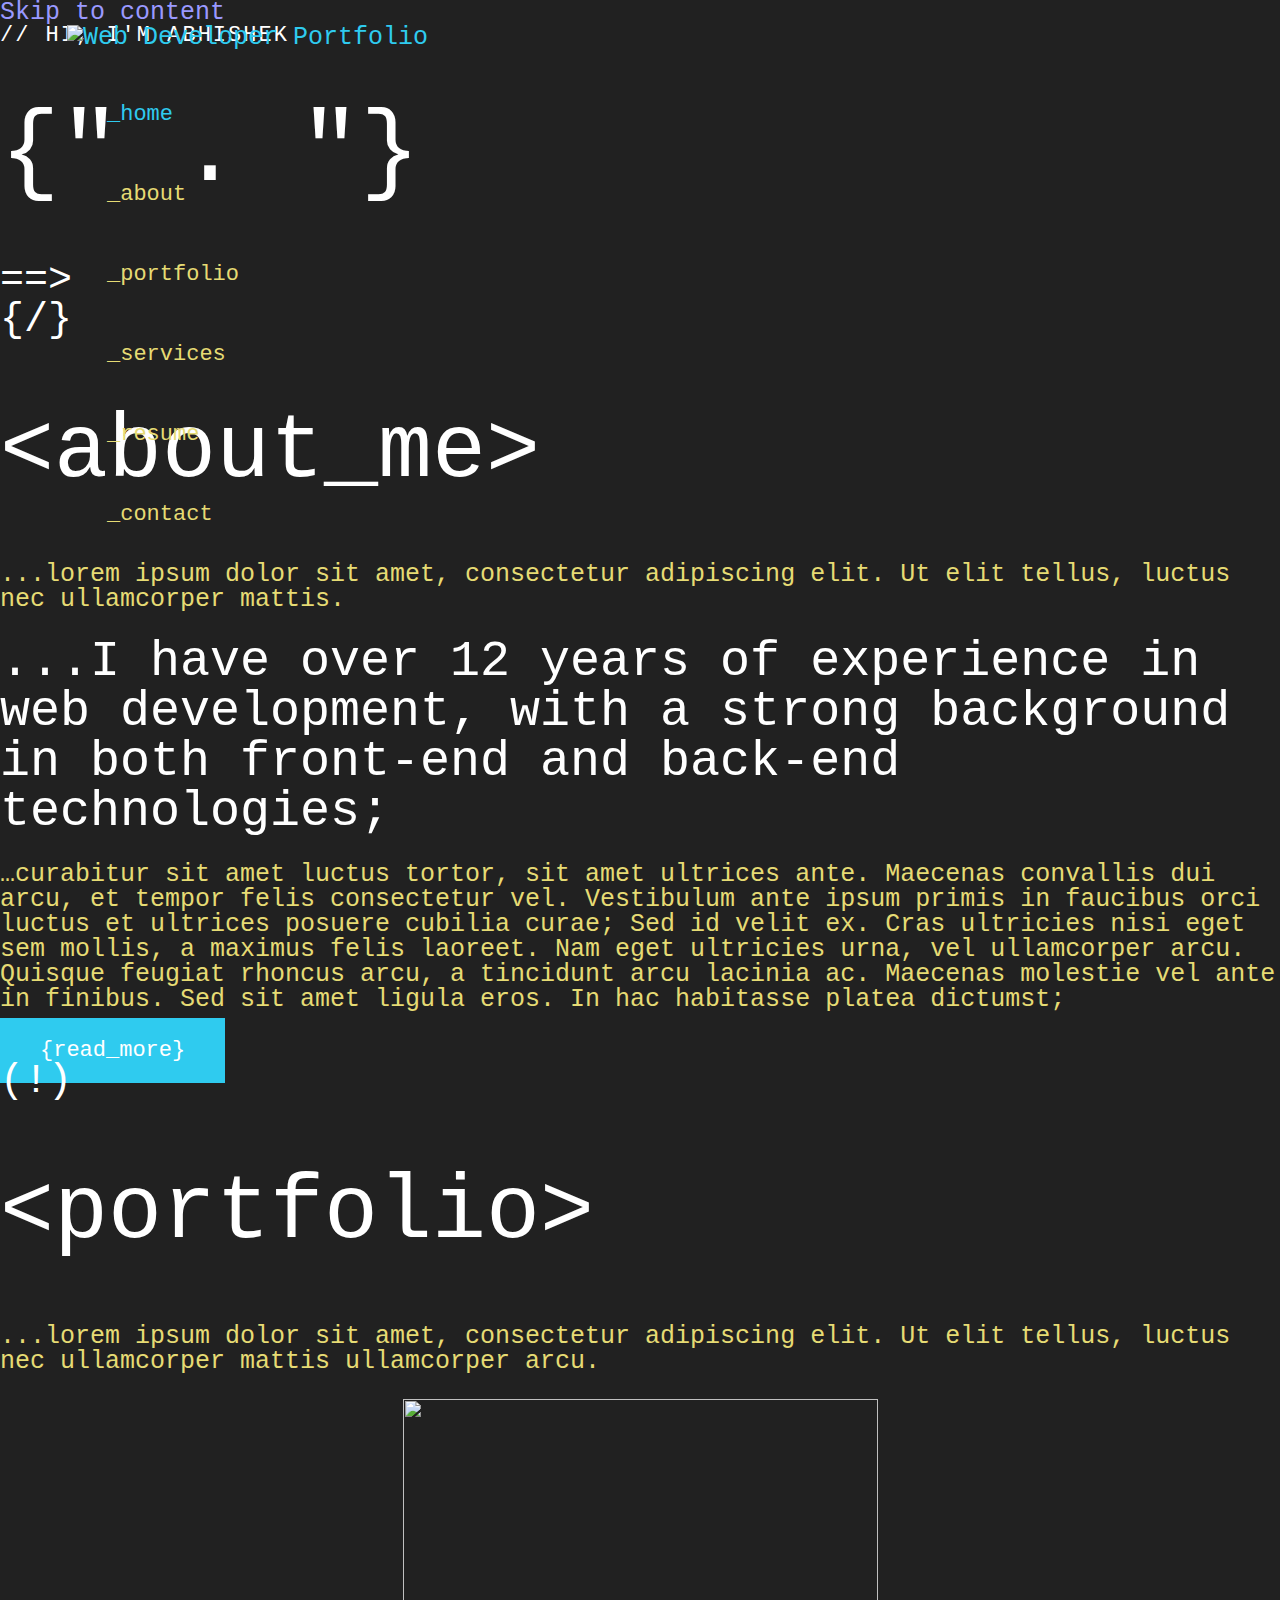
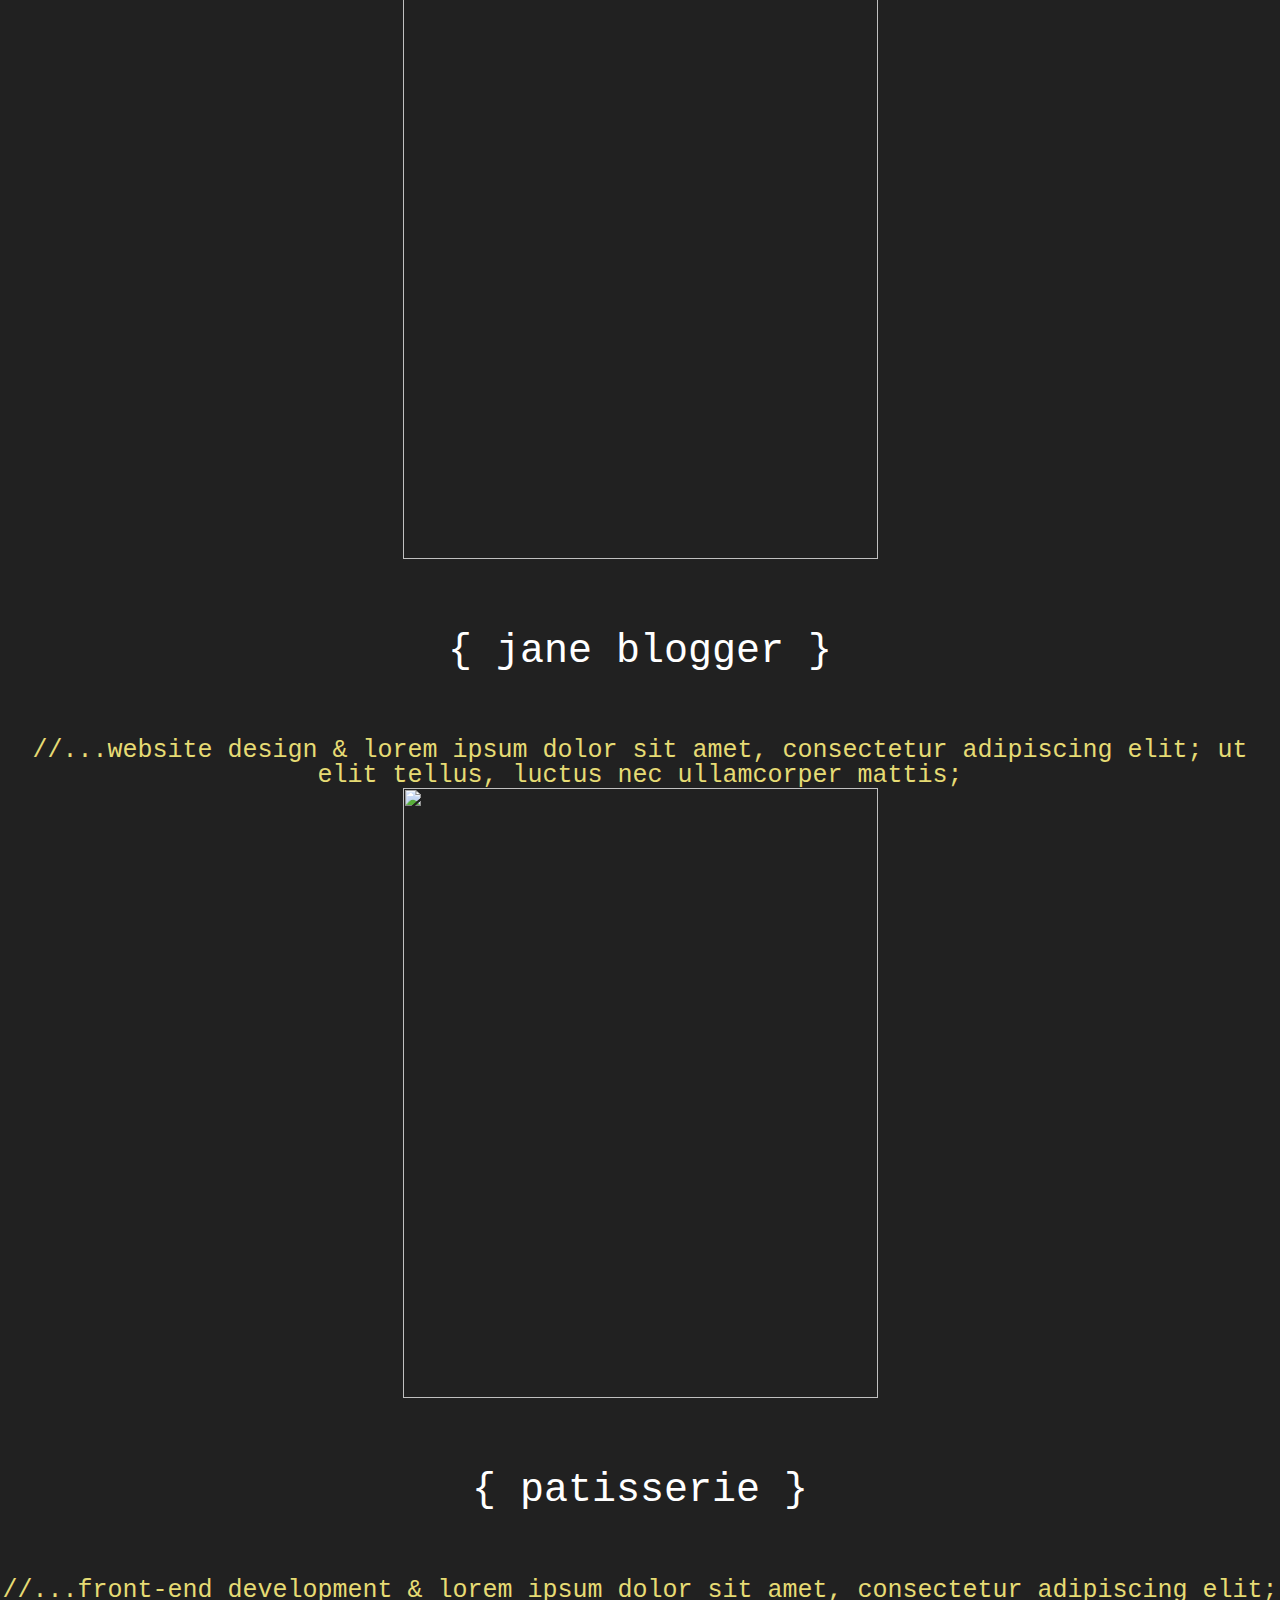
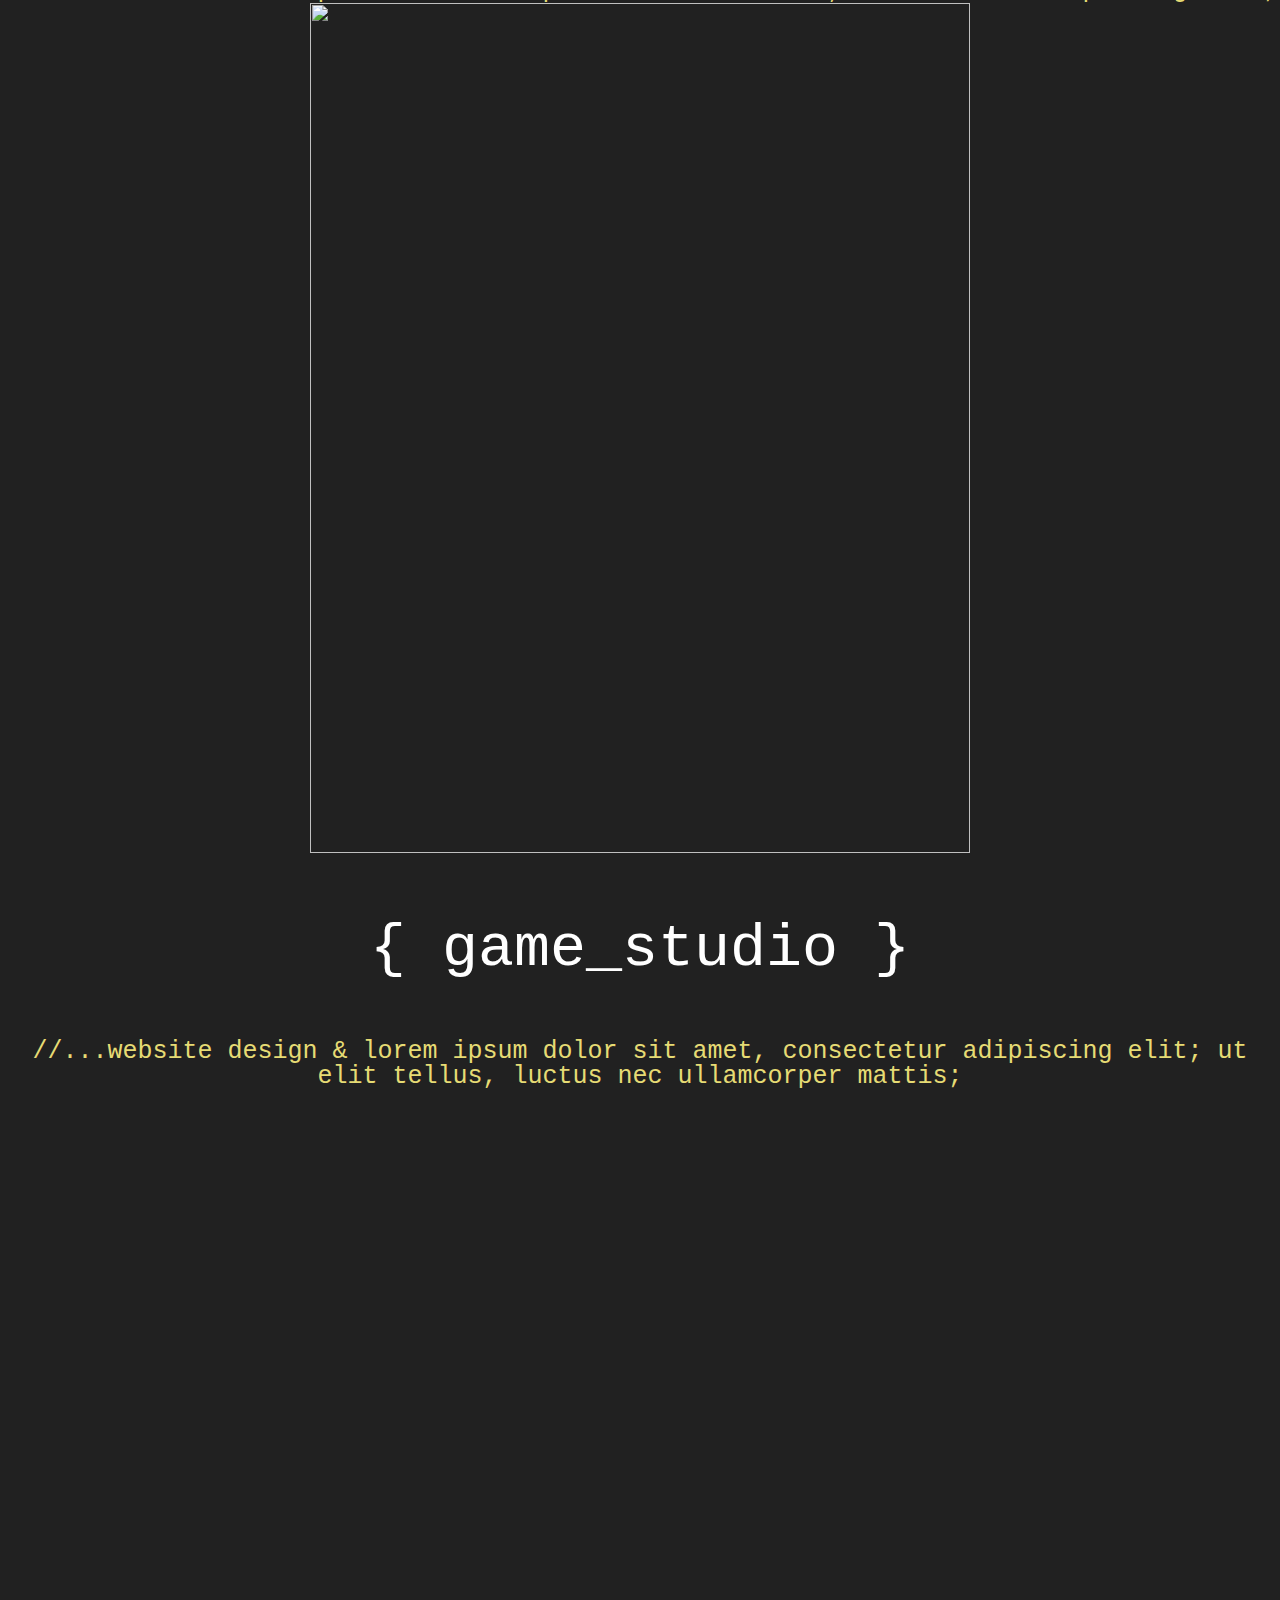
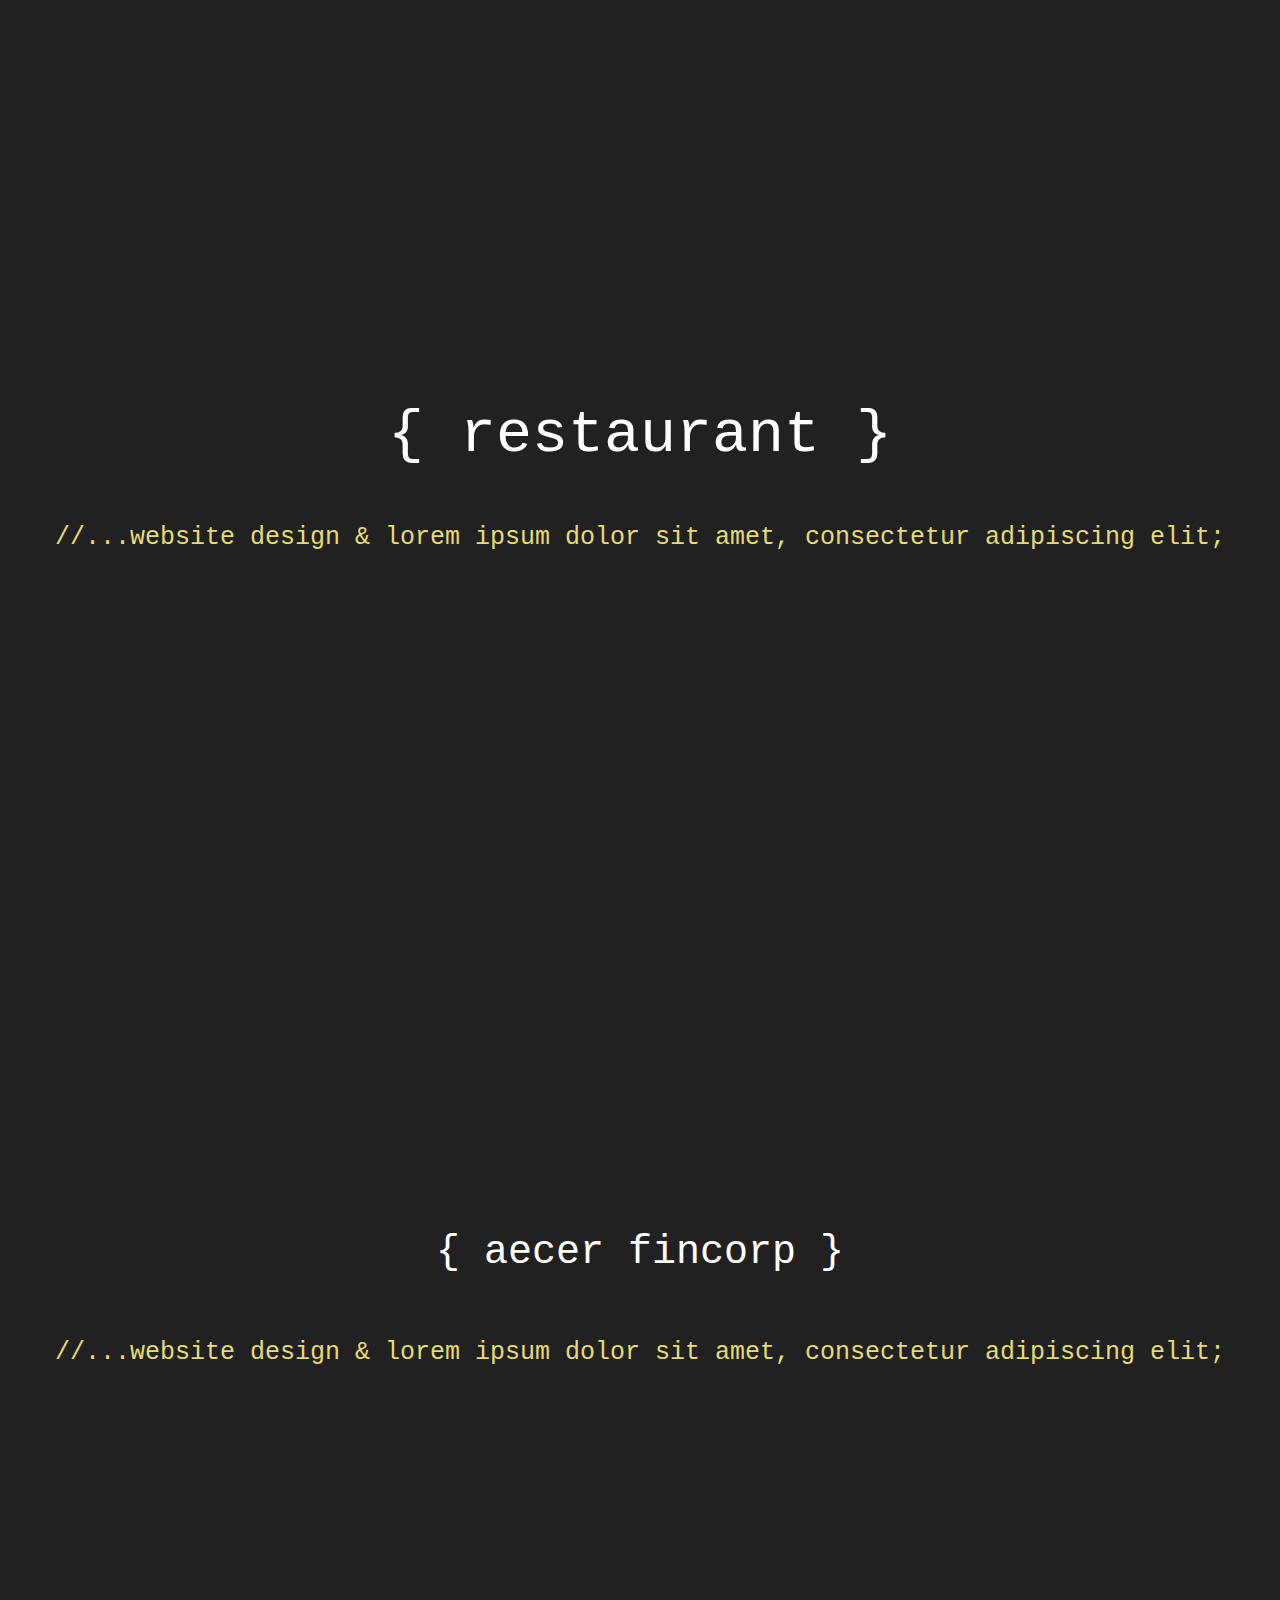
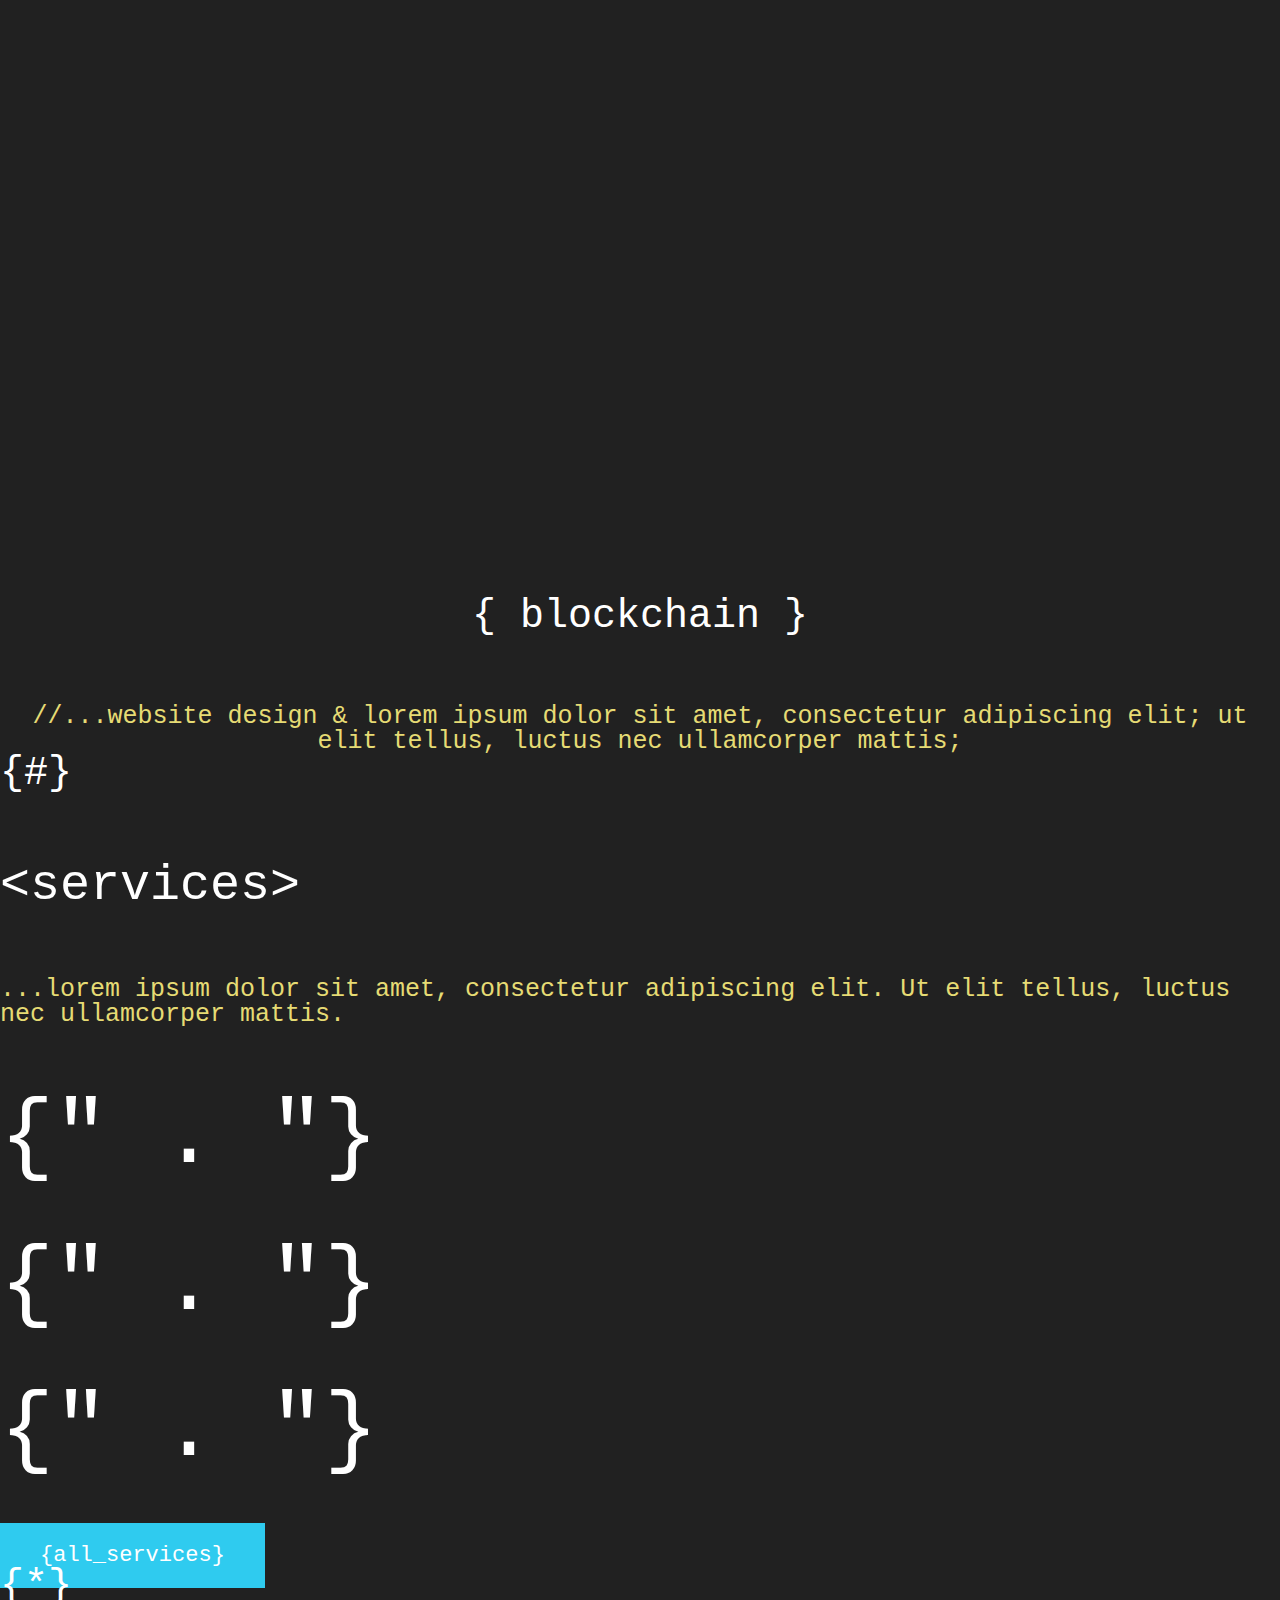
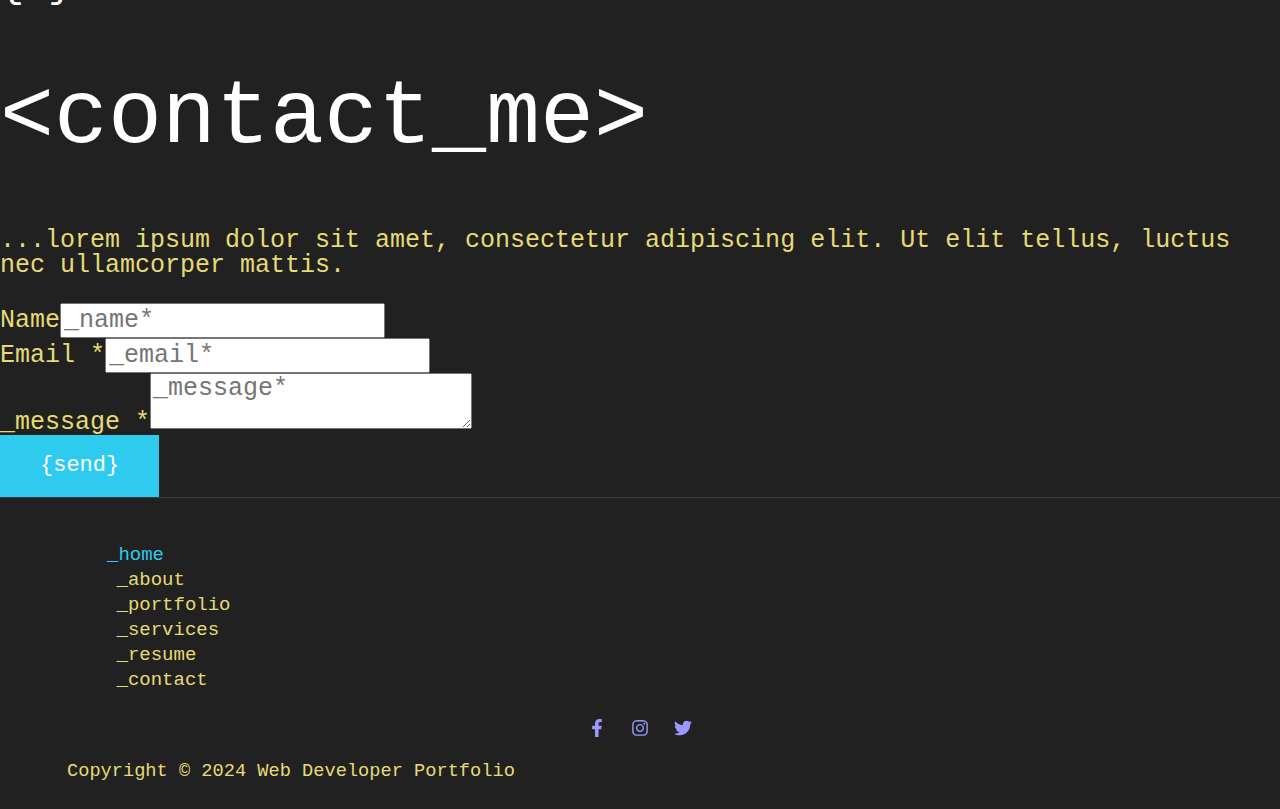
==== index.html @ 99a778a3 "compete the whole website" ====
<!DOCTYPE html>
<html lang="en-US">
  <head>
    <meta charset="UTF-8" />
    <meta name="viewport" content="width=device-width, initial-scale=1" />
    <link rel="profile" href="https://gmpg.org/xfn/11" />
    <script type="text/javascript">
      var isInIFrame = window.self !== window.top ? true : false;

      if (!isInIFrame) {
        var jsData = [
          "showcase-cta",
          "https:\/\/websitedemos.net\/web-developer-portfolio-04\/wp-content\/plugins\/astra-sites-server\/admin\/showcase-cta\/switcher\/dist\/style-main.css?ver=308d53dc52d1fcf8ca1e",
        ];
        var style = document.createElement("link");
        style.setAttribute("id", jsData[0]);
        style.setAttribute("rel", "stylesheet");
        style.setAttribute("type", "text/css");
        style.setAttribute("media", "all");
        style.setAttribute("href", jsData[1]);

        document.head.appendChild(style);
      }
    </script>
    <script type="text/javascript">
      var isInIFrame = window.self !== window.top ? true : false;

      if (!isInIFrame) {
        var jsData = [
          "showcase-cta-google-fonts",
          "\/\/fonts.googleapis.com\/css?family=DM%20Sans%3A400%2C500%2C700&subset=latin%2Clatin-ext",
        ];
        var style = document.createElement("link");
        style.setAttribute("id", jsData[0]);
        style.setAttribute("rel", "stylesheet");
        style.setAttribute("type", "text/css");
        style.setAttribute("media", "all");
        style.setAttribute("href", jsData[1]);

        document.head.appendChild(style);
      }
    </script>
    <meta name="robots" content="noindex, nofollow" />

    <title>_home - Web Developer Portfolio</title>
    <meta property="og:locale" content="en_US" />
    <meta property="og:type" content="website" />
    <meta property="og:title" content="_home - Web Developer Portfolio" />
    <meta
      property="og:description"
      content="// hi, I&#8217;m Abhishek, a&#8230; {&#8221; . &#8220;} ==&gt; {/} &lt;about_me&gt; &#8230;lorem ipsum dolor sit amet, consectetur adipiscing elit. Ut elit tellus, luctus nec ullamcorper mattis. &#8230;I have over 12 years of experience in web development, with a strong background in both front-end and back-end technologies; &#8230;curabitur sit amet luctus tortor, sit amet ultrices ante. [&hellip;]"
    />
    <meta
      property="og:url"
      content="https://websitedemos.net/web-developer-portfolio-04/"
    />
    <meta property="og:site_name" content="Web Developer Portfolio" />
    <meta
      property="article:modified_time"
      content="2024-01-10T08:15:52+00:00"
    />
    <meta
      property="og:image"
      content="https://websitedemos.net/web-developer-portfolio-04/wp-content/uploads/sites/1212/2023/03/work-07.jpg"
    />
    <meta name="twitter:card" content="summary_large_image" />
    <script type="application/ld+json" class="yoast-schema-graph">
      {
        "@context": "https://schema.org",
        "@graph": [
          {
            "@type": "WebPage",
            "@id": "https://websitedemos.net/web-developer-portfolio-04/",
            "url": "https://websitedemos.net/web-developer-portfolio-04/",
            "name": "_home - Web Developer Portfolio",
            "isPartOf": {
              "@id": "https://websitedemos.net/web-developer-portfolio-04/#website"
            },
            "about": {
              "@id": "https://websitedemos.net/web-developer-portfolio-04/#organization"
            },
            "primaryImageOfPage": {
              "@id": "https://websitedemos.net/web-developer-portfolio-04/#primaryimage"
            },
            "image": {
              "@id": "https://websitedemos.net/web-developer-portfolio-04/#primaryimage"
            },
            "thumbnailUrl": "https://websitedemos.net/web-developer-portfolio-04/wp-content/uploads/sites/1212/2023/03/work-07.jpg",
            "datePublished": "2023-03-17T11:53:20+00:00",
            "dateModified": "2024-01-10T08:15:52+00:00",
            "breadcrumb": {
              "@id": "https://websitedemos.net/web-developer-portfolio-04/#breadcrumb"
            },
            "inLanguage": "en-US",
            "potentialAction": [
              {
                "@type": "ReadAction",
                "target": [
                  "https://websitedemos.net/web-developer-portfolio-04/"
                ]
              }
            ]
          },
          {
            "@type": "ImageObject",
            "inLanguage": "en-US",
            "@id": "https://websitedemos.net/web-developer-portfolio-04/#primaryimage",
            "url": "https://websitedemos.net/web-developer-portfolio-04/wp-content/uploads/sites/1212/2023/03/work-07.jpg",
            "contentUrl": "https://websitedemos.net/web-developer-portfolio-04/wp-content/uploads/sites/1212/2023/03/work-07.jpg",
            "width": 475,
            "height": 760
          },
          {
            "@type": "BreadcrumbList",
            "@id": "https://websitedemos.net/web-developer-portfolio-04/#breadcrumb",
            "itemListElement": [
              { "@type": "ListItem", "position": 1, "name": "Home" }
            ]
          },
          {
            "@type": "WebSite",
            "@id": "https://websitedemos.net/web-developer-portfolio-04/#website",
            "url": "https://websitedemos.net/web-developer-portfolio-04/",
            "name": "Web Developer Portfolio",
            "description": "",
            "publisher": {
              "@id": "https://websitedemos.net/web-developer-portfolio-04/#organization"
            },
            "potentialAction": [
              {
                "@type": "SearchAction",
                "target": {
                  "@type": "EntryPoint",
                  "urlTemplate": "https://websitedemos.net/web-developer-portfolio-04/?s={search_term_string}"
                },
                "query-input": "required name=search_term_string"
              }
            ],
            "inLanguage": "en-US"
          },
          {
            "@type": "Organization",
            "@id": "https://websitedemos.net/web-developer-portfolio-04/#organization",
            "name": "Web Developer Portfolio",
            "url": "https://websitedemos.net/web-developer-portfolio-04/",
            "logo": {
              "@type": "ImageObject",
              "inLanguage": "en-US",
              "@id": "https://websitedemos.net/web-developer-portfolio-04/#/schema/logo/image/",
              "url": "https://websitedemos.net/web-developer-portfolio-04/wp-content/uploads/sites/1212/2023/03/logo-regular.png",
              "contentUrl": "https://websitedemos.net/web-developer-portfolio-04/wp-content/uploads/sites/1212/2023/03/logo-regular.png",
              "width": 111,
              "height": 44,
              "caption": "Web Developer Portfolio"
            },
            "image": {
              "@id": "https://websitedemos.net/web-developer-portfolio-04/#/schema/logo/image/"
            }
          }
        ]
      }
    </script>

    <link rel="dns-prefetch" href="//fonts.googleapis.com" />
    <link
      rel="alternate"
      type="application/rss+xml"
      title="Web Developer Portfolio &raquo; Feed"
      href="https://websitedemos.net/web-developer-portfolio-04/feed/"
    />
    <link
      rel="alternate"
      type="application/rss+xml"
      title="Web Developer Portfolio &raquo; Comments Feed"
      href="https://websitedemos.net/web-developer-portfolio-04/comments/feed/"
    />
    <script>
      window._wpemojiSettings = {
        baseUrl: "https:\/\/s.w.org\/images\/core\/emoji\/15.0.3\/72x72\/",
        ext: ".png",
        svgUrl: "https:\/\/s.w.org\/images\/core\/emoji\/15.0.3\/svg\/",
        svgExt: ".svg",
        source: {
          concatemoji:
            "https:\/\/websitedemos.net\/web-developer-portfolio-04\/wp-includes\/js\/wp-emoji-release.min.js?ver=6.6.1",
        },
      };
      /*! This file is auto-generated */
      !(function (i, n) {
        var o, s, e;
        function c(e) {
          try {
            var t = { supportTests: e, timestamp: new Date().valueOf() };
            sessionStorage.setItem(o, JSON.stringify(t));
          } catch (e) {}
        }
        function p(e, t, n) {
          e.clearRect(0, 0, e.canvas.width, e.canvas.height),
            e.fillText(t, 0, 0);
          var t = new Uint32Array(
              e.getImageData(0, 0, e.canvas.width, e.canvas.height).data
            ),
            r =
              (e.clearRect(0, 0, e.canvas.width, e.canvas.height),
              e.fillText(n, 0, 0),
              new Uint32Array(
                e.getImageData(0, 0, e.canvas.width, e.canvas.height).data
              ));
          return t.every(function (e, t) {
            return e === r[t];
          });
        }
        function u(e, t, n) {
          switch (t) {
            case "flag":
              return n(
                e,
                "\ud83c\udff3\ufe0f\u200d\u26a7\ufe0f",
                "\ud83c\udff3\ufe0f\u200b\u26a7\ufe0f"
              )
                ? !1
                : !n(
                    e,
                    "\ud83c\uddfa\ud83c\uddf3",
                    "\ud83c\uddfa\u200b\ud83c\uddf3"
                  ) &&
                    !n(
                      e,
                      "\ud83c\udff4\udb40\udc67\udb40\udc62\udb40\udc65\udb40\udc6e\udb40\udc67\udb40\udc7f",
                      "\ud83c\udff4\u200b\udb40\udc67\u200b\udb40\udc62\u200b\udb40\udc65\u200b\udb40\udc6e\u200b\udb40\udc67\u200b\udb40\udc7f"
                    );
            case "emoji":
              return !n(
                e,
                "\ud83d\udc26\u200d\u2b1b",
                "\ud83d\udc26\u200b\u2b1b"
              );
          }
          return !1;
        }
        function f(e, t, n) {
          var r =
              "undefined" != typeof WorkerGlobalScope &&
              self instanceof WorkerGlobalScope
                ? new OffscreenCanvas(300, 150)
                : i.createElement("canvas"),
            a = r.getContext("2d", { willReadFrequently: !0 }),
            o = ((a.textBaseline = "top"), (a.font = "600 32px Arial"), {});
          return (
            e.forEach(function (e) {
              o[e] = t(a, e, n);
            }),
            o
          );
        }
        function t(e) {
          var t = i.createElement("script");
          (t.src = e), (t.defer = !0), i.head.appendChild(t);
        }
        "undefined" != typeof Promise &&
          ((o = "wpEmojiSettingsSupports"),
          (s = ["flag", "emoji"]),
          (n.supports = { everything: !0, everythingExceptFlag: !0 }),
          (e = new Promise(function (e) {
            i.addEventListener("DOMContentLoaded", e, { once: !0 });
          })),
          new Promise(function (t) {
            var n = (function () {
              try {
                var e = JSON.parse(sessionStorage.getItem(o));
                if (
                  "object" == typeof e &&
                  "number" == typeof e.timestamp &&
                  new Date().valueOf() < e.timestamp + 604800 &&
                  "object" == typeof e.supportTests
                )
                  return e.supportTests;
              } catch (e) {}
              return null;
            })();
            if (!n) {
              if (
                "undefined" != typeof Worker &&
                "undefined" != typeof OffscreenCanvas &&
                "undefined" != typeof URL &&
                URL.createObjectURL &&
                "undefined" != typeof Blob
              )
                try {
                  var e =
                      "postMessage(" +
                      f.toString() +
                      "(" +
                      [JSON.stringify(s), u.toString(), p.toString()].join(
                        ","
                      ) +
                      "));",
                    r = new Blob([e], { type: "text/javascript" }),
                    a = new Worker(URL.createObjectURL(r), {
                      name: "wpTestEmojiSupports",
                    });
                  return void (a.onmessage = function (e) {
                    c((n = e.data)), a.terminate(), t(n);
                  });
                } catch (e) {}
              c((n = f(s, u, p)));
            }
            t(n);
          })
            .then(function (e) {
              for (var t in e)
                (n.supports[t] = e[t]),
                  (n.supports.everything =
                    n.supports.everything && n.supports[t]),
                  "flag" !== t &&
                    (n.supports.everythingExceptFlag =
                      n.supports.everythingExceptFlag && n.supports[t]);
              (n.supports.everythingExceptFlag =
                n.supports.everythingExceptFlag && !n.supports.flag),
                (n.DOMReady = !1),
                (n.readyCallback = function () {
                  n.DOMReady = !0;
                });
            })
            .then(function () {
              return e;
            })
            .then(function () {
              var e;
              n.supports.everything ||
                (n.readyCallback(),
                (e = n.source || {}).concatemoji
                  ? t(e.concatemoji)
                  : e.wpemoji && e.twemoji && (t(e.twemoji), t(e.wpemoji)));
            }));
      })((window, document), window._wpemojiSettings);
    </script>
    <link
      rel="stylesheet"
      id="astra-theme-css-css"
      href="https://websitedemos.net/web-developer-portfolio-04/wp-content/themes/astra/assets/css/minified/main.min.css?ver=4.7.3"
      media="all"
    />
    <style id="astra-theme-css-inline-css">
      :root {
        --ast-post-nav-space: 0;
        --ast-container-default-xlg-padding: 3em;
        --ast-container-default-lg-padding: 3em;
        --ast-container-default-slg-padding: 2em;
        --ast-container-default-md-padding: 3em;
        --ast-container-default-sm-padding: 3em;
        --ast-container-default-xs-padding: 2.4em;
        --ast-container-default-xxs-padding: 1.8em;
        --ast-code-block-background: #eeeeee;
        --ast-comment-inputs-background: #fafafa;
        --ast-normal-container-width: 1280px;
        --ast-narrow-container-width: 750px;
        --ast-blog-title-font-weight: normal;
        --ast-blog-meta-weight: inherit;
      }
      html {
        font-size: 156.25%;
      }
      a {
        color: var(--ast-global-color-0);
      }
      a:hover,
      a:focus {
        color: var(--ast-global-color-1);
      }
      body,
      button,
      input,
      select,
      textarea,
      .ast-button,
      .ast-custom-button {
        font-family: "VT323", monospace;
        font-weight: 400;
        font-size: 25px;
        font-size: 1rem;
        line-height: var(--ast-body-line-height, 1em);
      }
      blockquote {
        color: var(--ast-global-color-3);
      }
      h1,
      .entry-content h1,
      h2,
      .entry-content h2,
      h3,
      .entry-content h3,
      h4,
      .entry-content h4,
      h5,
      .entry-content h5,
      h6,
      .entry-content h6,
      .site-title,
      .site-title a {
        font-family: "VT323", monospace;
        font-weight: normal;
      }
      .site-title {
        font-size: 26px;
        font-size: 1.04rem;
        display: none;
      }
      .site-header .site-description {
        font-size: 15px;
        font-size: 0.6rem;
        display: none;
      }
      .entry-title {
        font-size: 26px;
        font-size: 1.04rem;
      }
      .archive .ast-article-post .ast-article-inner,
      .blog .ast-article-post .ast-article-inner,
      .archive .ast-article-post .ast-article-inner:hover,
      .blog .ast-article-post .ast-article-inner:hover {
        overflow: hidden;
      }
      h1,
      .entry-content h1 {
        font-size: 100px;
        font-size: 4rem;
        font-weight: normal;
        font-family: "VT323", monospace;
        line-height: 0.8em;
      }
      h2,
      .entry-content h2 {
        font-size: 90px;
        font-size: 3.6rem;
        font-weight: normal;
        font-family: "VT323", monospace;
        line-height: 0.8em;
      }
      h3,
      .entry-content h3 {
        font-size: 60px;
        font-size: 2.4rem;
        font-weight: normal;
        font-family: "VT323", monospace;
        line-height: 1em;
      }
      h4,
      .entry-content h4 {
        font-size: 50px;
        font-size: 2rem;
        line-height: 1em;
        font-weight: normal;
        font-family: "VT323", monospace;
      }
      h5,
      .entry-content h5 {
        font-size: 40px;
        font-size: 1.6rem;
        line-height: 1em;
        font-weight: normal;
        font-family: "VT323", monospace;
      }
      h6,
      .entry-content h6 {
        font-size: 22px;
        font-size: 0.88rem;
        line-height: 1em;
        font-weight: normal;
        font-family: "VT323", monospace;
        text-transform: uppercase;
        letter-spacing: 2px;
      }
      ::selection {
        background-color: var(--ast-global-color-0);
        color: #000000;
      }
      body,
      h1,
      .entry-title a,
      .entry-content h1,
      h2,
      .entry-content h2,
      h3,
      .entry-content h3,
      h4,
      .entry-content h4,
      h5,
      .entry-content h5,
      h6,
      .entry-content h6 {
        color: var(--ast-global-color-3);
      }
      .tagcloud a:hover,
      .tagcloud a:focus,
      .tagcloud a.current-item {
        color: #000000;
        border-color: var(--ast-global-color-0);
        background-color: var(--ast-global-color-0);
      }
      input:focus,
      input[type="text"]:focus,
      input[type="email"]:focus,
      input[type="url"]:focus,
      input[type="password"]:focus,
      input[type="reset"]:focus,
      input[type="search"]:focus,
      textarea:focus {
        border-color: var(--ast-global-color-0);
      }
      input[type="radio"]:checked,
      input[type="reset"],
      input[type="checkbox"]:checked,
      input[type="checkbox"]:hover:checked,
      input[type="checkbox"]:focus:checked,
      input[type="range"]::-webkit-slider-thumb {
        border-color: var(--ast-global-color-0);
        background-color: var(--ast-global-color-0);
        box-shadow: none;
      }
      .site-footer a:hover + .post-count,
      .site-footer a:focus + .post-count {
        background: var(--ast-global-color-0);
        border-color: var(--ast-global-color-0);
      }
      .single .nav-links .nav-previous,
      .single .nav-links .nav-next {
        color: var(--ast-global-color-0);
      }
      .entry-meta,
      .entry-meta * {
        line-height: 1.45;
        color: var(--ast-global-color-0);
      }
      .entry-meta a:not(.ast-button):hover,
      .entry-meta a:not(.ast-button):hover *,
      .entry-meta a:not(.ast-button):focus,
      .entry-meta a:not(.ast-button):focus *,
      .page-links > .page-link,
      .page-links .page-link:hover,
      .post-navigation a:hover {
        color: var(--ast-global-color-1);
      }
      #cat option,
      .secondary .calendar_wrap thead a,
      .secondary .calendar_wrap thead a:visited {
        color: var(--ast-global-color-0);
      }
      .secondary .calendar_wrap #today,
      .ast-progress-val span {
        background: var(--ast-global-color-0);
      }
      .secondary a:hover + .post-count,
      .secondary a:focus + .post-count {
        background: var(--ast-global-color-0);
        border-color: var(--ast-global-color-0);
      }
      .calendar_wrap #today > a {
        color: #000000;
      }
      .page-links .page-link,
      .single .post-navigation a {
        color: var(--ast-global-color-0);
      }
      .ast-search-menu-icon .search-form button.search-submit {
        padding: 0 4px;
      }
      .ast-search-menu-icon form.search-form {
        padding-right: 0;
      }
      .ast-search-menu-icon.slide-search input.search-field {
        width: 0;
      }
      .ast-header-search .ast-search-menu-icon.ast-dropdown-active .search-form,
      .ast-header-search
        .ast-search-menu-icon.ast-dropdown-active
        .search-field:focus {
        transition: all 0.2s;
      }
      .search-form input.search-field:focus {
        outline: none;
      }
      .ast-archive-title {
        color: var(--ast-global-color-2);
      }
      .widget-title,
      .widget .wp-block-heading {
        font-size: 35px;
        font-size: 1.4rem;
        color: var(--ast-global-color-2);
      }
      .ast-search-menu-icon.slide-search a:focus-visible:focus-visible,
      .astra-search-icon:focus-visible,
      #close:focus-visible,
      a:focus-visible,
      .ast-menu-toggle:focus-visible,
      .site .skip-link:focus-visible,
      .wp-block-loginout input:focus-visible,
      .wp-block-search.wp-block-search__button-inside
        .wp-block-search__inside-wrapper,
      .ast-header-navigation-arrow:focus-visible,
      .woocommerce .wc-proceed-to-checkout > .checkout-button:focus-visible,
      .woocommerce .woocommerce-MyAccount-navigation ul li a:focus-visible,
      .ast-orders-table__row .ast-orders-table__cell:focus-visible,
      .woocommerce
        .woocommerce-order-details
        .order-again
        > .button:focus-visible,
      .woocommerce .woocommerce-message a.button.wc-forward:focus-visible,
      .woocommerce #minus_qty:focus-visible,
      .woocommerce #plus_qty:focus-visible,
      a#ast-apply-coupon:focus-visible,
      .woocommerce .woocommerce-info a:focus-visible,
      .woocommerce .astra-shop-summary-wrap a:focus-visible,
      .woocommerce a.wc-forward:focus-visible,
      #ast-apply-coupon:focus-visible,
      .woocommerce-js .woocommerce-mini-cart-item a.remove:focus-visible,
      #close:focus-visible,
      .button.search-submit:focus-visible,
      #search_submit:focus,
      .normal-search:focus-visible,
      .ast-header-account-wrap:focus-visible {
        outline-style: dotted;
        outline-color: inherit;
        outline-width: thin;
      }
      input:focus,
      input[type="text"]:focus,
      input[type="email"]:focus,
      input[type="url"]:focus,
      input[type="password"]:focus,
      input[type="reset"]:focus,
      input[type="search"]:focus,
      input[type="number"]:focus,
      textarea:focus,
      .wp-block-search__input:focus,
      [data-section="section-header-mobile-trigger"]
        .ast-button-wrap
        .ast-mobile-menu-trigger-minimal:focus,
      .ast-mobile-popup-drawer.active .menu-toggle-close:focus,
      .woocommerce-ordering select.orderby:focus,
      #ast-scroll-top:focus,
      #coupon_code:focus,
      .woocommerce-page #comment:focus,
      .woocommerce #reviews #respond input#submit:focus,
      .woocommerce a.add_to_cart_button:focus,
      .woocommerce .button.single_add_to_cart_button:focus,
      .woocommerce .woocommerce-cart-form button:focus,
      .woocommerce .woocommerce-cart-form__cart-item .quantity .qty:focus,
      .woocommerce
        .woocommerce-billing-fields
        .woocommerce-billing-fields__field-wrapper
        .woocommerce-input-wrapper
        > .input-text:focus,
      .woocommerce #order_comments:focus,
      .woocommerce #place_order:focus,
      .woocommerce
        .woocommerce-address-fields
        .woocommerce-address-fields__field-wrapper
        .woocommerce-input-wrapper
        > .input-text:focus,
      .woocommerce .woocommerce-MyAccount-content form button:focus,
      .woocommerce
        .woocommerce-MyAccount-content
        .woocommerce-EditAccountForm
        .woocommerce-form-row
        .woocommerce-Input.input-text:focus,
      .woocommerce
        .ast-woocommerce-container
        .woocommerce-pagination
        ul.page-numbers
        li
        a:focus,
      body
        #content
        .woocommerce
        form
        .form-row
        .select2-container--default
        .select2-selection--single:focus,
      #ast-coupon-code:focus,
      .woocommerce.woocommerce-js .quantity input[type="number"]:focus,
      .woocommerce-js
        .woocommerce-mini-cart-item
        .quantity
        input[type="number"]:focus,
      .woocommerce p#ast-coupon-trigger:focus {
        border-style: dotted;
        border-color: inherit;
        border-width: thin;
      }
      input {
        outline: none;
      }
      .site-logo-img img {
        transition: all 0.2s linear;
      }
      body .ast-oembed-container * {
        position: absolute;
        top: 0;
        width: 100%;
        height: 100%;
        left: 0;
      }
      body .wp-block-embed-pocket-casts .ast-oembed-container * {
        position: unset;
      }
      .ast-single-post-featured-section + article {
        margin-top: 2em;
      }
      .site-content .ast-single-post-featured-section img {
        width: 100%;
        overflow: hidden;
        object-fit: cover;
      }
      .site > .ast-single-related-posts-container {
        margin-top: 0;
      }
      @media (min-width: 922px) {
        .ast-desktop .ast-container--narrow {
          max-width: var(--ast-narrow-container-width);
          margin: 0 auto;
        }
      }
      .ast-page-builder-template .hentry {
        margin: 0;
      }
      .ast-page-builder-template .site-content > .ast-container {
        max-width: 100%;
        padding: 0;
      }
      .ast-page-builder-template .site .site-content #primary {
        padding: 0;
        margin: 0;
      }
      .ast-page-builder-template .no-results {
        text-align: center;
        margin: 4em auto;
      }
      .ast-page-builder-template .ast-pagination {
        padding: 2em;
      }
      .ast-page-builder-template .entry-header.ast-no-title.ast-no-thumbnail {
        margin-top: 0;
      }
      .ast-page-builder-template .entry-header.ast-header-without-markup {
        margin-top: 0;
        margin-bottom: 0;
      }
      .ast-page-builder-template .entry-header.ast-no-title.ast-no-meta {
        margin-bottom: 0;
      }
      .ast-page-builder-template.single .post-navigation {
        padding-bottom: 2em;
      }
      .ast-page-builder-template.single-post .site-content > .ast-container {
        max-width: 100%;
      }
      .ast-page-builder-template .entry-header {
        margin-top: 2em;
        margin-left: auto;
        margin-right: auto;
      }
      .ast-page-builder-template .ast-archive-description {
        margin: 2em auto 0;
        padding-left: 20px;
        padding-right: 20px;
      }
      .ast-page-builder-template .ast-row {
        margin-left: 0;
        margin-right: 0;
      }
      .single.ast-page-builder-template .entry-header + .entry-content,
      .single.ast-page-builder-template
        .ast-single-entry-banner
        + .site-content
        article
        .entry-content {
        margin-bottom: 2em;
      }
      @media (min-width: 921px) {
        .ast-page-builder-template.archive.ast-right-sidebar .ast-row article,
        .ast-page-builder-template.archive.ast-left-sidebar .ast-row article {
          padding-left: 0;
          padding-right: 0;
        }
      }
      @media (max-width: 921.9px) {
        #ast-desktop-header {
          display: none;
        }
      }
      @media (min-width: 922px) {
        #ast-mobile-header {
          display: none;
        }
      }
      .wp-block-buttons.aligncenter {
        justify-content: center;
      }
      @media (max-width: 921px) {
        .ast-theme-transparent-header #primary,
        .ast-theme-transparent-header #secondary {
          padding: 0;
        }
      }
      @media (max-width: 921px) {
        .ast-plain-container.ast-no-sidebar #primary {
          padding: 0;
        }
      }
      .ast-plain-container.ast-no-sidebar #primary {
        margin-top: 0;
        margin-bottom: 0;
      }
      .wp-block-button.is-style-outline .wp-block-button__link {
        border-color: var(--ast-global-color-0);
        border-top-width: 0;
        border-right-width: 0;
        border-bottom-width: 0;
        border-left-width: 0;
      }
      div.wp-block-button.is-style-outline
        > .wp-block-button__link:not(.has-text-color),
      div.wp-block-button.wp-block-button__link.is-style-outline:not(
          .has-text-color
        ) {
        color: var(--ast-global-color-0);
      }
      .wp-block-button.is-style-outline .wp-block-button__link:hover,
      .wp-block-buttons
        .wp-block-button.is-style-outline
        .wp-block-button__link:focus,
      .wp-block-buttons
        .wp-block-button.is-style-outline
        > .wp-block-button__link:not(.has-text-color):hover,
      .wp-block-buttons
        .wp-block-button.wp-block-button__link.is-style-outline:not(
          .has-text-color
        ):hover {
        color: var(--ast-global-color-2);
        background-color: var(--ast-global-color-1);
        border-color: var(--ast-global-color-1);
      }
      .post-page-numbers.current .page-link,
      .ast-pagination .page-numbers.current {
        color: #000000;
        border-color: var(--ast-global-color-0);
        background-color: var(--ast-global-color-0);
      }
      .wp-block-button.is-style-outline .wp-block-button__link {
        border-top-width: 0;
        border-right-width: 0;
        border-bottom-width: 0;
        border-left-width: 0;
      }
      .wp-block-button.is-style-outline
        .wp-block-button__link.wp-element-button,
      .ast-outline-button {
        border-color: var(--ast-global-color-0);
        font-family: inherit;
        font-weight: 500;
        font-size: 22px;
        font-size: 0.88rem;
        line-height: 1em;
        border-top-left-radius: 0;
        border-top-right-radius: 0;
        border-bottom-right-radius: 0;
        border-bottom-left-radius: 0;
      }
      .wp-block-buttons
        .wp-block-button.is-style-outline
        > .wp-block-button__link:not(.has-text-color),
      .wp-block-buttons
        .wp-block-button.wp-block-button__link.is-style-outline:not(
          .has-text-color
        ),
      .ast-outline-button {
        color: var(--ast-global-color-0);
      }
      .wp-block-button.is-style-outline .wp-block-button__link:hover,
      .wp-block-buttons
        .wp-block-button.is-style-outline
        .wp-block-button__link:focus,
      .wp-block-buttons
        .wp-block-button.is-style-outline
        > .wp-block-button__link:not(.has-text-color):hover,
      .wp-block-buttons
        .wp-block-button.wp-block-button__link.is-style-outline:not(
          .has-text-color
        ):hover,
      .ast-outline-button:hover,
      .ast-outline-button:focus,
      .wp-block-uagb-buttons-child
        .uagb-buttons-repeater.ast-outline-button:hover,
      .wp-block-uagb-buttons-child
        .uagb-buttons-repeater.ast-outline-button:focus {
        color: var(--ast-global-color-2);
        background-color: var(--ast-global-color-1);
        border-color: var(--ast-global-color-1);
      }
      .entry-content[ast-blocks-layout] > figure {
        margin-bottom: 1em;
      }
      h1.widget-title {
        font-weight: normal;
      }
      h2.widget-title {
        font-weight: normal;
      }
      h3.widget-title {
        font-weight: normal;
      }
      #page {
        display: flex;
        flex-direction: column;
        min-height: 100vh;
      }
      .ast-404-layout-1 h1.page-title {
        color: var(--ast-global-color-2);
      }
      .single .post-navigation a {
        line-height: 1em;
        height: inherit;
      }
      .error-404 .page-sub-title {
        font-size: 1.5rem;
        font-weight: inherit;
      }
      .search .site-content .content-area .search-form {
        margin-bottom: 0;
      }
      #page .site-content {
        flex-grow: 1;
      }
      .widget {
        margin-bottom: 1.25em;
      }
      #secondary li {
        line-height: 1.5em;
      }
      #secondary .wp-block-group h2 {
        margin-bottom: 0.7em;
      }
      #secondary h2 {
        font-size: 1.7rem;
      }
      .ast-separate-container .ast-article-post,
      .ast-separate-container .ast-article-single,
      .ast-separate-container .comment-respond {
        padding: 3em;
      }
      .ast-separate-container .ast-article-single .ast-article-single {
        padding: 0;
      }
      .ast-article-single .wp-block-post-template-is-layout-grid {
        padding-left: 0;
      }
      .ast-separate-container .comments-title,
      .ast-narrow-container .comments-title {
        padding: 1.5em 2em;
      }
      .ast-page-builder-template .comment-form-textarea,
      .ast-comment-formwrap .ast-grid-common-col {
        padding: 0;
      }
      .ast-comment-formwrap {
        padding: 0;
        display: inline-flex;
        column-gap: 20px;
        width: 100%;
        margin-left: 0;
        margin-right: 0;
      }
      .comments-area textarea#comment:focus,
      .comments-area textarea#comment:active,
      .comments-area .ast-comment-formwrap input[type="text"]:focus,
      .comments-area .ast-comment-formwrap input[type="text"]:active {
        box-shadow: none;
        outline: none;
      }
      .archive.ast-page-builder-template .entry-header {
        margin-top: 2em;
      }
      .ast-page-builder-template .ast-comment-formwrap {
        width: 100%;
      }
      .entry-title {
        margin-bottom: 0.5em;
      }
      .ast-archive-description p {
        font-size: inherit;
        font-weight: inherit;
        line-height: inherit;
      }
      .ast-separate-container .ast-comment-list li.depth-1,
      .hentry {
        margin-bottom: 2em;
      }
      @media (min-width: 921px) {
        .ast-left-sidebar.ast-page-builder-template #secondary,
        .archive.ast-right-sidebar.ast-page-builder-template .site-main {
          padding-left: 20px;
          padding-right: 20px;
        }
      }
      @media (max-width: 544px) {
        .ast-comment-formwrap.ast-row {
          column-gap: 10px;
          display: inline-block;
        }
        #ast-commentform .ast-grid-common-col {
          position: relative;
          width: 100%;
        }
      }
      @media (min-width: 1201px) {
        .ast-separate-container .ast-article-post,
        .ast-separate-container .ast-article-single,
        .ast-separate-container .ast-author-box,
        .ast-separate-container .ast-404-layout-1,
        .ast-separate-container .no-results {
          padding: 3em;
        }
      }
      @media (max-width: 921px) {
        .ast-separate-container #primary,
        .ast-separate-container #secondary {
          padding: 1.5em 0;
        }
        #primary,
        #secondary {
          padding: 1.5em 0;
          margin: 0;
        }
        .ast-left-sidebar #content > .ast-container {
          display: flex;
          flex-direction: column-reverse;
          width: 100%;
        }
      }
      @media (min-width: 922px) {
        .ast-separate-container.ast-right-sidebar #primary,
        .ast-separate-container.ast-left-sidebar #primary {
          border: 0;
        }
        .search-no-results.ast-separate-container #primary {
          margin-bottom: 4em;
        }
      }
      .elementor-button-wrapper .elementor-button {
        border-style: solid;
        text-decoration: none;
        border-top-width: 0;
        border-right-width: 0;
        border-left-width: 0;
        border-bottom-width: 0;
      }
      body .elementor-button.elementor-size-sm,
      body .elementor-button.elementor-size-xs,
      body .elementor-button.elementor-size-md,
      body .elementor-button.elementor-size-lg,
      body .elementor-button.elementor-size-xl,
      body .elementor-button {
        border-top-left-radius: 0;
        border-top-right-radius: 0;
        border-bottom-right-radius: 0;
        border-bottom-left-radius: 0;
        padding-top: 20px;
        padding-right: 40px;
        padding-bottom: 20px;
        padding-left: 40px;
      }
      .elementor-button-wrapper .elementor-button {
        border-color: var(--ast-global-color-0);
        background-color: var(--ast-global-color-0);
      }
      .elementor-button-wrapper .elementor-button:hover,
      .elementor-button-wrapper .elementor-button:focus {
        color: var(--ast-global-color-2);
        background-color: var(--ast-global-color-1);
        border-color: var(--ast-global-color-1);
      }
      .wp-block-button .wp-block-button__link,
      .elementor-button-wrapper .elementor-button,
      .elementor-button-wrapper .elementor-button:visited {
        color: var(--ast-global-color-2);
      }
      .elementor-button-wrapper .elementor-button {
        font-weight: 500;
        font-size: 22px;
        font-size: 0.88rem;
        line-height: 1em;
      }
      body .elementor-button.elementor-size-sm,
      body .elementor-button.elementor-size-xs,
      body .elementor-button.elementor-size-md,
      body .elementor-button.elementor-size-lg,
      body .elementor-button.elementor-size-xl,
      body .elementor-button {
        font-size: 22px;
        font-size: 0.88rem;
      }
      .wp-block-button .wp-block-button__link:hover,
      .wp-block-button .wp-block-button__link:focus {
        color: var(--ast-global-color-2);
        background-color: var(--ast-global-color-1);
        border-color: var(--ast-global-color-1);
      }
      .elementor-widget-heading h1.elementor-heading-title {
        line-height: 0.8em;
      }
      .elementor-widget-heading h2.elementor-heading-title {
        line-height: 0.8em;
      }
      .elementor-widget-heading h3.elementor-heading-title {
        line-height: 1em;
      }
      .elementor-widget-heading h4.elementor-heading-title {
        line-height: 1em;
      }
      .elementor-widget-heading h5.elementor-heading-title {
        line-height: 1em;
      }
      .elementor-widget-heading h6.elementor-heading-title {
        line-height: 1em;
      }
      .wp-block-button .wp-block-button__link,
      .wp-block-search .wp-block-search__button,
      body .wp-block-file .wp-block-file__button {
        border-top-width: 0;
        border-right-width: 0;
        border-left-width: 0;
        border-bottom-width: 0;
        border-color: var(--ast-global-color-0);
        background-color: var(--ast-global-color-0);
        color: var(--ast-global-color-2);
        font-family: inherit;
        font-weight: 500;
        line-height: 1em;
        font-size: 22px;
        font-size: 0.88rem;
        border-top-left-radius: 0;
        border-top-right-radius: 0;
        border-bottom-right-radius: 0;
        border-bottom-left-radius: 0;
        padding-top: 20px;
        padding-right: 40px;
        padding-bottom: 20px;
        padding-left: 40px;
      }
      .menu-toggle,
      button,
      .ast-button,
      .ast-custom-button,
      .button,
      input#submit,
      input[type="button"],
      input[type="submit"],
      input[type="reset"],
      form[CLASS*="wp-block-search__"].wp-block-search
        .wp-block-search__inside-wrapper
        .wp-block-search__button,
      body .wp-block-file .wp-block-file__button,
      .search .search-submit,
      .woocommerce-js a.button,
      .woocommerce button.button,
      .woocommerce .woocommerce-message a.button,
      .woocommerce #respond input#submit.alt,
      .woocommerce input.button.alt,
      .woocommerce input.button,
      .woocommerce input.button:disabled,
      .woocommerce input.button:disabled[disabled],
      .woocommerce input.button:disabled:hover,
      .woocommerce input.button:disabled[disabled]:hover,
      .woocommerce #respond input#submit,
      .woocommerce button.button.alt.disabled,
      .wc-block-grid__products .wc-block-grid__product .wp-block-button__link,
      .wc-block-grid__product-onsale,
      [CLASS*="wc-block"] button,
      .woocommerce-js
        .astra-cart-drawer
        .astra-cart-drawer-content
        .woocommerce-mini-cart__buttons
        .button:not(.checkout):not(.ast-continue-shopping),
      .woocommerce-js
        .astra-cart-drawer
        .astra-cart-drawer-content
        .woocommerce-mini-cart__buttons
        a.checkout,
      .woocommerce button.button.alt.disabled.wc-variation-selection-needed,
      [CLASS*="wc-block"] .wc-block-components-button {
        border-style: solid;
        border-top-width: 0;
        border-right-width: 0;
        border-left-width: 0;
        border-bottom-width: 0;
        color: var(--ast-global-color-2);
        border-color: var(--ast-global-color-0);
        background-color: var(--ast-global-color-0);
        padding-top: 20px;
        padding-right: 40px;
        padding-bottom: 20px;
        padding-left: 40px;
        font-family: inherit;
        font-weight: 500;
        font-size: 22px;
        font-size: 0.88rem;
        line-height: 1em;
        border-top-left-radius: 0;
        border-top-right-radius: 0;
        border-bottom-right-radius: 0;
        border-bottom-left-radius: 0;
      }
      button:focus,
      .menu-toggle:hover,
      button:hover,
      .ast-button:hover,
      .ast-custom-button:hover .button:hover,
      .ast-custom-button:hover,
      input[type="reset"]:hover,
      input[type="reset"]:focus,
      input#submit:hover,
      input#submit:focus,
      input[type="button"]:hover,
      input[type="button"]:focus,
      input[type="submit"]:hover,
      input[type="submit"]:focus,
      form[CLASS*="wp-block-search__"].wp-block-search
        .wp-block-search__inside-wrapper
        .wp-block-search__button:hover,
      form[CLASS*="wp-block-search__"].wp-block-search
        .wp-block-search__inside-wrapper
        .wp-block-search__button:focus,
      body .wp-block-file .wp-block-file__button:hover,
      body .wp-block-file .wp-block-file__button:focus,
      .woocommerce-js a.button:hover,
      .woocommerce button.button:hover,
      .woocommerce .woocommerce-message a.button:hover,
      .woocommerce #respond input#submit:hover,
      .woocommerce #respond input#submit.alt:hover,
      .woocommerce input.button.alt:hover,
      .woocommerce input.button:hover,
      .woocommerce button.button.alt.disabled:hover,
      .wc-block-grid__products
        .wc-block-grid__product
        .wp-block-button__link:hover,
      [CLASS*="wc-block"] button:hover,
      .woocommerce-js
        .astra-cart-drawer
        .astra-cart-drawer-content
        .woocommerce-mini-cart__buttons
        .button:not(.checkout):not(.ast-continue-shopping):hover,
      .woocommerce-js
        .astra-cart-drawer
        .astra-cart-drawer-content
        .woocommerce-mini-cart__buttons
        a.checkout:hover,
      .woocommerce
        button.button.alt.disabled.wc-variation-selection-needed:hover,
      [CLASS*="wc-block"] .wc-block-components-button:hover,
      [CLASS*="wc-block"] .wc-block-components-button:focus {
        color: var(--ast-global-color-2);
        background-color: var(--ast-global-color-1);
        border-color: var(--ast-global-color-1);
      }
      form[CLASS*="wp-block-search__"].wp-block-search
        .wp-block-search__inside-wrapper
        .wp-block-search__button.has-icon {
        padding-top: calc(20px - 3px);
        padding-right: calc(40px - 3px);
        padding-bottom: calc(20px - 3px);
        padding-left: calc(40px - 3px);
      }
      @media (max-width: 921px) {
        .ast-mobile-header-stack .main-header-bar .ast-search-menu-icon {
          display: inline-block;
        }
        .ast-header-break-point.ast-header-custom-item-outside
          .ast-mobile-header-stack
          .main-header-bar
          .ast-search-icon {
          margin: 0;
        }
        .ast-comment-avatar-wrap img {
          max-width: 2.5em;
        }
        .ast-comment-meta {
          padding: 0 1.8888em 1.3333em;
        }
        .ast-separate-container .ast-comment-list li.depth-1 {
          padding: 1.5em 2.14em;
        }
        .ast-separate-container .comment-respond {
          padding: 2em 2.14em;
        }
      }
      @media (min-width: 544px) {
        .ast-container {
          max-width: 100%;
        }
      }
      @media (max-width: 544px) {
        .ast-separate-container .ast-article-post,
        .ast-separate-container .ast-article-single,
        .ast-separate-container .comments-title,
        .ast-separate-container .ast-archive-description {
          padding: 1.5em 1em;
        }
        .ast-separate-container #content .ast-container {
          padding-left: 0.54em;
          padding-right: 0.54em;
        }
        .ast-separate-container .ast-comment-list .bypostauthor {
          padding: 0.5em;
        }
        .ast-search-menu-icon.ast-dropdown-active .search-field {
          width: 170px;
        }
      }
      #ast-mobile-header .ast-site-header-cart-li a {
        pointer-events: none;
      }
      #ast-desktop-header .ast-site-header-cart-li a {
        pointer-events: none;
      }
      .ast-separate-container {
        background-color: var(--ast-global-color-4);
        background-image: none;
      }
      @media (max-width: 921px) {
        .site-title {
          display: none;
        }
        .site-header .site-description {
          display: none;
        }
        h1,
        .entry-content h1 {
          font-size: 30px;
        }
        h2,
        .entry-content h2 {
          font-size: 25px;
        }
        h3,
        .entry-content h3 {
          font-size: 20px;
        }
        body,
        .ast-separate-container {
          background-color: var(--ast-global-color-4);
          background-image: none;
        }
      }
      @media (max-width: 544px) {
        .site-title {
          display: none;
        }
        .site-header .site-description {
          display: none;
        }
        h1,
        .entry-content h1 {
          font-size: 30px;
        }
        h2,
        .entry-content h2 {
          font-size: 25px;
        }
        h3,
        .entry-content h3 {
          font-size: 20px;
        }
        body,
        .ast-separate-container {
          background-color: var(--ast-global-color-4);
          background-image: none;
        }
      }
      @media (max-width: 921px) {
        html {
          font-size: 142.5%;
        }
      }
      @media (max-width: 544px) {
        html {
          font-size: 142.5%;
        }
      }
      @media (min-width: 922px) {
        .ast-container {
          max-width: 1320px;
        }
      }
      @media (min-width: 922px) {
        .site-content .ast-container {
          display: flex;
        }
      }
      @media (max-width: 921px) {
        .site-content .ast-container {
          flex-direction: column;
        }
      }
      @media (min-width: 922px) {
        .main-header-menu
          .sub-menu
          .menu-item.ast-left-align-sub-menu:hover
          > .sub-menu,
        .main-header-menu
          .sub-menu
          .menu-item.ast-left-align-sub-menu.focus
          > .sub-menu {
          margin-left: -0px;
        }
      }
      .ast-theme-transparent-header
        [data-section="section-header-mobile-trigger"]
        .ast-button-wrap
        .ast-mobile-menu-trigger-minimal {
        background: transparent;
      }
      .site .comments-area {
        padding-bottom: 3em;
      }
      .wp-block-file {
        display: flex;
        align-items: center;
        flex-wrap: wrap;
        justify-content: space-between;
      }
      .wp-block-pullquote {
        border: none;
      }
      .wp-block-pullquote blockquote::before {
        content: "\201D";
        font-family: "Helvetica", sans-serif;
        display: flex;
        transform: rotate(180deg);
        font-size: 6rem;
        font-style: normal;
        line-height: 1;
        font-weight: bold;
        align-items: center;
        justify-content: center;
      }
      .has-text-align-right > blockquote::before {
        justify-content: flex-start;
      }
      .has-text-align-left > blockquote::before {
        justify-content: flex-end;
      }
      figure.wp-block-pullquote.is-style-solid-color blockquote {
        max-width: 100%;
        text-align: inherit;
      }
      html body {
        --wp--custom--ast-default-block-top-padding: 3em;
        --wp--custom--ast-default-block-right-padding: 3em;
        --wp--custom--ast-default-block-bottom-padding: 3em;
        --wp--custom--ast-default-block-left-padding: 3em;
        --wp--custom--ast-container-width: 1280px;
        --wp--custom--ast-content-width-size: 1280px;
        --wp--custom--ast-wide-width-size: calc(
          1280px + var(--wp--custom--ast-default-block-left-padding) +
            var(--wp--custom--ast-default-block-right-padding)
        );
      }
      .ast-narrow-container {
        --wp--custom--ast-content-width-size: 750px;
        --wp--custom--ast-wide-width-size: 750px;
      }
      @media (max-width: 921px) {
        html body {
          --wp--custom--ast-default-block-top-padding: 3em;
          --wp--custom--ast-default-block-right-padding: 2em;
          --wp--custom--ast-default-block-bottom-padding: 3em;
          --wp--custom--ast-default-block-left-padding: 2em;
        }
      }
      @media (max-width: 544px) {
        html body {
          --wp--custom--ast-default-block-top-padding: 3em;
          --wp--custom--ast-default-block-right-padding: 1.5em;
          --wp--custom--ast-default-block-bottom-padding: 3em;
          --wp--custom--ast-default-block-left-padding: 1.5em;
        }
      }
      .entry-content > .wp-block-group,
      .entry-content > .wp-block-cover,
      .entry-content > .wp-block-columns {
        padding-top: var(--wp--custom--ast-default-block-top-padding);
        padding-right: var(--wp--custom--ast-default-block-right-padding);
        padding-bottom: var(--wp--custom--ast-default-block-bottom-padding);
        padding-left: var(--wp--custom--ast-default-block-left-padding);
      }
      .ast-plain-container.ast-no-sidebar .entry-content > .alignfull,
      .ast-page-builder-template .ast-no-sidebar .entry-content > .alignfull {
        margin-left: calc(-50vw + 50%);
        margin-right: calc(-50vw + 50%);
        max-width: 100vw;
        width: 100vw;
      }
      .ast-plain-container.ast-no-sidebar .entry-content .alignfull .alignfull,
      .ast-page-builder-template.ast-no-sidebar
        .entry-content
        .alignfull
        .alignfull,
      .ast-plain-container.ast-no-sidebar .entry-content .alignfull .alignwide,
      .ast-page-builder-template.ast-no-sidebar
        .entry-content
        .alignfull
        .alignwide,
      .ast-plain-container.ast-no-sidebar .entry-content .alignwide .alignfull,
      .ast-page-builder-template.ast-no-sidebar
        .entry-content
        .alignwide
        .alignfull,
      .ast-plain-container.ast-no-sidebar .entry-content .alignwide .alignwide,
      .ast-page-builder-template.ast-no-sidebar
        .entry-content
        .alignwide
        .alignwide,
      .ast-plain-container.ast-no-sidebar
        .entry-content
        .wp-block-column
        .alignfull,
      .ast-page-builder-template.ast-no-sidebar
        .entry-content
        .wp-block-column
        .alignfull,
      .ast-plain-container.ast-no-sidebar
        .entry-content
        .wp-block-column
        .alignwide,
      .ast-page-builder-template.ast-no-sidebar
        .entry-content
        .wp-block-column
        .alignwide {
        margin-left: auto;
        margin-right: auto;
        width: 100%;
      }
      [ast-blocks-layout] .wp-block-separator:not(.is-style-dots) {
        height: 0;
      }
      [ast-blocks-layout] .wp-block-separator {
        margin: 20px auto;
      }
      [ast-blocks-layout]
        .wp-block-separator:not(.is-style-wide):not(.is-style-dots) {
        max-width: 100px;
      }
      [ast-blocks-layout] .wp-block-separator.has-background {
        padding: 0;
      }
      .entry-content[ast-blocks-layout] > * {
        max-width: var(--wp--custom--ast-content-width-size);
        margin-left: auto;
        margin-right: auto;
      }
      .entry-content[ast-blocks-layout] > .alignwide {
        max-width: var(--wp--custom--ast-wide-width-size);
      }
      .entry-content[ast-blocks-layout] .alignfull {
        max-width: none;
      }
      .entry-content .wp-block-columns {
        margin-bottom: 0;
      }
      blockquote {
        margin: 1.5em;
        border-color: rgba(0, 0, 0, 0.05);
      }
      .wp-block-quote:not(.has-text-align-right):not(.has-text-align-center) {
        border-left: 5px solid rgba(0, 0, 0, 0.05);
      }
      .has-text-align-right > blockquote,
      blockquote.has-text-align-right {
        border-right: 5px solid rgba(0, 0, 0, 0.05);
      }
      .has-text-align-left > blockquote,
      blockquote.has-text-align-left {
        border-left: 5px solid rgba(0, 0, 0, 0.05);
      }
      .wp-block-site-tagline,
      .wp-block-latest-posts .read-more {
        margin-top: 15px;
      }
      .wp-block-loginout p label {
        display: block;
      }
      .wp-block-loginout p:not(.login-remember):not(.login-submit) input {
        width: 100%;
      }
      .wp-block-loginout input:focus {
        border-color: transparent;
      }
      .wp-block-loginout input:focus {
        outline: thin dotted;
      }
      .entry-content .wp-block-media-text .wp-block-media-text__content {
        padding: 0 0 0 8%;
      }
      .entry-content
        .wp-block-media-text.has-media-on-the-right
        .wp-block-media-text__content {
        padding: 0 8% 0 0;
      }
      .entry-content
        .wp-block-media-text.has-background
        .wp-block-media-text__content {
        padding: 8%;
      }
      .entry-content
        .wp-block-cover:not([class*="background-color"])
        .wp-block-cover__inner-container,
      .entry-content
        .wp-block-cover:not([class*="background-color"])
        .wp-block-cover-image-text,
      .entry-content
        .wp-block-cover:not([class*="background-color"])
        .wp-block-cover-text,
      .entry-content
        .wp-block-cover-image:not([class*="background-color"])
        .wp-block-cover__inner-container,
      .entry-content
        .wp-block-cover-image:not([class*="background-color"])
        .wp-block-cover-image-text,
      .entry-content
        .wp-block-cover-image:not([class*="background-color"])
        .wp-block-cover-text {
        color: var(--ast-global-color-5);
      }
      .wp-block-loginout .login-remember input {
        width: 1.1rem;
        height: 1.1rem;
        margin: 0 5px 4px 0;
        vertical-align: middle;
      }
      .wp-block-latest-posts > li > *:first-child,
      .wp-block-latest-posts:not(.is-grid) > li:first-child {
        margin-top: 0;
      }
      .entry-content .wp-block-buttons,
      .entry-content .wp-block-uagb-buttons {
        margin-bottom: 1.5em;
      }
      .wp-block-search__inside-wrapper .wp-block-search__input {
        padding: 0 10px;
        color: var(--ast-global-color-3);
        background: var(--ast-global-color-5);
        border-color: var(--ast-border-color);
      }
      .wp-block-latest-posts .read-more {
        margin-bottom: 1.5em;
      }
      .wp-block-search__no-button
        .wp-block-search__inside-wrapper
        .wp-block-search__input {
        padding-top: 5px;
        padding-bottom: 5px;
      }
      .wp-block-latest-posts .wp-block-latest-posts__post-date,
      .wp-block-latest-posts .wp-block-latest-posts__post-author {
        font-size: 1rem;
      }
      .wp-block-latest-posts > li > *,
      .wp-block-latest-posts:not(.is-grid) > li {
        margin-top: 12px;
        margin-bottom: 12px;
      }
      .ast-page-builder-template .entry-content[ast-blocks-layout] > *,
      .ast-page-builder-template
        .entry-content[ast-blocks-layout]
        > .alignfull
        > * {
        max-width: none;
      }
      .ast-page-builder-template
        .entry-content[ast-blocks-layout]
        > .alignwide
        > * {
        max-width: var(--wp--custom--ast-wide-width-size);
      }
      .ast-page-builder-template
        .entry-content[ast-blocks-layout]
        > .inherit-container-width
        > *,
      .ast-page-builder-template .entry-content[ast-blocks-layout] > * > *,
      .entry-content[ast-blocks-layout]
        > .wp-block-cover
        .wp-block-cover__inner-container {
        max-width: var(--wp--custom--ast-content-width-size);
        margin-left: auto;
        margin-right: auto;
      }
      .entry-content[ast-blocks-layout]
        .wp-block-cover:not(.alignleft):not(.alignright) {
        width: auto;
      }
      @media (max-width: 1200px) {
        .ast-separate-container .entry-content > .alignfull,
        .ast-separate-container .entry-content[ast-blocks-layout] > .alignwide,
        .ast-plain-container .entry-content[ast-blocks-layout] > .alignwide,
        .ast-plain-container .entry-content .alignfull {
          margin-left: calc(
            -1 * min(var(--ast-container-default-xlg-padding), 20px)
          );
          margin-right: calc(
            -1 * min(var(--ast-container-default-xlg-padding), 20px)
          );
        }
      }
      @media (min-width: 1201px) {
        .ast-separate-container .entry-content > .alignfull {
          margin-left: calc(-1 * var(--ast-container-default-xlg-padding));
          margin-right: calc(-1 * var(--ast-container-default-xlg-padding));
        }
        .ast-separate-container .entry-content[ast-blocks-layout] > .alignwide,
        .ast-plain-container .entry-content[ast-blocks-layout] > .alignwide {
          margin-left: calc(
            -1 * var(--wp--custom--ast-default-block-left-padding)
          );
          margin-right: calc(
            -1 * var(--wp--custom--ast-default-block-right-padding)
          );
        }
      }
      @media (min-width: 921px) {
        .ast-separate-container
          .entry-content
          .wp-block-group.alignwide:not(.inherit-container-width)
          > :where(:not(.alignleft):not(.alignright)),
        .ast-plain-container
          .entry-content
          .wp-block-group.alignwide:not(.inherit-container-width)
          > :where(:not(.alignleft):not(.alignright)) {
          max-width: calc(var(--wp--custom--ast-content-width-size) + 80px);
        }
        .ast-plain-container.ast-right-sidebar
          .entry-content[ast-blocks-layout]
          .alignfull,
        .ast-plain-container.ast-left-sidebar
          .entry-content[ast-blocks-layout]
          .alignfull {
          margin-left: -60px;
          margin-right: -60px;
        }
      }
      @media (min-width: 544px) {
        .entry-content > .alignleft {
          margin-right: 20px;
        }
        .entry-content > .alignright {
          margin-left: 20px;
        }
      }
      @media (max-width: 544px) {
        .wp-block-columns .wp-block-column:not(:last-child) {
          margin-bottom: 20px;
        }
        .wp-block-latest-posts {
          margin: 0;
        }
      }
      @media (max-width: 600px) {
        .entry-content .wp-block-media-text .wp-block-media-text__content,
        .entry-content
          .wp-block-media-text.has-media-on-the-right
          .wp-block-media-text__content {
          padding: 8% 0 0;
        }
        .entry-content
          .wp-block-media-text.has-background
          .wp-block-media-text__content {
          padding: 8%;
        }
      }
      .ast-page-builder-template .entry-header {
        padding-left: 0;
      }
      .ast-narrow-container
        .site-content
        .wp-block-uagb-image--align-full
        .wp-block-uagb-image__figure {
        max-width: 100%;
        margin-left: auto;
        margin-right: auto;
      }
      :root .has-ast-global-color-0-color {
        color: var(--ast-global-color-0);
      }
      :root .has-ast-global-color-0-background-color {
        background-color: var(--ast-global-color-0);
      }
      :root .wp-block-button .has-ast-global-color-0-color {
        color: var(--ast-global-color-0);
      }
      :root .wp-block-button .has-ast-global-color-0-background-color {
        background-color: var(--ast-global-color-0);
      }
      :root .has-ast-global-color-1-color {
        color: var(--ast-global-color-1);
      }
      :root .has-ast-global-color-1-background-color {
        background-color: var(--ast-global-color-1);
      }
      :root .wp-block-button .has-ast-global-color-1-color {
        color: var(--ast-global-color-1);
      }
      :root .wp-block-button .has-ast-global-color-1-background-color {
        background-color: var(--ast-global-color-1);
      }
      :root .has-ast-global-color-2-color {
        color: var(--ast-global-color-2);
      }
      :root .has-ast-global-color-2-background-color {
        background-color: var(--ast-global-color-2);
      }
      :root .wp-block-button .has-ast-global-color-2-color {
        color: var(--ast-global-color-2);
      }
      :root .wp-block-button .has-ast-global-color-2-background-color {
        background-color: var(--ast-global-color-2);
      }
      :root .has-ast-global-color-3-color {
        color: var(--ast-global-color-3);
      }
      :root .has-ast-global-color-3-background-color {
        background-color: var(--ast-global-color-3);
      }
      :root .wp-block-button .has-ast-global-color-3-color {
        color: var(--ast-global-color-3);
      }
      :root .wp-block-button .has-ast-global-color-3-background-color {
        background-color: var(--ast-global-color-3);
      }
      :root .has-ast-global-color-4-color {
        color: var(--ast-global-color-4);
      }
      :root .has-ast-global-color-4-background-color {
        background-color: var(--ast-global-color-4);
      }
      :root .wp-block-button .has-ast-global-color-4-color {
        color: var(--ast-global-color-4);
      }
      :root .wp-block-button .has-ast-global-color-4-background-color {
        background-color: var(--ast-global-color-4);
      }
      :root .has-ast-global-color-5-color {
        color: var(--ast-global-color-5);
      }
      :root .has-ast-global-color-5-background-color {
        background-color: var(--ast-global-color-5);
      }
      :root .wp-block-button .has-ast-global-color-5-color {
        color: var(--ast-global-color-5);
      }
      :root .wp-block-button .has-ast-global-color-5-background-color {
        background-color: var(--ast-global-color-5);
      }
      :root .has-ast-global-color-6-color {
        color: var(--ast-global-color-6);
      }
      :root .has-ast-global-color-6-background-color {
        background-color: var(--ast-global-color-6);
      }
      :root .wp-block-button .has-ast-global-color-6-color {
        color: var(--ast-global-color-6);
      }
      :root .wp-block-button .has-ast-global-color-6-background-color {
        background-color: var(--ast-global-color-6);
      }
      :root .has-ast-global-color-7-color {
        color: var(--ast-global-color-7);
      }
      :root .has-ast-global-color-7-background-color {
        background-color: var(--ast-global-color-7);
      }
      :root .wp-block-button .has-ast-global-color-7-color {
        color: var(--ast-global-color-7);
      }
      :root .wp-block-button .has-ast-global-color-7-background-color {
        background-color: var(--ast-global-color-7);
      }
      :root .has-ast-global-color-8-color {
        color: var(--ast-global-color-8);
      }
      :root .has-ast-global-color-8-background-color {
        background-color: var(--ast-global-color-8);
      }
      :root .wp-block-button .has-ast-global-color-8-color {
        color: var(--ast-global-color-8);
      }
      :root .wp-block-button .has-ast-global-color-8-background-color {
        background-color: var(--ast-global-color-8);
      }
      :root {
        --ast-global-color-0: #2fcbef;
        --ast-global-color-1: #9a99ff;
        --ast-global-color-2: #ffffff;
        --ast-global-color-3: #e6db74;
        --ast-global-color-4: #212121;
        --ast-global-color-5: #292929;
        --ast-global-color-6: rgba(255, 255, 255, 0.12);
        --ast-global-color-7: #9a99ff;
        --ast-global-color-8: #94a3b8;
      }
      :root {
        --ast-border-color: var(--ast-global-color-6);
      }
      .ast-single-entry-banner {
        -js-display: flex;
        display: flex;
        flex-direction: column;
        justify-content: center;
        text-align: center;
        position: relative;
        background: #eeeeee;
      }
      .ast-single-entry-banner[data-banner-layout="layout-1"] {
        max-width: 1280px;
        background: inherit;
        padding: 20px 0;
      }
      .ast-single-entry-banner[data-banner-width-type="custom"] {
        margin: 0 auto;
        width: 100%;
      }
      .ast-single-entry-banner + .site-content .entry-header {
        margin-bottom: 0;
      }
      .site .ast-author-avatar {
        --ast-author-avatar-size: ;
      }
      a.ast-underline-text {
        text-decoration: underline;
      }
      .ast-container > .ast-terms-link {
        position: relative;
        display: block;
      }
      a.ast-button.ast-badge-tax {
        padding: 4px 8px;
        border-radius: 3px;
        font-size: inherit;
      }
      header.entry-header > *:not(:last-child) {
        margin-bottom: 10px;
      }
      .ast-archive-entry-banner {
        -js-display: flex;
        display: flex;
        flex-direction: column;
        justify-content: center;
        text-align: center;
        position: relative;
        background: #eeeeee;
      }
      .ast-archive-entry-banner[data-banner-width-type="custom"] {
        margin: 0 auto;
        width: 100%;
      }
      .ast-archive-entry-banner[data-banner-layout="layout-1"] {
        background: inherit;
        padding: 20px 0;
        text-align: left;
      }
      body.archive .ast-archive-description {
        max-width: 1280px;
        width: 100%;
        text-align: left;
        padding-top: 3em;
        padding-right: 3em;
        padding-bottom: 3em;
        padding-left: 3em;
      }
      body.archive .ast-archive-description .ast-archive-title,
      body.archive .ast-archive-description .ast-archive-title * {
        font-size: 40px;
        font-size: 1.6rem;
      }
      body.archive .ast-archive-description > *:not(:last-child) {
        margin-bottom: 10px;
      }
      @media (max-width: 921px) {
        body.archive .ast-archive-description {
          text-align: left;
        }
      }
      @media (max-width: 544px) {
        body.archive .ast-archive-description {
          text-align: left;
        }
      }
      .ast-theme-transparent-header
        #masthead
        .site-logo-img
        .transparent-custom-logo
        .astra-logo-svg {
        width: 150px;
      }
      .ast-theme-transparent-header
        #masthead
        .site-logo-img
        .transparent-custom-logo
        img {
        max-width: 150px;
      }
      @media (max-width: 921px) {
        .ast-theme-transparent-header
          #masthead
          .site-logo-img
          .transparent-custom-logo
          .astra-logo-svg {
          width: 120px;
        }
        .ast-theme-transparent-header
          #masthead
          .site-logo-img
          .transparent-custom-logo
          img {
          max-width: 120px;
        }
      }
      @media (max-width: 543px) {
        .ast-theme-transparent-header
          #masthead
          .site-logo-img
          .transparent-custom-logo
          .astra-logo-svg {
          width: 100px;
        }
        .ast-theme-transparent-header
          #masthead
          .site-logo-img
          .transparent-custom-logo
          img {
          max-width: 100px;
        }
      }
      @media (min-width: 921px) {
        .ast-theme-transparent-header #masthead {
          position: absolute;
          left: 0;
          right: 0;
        }
        .ast-theme-transparent-header .main-header-bar,
        .ast-theme-transparent-header.ast-header-break-point .main-header-bar {
          background: none;
        }
        body.elementor-editor-active.ast-theme-transparent-header #masthead,
        .fl-builder-edit .ast-theme-transparent-header #masthead,
        body.vc_editor.ast-theme-transparent-header #masthead,
        body.brz-ed.ast-theme-transparent-header #masthead {
          z-index: 0;
        }
        .ast-header-break-point.ast-replace-site-logo-transparent.ast-theme-transparent-header
          .custom-mobile-logo-link {
          display: none;
        }
        .ast-header-break-point.ast-replace-site-logo-transparent.ast-theme-transparent-header
          .transparent-custom-logo {
          display: inline-block;
        }
        .ast-theme-transparent-header .ast-above-header,
        .ast-theme-transparent-header .ast-above-header.ast-above-header-bar {
          background-image: none;
          background-color: transparent;
        }
        .ast-theme-transparent-header .ast-below-header,
        .ast-theme-transparent-header .ast-below-header.ast-below-header-bar {
          background-image: none;
          background-color: transparent;
        }
      }
      .ast-theme-transparent-header
        .ast-builder-menu
        .main-header-menu
        .menu-item
        .sub-menu
        .menu-link,
      .ast-theme-transparent-header
        .main-header-menu
        .menu-item
        .sub-menu
        .menu-link {
        background-color: transparent;
      }
      @media (max-width: 921px) {
        .ast-theme-transparent-header #masthead {
          position: absolute;
          left: 0;
          right: 0;
        }
        .ast-theme-transparent-header .main-header-bar,
        .ast-theme-transparent-header.ast-header-break-point .main-header-bar {
          background: none;
        }
        body.elementor-editor-active.ast-theme-transparent-header #masthead,
        .fl-builder-edit .ast-theme-transparent-header #masthead,
        body.vc_editor.ast-theme-transparent-header #masthead,
        body.brz-ed.ast-theme-transparent-header #masthead {
          z-index: 0;
        }
        .ast-header-break-point.ast-replace-site-logo-transparent.ast-theme-transparent-header
          .custom-mobile-logo-link {
          display: none;
        }
        .ast-header-break-point.ast-replace-site-logo-transparent.ast-theme-transparent-header
          .transparent-custom-logo {
          display: inline-block;
        }
        .ast-theme-transparent-header .ast-above-header,
        .ast-theme-transparent-header .ast-above-header.ast-above-header-bar {
          background-image: none;
          background-color: transparent;
        }
        .ast-theme-transparent-header .ast-below-header,
        .ast-theme-transparent-header .ast-below-header.ast-below-header-bar {
          background-image: none;
          background-color: transparent;
        }
      }
      .ast-theme-transparent-header
        #ast-desktop-header
        > .ast-main-header-wrap
        > .main-header-bar,
      .ast-theme-transparent-header.ast-header-break-point
        #ast-mobile-header
        > .ast-main-header-wrap
        > .main-header-bar {
        border-bottom-width: 0;
        border-bottom-style: solid;
      }
      .ast-breadcrumbs .trail-browse,
      .ast-breadcrumbs .trail-items,
      .ast-breadcrumbs .trail-items li {
        display: inline-block;
        margin: 0;
        padding: 0;
        border: none;
        background: inherit;
        text-indent: 0;
        text-decoration: none;
      }
      .ast-breadcrumbs .trail-browse {
        font-size: inherit;
        font-style: inherit;
        font-weight: inherit;
        color: inherit;
      }
      .ast-breadcrumbs .trail-items {
        list-style: none;
      }
      .trail-items li::after {
        padding: 0 0.3em;
        content: "\00bb";
      }
      .trail-items li:last-of-type::after {
        display: none;
      }
      h1,
      .entry-content h1,
      h2,
      .entry-content h2,
      h3,
      .entry-content h3,
      h4,
      .entry-content h4,
      h5,
      .entry-content h5,
      h6,
      .entry-content h6 {
        color: var(--ast-global-color-2);
      }
      .entry-title a {
        color: var(--ast-global-color-2);
      }
      @media (max-width: 921px) {
        .ast-builder-grid-row-container.ast-builder-grid-row-tablet-3-firstrow
          .ast-builder-grid-row
          > *:first-child,
        .ast-builder-grid-row-container.ast-builder-grid-row-tablet-3-lastrow
          .ast-builder-grid-row
          > *:last-child {
          grid-column: 1 / -1;
        }
      }
      @media (max-width: 544px) {
        .ast-builder-grid-row-container.ast-builder-grid-row-mobile-3-firstrow
          .ast-builder-grid-row
          > *:first-child,
        .ast-builder-grid-row-container.ast-builder-grid-row-mobile-3-lastrow
          .ast-builder-grid-row
          > *:last-child {
          grid-column: 1 / -1;
        }
      }
      .ast-builder-layout-element[data-section="title_tagline"] {
        display: flex;
      }
      @media (max-width: 921px) {
        .ast-header-break-point
          .ast-builder-layout-element[data-section="title_tagline"] {
          display: flex;
        }
      }
      @media (max-width: 544px) {
        .ast-header-break-point
          .ast-builder-layout-element[data-section="title_tagline"] {
          display: flex;
        }
      }
      .ast-builder-menu-1 {
        font-family: inherit;
        font-weight: inherit;
      }
      .ast-builder-menu-1 .menu-item > .menu-link {
        font-size: 22px;
        font-size: 0.88rem;
        color: var(--ast-global-color-3);
      }
      .ast-builder-menu-1 .menu-item > .ast-menu-toggle {
        color: var(--ast-global-color-3);
      }
      .ast-builder-menu-1 .menu-item:hover > .menu-link,
      .ast-builder-menu-1
        .inline-on-mobile
        .menu-item:hover
        > .ast-menu-toggle {
        color: var(--ast-global-color-1);
      }
      .ast-builder-menu-1 .menu-item:hover > .ast-menu-toggle {
        color: var(--ast-global-color-1);
      }
      .ast-builder-menu-1 .menu-item.current-menu-item > .menu-link,
      .ast-builder-menu-1
        .inline-on-mobile
        .menu-item.current-menu-item
        > .ast-menu-toggle,
      .ast-builder-menu-1 .current-menu-ancestor > .menu-link {
        color: var(--ast-global-color-0);
      }
      .ast-builder-menu-1 .menu-item.current-menu-item > .ast-menu-toggle {
        color: var(--ast-global-color-0);
      }
      .ast-builder-menu-1 .sub-menu,
      .ast-builder-menu-1 .inline-on-mobile .sub-menu {
        border-top-width: 2px;
        border-bottom-width: 0;
        border-right-width: 0;
        border-left-width: 0;
        border-color: var(--ast-global-color-0);
        border-style: solid;
      }
      .ast-builder-menu-1 .main-header-menu > .menu-item > .sub-menu,
      .ast-builder-menu-1
        .main-header-menu
        > .menu-item
        > .astra-full-megamenu-wrapper {
        margin-top: 0;
      }
      .ast-desktop
        .ast-builder-menu-1
        .main-header-menu
        > .menu-item
        > .sub-menu:before,
      .ast-desktop
        .ast-builder-menu-1
        .main-header-menu
        > .menu-item
        > .astra-full-megamenu-wrapper:before {
        height: calc(0px + 5px);
      }
      .ast-desktop .ast-builder-menu-1 .menu-item .sub-menu .menu-link {
        border-style: none;
      }
      @media (max-width: 921px) {
        .ast-header-break-point
          .ast-builder-menu-1
          .menu-item.menu-item-has-children
          > .ast-menu-toggle {
          top: 0;
        }
        .ast-builder-menu-1
          .inline-on-mobile
          .menu-item.menu-item-has-children
          > .ast-menu-toggle {
          right: -15px;
        }
        .ast-builder-menu-1 .menu-item-has-children > .menu-link:after {
          content: unset;
        }
        .ast-builder-menu-1 .main-header-menu > .menu-item > .sub-menu,
        .ast-builder-menu-1
          .main-header-menu
          > .menu-item
          > .astra-full-megamenu-wrapper {
          margin-top: 0;
        }
      }
      @media (max-width: 544px) {
        .ast-header-break-point
          .ast-builder-menu-1
          .menu-item.menu-item-has-children
          > .ast-menu-toggle {
          top: 0;
        }
        .ast-builder-menu-1 .main-header-menu > .menu-item > .sub-menu,
        .ast-builder-menu-1
          .main-header-menu
          > .menu-item
          > .astra-full-megamenu-wrapper {
          margin-top: 0;
        }
      }
      .ast-builder-menu-1 {
        display: flex;
      }
      @media (max-width: 921px) {
        .ast-header-break-point .ast-builder-menu-1 {
          display: flex;
        }
      }
      @media (max-width: 544px) {
        .ast-header-break-point .ast-builder-menu-1 {
          display: flex;
        }
      }
      .site-below-footer-wrap {
        padding-top: 20px;
        padding-bottom: 20px;
      }
      .site-below-footer-wrap[data-section="section-below-footer-builder"] {
        background-color: rgba(33, 33, 33, 0);
        background-image: none;
        min-height: 80px;
        border-style: solid;
        border-width: 0px;
        border-top-width: 1px;
        border-top-color: var(--ast-global-color-6);
      }
      .site-below-footer-wrap[data-section="section-below-footer-builder"]
        .ast-builder-grid-row {
        max-width: 100%;
        padding-left: 35px;
        padding-right: 35px;
      }
      .site-below-footer-wrap[data-section="section-below-footer-builder"]
        .ast-builder-grid-row,
      .site-below-footer-wrap[data-section="section-below-footer-builder"]
        .site-footer-section {
        align-items: flex-start;
      }
      .site-below-footer-wrap[data-section="section-below-footer-builder"].ast-footer-row-inline
        .site-footer-section {
        display: flex;
        margin-bottom: 0;
      }
      .ast-builder-grid-row-3-equal .ast-builder-grid-row {
        grid-template-columns: repeat(3, 1fr);
      }
      @media (max-width: 921px) {
        .site-below-footer-wrap[data-section="section-below-footer-builder"].ast-footer-row-tablet-inline
          .site-footer-section {
          display: flex;
          margin-bottom: 0;
        }
        .site-below-footer-wrap[data-section="section-below-footer-builder"].ast-footer-row-tablet-stack
          .site-footer-section {
          display: block;
          margin-bottom: 10px;
        }
        .ast-builder-grid-row-container.ast-builder-grid-row-tablet-full
          .ast-builder-grid-row {
          grid-template-columns: 1fr;
        }
      }
      @media (max-width: 544px) {
        .site-below-footer-wrap[data-section="section-below-footer-builder"].ast-footer-row-mobile-inline
          .site-footer-section {
          display: flex;
          margin-bottom: 0;
        }
        .site-below-footer-wrap[data-section="section-below-footer-builder"].ast-footer-row-mobile-stack
          .site-footer-section {
          display: block;
          margin-bottom: 10px;
        }
        .ast-builder-grid-row-container.ast-builder-grid-row-mobile-full
          .ast-builder-grid-row {
          grid-template-columns: 1fr;
        }
      }
      .site-below-footer-wrap[data-section="section-below-footer-builder"] {
        padding-left: 2.5%;
        padding-right: 2.5%;
      }
      .site-below-footer-wrap[data-section="section-below-footer-builder"] {
        display: grid;
      }
      @media (max-width: 921px) {
        .ast-header-break-point
          .site-below-footer-wrap[data-section="section-below-footer-builder"] {
          display: grid;
        }
      }
      @media (max-width: 544px) {
        .ast-header-break-point
          .site-below-footer-wrap[data-section="section-below-footer-builder"] {
          display: grid;
        }
      }
      .ast-footer-copyright {
        text-align: right;
      }
      .ast-footer-copyright {
        color: var(--ast-global-color-3);
      }
      @media (max-width: 921px) {
        .ast-footer-copyright {
          text-align: center;
        }
      }
      @media (max-width: 544px) {
        .ast-footer-copyright {
          text-align: center;
        }
      }
      .ast-footer-copyright {
        font-size: 16px;
        font-size: 0.64rem;
      }
      .ast-footer-copyright.ast-builder-layout-element {
        display: flex;
      }
      @media (max-width: 921px) {
        .ast-header-break-point
          .ast-footer-copyright.ast-builder-layout-element {
          display: flex;
        }
      }
      @media (max-width: 544px) {
        .ast-header-break-point
          .ast-footer-copyright.ast-builder-layout-element {
          display: flex;
        }
      }
      .ast-social-stack-desktop .ast-builder-social-element,
      .ast-social-stack-tablet .ast-builder-social-element,
      .ast-social-stack-mobile .ast-builder-social-element {
        margin-top: 6px;
        margin-bottom: 6px;
      }
      .social-show-label-true .ast-builder-social-element {
        width: auto;
        padding: 0 0.4em;
      }
      [data-section^="section-fb-social-icons-"] .footer-social-inner-wrap {
        text-align: center;
      }
      .ast-footer-social-wrap {
        width: 100%;
      }
      .ast-footer-social-wrap .ast-builder-social-element:first-child {
        margin-left: 0;
      }
      .ast-footer-social-wrap .ast-builder-social-element:last-child {
        margin-right: 0;
      }
      .ast-header-social-wrap .ast-builder-social-element:first-child {
        margin-left: 0;
      }
      .ast-header-social-wrap .ast-builder-social-element:last-child {
        margin-right: 0;
      }
      .ast-builder-social-element {
        line-height: 1;
        color: #3a3a3a;
        background: transparent;
        vertical-align: middle;
        transition: all 0.01s;
        margin-left: 6px;
        margin-right: 6px;
        justify-content: center;
        align-items: center;
      }
      .ast-builder-social-element {
        line-height: 1;
        color: #3a3a3a;
        background: transparent;
        vertical-align: middle;
        transition: all 0.01s;
        margin-left: 6px;
        margin-right: 6px;
        justify-content: center;
        align-items: center;
      }
      .ast-builder-social-element .social-item-label {
        padding-left: 6px;
      }
      .ast-footer-social-1-wrap .ast-builder-social-element,
      .ast-footer-social-1-wrap
        .social-show-label-true
        .ast-builder-social-element {
        margin-left: 12.5px;
        margin-right: 12.5px;
      }
      .ast-footer-social-1-wrap .ast-builder-social-element svg {
        width: 18px;
        height: 18px;
      }
      .ast-footer-social-1-wrap .ast-social-color-type-custom svg {
        fill: var(--ast-global-color-1);
      }
      .ast-footer-social-1-wrap
        .ast-social-color-type-custom
        .ast-builder-social-element:hover {
        color: var(--ast-global-color-0);
      }
      .ast-footer-social-1-wrap
        .ast-social-color-type-custom
        .ast-builder-social-element:hover
        svg {
        fill: var(--ast-global-color-0);
      }
      .ast-footer-social-1-wrap
        .ast-social-color-type-custom
        .social-item-label {
        color: var(--ast-global-color-1);
      }
      .ast-footer-social-1-wrap
        .ast-builder-social-element:hover
        .social-item-label {
        color: var(--ast-global-color-0);
      }
      [data-section="section-fb-social-icons-1"] .footer-social-inner-wrap {
        text-align: center;
      }
      @media (max-width: 921px) {
        [data-section="section-fb-social-icons-1"] .footer-social-inner-wrap {
          text-align: center;
        }
      }
      @media (max-width: 544px) {
        [data-section="section-fb-social-icons-1"] .footer-social-inner-wrap {
          text-align: center;
        }
      }
      .ast-builder-layout-element[data-section="section-fb-social-icons-1"] {
        display: flex;
      }
      @media (max-width: 921px) {
        .ast-header-break-point
          .ast-builder-layout-element[data-section="section-fb-social-icons-1"] {
          display: flex;
        }
      }
      @media (max-width: 544px) {
        .ast-header-break-point
          .ast-builder-layout-element[data-section="section-fb-social-icons-1"] {
          display: flex;
        }
      }
      .footer-widget-area.widget-area.site-footer-focus-item {
        width: auto;
      }
      .elementor-widget-heading .elementor-heading-title {
        margin: 0;
      }
      .elementor-page .ast-menu-toggle {
        color: unset !important;
        background: unset !important;
      }
      .elementor-post.elementor-grid-item.hentry {
        margin-bottom: 0;
      }
      .woocommerce
        div.product
        .elementor-element.elementor-products-grid
        .related.products
        ul.products
        li.product,
      .elementor-element
        .elementor-wc-products
        .woocommerce[class*="columns-"]
        ul.products
        li.product {
        width: auto;
        margin: 0;
        float: none;
      }
      .elementor-toc__list-wrapper {
        margin: 0;
      }
      body .elementor hr {
        background-color: #ccc;
        margin: 0;
      }
      .ast-left-sidebar .elementor-section.elementor-section-stretched,
      .ast-right-sidebar .elementor-section.elementor-section-stretched {
        max-width: 100%;
        left: 0 !important;
      }
      .elementor-posts-container [CLASS*="ast-width-"] {
        width: 100%;
      }
      .elementor-template-full-width .ast-container {
        display: block;
      }
      .elementor-screen-only,
      .screen-reader-text,
      .screen-reader-text span,
      .ui-helper-hidden-accessible {
        top: 0 !important;
      }
      @media (max-width: 544px) {
        .elementor-element
          .elementor-wc-products
          .woocommerce[class*="columns-"]
          ul.products
          li.product {
          width: auto;
          margin: 0;
        }
        .elementor-element .woocommerce .woocommerce-result-count {
          float: none;
        }
      }
      .ast-header-break-point .main-header-bar {
        border-bottom-width: 1px;
      }
      @media (min-width: 922px) {
        .main-header-bar {
          border-bottom-width: 1px;
        }
      }
      .main-header-menu .menu-item,
      #astra-footer-menu .menu-item,
      .main-header-bar .ast-masthead-custom-menu-items {
        -js-display: flex;
        display: flex;
        -webkit-box-pack: center;
        -webkit-justify-content: center;
        -moz-box-pack: center;
        -ms-flex-pack: center;
        justify-content: center;
        -webkit-box-orient: vertical;
        -webkit-box-direction: normal;
        -webkit-flex-direction: column;
        -moz-box-orient: vertical;
        -moz-box-direction: normal;
        -ms-flex-direction: column;
        flex-direction: column;
      }
      .main-header-menu > .menu-item > .menu-link,
      #astra-footer-menu > .menu-item > .menu-link {
        height: 100%;
        -webkit-box-align: center;
        -webkit-align-items: center;
        -moz-box-align: center;
        -ms-flex-align: center;
        align-items: center;
        -js-display: flex;
        display: flex;
      }
      .ast-header-break-point
        .main-navigation
        ul
        .menu-item
        .menu-link
        .icon-arrow:first-of-type
        svg {
        top: 0.2em;
        margin-top: 0px;
        margin-left: 0px;
        width: 0.65em;
        transform: translate(0, -2px) rotateZ(270deg);
      }
      .ast-mobile-popup-content .ast-submenu-expanded > .ast-menu-toggle {
        transform: rotateX(180deg);
        overflow-y: auto;
      }
      @media (min-width: 922px) {
        .ast-builder-menu .main-navigation > ul > li:last-child a {
          margin-right: 0;
        }
      }
      .ast-separate-container .ast-article-inner {
        background-color: transparent;
        background-image: none;
      }
      .ast-separate-container .ast-article-post {
        background-color: var(--ast-global-color-4);
        background-image: none;
      }
      @media (max-width: 921px) {
        .ast-separate-container .ast-article-post {
          background-color: var(--ast-global-color-4);
          background-image: none;
        }
      }
      @media (max-width: 544px) {
        .ast-separate-container .ast-article-post {
          background-color: var(--ast-global-color-4);
          background-image: none;
        }
      }
      .ast-separate-container .ast-article-single:not(.ast-related-post),
      .woocommerce.ast-separate-container .ast-woocommerce-container,
      .ast-separate-container .error-404,
      .ast-separate-container .no-results,
      .single.ast-separate-container .site-main .ast-author-meta,
      .ast-separate-container .related-posts-title-wrapper,
      .ast-separate-container .comments-count-wrapper,
      .ast-box-layout.ast-plain-container .site-content,
      .ast-padded-layout.ast-plain-container .site-content,
      .ast-separate-container .ast-archive-description,
      .ast-separate-container .comments-area .comment-respond,
      .ast-separate-container .comments-area .ast-comment-list li,
      .ast-separate-container .comments-area .comments-title {
        background-color: var(--ast-global-color-4);
        background-image: none;
      }
      @media (max-width: 921px) {
        .ast-separate-container .ast-article-single:not(.ast-related-post),
        .woocommerce.ast-separate-container .ast-woocommerce-container,
        .ast-separate-container .error-404,
        .ast-separate-container .no-results,
        .single.ast-separate-container .site-main .ast-author-meta,
        .ast-separate-container .related-posts-title-wrapper,
        .ast-separate-container .comments-count-wrapper,
        .ast-box-layout.ast-plain-container .site-content,
        .ast-padded-layout.ast-plain-container .site-content,
        .ast-separate-container .ast-archive-description {
          background-color: var(--ast-global-color-4);
          background-image: none;
        }
      }
      @media (max-width: 544px) {
        .ast-separate-container .ast-article-single:not(.ast-related-post),
        .woocommerce.ast-separate-container .ast-woocommerce-container,
        .ast-separate-container .error-404,
        .ast-separate-container .no-results,
        .single.ast-separate-container .site-main .ast-author-meta,
        .ast-separate-container .related-posts-title-wrapper,
        .ast-separate-container .comments-count-wrapper,
        .ast-box-layout.ast-plain-container .site-content,
        .ast-padded-layout.ast-plain-container .site-content,
        .ast-separate-container .ast-archive-description {
          background-color: var(--ast-global-color-4);
          background-image: none;
        }
      }
      .ast-separate-container.ast-two-container #secondary .widget {
        background-color: var(--ast-global-color-4);
        background-image: none;
      }
      @media (max-width: 921px) {
        .ast-separate-container.ast-two-container #secondary .widget {
          background-color: var(--ast-global-color-4);
          background-image: none;
        }
      }
      @media (max-width: 544px) {
        .ast-separate-container.ast-two-container #secondary .widget {
          background-color: var(--ast-global-color-4);
          background-image: none;
        }
      }
      .ast-plain-container,
      .ast-page-builder-template {
        background-color: var(--ast-global-color-4);
        background-image: none;
      }
      @media (max-width: 921px) {
        .ast-plain-container,
        .ast-page-builder-template {
          background-color: var(--ast-global-color-4);
          background-image: none;
        }
      }
      @media (max-width: 544px) {
        .ast-plain-container,
        .ast-page-builder-template {
          background-color: var(--ast-global-color-4);
          background-image: none;
        }
      }
      .ast-mobile-header-content > *,
      .ast-desktop-header-content > * {
        padding: 10px 0;
        height: auto;
      }
      .ast-mobile-header-content > *:first-child,
      .ast-desktop-header-content > *:first-child {
        padding-top: 10px;
      }
      .ast-mobile-header-content > .ast-builder-menu,
      .ast-desktop-header-content > .ast-builder-menu {
        padding-top: 0;
      }
      .ast-mobile-header-content > *:last-child,
      .ast-desktop-header-content > *:last-child {
        padding-bottom: 0;
      }
      .ast-mobile-header-content .ast-search-menu-icon.ast-inline-search label,
      .ast-desktop-header-content
        .ast-search-menu-icon.ast-inline-search
        label {
        width: 100%;
      }
      .ast-desktop-header-content
        .main-header-bar-navigation
        .ast-submenu-expanded
        > .ast-menu-toggle::before {
        transform: rotateX(180deg);
      }
      #ast-desktop-header .ast-desktop-header-content,
      .ast-mobile-header-content .ast-search-icon,
      .ast-desktop-header-content .ast-search-icon,
      .ast-mobile-header-wrap .ast-mobile-header-content,
      .ast-main-header-nav-open.ast-popup-nav-open
        .ast-mobile-header-wrap
        .ast-mobile-header-content,
      .ast-main-header-nav-open.ast-popup-nav-open .ast-desktop-header-content {
        display: none;
      }
      .ast-main-header-nav-open.ast-header-break-point
        #ast-desktop-header
        .ast-desktop-header-content,
      .ast-main-header-nav-open.ast-header-break-point
        .ast-mobile-header-wrap
        .ast-mobile-header-content {
        display: block;
      }
      .ast-desktop
        .ast-desktop-header-content
        .astra-menu-animation-slide-up
        > .menu-item
        > .sub-menu,
      .ast-desktop
        .ast-desktop-header-content
        .astra-menu-animation-slide-up
        > .menu-item
        .menu-item
        > .sub-menu,
      .ast-desktop
        .ast-desktop-header-content
        .astra-menu-animation-slide-down
        > .menu-item
        > .sub-menu,
      .ast-desktop
        .ast-desktop-header-content
        .astra-menu-animation-slide-down
        > .menu-item
        .menu-item
        > .sub-menu,
      .ast-desktop
        .ast-desktop-header-content
        .astra-menu-animation-fade
        > .menu-item
        > .sub-menu,
      .ast-desktop
        .ast-desktop-header-content
        .astra-menu-animation-fade
        > .menu-item
        .menu-item
        > .sub-menu {
        opacity: 1;
        visibility: visible;
      }
      .ast-hfb-header.ast-default-menu-enable.ast-header-break-point
        .ast-mobile-header-wrap
        .ast-mobile-header-content
        .main-header-bar-navigation {
        width: unset;
        margin: unset;
      }
      .ast-mobile-header-content.content-align-flex-end
        .main-header-bar-navigation
        .menu-item-has-children
        > .ast-menu-toggle,
      .ast-desktop-header-content.content-align-flex-end
        .main-header-bar-navigation
        .menu-item-has-children
        > .ast-menu-toggle {
        left: calc(20px - 0.907em);
        right: auto;
      }
      .ast-mobile-header-content .ast-search-menu-icon,
      .ast-mobile-header-content .ast-search-menu-icon.slide-search,
      .ast-desktop-header-content .ast-search-menu-icon,
      .ast-desktop-header-content .ast-search-menu-icon.slide-search {
        width: 100%;
        position: relative;
        display: block;
        right: auto;
        transform: none;
      }
      .ast-mobile-header-content
        .ast-search-menu-icon.slide-search
        .search-form,
      .ast-mobile-header-content .ast-search-menu-icon .search-form,
      .ast-desktop-header-content
        .ast-search-menu-icon.slide-search
        .search-form,
      .ast-desktop-header-content .ast-search-menu-icon .search-form {
        right: 0;
        visibility: visible;
        opacity: 1;
        position: relative;
        top: auto;
        transform: none;
        padding: 0;
        display: block;
        overflow: hidden;
      }
      .ast-mobile-header-content
        .ast-search-menu-icon.ast-inline-search
        .search-field,
      .ast-mobile-header-content .ast-search-menu-icon .search-field,
      .ast-desktop-header-content
        .ast-search-menu-icon.ast-inline-search
        .search-field,
      .ast-desktop-header-content .ast-search-menu-icon .search-field {
        width: 100%;
        padding-right: 5.5em;
      }
      .ast-mobile-header-content .ast-search-menu-icon .search-submit,
      .ast-desktop-header-content .ast-search-menu-icon .search-submit {
        display: block;
        position: absolute;
        height: 100%;
        top: 0;
        right: 0;
        padding: 0 1em;
        border-radius: 0;
      }
      .ast-hfb-header.ast-default-menu-enable.ast-header-break-point
        .ast-mobile-header-wrap
        .ast-mobile-header-content
        .main-header-bar-navigation
        ul
        .sub-menu
        .menu-link {
        padding-left: 30px;
      }
      .ast-hfb-header.ast-default-menu-enable.ast-header-break-point
        .ast-mobile-header-wrap
        .ast-mobile-header-content
        .main-header-bar-navigation
        .sub-menu
        .menu-item
        .menu-item
        .menu-link {
        padding-left: 40px;
      }
      .ast-mobile-popup-drawer.active .ast-mobile-popup-inner {
        background-color: var(--ast-global-color-4);
      }
      .ast-mobile-header-wrap .ast-mobile-header-content,
      .ast-desktop-header-content {
        background-color: var(--ast-global-color-4);
      }
      .ast-mobile-popup-content > *,
      .ast-mobile-header-content > *,
      .ast-desktop-popup-content > *,
      .ast-desktop-header-content > * {
        padding-top: 0;
        padding-bottom: 0;
      }
      .content-align-flex-start .ast-builder-layout-element {
        justify-content: flex-start;
      }
      .content-align-flex-start .main-header-menu {
        text-align: left;
      }
      .ast-mobile-popup-drawer.active .menu-toggle-close {
        color: var(--ast-global-color-0);
      }
      .ast-mobile-header-wrap .ast-primary-header-bar,
      .ast-primary-header-bar .site-primary-header-wrap {
        min-height: 80px;
      }
      .ast-desktop .ast-primary-header-bar .main-header-menu > .menu-item {
        line-height: 80px;
      }
      #masthead .ast-container,
      .site-header-focus-item + .ast-breadcrumbs-wrapper {
        max-width: 100%;
        padding-left: 35px;
        padding-right: 35px;
      }
      .ast-header-break-point
        #masthead
        .ast-mobile-header-wrap
        .ast-primary-header-bar,
      .ast-header-break-point
        #masthead
        .ast-mobile-header-wrap
        .ast-below-header-bar,
      .ast-header-break-point
        #masthead
        .ast-mobile-header-wrap
        .ast-above-header-bar {
        padding-left: 20px;
        padding-right: 20px;
      }
      .ast-header-break-point .ast-primary-header-bar {
        border-bottom-width: 1px;
        border-bottom-color: #eaeaea;
        border-bottom-style: solid;
      }
      @media (min-width: 922px) {
        .ast-primary-header-bar {
          border-bottom-width: 1px;
          border-bottom-color: #eaeaea;
          border-bottom-style: solid;
        }
      }
      .ast-primary-header-bar {
        background-color: #ffffff;
        background-image: none;
      }
      .ast-primary-header-bar {
        display: block;
      }
      @media (max-width: 921px) {
        .ast-header-break-point .ast-primary-header-bar {
          display: grid;
        }
      }
      @media (max-width: 544px) {
        .ast-header-break-point .ast-primary-header-bar {
          display: grid;
        }
      }
      .ast-hfb-header .site-header {
        margin-top: 0%;
        margin-bottom: 0%;
        margin-left: 2.5%;
        margin-right: 2.5%;
      }
      @media (max-width: 921px) {
        .ast-hfb-header .site-header {
          margin-left: 4%;
          margin-right: 4%;
        }
      }
      @media (max-width: 544px) {
        .ast-hfb-header .site-header {
          margin-left: 8%;
          margin-right: 8%;
        }
      }
      [data-section="section-header-mobile-trigger"]
        .ast-button-wrap
        .ast-mobile-menu-trigger-minimal {
        color: var(--ast-global-color-0);
        border: none;
        background: transparent;
      }
      [data-section="section-header-mobile-trigger"]
        .ast-button-wrap
        .mobile-menu-toggle-icon
        .ast-mobile-svg {
        width: 20px;
        height: 20px;
        fill: var(--ast-global-color-0);
      }
      [data-section="section-header-mobile-trigger"]
        .ast-button-wrap
        .mobile-menu-wrap
        .mobile-menu {
        color: var(--ast-global-color-0);
      }
      .ast-builder-menu-mobile
        .main-navigation
        .main-header-menu
        .menu-item
        > .menu-link {
        color: var(--ast-global-color-3);
      }
      .ast-builder-menu-mobile
        .main-navigation
        .main-header-menu
        .menu-item
        > .ast-menu-toggle {
        color: var(--ast-global-color-3);
      }
      .ast-builder-menu-mobile .main-navigation .menu-item:hover > .menu-link,
      .ast-builder-menu-mobile
        .main-navigation
        .inline-on-mobile
        .menu-item:hover
        > .ast-menu-toggle {
        color: var(--ast-global-color-1);
      }
      .ast-builder-menu-mobile
        .main-navigation
        .menu-item:hover
        > .ast-menu-toggle {
        color: var(--ast-global-color-1);
      }
      .ast-builder-menu-mobile
        .main-navigation
        .menu-item.current-menu-item
        > .menu-link,
      .ast-builder-menu-mobile
        .main-navigation
        .inline-on-mobile
        .menu-item.current-menu-item
        > .ast-menu-toggle,
      .ast-builder-menu-mobile
        .main-navigation
        .menu-item.current-menu-ancestor
        > .menu-link,
      .ast-builder-menu-mobile
        .main-navigation
        .menu-item.current-menu-ancestor
        > .ast-menu-toggle {
        color: var(--ast-global-color-1);
      }
      .ast-builder-menu-mobile
        .main-navigation
        .menu-item.current-menu-item
        > .ast-menu-toggle {
        color: var(--ast-global-color-1);
      }
      .ast-builder-menu-mobile
        .main-navigation
        .menu-item.menu-item-has-children
        > .ast-menu-toggle {
        top: 0;
      }
      .ast-builder-menu-mobile
        .main-navigation
        .menu-item-has-children
        > .menu-link:after {
        content: unset;
      }
      .ast-hfb-header
        .ast-builder-menu-mobile
        .main-navigation
        .main-header-menu,
      .ast-hfb-header
        .ast-builder-menu-mobile
        .main-navigation
        .main-header-menu,
      .ast-hfb-header
        .ast-mobile-header-content
        .ast-builder-menu-mobile
        .main-navigation
        .main-header-menu,
      .ast-hfb-header
        .ast-mobile-popup-content
        .ast-builder-menu-mobile
        .main-navigation
        .main-header-menu {
        border-top-width: 1px;
        border-color: var(--ast-global-color-6);
      }
      .ast-hfb-header
        .ast-builder-menu-mobile
        .main-navigation
        .menu-item
        .sub-menu
        .menu-link,
      .ast-hfb-header
        .ast-builder-menu-mobile
        .main-navigation
        .menu-item
        .menu-link,
      .ast-hfb-header
        .ast-builder-menu-mobile
        .main-navigation
        .menu-item
        .sub-menu
        .menu-link,
      .ast-hfb-header
        .ast-builder-menu-mobile
        .main-navigation
        .menu-item
        .menu-link,
      .ast-hfb-header
        .ast-mobile-header-content
        .ast-builder-menu-mobile
        .main-navigation
        .menu-item
        .sub-menu
        .menu-link,
      .ast-hfb-header
        .ast-mobile-header-content
        .ast-builder-menu-mobile
        .main-navigation
        .menu-item
        .menu-link,
      .ast-hfb-header
        .ast-mobile-popup-content
        .ast-builder-menu-mobile
        .main-navigation
        .menu-item
        .sub-menu
        .menu-link,
      .ast-hfb-header
        .ast-mobile-popup-content
        .ast-builder-menu-mobile
        .main-navigation
        .menu-item
        .menu-link {
        border-bottom-width: 1px;
        border-color: var(--ast-global-color-6);
        border-style: solid;
      }
      .ast-builder-menu-mobile
        .main-navigation
        .menu-item.menu-item-has-children
        > .ast-menu-toggle {
        top: 0;
      }
      @media (max-width: 921px) {
        .ast-builder-menu-mobile
          .main-navigation
          .main-header-menu
          .menu-item
          > .menu-link {
          color: var(--ast-global-color-3);
        }
        .ast-builder-menu-mobile
          .main-navigation
          .main-header-menu
          .menu-item
          > .ast-menu-toggle {
          color: var(--ast-global-color-3);
        }
        .ast-builder-menu-mobile .main-navigation .menu-item:hover > .menu-link,
        .ast-builder-menu-mobile
          .main-navigation
          .inline-on-mobile
          .menu-item:hover
          > .ast-menu-toggle {
          color: var(--ast-global-color-1);
          background: var(--ast-global-color-4);
        }
        .ast-builder-menu-mobile
          .main-navigation
          .menu-item:hover
          > .ast-menu-toggle {
          color: var(--ast-global-color-1);
        }
        .ast-builder-menu-mobile
          .main-navigation
          .menu-item.current-menu-item
          > .menu-link,
        .ast-builder-menu-mobile
          .main-navigation
          .inline-on-mobile
          .menu-item.current-menu-item
          > .ast-menu-toggle,
        .ast-builder-menu-mobile
          .main-navigation
          .menu-item.current-menu-ancestor
          > .menu-link,
        .ast-builder-menu-mobile
          .main-navigation
          .menu-item.current-menu-ancestor
          > .ast-menu-toggle {
          color: var(--ast-global-color-1);
          background: var(--ast-global-color-5);
        }
        .ast-builder-menu-mobile
          .main-navigation
          .menu-item.current-menu-item
          > .ast-menu-toggle {
          color: var(--ast-global-color-1);
        }
        .ast-builder-menu-mobile
          .main-navigation
          .menu-item.menu-item-has-children
          > .ast-menu-toggle {
          top: 0;
        }
        .ast-builder-menu-mobile
          .main-navigation
          .menu-item-has-children
          > .menu-link:after {
          content: unset;
        }
        .ast-builder-menu-mobile .main-navigation .main-header-menu,
        .ast-builder-menu-mobile .main-navigation .main-header-menu .sub-menu {
          background-color: var(--ast-global-color-4);
          background-image: none;
        }
      }
      @media (max-width: 544px) {
        .ast-builder-menu-mobile
          .main-navigation
          .menu-item.menu-item-has-children
          > .ast-menu-toggle {
          top: 0;
        }
      }
      .ast-builder-menu-mobile .main-navigation {
        display: block;
      }
      @media (max-width: 921px) {
        .ast-header-break-point .ast-builder-menu-mobile .main-navigation {
          display: block;
        }
      }
      @media (max-width: 544px) {
        .ast-header-break-point .ast-builder-menu-mobile .main-navigation {
          display: block;
        }
      }
      .footer-nav-wrap .astra-footer-vertical-menu {
        display: grid;
      }
      @media (min-width: 769px) {
        .footer-nav-wrap .astra-footer-horizontal-menu li {
          margin: 0;
        }
        .footer-nav-wrap .astra-footer-horizontal-menu a {
          padding: 0 0.5em;
        }
      }
      @media (min-width: 769px) {
        .footer-nav-wrap .astra-footer-horizontal-menu li:first-child a {
          padding-left: 0;
        }
        .footer-nav-wrap .astra-footer-horizontal-menu li:last-child a {
          padding-right: 0;
        }
      }
      .footer-widget-area[data-section="section-footer-menu"]
        .astra-footer-horizontal-menu {
        justify-content: flex-start;
      }
      .footer-widget-area[data-section="section-footer-menu"]
        .astra-footer-vertical-menu
        .menu-item {
        align-items: flex-start;
      }
      #astra-footer-menu .menu-item > a {
        color: var(--ast-global-color-3);
        font-size: 19px;
        font-size: 0.76rem;
      }
      #astra-footer-menu .menu-item:hover > a {
        color: var(--ast-global-color-1);
      }
      #astra-footer-menu .menu-item.current-menu-item > a {
        color: var(--ast-global-color-0);
      }
      @media (max-width: 921px) {
        .footer-widget-area[data-section="section-footer-menu"]
          .astra-footer-tablet-horizontal-menu {
          justify-content: center;
          display: flex;
        }
        .footer-widget-area[data-section="section-footer-menu"]
          .astra-footer-tablet-vertical-menu {
          display: grid;
          justify-content: center;
        }
        .footer-widget-area[data-section="section-footer-menu"]
          .astra-footer-tablet-vertical-menu
          .menu-item {
          align-items: center;
        }
        #astra-footer-menu .menu-item > a {
          padding-top: 0px;
          padding-bottom: 0px;
          padding-left: 20px;
          padding-right: 20px;
        }
      }
      @media (max-width: 544px) {
        .footer-widget-area[data-section="section-footer-menu"]
          .astra-footer-mobile-horizontal-menu {
          justify-content: center;
          display: flex;
        }
        .footer-widget-area[data-section="section-footer-menu"]
          .astra-footer-mobile-vertical-menu {
          display: grid;
          justify-content: center;
        }
        .footer-widget-area[data-section="section-footer-menu"]
          .astra-footer-mobile-vertical-menu
          .menu-item {
          align-items: center;
        }
        #astra-footer-menu .menu-item > a {
          padding-top: 5px;
          padding-bottom: 5px;
          padding-left: 5px;
          padding-right: 5px;
        }
      }
      .footer-widget-area[data-section="section-footer-menu"] {
        display: block;
      }
      @media (max-width: 921px) {
        .ast-header-break-point
          .footer-widget-area[data-section="section-footer-menu"] {
          display: block;
        }
      }
      @media (max-width: 544px) {
        .ast-header-break-point
          .footer-widget-area[data-section="section-footer-menu"] {
          display: block;
        }
      }
      :root {
        --e-global-color-astglobalcolor0: #2fcbef;
        --e-global-color-astglobalcolor1: #9a99ff;
        --e-global-color-astglobalcolor2: #ffffff;
        --e-global-color-astglobalcolor3: #e6db74;
        --e-global-color-astglobalcolor4: #212121;
        --e-global-color-astglobalcolor5: #292929;
        --e-global-color-astglobalcolor6: rgba(255, 255, 255, 0.12);
        --e-global-color-astglobalcolor7: #9a99ff;
        --e-global-color-astglobalcolor8: #94a3b8;
      }
    </style>
    <style id="astra-google-fonts-css" media="all">
      @font-face {
        font-family: "VT323";
        font-style: normal;
        font-weight: 400;
        font-display: fallback;
        src: url(/fonts.gstatic.com/s/vt323/v17/pxiKyp0ihIEF2isfFJA.ttf)
          format("truetype");
      }
    </style>
    <style id="wp-emoji-styles-inline-css">
      img.wp-smiley,
      img.emoji {
        display: inline !important;
        border: none !important;
        box-shadow: none !important;
        height: 1em !important;
        width: 1em !important;
        margin: 0 0.07em !important;
        vertical-align: -0.1em !important;
        background: none !important;
        padding: 0 !important;
      }
    </style>
    <style id="global-styles-inline-css">
      :root {
        --wp--preset--aspect-ratio--square: 1;
        --wp--preset--aspect-ratio--4-3: 4/3;
        --wp--preset--aspect-ratio--3-4: 3/4;
        --wp--preset--aspect-ratio--3-2: 3/2;
        --wp--preset--aspect-ratio--2-3: 2/3;
        --wp--preset--aspect-ratio--16-9: 16/9;
        --wp--preset--aspect-ratio--9-16: 9/16;
        --wp--preset--color--black: #000000;
        --wp--preset--color--cyan-bluish-gray: #abb8c3;
        --wp--preset--color--white: #ffffff;
        --wp--preset--color--pale-pink: #f78da7;
        --wp--preset--color--vivid-red: #cf2e2e;
        --wp--preset--color--luminous-vivid-orange: #ff6900;
        --wp--preset--color--luminous-vivid-amber: #fcb900;
        --wp--preset--color--light-green-cyan: #7bdcb5;
        --wp--preset--color--vivid-green-cyan: #00d084;
        --wp--preset--color--pale-cyan-blue: #8ed1fc;
        --wp--preset--color--vivid-cyan-blue: #0693e3;
        --wp--preset--color--vivid-purple: #9b51e0;
        --wp--preset--color--ast-global-color-0: var(--ast-global-color-0);
        --wp--preset--color--ast-global-color-1: var(--ast-global-color-1);
        --wp--preset--color--ast-global-color-2: var(--ast-global-color-2);
        --wp--preset--color--ast-global-color-3: var(--ast-global-color-3);
        --wp--preset--color--ast-global-color-4: var(--ast-global-color-4);
        --wp--preset--color--ast-global-color-5: var(--ast-global-color-5);
        --wp--preset--color--ast-global-color-6: var(--ast-global-color-6);
        --wp--preset--color--ast-global-color-7: var(--ast-global-color-7);
        --wp--preset--color--ast-global-color-8: var(--ast-global-color-8);
        --wp--preset--gradient--vivid-cyan-blue-to-vivid-purple: linear-gradient(
          135deg,
          rgba(6, 147, 227, 1) 0%,
          rgb(155, 81, 224) 100%
        );
        --wp--preset--gradient--light-green-cyan-to-vivid-green-cyan: linear-gradient(
          135deg,
          rgb(122, 220, 180) 0%,
          rgb(0, 208, 130) 100%
        );
        --wp--preset--gradient--luminous-vivid-amber-to-luminous-vivid-orange: linear-gradient(
          135deg,
          rgba(252, 185, 0, 1) 0%,
          rgba(255, 105, 0, 1) 100%
        );
        --wp--preset--gradient--luminous-vivid-orange-to-vivid-red: linear-gradient(
          135deg,
          rgba(255, 105, 0, 1) 0%,
          rgb(207, 46, 46) 100%
        );
        --wp--preset--gradient--very-light-gray-to-cyan-bluish-gray: linear-gradient(
          135deg,
          rgb(238, 238, 238) 0%,
          rgb(169, 184, 195) 100%
        );
        --wp--preset--gradient--cool-to-warm-spectrum: linear-gradient(
          135deg,
          rgb(74, 234, 220) 0%,
          rgb(151, 120, 209) 20%,
          rgb(207, 42, 186) 40%,
          rgb(238, 44, 130) 60%,
          rgb(251, 105, 98) 80%,
          rgb(254, 248, 76) 100%
        );
        --wp--preset--gradient--blush-light-purple: linear-gradient(
          135deg,
          rgb(255, 206, 236) 0%,
          rgb(152, 150, 240) 100%
        );
        --wp--preset--gradient--blush-bordeaux: linear-gradient(
          135deg,
          rgb(254, 205, 165) 0%,
          rgb(254, 45, 45) 50%,
          rgb(107, 0, 62) 100%
        );
        --wp--preset--gradient--luminous-dusk: linear-gradient(
          135deg,
          rgb(255, 203, 112) 0%,
          rgb(199, 81, 192) 50%,
          rgb(65, 88, 208) 100%
        );
        --wp--preset--gradient--pale-ocean: linear-gradient(
          135deg,
          rgb(255, 245, 203) 0%,
          rgb(182, 227, 212) 50%,
          rgb(51, 167, 181) 100%
        );
        --wp--preset--gradient--electric-grass: linear-gradient(
          135deg,
          rgb(202, 248, 128) 0%,
          rgb(113, 206, 126) 100%
        );
        --wp--preset--gradient--midnight: linear-gradient(
          135deg,
          rgb(2, 3, 129) 0%,
          rgb(40, 116, 252) 100%
        );
        --wp--preset--font-size--small: 13px;
        --wp--preset--font-size--medium: 20px;
        --wp--preset--font-size--large: 36px;
        --wp--preset--font-size--x-large: 42px;
        --wp--preset--spacing--20: 0.44rem;
        --wp--preset--spacing--30: 0.67rem;
        --wp--preset--spacing--40: 1rem;
        --wp--preset--spacing--50: 1.5rem;
        --wp--preset--spacing--60: 2.25rem;
        --wp--preset--spacing--70: 3.38rem;
        --wp--preset--spacing--80: 5.06rem;
        --wp--preset--shadow--natural: 6px 6px 9px rgba(0, 0, 0, 0.2);
        --wp--preset--shadow--deep: 12px 12px 50px rgba(0, 0, 0, 0.4);
        --wp--preset--shadow--sharp: 6px 6px 0px rgba(0, 0, 0, 0.2);
        --wp--preset--shadow--outlined: 6px 6px 0px -3px rgba(255, 255, 255, 1),
          6px 6px rgba(0, 0, 0, 1);
        --wp--preset--shadow--crisp: 6px 6px 0px rgba(0, 0, 0, 1);
      }
      :root {
        --wp--style--global--content-size: var(
          --wp--custom--ast-content-width-size
        );
        --wp--style--global--wide-size: var(--wp--custom--ast-wide-width-size);
      }
      :where(body) {
        margin: 0;
      }
      .wp-site-blocks > .alignleft {
        float: left;
        margin-right: 2em;
      }
      .wp-site-blocks > .alignright {
        float: right;
        margin-left: 2em;
      }
      .wp-site-blocks > .aligncenter {
        justify-content: center;
        margin-left: auto;
        margin-right: auto;
      }
      :where(.wp-site-blocks) > * {
        margin-block-start: 24px;
        margin-block-end: 0;
      }
      :where(.wp-site-blocks) > :first-child {
        margin-block-start: 0;
      }
      :where(.wp-site-blocks) > :last-child {
        margin-block-end: 0;
      }
      :root {
        --wp--style--block-gap: 24px;
      }
      .is-layout-flow > :first-child {
        margin-block-start: 0;
      }
      .is-layout-flow > :last-child {
        margin-block-end: 0;
      }
      .is-layout-flow > * {
        margin-block-start: 24px;
        margin-block-end: 0;
      }
      .is-layout-constrained > :first-child {
        margin-block-start: 0;
      }
      .is-layout-constrained > :last-child {
        margin-block-end: 0;
      }
      .is-layout-constrained > * {
        margin-block-start: 24px;
        margin-block-end: 0;
      }
      .is-layout-flex {
        gap: 24px;
      }
      .is-layout-grid {
        gap: 24px;
      }
      .is-layout-flow > .alignleft {
        float: left;
        margin-inline-start: 0;
        margin-inline-end: 2em;
      }
      .is-layout-flow > .alignright {
        float: right;
        margin-inline-start: 2em;
        margin-inline-end: 0;
      }
      .is-layout-flow > .aligncenter {
        margin-left: auto !important;
        margin-right: auto !important;
      }
      .is-layout-constrained > .alignleft {
        float: left;
        margin-inline-start: 0;
        margin-inline-end: 2em;
      }
      .is-layout-constrained > .alignright {
        float: right;
        margin-inline-start: 2em;
        margin-inline-end: 0;
      }
      .is-layout-constrained > .aligncenter {
        margin-left: auto !important;
        margin-right: auto !important;
      }
      .is-layout-constrained
        > :where(:not(.alignleft):not(.alignright):not(.alignfull)) {
        max-width: var(--wp--style--global--content-size);
        margin-left: auto !important;
        margin-right: auto !important;
      }
      .is-layout-constrained > .alignwide {
        max-width: var(--wp--style--global--wide-size);
      }
      body .is-layout-flex {
        display: flex;
      }
      .is-layout-flex {
        flex-wrap: wrap;
        align-items: center;
      }
      .is-layout-flex > :is(*, div) {
        margin: 0;
      }
      body .is-layout-grid {
        display: grid;
      }
      .is-layout-grid > :is(*, div) {
        margin: 0;
      }
      :root :where(body) {
        padding-top: 0px;
        padding-right: 0px;
        padding-bottom: 0px;
        padding-left: 0px;
      }
      a:where(:not(.wp-element-button)) {
        text-decoration: none;
      }
      :root :where(.wp-element-button, .wp-block-button__link) {
        background-color: #32373c;
        border-width: 0;
        color: #fff;
        font-family: inherit;
        font-size: inherit;
        line-height: inherit;
        padding: calc(0.667em + 2px) calc(1.333em + 2px);
        text-decoration: none;
      }
      .has-black-color {
        color: var(--wp--preset--color--black) !important;
      }
      .has-cyan-bluish-gray-color {
        color: var(--wp--preset--color--cyan-bluish-gray) !important;
      }
      .has-white-color {
        color: var(--wp--preset--color--white) !important;
      }
      .has-pale-pink-color {
        color: var(--wp--preset--color--pale-pink) !important;
      }
      .has-vivid-red-color {
        color: var(--wp--preset--color--vivid-red) !important;
      }
      .has-luminous-vivid-orange-color {
        color: var(--wp--preset--color--luminous-vivid-orange) !important;
      }
      .has-luminous-vivid-amber-color {
        color: var(--wp--preset--color--luminous-vivid-amber) !important;
      }
      .has-light-green-cyan-color {
        color: var(--wp--preset--color--light-green-cyan) !important;
      }
      .has-vivid-green-cyan-color {
        color: var(--wp--preset--color--vivid-green-cyan) !important;
      }
      .has-pale-cyan-blue-color {
        color: var(--wp--preset--color--pale-cyan-blue) !important;
      }
      .has-vivid-cyan-blue-color {
        color: var(--wp--preset--color--vivid-cyan-blue) !important;
      }
      .has-vivid-purple-color {
        color: var(--wp--preset--color--vivid-purple) !important;
      }
      .has-ast-global-color-0-color {
        color: var(--wp--preset--color--ast-global-color-0) !important;
      }
      .has-ast-global-color-1-color {
        color: var(--wp--preset--color--ast-global-color-1) !important;
      }
      .has-ast-global-color-2-color {
        color: var(--wp--preset--color--ast-global-color-2) !important;
      }
      .has-ast-global-color-3-color {
        color: var(--wp--preset--color--ast-global-color-3) !important;
      }
      .has-ast-global-color-4-color {
        color: var(--wp--preset--color--ast-global-color-4) !important;
      }
      .has-ast-global-color-5-color {
        color: var(--wp--preset--color--ast-global-color-5) !important;
      }
      .has-ast-global-color-6-color {
        color: var(--wp--preset--color--ast-global-color-6) !important;
      }
      .has-ast-global-color-7-color {
        color: var(--wp--preset--color--ast-global-color-7) !important;
      }
      .has-ast-global-color-8-color {
        color: var(--wp--preset--color--ast-global-color-8) !important;
      }
      .has-black-background-color {
        background-color: var(--wp--preset--color--black) !important;
      }
      .has-cyan-bluish-gray-background-color {
        background-color: var(--wp--preset--color--cyan-bluish-gray) !important;
      }
      .has-white-background-color {
        background-color: var(--wp--preset--color--white) !important;
      }
      .has-pale-pink-background-color {
        background-color: var(--wp--preset--color--pale-pink) !important;
      }
      .has-vivid-red-background-color {
        background-color: var(--wp--preset--color--vivid-red) !important;
      }
      .has-luminous-vivid-orange-background-color {
        background-color: var(
          --wp--preset--color--luminous-vivid-orange
        ) !important;
      }
      .has-luminous-vivid-amber-background-color {
        background-color: var(
          --wp--preset--color--luminous-vivid-amber
        ) !important;
      }
      .has-light-green-cyan-background-color {
        background-color: var(--wp--preset--color--light-green-cyan) !important;
      }
      .has-vivid-green-cyan-background-color {
        background-color: var(--wp--preset--color--vivid-green-cyan) !important;
      }
      .has-pale-cyan-blue-background-color {
        background-color: var(--wp--preset--color--pale-cyan-blue) !important;
      }
      .has-vivid-cyan-blue-background-color {
        background-color: var(--wp--preset--color--vivid-cyan-blue) !important;
      }
      .has-vivid-purple-background-color {
        background-color: var(--wp--preset--color--vivid-purple) !important;
      }
      .has-ast-global-color-0-background-color {
        background-color: var(
          --wp--preset--color--ast-global-color-0
        ) !important;
      }
      .has-ast-global-color-1-background-color {
        background-color: var(
          --wp--preset--color--ast-global-color-1
        ) !important;
      }
      .has-ast-global-color-2-background-color {
        background-color: var(
          --wp--preset--color--ast-global-color-2
        ) !important;
      }
      .has-ast-global-color-3-background-color {
        background-color: var(
          --wp--preset--color--ast-global-color-3
        ) !important;
      }
      .has-ast-global-color-4-background-color {
        background-color: var(
          --wp--preset--color--ast-global-color-4
        ) !important;
      }
      .has-ast-global-color-5-background-color {
        background-color: var(
          --wp--preset--color--ast-global-color-5
        ) !important;
      }
      .has-ast-global-color-6-background-color {
        background-color: var(
          --wp--preset--color--ast-global-color-6
        ) !important;
      }
      .has-ast-global-color-7-background-color {
        background-color: var(
          --wp--preset--color--ast-global-color-7
        ) !important;
      }
      .has-ast-global-color-8-background-color {
        background-color: var(
          --wp--preset--color--ast-global-color-8
        ) !important;
      }
      .has-black-border-color {
        border-color: var(--wp--preset--color--black) !important;
      }
      .has-cyan-bluish-gray-border-color {
        border-color: var(--wp--preset--color--cyan-bluish-gray) !important;
      }
      .has-white-border-color {
        border-color: var(--wp--preset--color--white) !important;
      }
      .has-pale-pink-border-color {
        border-color: var(--wp--preset--color--pale-pink) !important;
      }
      .has-vivid-red-border-color {
        border-color: var(--wp--preset--color--vivid-red) !important;
      }
      .has-luminous-vivid-orange-border-color {
        border-color: var(
          --wp--preset--color--luminous-vivid-orange
        ) !important;
      }
      .has-luminous-vivid-amber-border-color {
        border-color: var(--wp--preset--color--luminous-vivid-amber) !important;
      }
      .has-light-green-cyan-border-color {
        border-color: var(--wp--preset--color--light-green-cyan) !important;
      }
      .has-vivid-green-cyan-border-color {
        border-color: var(--wp--preset--color--vivid-green-cyan) !important;
      }
      .has-pale-cyan-blue-border-color {
        border-color: var(--wp--preset--color--pale-cyan-blue) !important;
      }
      .has-vivid-cyan-blue-border-color {
        border-color: var(--wp--preset--color--vivid-cyan-blue) !important;
      }
      .has-vivid-purple-border-color {
        border-color: var(--wp--preset--color--vivid-purple) !important;
      }
      .has-ast-global-color-0-border-color {
        border-color: var(--wp--preset--color--ast-global-color-0) !important;
      }
      .has-ast-global-color-1-border-color {
        border-color: var(--wp--preset--color--ast-global-color-1) !important;
      }
      .has-ast-global-color-2-border-color {
        border-color: var(--wp--preset--color--ast-global-color-2) !important;
      }
      .has-ast-global-color-3-border-color {
        border-color: var(--wp--preset--color--ast-global-color-3) !important;
      }
      .has-ast-global-color-4-border-color {
        border-color: var(--wp--preset--color--ast-global-color-4) !important;
      }
      .has-ast-global-color-5-border-color {
        border-color: var(--wp--preset--color--ast-global-color-5) !important;
      }
      .has-ast-global-color-6-border-color {
        border-color: var(--wp--preset--color--ast-global-color-6) !important;
      }
      .has-ast-global-color-7-border-color {
        border-color: var(--wp--preset--color--ast-global-color-7) !important;
      }
      .has-ast-global-color-8-border-color {
        border-color: var(--wp--preset--color--ast-global-color-8) !important;
      }
      .has-vivid-cyan-blue-to-vivid-purple-gradient-background {
        background: var(
          --wp--preset--gradient--vivid-cyan-blue-to-vivid-purple
        ) !important;
      }
      .has-light-green-cyan-to-vivid-green-cyan-gradient-background {
        background: var(
          --wp--preset--gradient--light-green-cyan-to-vivid-green-cyan
        ) !important;
      }
      .has-luminous-vivid-amber-to-luminous-vivid-orange-gradient-background {
        background: var(
          --wp--preset--gradient--luminous-vivid-amber-to-luminous-vivid-orange
        ) !important;
      }
      .has-luminous-vivid-orange-to-vivid-red-gradient-background {
        background: var(
          --wp--preset--gradient--luminous-vivid-orange-to-vivid-red
        ) !important;
      }
      .has-very-light-gray-to-cyan-bluish-gray-gradient-background {
        background: var(
          --wp--preset--gradient--very-light-gray-to-cyan-bluish-gray
        ) !important;
      }
      .has-cool-to-warm-spectrum-gradient-background {
        background: var(
          --wp--preset--gradient--cool-to-warm-spectrum
        ) !important;
      }
      .has-blush-light-purple-gradient-background {
        background: var(--wp--preset--gradient--blush-light-purple) !important;
      }
      .has-blush-bordeaux-gradient-background {
        background: var(--wp--preset--gradient--blush-bordeaux) !important;
      }
      .has-luminous-dusk-gradient-background {
        background: var(--wp--preset--gradient--luminous-dusk) !important;
      }
      .has-pale-ocean-gradient-background {
        background: var(--wp--preset--gradient--pale-ocean) !important;
      }
      .has-electric-grass-gradient-background {
        background: var(--wp--preset--gradient--electric-grass) !important;
      }
      .has-midnight-gradient-background {
        background: var(--wp--preset--gradient--midnight) !important;
      }
      .has-small-font-size {
        font-size: var(--wp--preset--font-size--small) !important;
      }
      .has-medium-font-size {
        font-size: var(--wp--preset--font-size--medium) !important;
      }
      .has-large-font-size {
        font-size: var(--wp--preset--font-size--large) !important;
      }
      .has-x-large-font-size {
        font-size: var(--wp--preset--font-size--x-large) !important;
      }
      :root :where(.wp-block-pullquote) {
        font-size: 1.5em;
        line-height: 1.6;
      }
    </style>
    <link
      rel="stylesheet"
      id="elementor-icons-css"
      href="https://websitedemos.net/web-developer-portfolio-04/wp-content/plugins/elementor/assets/lib/eicons/css/elementor-icons.min.css?ver=5.30.0"
      media="all"
    />
    <link
      rel="stylesheet"
      id="elementor-frontend-css"
      href="https://websitedemos.net/web-developer-portfolio-04/wp-content/plugins/elementor/assets/css/frontend-lite.min.css?ver=3.23.4"
      media="all"
    />
    <link
      rel="stylesheet"
      id="swiper-css"
      href="https://websitedemos.net/web-developer-portfolio-04/wp-content/plugins/elementor/assets/lib/swiper/v8/css/swiper.min.css?ver=8.4.5"
      media="all"
    />
    <link
      rel="stylesheet"
      id="elementor-post-9-css"
      href="https://websitedemos.net/web-developer-portfolio-04/wp-content/uploads/sites/1212/elementor/css/post-9.css?ver=1722929741"
      media="all"
    />
    <link
      rel="stylesheet"
      id="astra-sites-showcase-blocks-css"
      href="https://websitedemos.net/web-developer-portfolio-04/wp-content/plugins/astra-sites-showcase/assets/css/blocks.css?ver=2.4.3"
      media="all"
    />
    <link
      rel="stylesheet"
      id="uael-frontend-css"
      href="https://websitedemos.net/web-developer-portfolio-04/wp-content/plugins/ultimate-elementor/assets/min-css/uael-frontend.min.css?ver=1.36.36"
      media="all"
    />
    <link
      rel="stylesheet"
      id="wpforms-classic-base-css"
      href="https://websitedemos.net/web-developer-portfolio-04/wp-content/plugins/wpforms-lite/assets/css/frontend/classic/wpforms-base.min.css?ver=1.8.9.6"
      media="all"
    />
    <link
      rel="stylesheet"
      id="elementor-post-17-css"
      href="https://websitedemos.net/web-developer-portfolio-04/wp-content/uploads/sites/1212/elementor/css/post-17.css?ver=1722932611"
      media="all"
    />
    <style id="google-fonts-1-css" media="all">
      @font-face {
        font-family: "Roboto";
        font-style: italic;
        font-weight: 100;
        font-display: swap;
        src: url(/fonts.gstatic.com/s/roboto/v32/KFOiCnqEu92Fr1Mu51QrEzAdKg.ttf)
          format("truetype");
      }
      @font-face {
        font-family: "Roboto";
        font-style: italic;
        font-weight: 300;
        font-display: swap;
        src: url(/fonts.gstatic.com/s/roboto/v32/KFOjCnqEu92Fr1Mu51TjASc6CsE.ttf)
          format("truetype");
      }
      @font-face {
        font-family: "Roboto";
        font-style: italic;
        font-weight: 400;
        font-display: swap;
        src: url(/fonts.gstatic.com/s/roboto/v32/KFOkCnqEu92Fr1Mu51xIIzc.ttf)
          format("truetype");
      }
      @font-face {
        font-family: "Roboto";
        font-style: italic;
        font-weight: 500;
        font-display: swap;
        src: url(/fonts.gstatic.com/s/roboto/v32/KFOjCnqEu92Fr1Mu51S7ACc6CsE.ttf)
          format("truetype");
      }
      @font-face {
        font-family: "Roboto";
        font-style: italic;
        font-weight: 700;
        font-display: swap;
        src: url(/fonts.gstatic.com/s/roboto/v32/KFOjCnqEu92Fr1Mu51TzBic6CsE.ttf)
          format("truetype");
      }
      @font-face {
        font-family: "Roboto";
        font-style: italic;
        font-weight: 900;
        font-display: swap;
        src: url(/fonts.gstatic.com/s/roboto/v32/KFOjCnqEu92Fr1Mu51TLBCc6CsE.ttf)
          format("truetype");
      }
      @font-face {
        font-family: "Roboto";
        font-style: normal;
        font-weight: 100;
        font-display: swap;
        src: url(/fonts.gstatic.com/s/roboto/v32/KFOkCnqEu92Fr1MmgVxIIzc.ttf)
          format("truetype");
      }
      @font-face {
        font-family: "Roboto";
        font-style: normal;
        font-weight: 300;
        font-display: swap;
        src: url(/fonts.gstatic.com/s/roboto/v32/KFOlCnqEu92Fr1MmSU5fBBc9.ttf)
          format("truetype");
      }
      @font-face {
        font-family: "Roboto";
        font-style: normal;
        font-weight: 400;
        font-display: swap;
        src: url(/fonts.gstatic.com/s/roboto/v32/KFOmCnqEu92Fr1Mu4mxP.ttf)
          format("truetype");
      }
      @font-face {
        font-family: "Roboto";
        font-style: normal;
        font-weight: 500;
        font-display: swap;
        src: url(/fonts.gstatic.com/s/roboto/v32/KFOlCnqEu92Fr1MmEU9fBBc9.ttf)
          format("truetype");
      }
      @font-face {
        font-family: "Roboto";
        font-style: normal;
        font-weight: 700;
        font-display: swap;
        src: url(/fonts.gstatic.com/s/roboto/v32/KFOlCnqEu92Fr1MmWUlfBBc9.ttf)
          format("truetype");
      }
      @font-face {
        font-family: "Roboto";
        font-style: normal;
        font-weight: 900;
        font-display: swap;
        src: url(/fonts.gstatic.com/s/roboto/v32/KFOlCnqEu92Fr1MmYUtfBBc9.ttf)
          format("truetype");
      }
      @font-face {
        font-family: "Roboto Slab";
        font-style: normal;
        font-weight: 100;
        font-display: swap;
        src: url(/fonts.gstatic.com/s/robotoslab/v34/BngbUXZYTXPIvIBgJJSb6s3BzlRRfKOFbvjojIWmb2Rm.ttf)
          format("truetype");
      }
      @font-face {
        font-family: "Roboto Slab";
        font-style: normal;
        font-weight: 200;
        font-display: swap;
        src: url(/fonts.gstatic.com/s/robotoslab/v34/BngbUXZYTXPIvIBgJJSb6s3BzlRRfKOFbvjoDISmb2Rm.ttf)
          format("truetype");
      }
      @font-face {
        font-family: "Roboto Slab";
        font-style: normal;
        font-weight: 300;
        font-display: swap;
        src: url(/fonts.gstatic.com/s/robotoslab/v34/BngbUXZYTXPIvIBgJJSb6s3BzlRRfKOFbvjo0oSmb2Rm.ttf)
          format("truetype");
      }
      @font-face {
        font-family: "Roboto Slab";
        font-style: normal;
        font-weight: 400;
        font-display: swap;
        src: url(/fonts.gstatic.com/s/robotoslab/v34/BngbUXZYTXPIvIBgJJSb6s3BzlRRfKOFbvjojISmb2Rm.ttf)
          format("truetype");
      }
      @font-face {
        font-family: "Roboto Slab";
        font-style: normal;
        font-weight: 500;
        font-display: swap;
        src: url(/fonts.gstatic.com/s/robotoslab/v34/BngbUXZYTXPIvIBgJJSb6s3BzlRRfKOFbvjovoSmb2Rm.ttf)
          format("truetype");
      }
      @font-face {
        font-family: "Roboto Slab";
        font-style: normal;
        font-weight: 600;
        font-display: swap;
        src: url(/fonts.gstatic.com/s/robotoslab/v34/BngbUXZYTXPIvIBgJJSb6s3BzlRRfKOFbvjoUoOmb2Rm.ttf)
          format("truetype");
      }
      @font-face {
        font-family: "Roboto Slab";
        font-style: normal;
        font-weight: 700;
        font-display: swap;
        src: url(/fonts.gstatic.com/s/robotoslab/v34/BngbUXZYTXPIvIBgJJSb6s3BzlRRfKOFbvjoa4Omb2Rm.ttf)
          format("truetype");
      }
      @font-face {
        font-family: "Roboto Slab";
        font-style: normal;
        font-weight: 800;
        font-display: swap;
        src: url(/fonts.gstatic.com/s/robotoslab/v34/BngbUXZYTXPIvIBgJJSb6s3BzlRRfKOFbvjoDIOmb2Rm.ttf)
          format("truetype");
      }
      @font-face {
        font-family: "Roboto Slab";
        font-style: normal;
        font-weight: 900;
        font-display: swap;
        src: url(/fonts.gstatic.com/s/robotoslab/v34/BngbUXZYTXPIvIBgJJSb6s3BzlRRfKOFbvjoJYOmb2Rm.ttf)
          format("truetype");
      }
    </style>
    <link rel="preconnect" href="https://fonts.gstatic.com/" crossorigin />
    <script
      src="https://websitedemos.net/web-developer-portfolio-04/wp-includes/js/jquery/jquery.min.js?ver=3.7.1"
      id="jquery-core-js"
    ></script>
    <script
      src="https://websitedemos.net/web-developer-portfolio-04/wp-includes/js/jquery/jquery-migrate.min.js?ver=3.4.1"
      id="jquery-migrate-js"
    ></script>
    <!--[if IE]>
      <script
        src="https://websitedemos.net/web-developer-portfolio-04/wp-content/themes/astra/assets/js/minified/flexibility.min.js?ver=4.7.3"
        id="astra-flexibility-js"
      ></script>
      <script id="astra-flexibility-js-after">
        flexibility(document.documentElement);
      </script>
    <![endif]-->
    <script
      src="https://websitedemos.net/web-developer-portfolio-04/wp-includes/js/dist/dom-ready.min.js?ver=f77871ff7694fffea381"
      id="wp-dom-ready-js"
    ></script>
    <script
      src="https://websitedemos.net/web-developer-portfolio-04/wp-includes/js/dist/url.min.js?ver=36ae0e4dd9043bb8749b"
      id="wp-url-js"
    ></script>
    <script id="showcase-cta-preview-js-js-after">
      window.self !== window.top ||
        document.write(
          '<script src="https://websitedemos.net/web-developer-portfolio-04/wp-content/plugins/astra-sites-server/dist/template-preview/main.js?ver=ae2e87f495819b6e9f4f"></scr' +
            "ipt>"
        );
    </script>
    <script id="starter-templates-preview-js-js-extra">
      var starterTemplatesPreview = {
        site_url: "https:\/\/websitedemos.net\/web-developer-portfolio-04",
        AstColorPaletteVarPrefix: "--ast-global-color-",
        AstEleColorPaletteVarPrefix: [
          "ast-global-color-0",
          "ast-global-color-1",
          "ast-global-color-2",
          "ast-global-color-3",
          "ast-global-color-4",
          "ast-global-color-5",
          "ast-global-color-6",
          "ast-global-color-7",
          "ast-global-color-8",
        ],
        templateTheme: "astra",
      };
    </script>
    <script id="starter-templates-preview-js-js-after">
      window.self === window.top ||
        document.write(
          '<script src="https://websitedemos.net/web-developer-portfolio-04/wp-content/plugins/astra-sites-server/dist/template-preview/main.js?ver=ae2e87f495819b6e9f4f"></scr' +
            "ipt>"
        );
    </script>
    <link
      rel="https://api.w.org/"
      href="https://websitedemos.net/web-developer-portfolio-04/wp-json/"
    />
    <link
      rel="alternate"
      title="JSON"
      type="application/json"
      href="https://websitedemos.net/web-developer-portfolio-04/wp-json/wp/v2/pages/17"
    />
    <link
      rel="EditURI"
      type="application/rsd+xml"
      title="RSD"
      href="https://websitedemos.net/web-developer-portfolio-04/xmlrpc.php?rsd"
    />
    <meta name="generator" content="WordPress 6.6.1" />
    <link
      rel="shortlink"
      href="https://websitedemos.net/web-developer-portfolio-04/"
    />
    <link
      rel="alternate"
      title="oEmbed (JSON)"
      type="application/json+oembed"
      href="https://websitedemos.net/web-developer-portfolio-04/wp-json/oembed/1.0/embed?url=https%3A%2F%2Fwebsitedemos.net%2Fweb-developer-portfolio-04%2F"
    />
    <link
      rel="alternate"
      title="oEmbed (XML)"
      type="text/xml+oembed"
      href="https://websitedemos.net/web-developer-portfolio-04/wp-json/oembed/1.0/embed?url=https%3A%2F%2Fwebsitedemos.net%2Fweb-developer-portfolio-04%2F&#038;format=xml"
    />

    <script>
      (function (w, d, s, l, i) {
        w[l] = w[l] || [];
        w[l].push({ "gtm.start": new Date().getTime(), event: "gtm.js" });
        var f = d.getElementsByTagName(s)[0],
          j = d.createElement(s),
          dl = l != "dataLayer" ? "&l=" + l : "";
        j.async = true;
        j.src = "https://www.googletagmanager.com/gtm.js?id=" + i + dl;
        f.parentNode.insertBefore(j, f);
      })(window, document, "script", "dataLayer", "GTM-PW78FQ8");
    </script>

    <meta
      name="generator"
      content="Elementor 3.23.4; features: e_optimized_css_loading, additional_custom_breakpoints, e_lazyload; settings: css_print_method-external, google_font-enabled, font_display-swap"
    />
    <style>
      .e-con.e-parent:nth-of-type(n + 4):not(.e-lazyloaded):not(.e-no-lazyload),
      .e-con.e-parent:nth-of-type(n + 4):not(.e-lazyloaded):not(.e-no-lazyload)
        * {
        background-image: none !important;
      }
      @media screen and (max-height: 1024px) {
        .e-con.e-parent:nth-of-type(n + 3):not(.e-lazyloaded):not(
            .e-no-lazyload
          ),
        .e-con.e-parent:nth-of-type(n + 3):not(.e-lazyloaded):not(
            .e-no-lazyload
          )
          * {
          background-image: none !important;
        }
      }
      @media screen and (max-height: 640px) {
        .e-con.e-parent:nth-of-type(n + 2):not(.e-lazyloaded):not(
            .e-no-lazyload
          ),
        .e-con.e-parent:nth-of-type(n + 2):not(.e-lazyloaded):not(
            .e-no-lazyload
          )
          * {
          background-image: none !important;
        }
      }
    </style>
  </head>
  <body
    itemtype="https://schema.org/WebPage"
    itemscope="itemscope"
    class="home page-template-default page page-id-17 wp-custom-logo ast-desktop ast-page-builder-template ast-no-sidebar astra-4.7.3 ast-single-post ast-inherit-site-logo-transparent ast-theme-transparent-header ast-hfb-header ast-full-width-primary-header elementor-default elementor-kit-9 elementor-page elementor-page-17"
  >
    <noscript
      ><iframe
        src="https://www.googletagmanager.com/ns.html?id=GTM-PW78FQ8"
        height="0"
        width="0"
        style="display: none; visibility: hidden"
      ></iframe
    ></noscript>

    <a
      class="skip-link screen-reader-text"
      href="#content"
      role="link"
      title="Skip to content"
    >
      Skip to content</a
    >
    <div class="hfeed site" id="page">
      <header
        class="site-header header-main-layout-1 ast-primary-menu-enabled ast-hide-custom-menu-mobile ast-builder-menu-toggle-icon ast-mobile-header-inline"
        id="masthead"
        itemtype="https://schema.org/WPHeader"
        itemscope="itemscope"
        itemid="#masthead"
      >
        <div id="ast-desktop-header" data-toggle-type="dropdown">
          <div class="ast-main-header-wrap main-header-bar-wrap">
            <div
              class="ast-primary-header-bar ast-primary-header main-header-bar site-header-focus-item"
              data-section="section-primary-header-builder"
            >
              <div
                class="site-primary-header-wrap ast-builder-grid-row-container site-header-focus-item ast-container"
                data-section="section-primary-header-builder"
              >
                <div
                  class="ast-builder-grid-row ast-builder-grid-row-has-sides ast-builder-grid-row-no-center"
                >
                  <div
                    class="site-header-primary-section-left site-header-section ast-flex site-header-section-left"
                  >
                    <div
                      class="ast-builder-layout-element ast-flex site-header-focus-item"
                      data-section="title_tagline"
                    >
                      <div
                        class="site-branding ast-site-identity"
                        itemtype="https://schema.org/Organization"
                        itemscope="itemscope"
                      >
                        <span class="site-logo-img"
                          ><a
                            href="https://websitedemos.net/web-developer-portfolio-04/"
                            class="custom-logo-link"
                            rel="home"
                            aria-current="page"
                            ><img
                              width="111"
                              height="44"
                              src="https://websitedemos.net/web-developer-portfolio-04/wp-content/uploads/sites/1212/2023/03/logo-regular.png"
                              class="custom-logo"
                              alt="Web Developer Portfolio"
                              decoding="async"
                              srcset="
                                https://websitedemos.net/web-developer-portfolio-04/wp-content/uploads/sites/1212/2023/03/logo-regular.png 1x,
                                https://websitedemos.net/web-developer-portfolio-04/wp-content/uploads/sites/1212/2023/03/logo-retina.png  2x
                              " /></a
                        ></span>
                      </div>
                    </div>
                  </div>
                  <div
                    class="site-header-primary-section-right site-header-section ast-flex ast-grid-right-section"
                  >
                    <div
                      class="ast-builder-menu-1 ast-builder-menu ast-flex ast-builder-menu-1-focus-item ast-builder-layout-element site-header-focus-item"
                      data-section="section-hb-menu-1"
                    >
                      <div class="ast-main-header-bar-alignment">
                        <div class="main-header-bar-navigation">
                          <nav
                            class="site-navigation ast-flex-grow-1 navigation-accessibility site-header-focus-item"
                            id="primary-site-navigation-desktop"
                            aria-label="Site Navigation: Menu"
                            itemtype="https://schema.org/SiteNavigationElement"
                            itemscope="itemscope"
                          >
                            <div class="main-navigation ast-inline-flex">
                              <ul
                                id="ast-hf-menu-1"
                                class="main-header-menu ast-menu-shadow ast-nav-menu ast-flex submenu-with-border stack-on-mobile"
                              >
                                <li
                                  id="menu-item-28"
                                  class="menu-item menu-item-type-post_type menu-item-object-page menu-item-home current-menu-item page_item page-item-17 current_page_item menu-item-28"
                                >
                                  <a
                                    href="https://websitedemos.net/web-developer-portfolio-04/"
                                    aria-current="page"
                                    class="menu-link"
                                    >_home</a
                                  >
                                </li>
                                <li
                                  id="menu-item-30"
                                  class="menu-item menu-item-type-post_type menu-item-object-page menu-item-30"
                                >
                                  <a href="\about.html" class="menu-link"
                                    >_about</a
                                  >
                                </li>
                                <li
                                  id="menu-item-27"
                                  class="menu-item menu-item-type-post_type menu-item-object-page menu-item-27"
                                >
                                  <a
                                    href="https://websitedemos.net/web-developer-portfolio-04/portfolio/"
                                    class="menu-link"
                                    >_portfolio</a
                                  >
                                </li>
                                <li
                                  id="menu-item-25"
                                  class="menu-item menu-item-type-post_type menu-item-object-page menu-item-25"
                                >
                                  <a
                                    href="https://websitedemos.net/web-developer-portfolio-04/services/"
                                    class="menu-link"
                                    >_services</a
                                  >
                                </li>
                                <li
                                  id="menu-item-26"
                                  class="menu-item menu-item-type-post_type menu-item-object-page menu-item-26"
                                >
                                  <a
                                    href="https://websitedemos.net/web-developer-portfolio-04/resume/"
                                    class="menu-link"
                                    >_resume</a
                                  >
                                </li>
                                <li
                                  id="menu-item-29"
                                  class="menu-item menu-item-type-post_type menu-item-object-page menu-item-29"
                                >
                                  <a
                                    href="https://websitedemos.net/web-developer-portfolio-04/contact/"
                                    class="menu-link"
                                    >_contact</a
                                  >
                                </li>
                              </ul>
                            </div>
                          </nav>
                        </div>
                      </div>
                    </div>
                  </div>
                </div>
              </div>
            </div>
          </div>
        </div>
        <div
          id="ast-mobile-header"
          class="ast-mobile-header-wrap"
          data-type="dropdown"
        >
          <div class="ast-main-header-wrap main-header-bar-wrap">
            <div
              class="ast-primary-header-bar ast-primary-header main-header-bar site-primary-header-wrap site-header-focus-item ast-builder-grid-row-layout-default ast-builder-grid-row-tablet-layout-default ast-builder-grid-row-mobile-layout-default"
              data-section="section-primary-header-builder"
            >
              <div
                class="ast-builder-grid-row ast-builder-grid-row-has-sides ast-builder-grid-row-no-center"
              >
                <div
                  class="site-header-primary-section-left site-header-section ast-flex site-header-section-left"
                >
                  <div
                    class="ast-builder-layout-element ast-flex site-header-focus-item"
                    data-section="title_tagline"
                  >
                    <div
                      class="site-branding ast-site-identity"
                      itemtype="https://schema.org/Organization"
                      itemscope="itemscope"
                    >
                      <span class="site-logo-img"
                        ><a
                          href="https://websitedemos.net/web-developer-portfolio-04/"
                          class="custom-logo-link"
                          rel="home"
                          aria-current="page"
                          ><img
                            width="111"
                            height="44"
                            src="https://websitedemos.net/web-developer-portfolio-04/wp-content/uploads/sites/1212/2023/03/logo-regular.png"
                            class="custom-logo"
                            alt="Web Developer Portfolio"
                            decoding="async"
                            srcset="
                              https://websitedemos.net/web-developer-portfolio-04/wp-content/uploads/sites/1212/2023/03/logo-regular.png 1x,
                              https://websitedemos.net/web-developer-portfolio-04/wp-content/uploads/sites/1212/2023/03/logo-retina.png  2x
                            " /></a
                      ></span>
                    </div>
                  </div>
                </div>
                <div
                  class="site-header-primary-section-right site-header-section ast-flex ast-grid-right-section"
                >
                  <div
                    class="ast-builder-layout-element ast-flex site-header-focus-item"
                    data-section="section-header-mobile-trigger"
                  >
                    <div class="ast-button-wrap">
                      <button
                        type="button"
                        class="menu-toggle main-header-menu-toggle ast-mobile-menu-trigger-minimal"
                        aria-expanded="false"
                      >
                        <span class="screen-reader-text">Main Menu</span>
                        <span class="mobile-menu-toggle-icon">
                          <span
                            class="ahfb-svg-iconset ast-inline-flex svg-baseline"
                            ><svg
                              class="ast-mobile-svg ast-menu-svg"
                              fill="currentColor"
                              version="1.1"
                              xmlns="http://www.w3.org/2000/svg"
                              width="24"
                              height="24"
                              viewBox="0 0 24 24"
                            >
                              <path
                                d="M3 13h18c0.552 0 1-0.448 1-1s-0.448-1-1-1h-18c-0.552 0-1 0.448-1 1s0.448 1 1 1zM3 7h18c0.552 0 1-0.448 1-1s-0.448-1-1-1h-18c-0.552 0-1 0.448-1 1s0.448 1 1 1zM3 19h18c0.552 0 1-0.448 1-1s-0.448-1-1-1h-18c-0.552 0-1 0.448-1 1s0.448 1 1 1z"
                              ></path></svg></span
                          ><span
                            class="ahfb-svg-iconset ast-inline-flex svg-baseline"
                            ><svg
                              class="ast-mobile-svg ast-close-svg"
                              fill="currentColor"
                              version="1.1"
                              xmlns="http://www.w3.org/2000/svg"
                              width="24"
                              height="24"
                              viewBox="0 0 24 24"
                            >
                              <path
                                d="M5.293 6.707l5.293 5.293-5.293 5.293c-0.391 0.391-0.391 1.024 0 1.414s1.024 0.391 1.414 0l5.293-5.293 5.293 5.293c0.391 0.391 1.024 0.391 1.414 0s0.391-1.024 0-1.414l-5.293-5.293 5.293-5.293c0.391-0.391 0.391-1.024 0-1.414s-1.024-0.391-1.414 0l-5.293 5.293-5.293-5.293c-0.391-0.391-1.024-0.391-1.414 0s-0.391 1.024 0 1.414z"
                              ></path></svg
                          ></span>
                        </span>
                      </button>
                    </div>
                  </div>
                </div>
              </div>
            </div>
          </div>
          <div class="ast-mobile-header-content content-align-flex-start">
            <div
              class="ast-builder-menu-mobile ast-builder-menu ast-builder-menu-mobile-focus-item ast-builder-layout-element site-header-focus-item"
              data-section="section-header-mobile-menu"
            >
              <div class="ast-main-header-bar-alignment">
                <div class="main-header-bar-navigation">
                  <nav
                    class="site-navigation ast-flex-grow-1 navigation-accessibility site-header-focus-item"
                    id="ast-mobile-site-navigation"
                    aria-label="Site Navigation: Menu"
                    itemtype="https://schema.org/SiteNavigationElement"
                    itemscope="itemscope"
                  >
                    <div class="main-navigation">
                      <ul
                        id="ast-hf-mobile-menu"
                        class="main-header-menu ast-nav-menu ast-flex submenu-with-border astra-menu-animation-fade stack-on-mobile"
                      >
                        <li
                          class="menu-item menu-item-type-post_type menu-item-object-page menu-item-home current-menu-item page_item page-item-17 current_page_item menu-item-28"
                        >
                          <a
                            href="https://websitedemos.net/web-developer-portfolio-04/"
                            aria-current="page"
                            class="menu-link"
                            >_home</a
                          >
                        </li>
                        <li
                          class="menu-item menu-item-type-post_type menu-item-object-page menu-item-30"
                        >
                          <a href="\about.html" class="menu-link">_about</a>
                        </li>
                        <li
                          class="menu-item menu-item-type-post_type menu-item-object-page menu-item-27"
                        >
                          <a
                            href="https://websitedemos.net/web-developer-portfolio-04/portfolio/"
                            class="menu-link"
                            >_portfolio</a
                          >
                        </li>
                        <li
                          class="menu-item menu-item-type-post_type menu-item-object-page menu-item-25"
                        >
                          <a
                            href="https://websitedemos.net/web-developer-portfolio-04/services/"
                            class="menu-link"
                            >_services</a
                          >
                        </li>
                        <li
                          class="menu-item menu-item-type-post_type menu-item-object-page menu-item-26"
                        >
                          <a
                            href="https://websitedemos.net/web-developer-portfolio-04/resume/"
                            class="menu-link"
                            >_resume</a
                          >
                        </li>
                        <li
                          class="menu-item menu-item-type-post_type menu-item-object-page menu-item-29"
                        >
                          <a
                            href="https://websitedemos.net/web-developer-portfolio-04/contact/"
                            class="menu-link"
                            >_contact</a
                          >
                        </li>
                      </ul>
                    </div>
                  </nav>
                </div>
              </div>
            </div>
          </div>
        </div>
      </header>
      <div id="content" class="site-content">
        <div class="ast-container">
          <div id="primary" class="content-area primary">
            <main id="main" class="site-main">
              <article
                class="post-17 page type-page status-publish ast-article-single"
                id="post-17"
                itemtype="https://schema.org/CreativeWork"
                itemscope="itemscope"
              >
                <header
                  class="entry-header ast-no-title ast-header-without-markup"
                ></header>
                <div class="entry-content clear" itemprop="text">
                  <div
                    data-elementor-type="wp-page"
                    data-elementor-id="17"
                    class="elementor elementor-17"
                  >
                    <section
                      class="elementor-section elementor-top-section elementor-element elementor-element-50760a45 elementor-section-full_width elementor-section-height-min-height elementor-section-items-stretch elementor-section-height-default"
                      data-id="50760a45"
                      data-element_type="section"
                    >
                      <div class="elementor-container elementor-column-gap-no">
                        <div
                          class="elementor-column elementor-col-100 elementor-top-column elementor-element elementor-element-6e7b3d6"
                          data-id="6e7b3d6"
                          data-element_type="column"
                        >
                          <div
                            class="elementor-widget-wrap elementor-element-populated"
                          >
                            <section
                              class="elementor-section elementor-inner-section elementor-element elementor-element-62a9df13 elementor-section-full_width elementor-section-height-default elementor-section-height-default"
                              data-id="62a9df13"
                              data-element_type="section"
                            >
                              <div
                                class="elementor-container elementor-column-gap-no"
                              >
                                <div
                                  class="elementor-column elementor-col-100 elementor-inner-column elementor-element elementor-element-3e5e4e2e"
                                  data-id="3e5e4e2e"
                                  data-element_type="column"
                                >
                                  <div
                                    class="elementor-widget-wrap elementor-element-populated"
                                  >
                                    <div
                                      class="elementor-element elementor-element-482aae41 elementor-widget elementor-widget-heading"
                                      data-id="482aae41"
                                      data-element_type="widget"
                                      data-widget_type="heading.default"
                                    >
                                      <div class="elementor-widget-container">
                                        <style>
                                          /*! elementor - v3.23.0 - 05-08-2024 */
                                          .elementor-heading-title {
                                            padding: 0;
                                            margin: 0;
                                            line-height: 1;
                                          }
                                          .elementor-widget-heading
                                            .elementor-heading-title[class*="elementor-size-"]
                                            > a {
                                            color: inherit;
                                            font-size: inherit;
                                            line-height: inherit;
                                          }
                                          .elementor-widget-heading
                                            .elementor-heading-title.elementor-size-small {
                                            font-size: 15px;
                                          }
                                          .elementor-widget-heading
                                            .elementor-heading-title.elementor-size-medium {
                                            font-size: 19px;
                                          }
                                          .elementor-widget-heading
                                            .elementor-heading-title.elementor-size-large {
                                            font-size: 29px;
                                          }
                                          .elementor-widget-heading
                                            .elementor-heading-title.elementor-size-xl {
                                            font-size: 39px;
                                          }
                                          .elementor-widget-heading
                                            .elementor-heading-title.elementor-size-xxl {
                                            font-size: 59px;
                                          }
                                        </style>
                                        <h6
                                          class="elementor-heading-title elementor-size-default"
                                        >
                                          // hi, I'm Abhishek
                                        </h6>
                                      </div>
                                    </div>
                                    <div
                                      class="elementor-element elementor-element-741cd785 uael-show-cursor-yes uael-fancytext-stack-no elementor-widget elementor-widget-uael-fancy-heading"
                                      data-id="741cd785"
                                      data-element_type="widget"
                                      data-settings='{"fancytext_space_prefix":{"unit":"px","size":"0","sizes":[]},"fancytext_space_prefix_tablet":{"unit":"px","size":"","sizes":[]},"fancytext_space_prefix_mobile":{"unit":"px","size":"","sizes":[]},"fancytext_space_suffix":{"unit":"px","size":"0","sizes":[]},"fancytext_space_suffix_tablet":{"unit":"px","size":"","sizes":[]},"fancytext_space_suffix_mobile":{"unit":"px","size":"","sizes":[]},"fancytext_min_height":{"unit":"px","size":"","sizes":[]},"fancytext_min_height_tablet":{"unit":"px","size":"","sizes":[]},"fancytext_min_height_mobile":{"unit":"px","size":"","sizes":[]}}'
                                      data-widget_type="uael-fancy-heading.default"
                                    >
                                      <div class="elementor-widget-container">
                                        <div
                                          class="uael-module-content uael-fancy-text-node uael-clip-cursor-yes"
                                          data-type-speed="120"
                                          data-animation="type"
                                          data-back-speed="60"
                                          data-start-delay="0"
                                          data-back-delay="1200"
                                          data-loop="true"
                                          data-show-cursor="true"
                                          data-cursor-char="|"
                                          data-strings='["_web designer","_front-end developer","_full stack engineer"]'
                                        >
                                          <h1
                                            class="uael-fancy-text-wrap uael-fancy-text-type"
                                          >
                                            <span
                                              class="uael-fancy-heading uael-fancy-text-prefix"
                                              >{"</span
                                            >
                                            <span class="uael-fancy-stack">
                                              <span
                                                class="uael-fancy-heading uael-fancy-text-main uael-typed-main-wrap"
                                                ><span
                                                  class="uael-typed-main"
                                                ></span
                                                ><span class="uael-text-holder"
                                                  >.</span
                                                ></span
                                              >
                                            </span>
                                            <span
                                              class="uael-fancy-heading uael-fancy-text-suffix"
                                              >"}
                                            </span>
                                          </h1>
                                        </div>
                                      </div>
                                    </div>
                                    <div
                                      class="elementor-element elementor-element-57ee8eda e-transform elementor-widget elementor-widget-heading"
                                      data-id="57ee8eda"
                                      data-element_type="widget"
                                      data-settings='{"_transform_rotateZ_effect":{"unit":"px","size":90,"sizes":[]},"_transform_rotateZ_effect_tablet":{"unit":"deg","size":"","sizes":[]},"_transform_rotateZ_effect_mobile":{"unit":"deg","size":"","sizes":[]}}'
                                      data-widget_type="heading.default"
                                    >
                                      <div class="elementor-widget-container">
                                        <h5
                                          class="elementor-heading-title elementor-size-default"
                                        >
                                          <a href="#about">==></a>
                                        </h5>
                                      </div>
                                    </div>
                                  </div>
                                </div>
                              </div>
                            </section>
                            <section
                              class="elementor-section elementor-inner-section elementor-element elementor-element-71550d1e elementor-section-full_width elementor-section-height-min-height elementor-section-height-default"
                              data-id="71550d1e"
                              data-element_type="section"
                              data-settings='{"background_background":"classic"}'
                            >
                              <div class="elementor-background-overlay"></div>
                              <div
                                class="elementor-container elementor-column-gap-no"
                              >
                                <div
                                  class="elementor-column elementor-col-100 elementor-inner-column elementor-element elementor-element-577620f1"
                                  data-id="577620f1"
                                  data-element_type="column"
                                >
                                  <div class="elementor-widget-wrap"></div>
                                </div>
                              </div>
                            </section>
                          </div>
                        </div>
                      </div>
                    </section>
                    <section
                      class="elementor-section elementor-top-section elementor-element elementor-element-1f1715e elementor-section-full_width elementor-section-height-default elementor-section-height-default"
                      data-id="1f1715e"
                      data-element_type="section"
                      data-settings='{"background_background":"classic"}'
                    >
                      <div class="elementor-background-overlay"></div>
                      <div class="elementor-container elementor-column-gap-no">
                        <div
                          class="elementor-column elementor-col-100 elementor-top-column elementor-element elementor-element-43a07ff3"
                          data-id="43a07ff3"
                          data-element_type="column"
                        >
                          <div
                            class="elementor-widget-wrap elementor-element-populated"
                          >
                            <div
                              class="elementor-element elementor-element-33884a89 elementor-widget elementor-widget-menu-anchor"
                              data-id="33884a89"
                              data-element_type="widget"
                              data-widget_type="menu-anchor.default"
                            >
                              <div class="elementor-widget-container">
                                <style>
                                  /*! elementor - v3.23.0 - 05-08-2024 */
                                  body.elementor-page
                                    .elementor-widget-menu-anchor {
                                    margin-bottom: 0;
                                  }
                                </style>
                                <div
                                  class="elementor-menu-anchor"
                                  id="about"
                                ></div>
                              </div>
                            </div>
                            <div
                              class="elementor-element elementor-element-7f229c1f elementor-widget elementor-widget-heading"
                              data-id="7f229c1f"
                              data-element_type="widget"
                              data-widget_type="heading.default"
                            >
                              <div class="elementor-widget-container">
                                <h5
                                  class="elementor-heading-title elementor-size-default"
                                >
                                  {/}
                                </h5>
                              </div>
                            </div>
                            <div
                              class="elementor-element elementor-element-42e2c7a8 elementor-widget elementor-widget-icon-box"
                              data-id="42e2c7a8"
                              data-element_type="widget"
                              data-widget_type="icon-box.default"
                            >
                              <div class="elementor-widget-container">
                                <link
                                  rel="stylesheet"
                                  href="https://websitedemos.net/web-developer-portfolio-04/wp-content/plugins/elementor/assets/css/widget-icon-box.min.css"
                                />
                                <div class="elementor-icon-box-wrapper">
                                  <div class="elementor-icon-box-content">
                                    <h2 class="elementor-icon-box-title">
                                      <span> &lt;about_me&gt; </span>
                                    </h2>
                                    <p class="elementor-icon-box-description">
                                      ...lorem ipsum dolor sit amet, consectetur
                                      adipiscing elit. Ut elit tellus, luctus
                                      nec ullamcorper mattis.
                                    </p>
                                  </div>
                                </div>
                              </div>
                            </div>
                            <section
                              class="elementor-section elementor-inner-section elementor-element elementor-element-5e6e135b elementor-section-boxed elementor-section-height-default elementor-section-height-default"
                              data-id="5e6e135b"
                              data-element_type="section"
                            >
                              <div
                                class="elementor-container elementor-column-gap-no"
                              >
                                <div
                                  class="elementor-column elementor-col-50 elementor-inner-column elementor-element elementor-element-5f9a84f"
                                  data-id="5f9a84f"
                                  data-element_type="column"
                                >
                                  <div
                                    class="elementor-widget-wrap elementor-element-populated"
                                  >
                                    <div
                                      class="elementor-element elementor-element-7fdcaa19 elementor-widget elementor-widget-heading"
                                      data-id="7fdcaa19"
                                      data-element_type="widget"
                                      data-widget_type="heading.default"
                                    >
                                      <div class="elementor-widget-container">
                                        <h4
                                          class="elementor-heading-title elementor-size-default"
                                        >
                                          ...I have over 12 years of experience
                                          in web development, with a strong
                                          background in both front-end and
                                          back-end technologies;
                                        </h4>
                                      </div>
                                    </div>
                                  </div>
                                </div>
                                <div
                                  class="elementor-column elementor-col-50 elementor-inner-column elementor-element elementor-element-856f5ed"
                                  data-id="856f5ed"
                                  data-element_type="column"
                                >
                                  <div
                                    class="elementor-widget-wrap elementor-element-populated"
                                  >
                                    <div
                                      class="elementor-element elementor-element-695e8f4f elementor-widget elementor-widget-text-editor"
                                      data-id="695e8f4f"
                                      data-element_type="widget"
                                      data-widget_type="text-editor.default"
                                    >
                                      <div class="elementor-widget-container">
                                        <style>
                                          /*! elementor - v3.23.0 - 05-08-2024 */
                                          .elementor-widget-text-editor.elementor-drop-cap-view-stacked
                                            .elementor-drop-cap {
                                            background-color: #69727d;
                                            color: #fff;
                                          }
                                          .elementor-widget-text-editor.elementor-drop-cap-view-framed
                                            .elementor-drop-cap {
                                            color: #69727d;
                                            border: 3px solid;
                                            background-color: transparent;
                                          }
                                          .elementor-widget-text-editor:not(
                                              .elementor-drop-cap-view-default
                                            )
                                            .elementor-drop-cap {
                                            margin-top: 8px;
                                          }
                                          .elementor-widget-text-editor:not(
                                              .elementor-drop-cap-view-default
                                            )
                                            .elementor-drop-cap-letter {
                                            width: 1em;
                                            height: 1em;
                                          }
                                          .elementor-widget-text-editor
                                            .elementor-drop-cap {
                                            float: left;
                                            text-align: center;
                                            line-height: 1;
                                            font-size: 50px;
                                          }
                                          .elementor-widget-text-editor
                                            .elementor-drop-cap-letter {
                                            display: inline-block;
                                          }
                                        </style>
                                        <p>
                                          &#8230;curabitur sit amet luctus
                                          tortor, sit amet ultrices ante.
                                          Maecenas convallis dui arcu, et tempor
                                          felis consectetur vel. Vestibulum ante
                                          ipsum primis in faucibus orci luctus
                                          et ultrices posuere cubilia curae; Sed
                                          id velit ex. Cras ultricies nisi eget
                                          sem mollis, a maximus felis laoreet.
                                          Nam eget ultricies urna, vel
                                          ullamcorper arcu. Quisque feugiat
                                          rhoncus arcu, a tincidunt arcu lacinia
                                          ac. Maecenas molestie vel ante in
                                          finibus. Sed sit amet ligula eros. In
                                          hac habitasse platea dictumst;
                                        </p>
                                      </div>
                                    </div>
                                  </div>
                                </div>
                              </div>
                            </section>
                            <div
                              class="elementor-element elementor-element-1ff09be5 elementor-widget elementor-widget-button"
                              data-id="1ff09be5"
                              data-element_type="widget"
                              data-widget_type="button.default"
                            >
                              <div class="elementor-widget-container">
                                <div class="elementor-button-wrapper">
                                  <a
                                    class="elementor-button elementor-button-link elementor-size-sm"
                                    href="#"
                                  >
                                    <span
                                      class="elementor-button-content-wrapper"
                                    >
                                      <span class="elementor-button-text"
                                        >{read_more}</span
                                      >
                                    </span>
                                  </a>
                                </div>
                              </div>
                            </div>
                          </div>
                        </div>
                      </div>
                    </section>
                    <section
                      class="elementor-section elementor-top-section elementor-element elementor-element-4c5b4a30 elementor-section-full_width elementor-section-height-min-height elementor-section-items-stretch elementor-section-height-default"
                      data-id="4c5b4a30"
                      data-element_type="section"
                    >
                      <div class="elementor-container elementor-column-gap-no">
                        <div
                          class="elementor-column elementor-col-100 elementor-top-column elementor-element elementor-element-1db117ee"
                          data-id="1db117ee"
                          data-element_type="column"
                        >
                          <div
                            class="elementor-widget-wrap elementor-element-populated"
                          >
                            <div
                              class="elementor-element elementor-element-be98379 elementor-widget elementor-widget-heading"
                              data-id="be98379"
                              data-element_type="widget"
                              data-widget_type="heading.default"
                            >
                              <div class="elementor-widget-container">
                                <h5
                                  class="elementor-heading-title elementor-size-default"
                                >
                                  (!)
                                </h5>
                              </div>
                            </div>
                            <div
                              class="elementor-element elementor-element-771a9685 elementor-widget elementor-widget-icon-box"
                              data-id="771a9685"
                              data-element_type="widget"
                              data-widget_type="icon-box.default"
                            >
                              <div class="elementor-widget-container">
                                <div class="elementor-icon-box-wrapper">
                                  <div class="elementor-icon-box-content">
                                    <h2 class="elementor-icon-box-title">
                                      <span> &lt;portfolio&gt; </span>
                                    </h2>
                                    <p class="elementor-icon-box-description">
                                      ...lorem ipsum dolor sit amet, consectetur
                                      adipiscing elit. Ut elit tellus, luctus
                                      nec ullamcorper mattis ullamcorper arcu.
                                    </p>
                                  </div>
                                </div>
                              </div>
                            </div>
                            <section
                              class="elementor-section elementor-inner-section elementor-element elementor-element-76a2f80a elementor-section-full_width elementor-section-height-default elementor-section-height-default"
                              data-id="76a2f80a"
                              data-element_type="section"
                            >
                              <div
                                class="elementor-container elementor-column-gap-no"
                              >
                                <div
                                  class="elementor-column elementor-col-25 elementor-inner-column elementor-element elementor-element-6d05c823"
                                  data-id="6d05c823"
                                  data-element_type="column"
                                >
                                  <div
                                    class="elementor-widget-wrap elementor-element-populated"
                                  >
                                    <div
                                      class="elementor-element elementor-element-59a7ec43 elementor-position-top elementor-widget elementor-widget-image-box"
                                      data-id="59a7ec43"
                                      data-element_type="widget"
                                      data-widget_type="image-box.default"
                                    >
                                      <div class="elementor-widget-container">
                                        <style>
                                          /*! elementor - v3.23.0 - 05-08-2024 */
                                          .elementor-widget-image-box
                                            .elementor-image-box-content {
                                            width: 100%;
                                          }
                                          @media (min-width: 768px) {
                                            .elementor-widget-image-box.elementor-position-left
                                              .elementor-image-box-wrapper,
                                            .elementor-widget-image-box.elementor-position-right
                                              .elementor-image-box-wrapper {
                                              display: flex;
                                            }
                                            .elementor-widget-image-box.elementor-position-right
                                              .elementor-image-box-wrapper {
                                              text-align: end;
                                              flex-direction: row-reverse;
                                            }
                                            .elementor-widget-image-box.elementor-position-left
                                              .elementor-image-box-wrapper {
                                              text-align: start;
                                              flex-direction: row;
                                            }
                                            .elementor-widget-image-box.elementor-position-top
                                              .elementor-image-box-img {
                                              margin: auto;
                                            }
                                            .elementor-widget-image-box.elementor-vertical-align-top
                                              .elementor-image-box-wrapper {
                                              align-items: flex-start;
                                            }
                                            .elementor-widget-image-box.elementor-vertical-align-middle
                                              .elementor-image-box-wrapper {
                                              align-items: center;
                                            }
                                            .elementor-widget-image-box.elementor-vertical-align-bottom
                                              .elementor-image-box-wrapper {
                                              align-items: flex-end;
                                            }
                                          }
                                          @media (max-width: 767px) {
                                            .elementor-widget-image-box
                                              .elementor-image-box-img {
                                              margin-left: auto !important;
                                              margin-right: auto !important;
                                              margin-bottom: 15px;
                                            }
                                          }
                                          .elementor-widget-image-box
                                            .elementor-image-box-img {
                                            display: inline-block;
                                          }
                                          .elementor-widget-image-box
                                            .elementor-image-box-title
                                            a {
                                            color: inherit;
                                          }
                                          .elementor-widget-image-box
                                            .elementor-image-box-wrapper {
                                            text-align: center;
                                          }
                                          .elementor-widget-image-box
                                            .elementor-image-box-description {
                                            margin: 0;
                                          }
                                        </style>
                                        <div
                                          class="elementor-image-box-wrapper"
                                        >
                                          <figure
                                            class="elementor-image-box-img"
                                          >
                                            <a href="#" tabindex="-1"
                                              ><img
                                                fetchpriority="high"
                                                decoding="async"
                                                width="475"
                                                height="760"
                                                src="https://websitedemos.net/web-developer-portfolio-04/wp-content/uploads/sites/1212/2023/03/work-07.jpg"
                                                class="attachment-full size-full wp-image-32"
                                                alt
                                                srcset="
                                                  https://websitedemos.net/web-developer-portfolio-04/wp-content/uploads/sites/1212/2023/03/work-07.jpg         475w,
                                                  https://websitedemos.net/web-developer-portfolio-04/wp-content/uploads/sites/1212/2023/03/work-07-188x300.jpg 188w,
                                                  https://websitedemos.net/web-developer-portfolio-04/wp-content/uploads/sites/1212/2023/03/work-07-400x640.jpg 400w
                                                "
                                                sizes="(max-width: 475px) 100vw, 475px"
                                            /></a>
                                          </figure>
                                          <div
                                            class="elementor-image-box-content"
                                          >
                                            <h5
                                              class="elementor-image-box-title"
                                            >
                                              <a href="#">{ jane blogger }</a>
                                            </h5>
                                            <p
                                              class="elementor-image-box-description"
                                            >
                                              //...website design &amp; lorem
                                              ipsum dolor sit amet, consectetur
                                              adipiscing elit; ut elit tellus,
                                              luctus nec ullamcorper mattis;
                                            </p>
                                          </div>
                                        </div>
                                      </div>
                                    </div>
                                  </div>
                                </div>
                                <div
                                  class="elementor-column elementor-col-25 elementor-inner-column elementor-element elementor-element-3c975086"
                                  data-id="3c975086"
                                  data-element_type="column"
                                >
                                  <div
                                    class="elementor-widget-wrap elementor-element-populated"
                                  >
                                    <div
                                      class="elementor-element elementor-element-5bc4b137 elementor-position-top elementor-widget elementor-widget-image-box"
                                      data-id="5bc4b137"
                                      data-element_type="widget"
                                      data-widget_type="image-box.default"
                                    >
                                      <div class="elementor-widget-container">
                                        <div
                                          class="elementor-image-box-wrapper"
                                        >
                                          <figure
                                            class="elementor-image-box-img"
                                          >
                                            <a href="#" tabindex="-1"
                                              ><img
                                                decoding="async"
                                                width="475"
                                                height="610"
                                                src="https://websitedemos.net/web-developer-portfolio-04/wp-content/uploads/sites/1212/2023/03/work-04.jpg"
                                                class="attachment-full size-full wp-image-33"
                                                alt
                                                srcset="
                                                  https://websitedemos.net/web-developer-portfolio-04/wp-content/uploads/sites/1212/2023/03/work-04.jpg         475w,
                                                  https://websitedemos.net/web-developer-portfolio-04/wp-content/uploads/sites/1212/2023/03/work-04-234x300.jpg 234w,
                                                  https://websitedemos.net/web-developer-portfolio-04/wp-content/uploads/sites/1212/2023/03/work-04-400x514.jpg 400w
                                                "
                                                sizes="(max-width: 475px) 100vw, 475px"
                                            /></a>
                                          </figure>
                                          <div
                                            class="elementor-image-box-content"
                                          >
                                            <h5
                                              class="elementor-image-box-title"
                                            >
                                              <a href="#">{ patisserie }</a>
                                            </h5>
                                            <p
                                              class="elementor-image-box-description"
                                            >
                                              //...front-end development &amp;
                                              lorem ipsum dolor sit amet,
                                              consectetur adipiscing elit;
                                            </p>
                                          </div>
                                        </div>
                                      </div>
                                    </div>
                                  </div>
                                </div>
                                <div
                                  class="elementor-column elementor-col-50 elementor-inner-column elementor-element elementor-element-2d2888c6"
                                  data-id="2d2888c6"
                                  data-element_type="column"
                                >
                                  <div
                                    class="elementor-widget-wrap elementor-element-populated"
                                  >
                                    <div
                                      class="elementor-element elementor-element-17ea4344 elementor-position-top elementor-widget elementor-widget-image-box"
                                      data-id="17ea4344"
                                      data-element_type="widget"
                                      data-widget_type="image-box.default"
                                    >
                                      <div class="elementor-widget-container">
                                        <div
                                          class="elementor-image-box-wrapper"
                                        >
                                          <figure
                                            class="elementor-image-box-img"
                                          >
                                            <a href="#" tabindex="-1"
                                              ><img
                                                decoding="async"
                                                width="660"
                                                height="850"
                                                src="https://websitedemos.net/web-developer-portfolio-04/wp-content/uploads/sites/1212/2023/03/work-03.jpg"
                                                class="attachment-full size-full wp-image-34"
                                                alt
                                                srcset="
                                                  https://websitedemos.net/web-developer-portfolio-04/wp-content/uploads/sites/1212/2023/03/work-03.jpg         660w,
                                                  https://websitedemos.net/web-developer-portfolio-04/wp-content/uploads/sites/1212/2023/03/work-03-233x300.jpg 233w,
                                                  https://websitedemos.net/web-developer-portfolio-04/wp-content/uploads/sites/1212/2023/03/work-03-600x773.jpg 600w,
                                                  https://websitedemos.net/web-developer-portfolio-04/wp-content/uploads/sites/1212/2023/03/work-03-400x515.jpg 400w
                                                "
                                                sizes="(max-width: 660px) 100vw, 660px"
                                            /></a>
                                          </figure>
                                          <div
                                            class="elementor-image-box-content"
                                          >
                                            <h3
                                              class="elementor-image-box-title"
                                            >
                                              <a href="#">{ game_studio }</a>
                                            </h3>
                                            <p
                                              class="elementor-image-box-description"
                                            >
                                              //...website design &amp; lorem
                                              ipsum dolor sit amet, consectetur
                                              adipiscing elit; ut elit tellus,
                                              luctus nec ullamcorper mattis;
                                            </p>
                                          </div>
                                        </div>
                                      </div>
                                    </div>
                                  </div>
                                </div>
                              </div>
                            </section>
                            <section
                              class="elementor-section elementor-inner-section elementor-element elementor-element-2aa9ad0d elementor-section-full_width elementor-section-height-default elementor-section-height-default"
                              data-id="2aa9ad0d"
                              data-element_type="section"
                            >
                              <div
                                class="elementor-container elementor-column-gap-no"
                              >
                                <div
                                  class="elementor-column elementor-col-50 elementor-inner-column elementor-element elementor-element-52f7ddf2"
                                  data-id="52f7ddf2"
                                  data-element_type="column"
                                >
                                  <div
                                    class="elementor-widget-wrap elementor-element-populated"
                                  >
                                    <div
                                      class="elementor-element elementor-element-4b5130a4 elementor-position-top elementor-widget elementor-widget-image-box"
                                      data-id="4b5130a4"
                                      data-element_type="widget"
                                      data-widget_type="image-box.default"
                                    >
                                      <div class="elementor-widget-container">
                                        <div
                                          class="elementor-image-box-wrapper"
                                        >
                                          <figure
                                            class="elementor-image-box-img"
                                          >
                                            <a href="#" tabindex="-1"
                                              ><img
                                                loading="lazy"
                                                decoding="async"
                                                width="660"
                                                height="850"
                                                src="https://websitedemos.net/web-developer-portfolio-04/wp-content/uploads/sites/1212/2023/03/work-06.jpg"
                                                class="attachment-full size-full wp-image-35"
                                                alt
                                                srcset="
                                                  https://websitedemos.net/web-developer-portfolio-04/wp-content/uploads/sites/1212/2023/03/work-06.jpg         660w,
                                                  https://websitedemos.net/web-developer-portfolio-04/wp-content/uploads/sites/1212/2023/03/work-06-233x300.jpg 233w,
                                                  https://websitedemos.net/web-developer-portfolio-04/wp-content/uploads/sites/1212/2023/03/work-06-600x773.jpg 600w,
                                                  https://websitedemos.net/web-developer-portfolio-04/wp-content/uploads/sites/1212/2023/03/work-06-400x515.jpg 400w
                                                "
                                                sizes="(max-width: 660px) 100vw, 660px"
                                            /></a>
                                          </figure>
                                          <div
                                            class="elementor-image-box-content"
                                          >
                                            <h3
                                              class="elementor-image-box-title"
                                            >
                                              <a href="#">{ restaurant }</a>
                                            </h3>
                                            <p
                                              class="elementor-image-box-description"
                                            >
                                              //...website design &amp; lorem
                                              ipsum dolor sit amet, consectetur
                                              adipiscing elit;
                                            </p>
                                          </div>
                                        </div>
                                      </div>
                                    </div>
                                  </div>
                                </div>
                                <div
                                  class="elementor-column elementor-col-25 elementor-inner-column elementor-element elementor-element-e8d2772"
                                  data-id="e8d2772"
                                  data-element_type="column"
                                >
                                  <div
                                    class="elementor-widget-wrap elementor-element-populated"
                                  >
                                    <div
                                      class="elementor-element elementor-element-655b0f5c elementor-position-top elementor-widget elementor-widget-image-box"
                                      data-id="655b0f5c"
                                      data-element_type="widget"
                                      data-widget_type="image-box.default"
                                    >
                                      <div class="elementor-widget-container">
                                        <div
                                          class="elementor-image-box-wrapper"
                                        >
                                          <figure
                                            class="elementor-image-box-img"
                                          >
                                            <a href="#" tabindex="-1"
                                              ><img
                                                loading="lazy"
                                                decoding="async"
                                                width="475"
                                                height="610"
                                                src="https://websitedemos.net/web-developer-portfolio-04/wp-content/uploads/sites/1212/2023/03/work-01.jpg"
                                                class="attachment-full size-full wp-image-36"
                                                alt
                                                srcset="
                                                  https://websitedemos.net/web-developer-portfolio-04/wp-content/uploads/sites/1212/2023/03/work-01.jpg         475w,
                                                  https://websitedemos.net/web-developer-portfolio-04/wp-content/uploads/sites/1212/2023/03/work-01-234x300.jpg 234w,
                                                  https://websitedemos.net/web-developer-portfolio-04/wp-content/uploads/sites/1212/2023/03/work-01-400x514.jpg 400w
                                                "
                                                sizes="(max-width: 475px) 100vw, 475px"
                                            /></a>
                                          </figure>
                                          <div
                                            class="elementor-image-box-content"
                                          >
                                            <h5
                                              class="elementor-image-box-title"
                                            >
                                              <a href="#">{ aecer fincorp }</a>
                                            </h5>
                                            <p
                                              class="elementor-image-box-description"
                                            >
                                              //...website design &amp; lorem
                                              ipsum dolor sit amet, consectetur
                                              adipiscing elit;
                                            </p>
                                          </div>
                                        </div>
                                      </div>
                                    </div>
                                  </div>
                                </div>
                                <div
                                  class="elementor-column elementor-col-25 elementor-inner-column elementor-element elementor-element-56bc5c76"
                                  data-id="56bc5c76"
                                  data-element_type="column"
                                >
                                  <div
                                    class="elementor-widget-wrap elementor-element-populated"
                                  >
                                    <div
                                      class="elementor-element elementor-element-913cb98 elementor-position-top elementor-widget elementor-widget-image-box"
                                      data-id="913cb98"
                                      data-element_type="widget"
                                      data-widget_type="image-box.default"
                                    >
                                      <div class="elementor-widget-container">
                                        <div
                                          class="elementor-image-box-wrapper"
                                        >
                                          <figure
                                            class="elementor-image-box-img"
                                          >
                                            <a href="#" tabindex="-1"
                                              ><img
                                                loading="lazy"
                                                decoding="async"
                                                width="475"
                                                height="760"
                                                src="https://websitedemos.net/web-developer-portfolio-04/wp-content/uploads/sites/1212/2023/03/work-02.jpg"
                                                class="attachment-full size-full wp-image-37"
                                                alt
                                                srcset="
                                                  https://websitedemos.net/web-developer-portfolio-04/wp-content/uploads/sites/1212/2023/03/work-02.jpg         475w,
                                                  https://websitedemos.net/web-developer-portfolio-04/wp-content/uploads/sites/1212/2023/03/work-02-188x300.jpg 188w,
                                                  https://websitedemos.net/web-developer-portfolio-04/wp-content/uploads/sites/1212/2023/03/work-02-400x640.jpg 400w
                                                "
                                                sizes="(max-width: 475px) 100vw, 475px"
                                            /></a>
                                          </figure>
                                          <div
                                            class="elementor-image-box-content"
                                          >
                                            <h5
                                              class="elementor-image-box-title"
                                            >
                                              <a href="#">{ blockchain }</a>
                                            </h5>
                                            <p
                                              class="elementor-image-box-description"
                                            >
                                              //...website design &amp; lorem
                                              ipsum dolor sit amet, consectetur
                                              adipiscing elit; ut elit tellus,
                                              luctus nec ullamcorper mattis;
                                            </p>
                                          </div>
                                        </div>
                                      </div>
                                    </div>
                                  </div>
                                </div>
                              </div>
                            </section>
                          </div>
                        </div>
                      </div>
                    </section>
                    <section
                      class="elementor-section elementor-top-section elementor-element elementor-element-504a1742 elementor-section-full_width elementor-section-height-default elementor-section-height-default"
                      data-id="504a1742"
                      data-element_type="section"
                    >
                      <div class="elementor-container elementor-column-gap-no">
                        <div
                          class="elementor-column elementor-col-100 elementor-top-column elementor-element elementor-element-7694790d"
                          data-id="7694790d"
                          data-element_type="column"
                        >
                          <div
                            class="elementor-widget-wrap elementor-element-populated"
                          >
                            <div
                              class="elementor-element elementor-element-1dadc9a7 elementor-widget elementor-widget-heading"
                              data-id="1dadc9a7"
                              data-element_type="widget"
                              data-widget_type="heading.default"
                            >
                              <div class="elementor-widget-container">
                                <h5
                                  class="elementor-heading-title elementor-size-default"
                                >
                                  {#}
                                </h5>
                              </div>
                            </div>
                            <div
                              class="elementor-element elementor-element-1c4e8b6 elementor-widget elementor-widget-icon-box"
                              data-id="1c4e8b6"
                              data-element_type="widget"
                              data-widget_type="icon-box.default"
                            >
                              <div class="elementor-widget-container">
                                <div class="elementor-icon-box-wrapper">
                                  <div class="elementor-icon-box-content">
                                    <h4 class="elementor-icon-box-title">
                                      <span> &lt;services&gt; </span>
                                    </h4>
                                    <p class="elementor-icon-box-description">
                                      ...lorem ipsum dolor sit amet, consectetur
                                      adipiscing elit. Ut elit tellus, luctus
                                      nec ullamcorper mattis.
                                    </p>
                                  </div>
                                </div>
                              </div>
                            </div>
                            <div
                              class="elementor-element elementor-element-5ebf365b uael-show-cursor-yes elementor-widget elementor-widget-uael-fancy-heading"
                              data-id="5ebf365b"
                              data-element_type="widget"
                              data-settings='{"fancytext_space_prefix":{"unit":"px","size":0,"sizes":[]},"fancytext_min_height":{"unit":"px","size":0,"sizes":[]},"fancytext_space_prefix_tablet":{"unit":"px","size":"","sizes":[]},"fancytext_space_prefix_mobile":{"unit":"px","size":"","sizes":[]},"fancytext_space_suffix":{"unit":"px","size":"0","sizes":[]},"fancytext_space_suffix_tablet":{"unit":"px","size":"","sizes":[]},"fancytext_space_suffix_mobile":{"unit":"px","size":"","sizes":[]},"fancytext_min_height_tablet":{"unit":"px","size":"","sizes":[]},"fancytext_min_height_mobile":{"unit":"px","size":"","sizes":[]}}'
                              data-widget_type="uael-fancy-heading.default"
                            >
                              <div class="elementor-widget-container">
                                <div
                                  class="uael-module-content uael-fancy-text-node uael-clip-cursor-yes"
                                  data-type-speed="120"
                                  data-animation="type"
                                  data-back-speed="60"
                                  data-start-delay="0"
                                  data-back-delay="10000"
                                  data-loop="false"
                                  data-show-cursor="true"
                                  data-cursor-char="|"
                                  data-strings='["_web designer"]'
                                >
                                  <h2
                                    class="uael-fancy-text-wrap uael-fancy-text-type"
                                  >
                                    <span
                                      class="uael-fancy-heading uael-fancy-text-prefix"
                                      >{"</span
                                    >
                                    <span class="uael-fancy-stack">
                                      <span
                                        class="uael-fancy-heading uael-fancy-text-main uael-typed-main-wrap"
                                        ><span class="uael-typed-main"></span
                                        ><span class="uael-text-holder"
                                          >.</span
                                        ></span
                                      >
                                    </span>
                                    <span
                                      class="uael-fancy-heading uael-fancy-text-suffix"
                                      >"}
                                    </span>
                                  </h2>
                                </div>
                              </div>
                            </div>
                            <div
                              class="elementor-element elementor-element-95fb530 uael-show-cursor-yes elementor-widget elementor-widget-uael-fancy-heading"
                              data-id="95fb530"
                              data-element_type="widget"
                              data-settings='{"fancytext_space_prefix":{"unit":"px","size":0,"sizes":[]},"fancytext_min_height":{"unit":"px","size":0,"sizes":[]},"fancytext_space_prefix_tablet":{"unit":"px","size":"","sizes":[]},"fancytext_space_prefix_mobile":{"unit":"px","size":"","sizes":[]},"fancytext_space_suffix":{"unit":"px","size":"0","sizes":[]},"fancytext_space_suffix_tablet":{"unit":"px","size":"","sizes":[]},"fancytext_space_suffix_mobile":{"unit":"px","size":"","sizes":[]},"fancytext_min_height_tablet":{"unit":"px","size":"","sizes":[]},"fancytext_min_height_mobile":{"unit":"px","size":"","sizes":[]}}'
                              data-widget_type="uael-fancy-heading.default"
                            >
                              <div class="elementor-widget-container">
                                <div
                                  class="uael-module-content uael-fancy-text-node uael-clip-cursor-yes"
                                  data-type-speed="120"
                                  data-animation="type"
                                  data-back-speed="60"
                                  data-start-delay="0"
                                  data-back-delay="10000"
                                  data-loop="false"
                                  data-show-cursor="true"
                                  data-cursor-char="|"
                                  data-strings='["_front-end developer"]'
                                >
                                  <h2
                                    class="uael-fancy-text-wrap uael-fancy-text-type"
                                  >
                                    <span
                                      class="uael-fancy-heading uael-fancy-text-prefix"
                                      >{"</span
                                    >
                                    <span class="uael-fancy-stack">
                                      <span
                                        class="uael-fancy-heading uael-fancy-text-main uael-typed-main-wrap"
                                        ><span class="uael-typed-main"></span
                                        ><span class="uael-text-holder"
                                          >.</span
                                        ></span
                                      >
                                    </span>
                                    <span
                                      class="uael-fancy-heading uael-fancy-text-suffix"
                                      >"}
                                    </span>
                                  </h2>
                                </div>
                              </div>
                            </div>
                            <div
                              class="elementor-element elementor-element-3a51a707 uael-show-cursor-yes elementor-widget elementor-widget-uael-fancy-heading"
                              data-id="3a51a707"
                              data-element_type="widget"
                              data-settings='{"fancytext_space_prefix":{"unit":"px","size":0,"sizes":[]},"fancytext_min_height":{"unit":"px","size":0,"sizes":[]},"fancytext_space_prefix_tablet":{"unit":"px","size":"","sizes":[]},"fancytext_space_prefix_mobile":{"unit":"px","size":"","sizes":[]},"fancytext_space_suffix":{"unit":"px","size":"0","sizes":[]},"fancytext_space_suffix_tablet":{"unit":"px","size":"","sizes":[]},"fancytext_space_suffix_mobile":{"unit":"px","size":"","sizes":[]},"fancytext_min_height_tablet":{"unit":"px","size":"","sizes":[]},"fancytext_min_height_mobile":{"unit":"px","size":"","sizes":[]}}'
                              data-widget_type="uael-fancy-heading.default"
                            >
                              <div class="elementor-widget-container">
                                <div
                                  class="uael-module-content uael-fancy-text-node uael-clip-cursor-yes"
                                  data-type-speed="120"
                                  data-animation="type"
                                  data-back-speed="60"
                                  data-start-delay="0"
                                  data-back-delay="10000"
                                  data-loop="false"
                                  data-show-cursor="true"
                                  data-cursor-char="|"
                                  data-strings='["_full-stack engineer"]'
                                >
                                  <h2
                                    class="uael-fancy-text-wrap uael-fancy-text-type"
                                  >
                                    <span
                                      class="uael-fancy-heading uael-fancy-text-prefix"
                                      >{"</span
                                    >
                                    <span class="uael-fancy-stack">
                                      <span
                                        class="uael-fancy-heading uael-fancy-text-main uael-typed-main-wrap"
                                        ><span class="uael-typed-main"></span
                                        ><span class="uael-text-holder"
                                          >.</span
                                        ></span
                                      >
                                    </span>
                                    <span
                                      class="uael-fancy-heading uael-fancy-text-suffix"
                                      >"}
                                    </span>
                                  </h2>
                                </div>
                              </div>
                            </div>
                            <div
                              class="elementor-element elementor-element-74925c40 elementor-widget elementor-widget-button"
                              data-id="74925c40"
                              data-element_type="widget"
                              data-widget_type="button.default"
                            >
                              <div class="elementor-widget-container">
                                <div class="elementor-button-wrapper">
                                  <a
                                    class="elementor-button elementor-button-link elementor-size-sm"
                                    href="#"
                                  >
                                    <span
                                      class="elementor-button-content-wrapper"
                                    >
                                      <span class="elementor-button-text"
                                        >{all_services}</span
                                      >
                                    </span>
                                  </a>
                                </div>
                              </div>
                            </div>
                          </div>
                        </div>
                      </div>
                    </section>
                    <section
                      class="elementor-section elementor-top-section elementor-element elementor-element-644c7fd0 elementor-section-full_width elementor-section-height-min-height elementor-section-items-stretch elementor-section-height-default"
                      data-id="644c7fd0"
                      data-element_type="section"
                    >
                      <div class="elementor-container elementor-column-gap-no">
                        <div
                          class="elementor-column elementor-col-100 elementor-top-column elementor-element elementor-element-68196ec"
                          data-id="68196ec"
                          data-element_type="column"
                          data-settings='{"background_background":"classic"}'
                        >
                          <div
                            class="elementor-widget-wrap elementor-element-populated"
                          >
                            <div class="elementor-background-overlay"></div>
                            <div
                              class="elementor-element elementor-element-6740438e elementor-widget elementor-widget-spacer"
                              data-id="6740438e"
                              data-element_type="widget"
                              data-widget_type="spacer.default"
                            >
                              <div class="elementor-widget-container">
                                <style>
                                  /*! elementor - v3.23.0 - 05-08-2024 */
                                  .elementor-column .elementor-spacer-inner {
                                    height: var(--spacer-size);
                                  }
                                  .e-con {
                                    --container-widget-width: 100%;
                                  }
                                  .e-con-inner > .elementor-widget-spacer,
                                  .e-con > .elementor-widget-spacer {
                                    width: var(
                                      --container-widget-width,
                                      var(--spacer-size)
                                    );
                                    --align-self: var(
                                      --container-widget-align-self,
                                      initial
                                    );
                                    --flex-shrink: 0;
                                  }
                                  .e-con-inner
                                    > .elementor-widget-spacer
                                    > .elementor-widget-container,
                                  .e-con
                                    > .elementor-widget-spacer
                                    > .elementor-widget-container {
                                    height: 100%;
                                    width: 100%;
                                  }
                                  .e-con-inner
                                    > .elementor-widget-spacer
                                    > .elementor-widget-container
                                    > .elementor-spacer,
                                  .e-con
                                    > .elementor-widget-spacer
                                    > .elementor-widget-container
                                    > .elementor-spacer {
                                    height: 100%;
                                  }
                                  .e-con-inner
                                    > .elementor-widget-spacer
                                    > .elementor-widget-container
                                    > .elementor-spacer
                                    > .elementor-spacer-inner,
                                  .e-con
                                    > .elementor-widget-spacer
                                    > .elementor-widget-container
                                    > .elementor-spacer
                                    > .elementor-spacer-inner {
                                    height: var(
                                      --container-widget-height,
                                      var(--spacer-size)
                                    );
                                  }
                                  .e-con-inner
                                    > .elementor-widget-spacer.elementor-widget-empty,
                                  .e-con
                                    > .elementor-widget-spacer.elementor-widget-empty {
                                    position: relative;
                                    min-height: 22px;
                                    min-width: 22px;
                                  }
                                  .e-con-inner
                                    > .elementor-widget-spacer.elementor-widget-empty
                                    .elementor-widget-empty-icon,
                                  .e-con
                                    > .elementor-widget-spacer.elementor-widget-empty
                                    .elementor-widget-empty-icon {
                                    position: absolute;
                                    top: 0;
                                    bottom: 0;
                                    left: 0;
                                    right: 0;
                                    margin: auto;
                                    padding: 0;
                                    width: 22px;
                                    height: 22px;
                                  }
                                </style>
                                <div class="elementor-spacer">
                                  <div class="elementor-spacer-inner"></div>
                                </div>
                              </div>
                            </div>
                          </div>
                        </div>
                      </div>
                    </section>
                    <section
                      class="elementor-section elementor-top-section elementor-element elementor-element-2911ae25 elementor-section-full_width elementor-section-height-default elementor-section-height-default"
                      data-id="2911ae25"
                      data-element_type="section"
                      data-settings='{"background_background":"classic"}'
                    >
                      <div class="elementor-background-overlay"></div>
                      <div class="elementor-container elementor-column-gap-no">
                        <div
                          class="elementor-column elementor-col-100 elementor-top-column elementor-element elementor-element-78159e8b"
                          data-id="78159e8b"
                          data-element_type="column"
                        >
                          <div
                            class="elementor-widget-wrap elementor-element-populated"
                          >
                            <div
                              class="elementor-element elementor-element-535d719 elementor-widget elementor-widget-heading"
                              data-id="535d719"
                              data-element_type="widget"
                              data-widget_type="heading.default"
                            >
                              <div class="elementor-widget-container">
                                <h5
                                  class="elementor-heading-title elementor-size-default"
                                >
                                  {*}
                                </h5>
                              </div>
                            </div>
                            <div
                              class="elementor-element elementor-element-3fe113bc elementor-widget elementor-widget-icon-box"
                              data-id="3fe113bc"
                              data-element_type="widget"
                              data-widget_type="icon-box.default"
                            >
                              <div class="elementor-widget-container">
                                <div class="elementor-icon-box-wrapper">
                                  <div class="elementor-icon-box-content">
                                    <h2 class="elementor-icon-box-title">
                                      <span> &lt;contact_me&gt; </span>
                                    </h2>
                                    <p class="elementor-icon-box-description">
                                      ...lorem ipsum dolor sit amet, consectetur
                                      adipiscing elit. Ut elit tellus, luctus
                                      nec ullamcorper mattis.
                                    </p>
                                  </div>
                                </div>
                              </div>
                            </div>
                            <section
                              class="elementor-section elementor-inner-section elementor-element elementor-element-5cb293fd elementor-section-boxed elementor-section-height-default elementor-section-height-default"
                              data-id="5cb293fd"
                              data-element_type="section"
                            >
                              <div
                                class="elementor-container elementor-column-gap-no"
                              >
                                <div
                                  class="elementor-column elementor-col-100 elementor-inner-column elementor-element elementor-element-1b8b2e95"
                                  data-id="1b8b2e95"
                                  data-element_type="column"
                                >
                                  <div
                                    class="elementor-widget-wrap elementor-element-populated"
                                  >
                                    <div
                                      class="elementor-element elementor-element-4c9cd277 uael-wpf-style-underline uael-wpf-input-size-xl uael-wpf-button-center uael-wpf-btn-size-lg uael-wpf-highlight-style-default elementor-widget elementor-widget-uael-wpf-styler"
                                      data-id="4c9cd277"
                                      data-element_type="widget"
                                      data-settings='{"wpf_border_bottom":{"unit":"px","size":1,"sizes":[]},"wpf_button_align":"center","btn_border_radius":{"unit":"px","top":"0","right":"0","bottom":"0","left":"0","isLinked":true},"wpf_input_padding":{"unit":"px","top":"","right":"","bottom":"","left":"","isLinked":true},"wpf_input_padding_tablet":{"unit":"px","top":"","right":"","bottom":"","left":"","isLinked":true},"wpf_input_padding_mobile":{"unit":"px","top":"","right":"","bottom":"","left":"","isLinked":true},"wpf_border_bottom_tablet":{"unit":"px","size":"","sizes":[]},"wpf_border_bottom_mobile":{"unit":"px","size":"","sizes":[]},"wpf_input_radius":{"unit":"px","top":"0","right":"0","bottom":"0","left":"0","isLinked":true},"wpf_input_radius_tablet":{"unit":"px","top":"","right":"","bottom":"","left":"","isLinked":true},"wpf_input_radius_mobile":{"unit":"px","top":"","right":"","bottom":"","left":"","isLinked":true},"wpf_button_padding":{"unit":"px","top":"","right":"","bottom":"","left":"","isLinked":true},"wpf_button_padding_tablet":{"unit":"px","top":"","right":"","bottom":"","left":"","isLinked":true},"wpf_button_padding_mobile":{"unit":"px","top":"","right":"","bottom":"","left":"","isLinked":true},"btn_border_radius_tablet":{"unit":"px","top":"","right":"","bottom":"","left":"","isLinked":true},"btn_border_radius_mobile":{"unit":"px","top":"","right":"","bottom":"","left":"","isLinked":true},"form_fields_margin":{"unit":"px","size":"","sizes":[]},"form_fields_margin_tablet":{"unit":"px","size":"","sizes":[]},"form_fields_margin_mobile":{"unit":"px","size":"","sizes":[]},"form_label_margin_bottom":{"unit":"px","size":"","sizes":[]},"form_label_margin_bottom_tablet":{"unit":"px","size":"","sizes":[]},"form_label_margin_bottom_mobile":{"unit":"px","size":"","sizes":[]},"form_desc_margin_top":{"unit":"px","size":"","sizes":[]},"form_desc_margin_top_tablet":{"unit":"px","size":"","sizes":[]},"form_desc_margin_top_mobile":{"unit":"px","size":"","sizes":[]},"check_radio_items_spacing":{"unit":"px","size":"","sizes":[]},"check_radio_items_spacing_tablet":{"unit":"px","size":"","sizes":[]},"check_radio_items_spacing_mobile":{"unit":"px","size":"","sizes":[]},"submit_spacing":{"unit":"px","size":"","sizes":[]},"submit_spacing_tablet":{"unit":"px","size":"","sizes":[]},"submit_spacing_mobile":{"unit":"px","size":"","sizes":[]}}'
                                      data-widget_type="uael-wpf-styler.default"
                                    >
                                      <div class="elementor-widget-container">
                                        <div class="uael-wpf-container">
                                          <div
                                            class="uael-wpf uael-wpf-style elementor-clickable"
                                          >
                                            <div
                                              class="wpforms-container"
                                              id="wpforms-5"
                                            >
                                              <form
                                                id="wpforms-form-5"
                                                class="wpforms-validate wpforms-form wpforms-ajax-form"
                                                data-formid="5"
                                                method="post"
                                                enctype="multipart/form-data"
                                                action="/web-developer-portfolio-04/"
                                                data-token="4d17abebf5bffe7d6034af86f759c17e"
                                                data-token-time="1724596508"
                                              >
                                                <noscript
                                                  class="wpforms-error-noscript"
                                                  >Please enable JavaScript in
                                                  your browser to complete this
                                                  form.</noscript
                                                >
                                                <div
                                                  class="wpforms-field-container"
                                                >
                                                  <div
                                                    id="wpforms-5-field_3-container"
                                                    class="wpforms-field wpforms-field-text"
                                                    data-field-id="3"
                                                  >
                                                    <label
                                                      class="wpforms-field-label wpforms-label-hide"
                                                      for="wpforms-5-field_3"
                                                      >Name</label
                                                    ><input
                                                      type="text"
                                                      id="wpforms-5-field_3"
                                                      class="wpforms-field-large"
                                                      name="wpforms[fields][3]"
                                                      placeholder="_name*"
                                                    />
                                                  </div>
                                                  <div
                                                    id="wpforms-5-field_1-container"
                                                    class="wpforms-field wpforms-field-email"
                                                    data-field-id="1"
                                                  >
                                                    <label
                                                      class="wpforms-field-label wpforms-label-hide"
                                                      for="wpforms-5-field_1"
                                                      >Email
                                                      <span
                                                        class="wpforms-required-label"
                                                        >*</span
                                                      ></label
                                                    ><input
                                                      type="email"
                                                      id="wpforms-5-field_1"
                                                      class="wpforms-field-large wpforms-field-required"
                                                      name="wpforms[fields][1]"
                                                      placeholder="_email*"
                                                      spellcheck="false"
                                                      required
                                                    />
                                                  </div>
                                                  <div
                                                    id="wpforms-5-field_2-container"
                                                    class="wpforms-field wpforms-field-textarea"
                                                    data-field-id="2"
                                                  >
                                                    <label
                                                      class="wpforms-field-label wpforms-label-hide"
                                                      for="wpforms-5-field_2"
                                                      >_message
                                                      <span
                                                        class="wpforms-required-label"
                                                        >*</span
                                                      ></label
                                                    ><textarea
                                                      id="wpforms-5-field_2"
                                                      class="wpforms-field-large wpforms-field-required"
                                                      name="wpforms[fields][2]"
                                                      placeholder="_message*"
                                                      required
                                                    ></textarea>
                                                  </div>
                                                </div>
                                                <div
                                                  class="wpforms-submit-container"
                                                >
                                                  <input
                                                    type="hidden"
                                                    name="wpforms[id]"
                                                    value="5"
                                                  /><input
                                                    type="hidden"
                                                    name="page_title"
                                                    value="_home"
                                                  /><input
                                                    type="hidden"
                                                    name="page_url"
                                                    value="https://websitedemos.net/web-developer-portfolio-04/"
                                                  /><input
                                                    type="hidden"
                                                    name="page_id"
                                                    value="17"
                                                  /><input
                                                    type="hidden"
                                                    name="wpforms[post_id]"
                                                    value="17"
                                                  /><button
                                                    type="submit"
                                                    name="wpforms[submit]"
                                                    id="wpforms-submit-5"
                                                    class="wpforms-submit"
                                                    data-alt-text="sending..."
                                                    data-submit-text="{send}"
                                                    aria-live="assertive"
                                                    value="wpforms-submit"
                                                  >
                                                    {send}</button
                                                  ><img
                                                    loading="lazy"
                                                    decoding="async"
                                                    src="https://websitedemos.net/web-developer-portfolio-04/wp-content/plugins/wpforms-lite/assets/images/submit-spin.svg"
                                                    class="wpforms-submit-spinner"
                                                    style="display: none"
                                                    width="26"
                                                    height="26"
                                                    alt="Loading"
                                                  />
                                                </div>
                                              </form>
                                            </div>
                                          </div>
                                        </div>
                                      </div>
                                    </div>
                                  </div>
                                </div>
                              </div>
                            </section>
                          </div>
                        </div>
                      </div>
                    </section>
                  </div>
                </div>
              </article>
            </main>
          </div>
        </div>
      </div>
      <footer
        class="site-footer"
        id="colophon"
        itemtype="https://schema.org/WPFooter"
        itemscope="itemscope"
        itemid="#colophon"
      >
        <div
          class="site-below-footer-wrap ast-builder-grid-row-container site-footer-focus-item ast-builder-grid-row-3-equal ast-builder-grid-row-tablet-full ast-builder-grid-row-mobile-full ast-footer-row-stack ast-footer-row-tablet-stack ast-footer-row-mobile-stack"
          data-section="section-below-footer-builder"
        >
          <div class="ast-builder-grid-row-container-inner">
            <div
              class="ast-builder-footer-grid-columns site-below-footer-inner-wrap ast-builder-grid-row"
            >
              <div
                class="site-footer-below-section-1 site-footer-section site-footer-section-1"
              >
                <div
                  class="footer-widget-area widget-area site-footer-focus-item"
                  data-section="section-footer-menu"
                >
                  <div class="footer-bar-navigation">
                    <nav
                      class="site-navigation ast-flex-grow-1 navigation-accessibility footer-navigation"
                      id="footer-site-navigation"
                      aria-label="Site Navigation: Menu"
                      itemtype="https://schema.org/SiteNavigationElement"
                      itemscope="itemscope"
                    >
                      <div class="footer-nav-wrap">
                        <ul
                          id="astra-footer-menu"
                          class="ast-nav-menu ast-flex astra-footer-horizontal-menu astra-footer-tablet-horizontal-menu astra-footer-mobile-vertical-menu"
                        >
                          <li
                            class="menu-item menu-item-type-post_type menu-item-object-page menu-item-home current-menu-item page_item page-item-17 current_page_item menu-item-28"
                          >
                            <a
                              href="https://websitedemos.net/web-developer-portfolio-04/"
                              aria-current="page"
                              class="menu-link"
                              >_home</a
                            >
                          </li>
                          <li
                            class="menu-item menu-item-type-post_type menu-item-object-page menu-item-30"
                          >
                            <a href="\about.html" class="menu-link">_about</a>
                          </li>
                          <li
                            class="menu-item menu-item-type-post_type menu-item-object-page menu-item-27"
                          >
                            <a
                              href="https://websitedemos.net/web-developer-portfolio-04/portfolio/"
                              class="menu-link"
                              >_portfolio</a
                            >
                          </li>
                          <li
                            class="menu-item menu-item-type-post_type menu-item-object-page menu-item-25"
                          >
                            <a
                              href="https://websitedemos.net/web-developer-portfolio-04/services/"
                              class="menu-link"
                              >_services</a
                            >
                          </li>
                          <li
                            class="menu-item menu-item-type-post_type menu-item-object-page menu-item-26"
                          >
                            <a
                              href="https://websitedemos.net/web-developer-portfolio-04/resume/"
                              class="menu-link"
                              >_resume</a
                            >
                          </li>
                          <li
                            class="menu-item menu-item-type-post_type menu-item-object-page menu-item-29"
                          >
                            <a
                              href="https://websitedemos.net/web-developer-portfolio-04/contact/"
                              class="menu-link"
                              >_contact</a
                            >
                          </li>
                        </ul>
                      </div>
                    </nav>
                  </div>
                </div>
              </div>
              <div
                class="site-footer-below-section-2 site-footer-section site-footer-section-2"
              >
                <div
                  class="ast-builder-layout-element ast-flex site-footer-focus-item"
                  data-section="section-fb-social-icons-1"
                >
                  <div class="ast-footer-social-1-wrap ast-footer-social-wrap">
                    <div
                      class="footer-social-inner-wrap element-social-inner-wrap social-show-label-false ast-social-color-type-custom ast-social-stack-none ast-social-element-style-filled"
                    >
                      <a
                        href
                        aria-label="Facebook"
                        target="_blank"
                        rel="noopener noreferrer"
                        style="
                          --color: #557dbc;
                          --background-color: transparent;
                        "
                        class="ast-builder-social-element ast-inline-flex ast-facebook footer-social-item"
                        ><span
                          class="ahfb-svg-iconset ast-inline-flex svg-baseline"
                          ><svg
                            xmlns="http://www.w3.org/2000/svg"
                            viewBox="0 0 320 512"
                          >
                            <path
                              d="M279.14 288l14.22-92.66h-88.91v-60.13c0-25.35 12.42-50.06 52.24-50.06h40.42V6.26S260.43 0 225.36 0c-73.22 0-121.08 44.38-121.08 124.72v70.62H22.89V288h81.39v224h100.17V288z"
                            ></path></svg></span></a
                      ><a
                        href
                        aria-label="Instagram"
                        target="_blank"
                        rel="noopener noreferrer"
                        style="
                          --color: #8a3ab9;
                          --background-color: transparent;
                        "
                        class="ast-builder-social-element ast-inline-flex ast-instagram footer-social-item"
                        ><span
                          class="ahfb-svg-iconset ast-inline-flex svg-baseline"
                          ><svg
                            xmlns="http://www.w3.org/2000/svg"
                            viewBox="0 0 448 512"
                          >
                            <path
                              d="M224.1 141c-63.6 0-114.9 51.3-114.9 114.9s51.3 114.9 114.9 114.9S339 319.5 339 255.9 287.7 141 224.1 141zm0 189.6c-41.1 0-74.7-33.5-74.7-74.7s33.5-74.7 74.7-74.7 74.7 33.5 74.7 74.7-33.6 74.7-74.7 74.7zm146.4-194.3c0 14.9-12 26.8-26.8 26.8-14.9 0-26.8-12-26.8-26.8s12-26.8 26.8-26.8 26.8 12 26.8 26.8zm76.1 27.2c-1.7-35.9-9.9-67.7-36.2-93.9-26.2-26.2-58-34.4-93.9-36.2-37-2.1-147.9-2.1-184.9 0-35.8 1.7-67.6 9.9-93.9 36.1s-34.4 58-36.2 93.9c-2.1 37-2.1 147.9 0 184.9 1.7 35.9 9.9 67.7 36.2 93.9s58 34.4 93.9 36.2c37 2.1 147.9 2.1 184.9 0 35.9-1.7 67.7-9.9 93.9-36.2 26.2-26.2 34.4-58 36.2-93.9 2.1-37 2.1-147.8 0-184.8zM398.8 388c-7.8 19.6-22.9 34.7-42.6 42.6-29.5 11.7-99.5 9-132.1 9s-102.7 2.6-132.1-9c-19.6-7.8-34.7-22.9-42.6-42.6-11.7-29.5-9-99.5-9-132.1s-2.6-102.7 9-132.1c7.8-19.6 22.9-34.7 42.6-42.6 29.5-11.7 99.5-9 132.1-9s102.7-2.6 132.1 9c19.6 7.8 34.7 22.9 42.6 42.6 11.7 29.5 9 99.5 9 132.1s2.7 102.7-9 132.1z"
                            ></path></svg></span></a
                      ><a
                        href
                        aria-label="Twitter"
                        target="_blank"
                        rel="noopener noreferrer"
                        style="
                          --color: #7acdee;
                          --background-color: transparent;
                        "
                        class="ast-builder-social-element ast-inline-flex ast-twitter footer-social-item"
                        ><span
                          class="ahfb-svg-iconset ast-inline-flex svg-baseline"
                          ><svg
                            xmlns="http://www.w3.org/2000/svg"
                            viewBox="0 0 512 512"
                          >
                            <path
                              d="M459.37 151.716c.325 4.548.325 9.097.325 13.645 0 138.72-105.583 298.558-298.558 298.558-59.452 0-114.68-17.219-161.137-47.106 8.447.974 16.568 1.299 25.34 1.299 49.055 0 94.213-16.568 130.274-44.832-46.132-.975-84.792-31.188-98.112-72.772 6.498.974 12.995 1.624 19.818 1.624 9.421 0 18.843-1.3 27.614-3.573-48.081-9.747-84.143-51.98-84.143-102.985v-1.299c13.969 7.797 30.214 12.67 47.431 13.319-28.264-18.843-46.781-51.005-46.781-87.391 0-19.492 5.197-37.36 14.294-52.954 51.655 63.675 129.3 105.258 216.365 109.807-1.624-7.797-2.599-15.918-2.599-24.04 0-57.828 46.782-104.934 104.934-104.934 30.213 0 57.502 12.67 76.67 33.137 23.715-4.548 46.456-13.32 66.599-25.34-7.798 24.366-24.366 44.833-46.132 57.827 21.117-2.273 41.584-8.122 60.426-16.243-14.292 20.791-32.161 39.308-52.628 54.253z"
                            ></path></svg></span
                      ></a>
                    </div>
                  </div>
                </div>
              </div>
              <div
                class="site-footer-below-section-3 site-footer-section site-footer-section-3"
              >
                <div
                  class="ast-builder-layout-element ast-flex site-footer-focus-item ast-footer-copyright"
                  data-section="section-footer-builder"
                >
                  <div class="ast-footer-copyright">
                    <p>
                      <span style="font-size: 14pt"
                        >Copyright &copy; 2024 Web Developer Portfolio</span
                      >
                    </p>
                  </div>
                </div>
              </div>
            </div>
          </div>
        </div>
      </footer>
    </div>
    <div
      id="showcase-cta-entry-root"
      class="st-customizer-cta st-section-root"
    ></div>
    <script type="text/javascript">
      const lazyloadRunObserver = () => {
        const lazyloadBackgrounds = document.querySelectorAll(
          `.e-con.e-parent:not(.e-lazyloaded)`
        );
        const lazyloadBackgroundObserver = new IntersectionObserver(
          (entries) => {
            entries.forEach((entry) => {
              if (entry.isIntersecting) {
                let lazyloadBackground = entry.target;
                if (lazyloadBackground) {
                  lazyloadBackground.classList.add("e-lazyloaded");
                }
                lazyloadBackgroundObserver.unobserve(entry.target);
              }
            });
          },
          { rootMargin: "200px 0px 200px 0px" }
        );
        lazyloadBackgrounds.forEach((lazyloadBackground) => {
          lazyloadBackgroundObserver.observe(lazyloadBackground);
        });
      };
      const events = ["DOMContentLoaded", "elementor/lazyload/observe"];
      events.forEach((event) => {
        document.addEventListener(event, lazyloadRunObserver);
      });
    </script>
    <script id="astra-theme-js-js-extra">
      var astra = {
        break_point: "921",
        isRtl: "",
        is_scroll_to_id: "1",
        is_scroll_to_top: "",
        is_header_footer_builder_active: "1",
        responsive_cart_click: "flyout",
      };
    </script>
    <script
      src="https://websitedemos.net/web-developer-portfolio-04/wp-content/themes/astra/assets/js/minified/frontend.min.js?ver=4.7.3"
      id="astra-theme-js-js"
    ></script>
    <script
      src="https://websitedemos.net/web-developer-portfolio-04/wp-includes/js/dist/vendor/react.min.js?ver=18.3.1"
      id="react-js"
    ></script>
    <script
      src="https://websitedemos.net/web-developer-portfolio-04/wp-includes/js/dist/vendor/react-dom.min.js?ver=18.3.1"
      id="react-dom-js"
    ></script>
    <script
      src="https://websitedemos.net/web-developer-portfolio-04/wp-includes/js/dist/escape-html.min.js?ver=6561a406d2d232a6fbd2"
      id="wp-escape-html-js"
    ></script>
    <script
      src="https://websitedemos.net/web-developer-portfolio-04/wp-includes/js/dist/element.min.js?ver=cb762d190aebbec25b27"
      id="wp-element-js"
    ></script>
    <script
      src="https://websitedemos.net/web-developer-portfolio-04/wp-includes/js/dist/hooks.min.js?ver=2810c76e705dd1a53b18"
      id="wp-hooks-js"
    ></script>
    <script
      src="https://websitedemos.net/web-developer-portfolio-04/wp-includes/js/dist/i18n.min.js?ver=5e580eb46a90c2b997e6"
      id="wp-i18n-js"
    ></script>
    <script id="wp-i18n-js-after">
      wp.i18n.setLocaleData({ "text direction\u0004ltr": ["ltr"] });
    </script>
    <script id="showcase-cta-js-js-extra">
      var showcaseCTA = {
        adminUrl:
          "https:\/\/websitedemos.net\/web-developer-portfolio-04\/wp-admin\/",
        networkSiteURL: "https:\/\/websitedemos.net\/",
        templateName: "Web Developer Portfolio",
        isMainSite: "",
        templateColorScheme: "dark",
        path: "\/web-developer-portfolio-04\/",
        pageBuilder: ["elementor"],
        customizerData: {
          "astra-settings": {
            "blog-single-width": "default",
            "blog-single-max-width": 1200,
            "single-content-images-shadow": false,
            "single-post-ast-content-layout": "default",
            "single-post-sidebar-style": "default",
            "ast-dynamic-single-post-elements-gap": 10,
            "ast-dynamic-single-post-meta-font-size": {
              desktop: "",
              tablet: "",
              mobile: "",
              "desktop-unit": "px",
              "tablet-unit": "px",
              "mobile-unit": "px",
            },
            "ast-dynamic-single-post-meta-font-weight": "",
            "ast-dynamic-single-post-metadata": [
              "comments",
              "ast-dynamic-single-post-taxonomy",
              "author",
            ],
            "section-search-page-title-structure": [
              "section-search-page-title-title",
            ],
            "section-search-page-title-custom-title": "Search Results for:",
            "section-search-page-title-found-custom-description":
              "Here are the search results for your search.",
            "section-search-page-title-not-found-custom-description":
              "Sorry, but we could not find anything related to your search terms. Please try again.",
            "section-search-page-title-title-font-weight": "",
            "section-search-page-title-title-font-size": {
              desktop: "",
              tablet: "",
              mobile: "",
              "desktop-unit": "px",
              "tablet-unit": "px",
              "mobile-unit": "px",
            },
            "ast-search-results-per-page": 10,
            "section-search-page-title-horizontal-alignment": {
              desktop: "",
              tablet: "",
              mobile: "",
            },
            "ast-search-live-search": false,
            "ast-search-live-search-post-types": { post: 1, page: 1 },
            "blog-post-structure": [
              "image",
              "title",
              "title-meta",
              "excerpt",
              "read-more",
            ],
            "blog-post-per-page": 10,
            "blog-hover-effect": "none",
            "blog-layout": "blog-layout-classic",
            "blog-width": "default",
            "blog-meta-date-type": "published",
            "blog-meta-date-format": "",
            "blog-max-width": 1200,
            "blog-post-content": "excerpt",
            "blog-meta": ["comments", "category", "author"],
            "post-card-border-radius": {
              desktop: { top: "", right: "", bottom: "", left: "" },
              tablet: { top: "", right: "", bottom: "", left: "" },
              mobile: { top: "", right: "", bottom: "", left: "" },
              "desktop-unit": "px",
              "tablet-unit": "px",
              "mobile-unit": "px",
            },
            "post-card-featured-overlay": "",
            "blog-category-style": "default",
            "blog-tag-style": "default",
            "blog-post-meta-divider-type": "\/",
            "blog-meta-category-style": "default",
            "blog-meta-tag-style": "default",
            "blog-image-ratio-type": "",
            "blog-image-ratio-pre-scale": "16\/9",
            "blog-image-custom-scale-width": 16,
            "blog-image-custom-scale-height": 9,
            "text-color": "var(--ast-global-color-3)",
            "link-color": "var(--ast-global-color-0)",
            "theme-color": "var(--ast-global-color-0)",
            "link-h-color": "var(--ast-global-color-1)",
            "heading-base-color": "var(--ast-global-color-2)",
            "border-color": "var(--ast-global-color-6)",
            "footer-bg-obj": {
              "background-color": "",
              "background-image": "",
              "background-repeat": "repeat",
              "background-position": "center center",
              "background-size": "auto",
              "background-attachment": "scroll",
              "background-type": "",
              "background-media": "",
              "overlay-type": "none",
              "overlay-color": "",
              "overlay-gradient": "",
            },
            "footer-color": "",
            "footer-link-color": "",
            "footer-link-h-color": "",
            "footer-adv-bg-obj": {
              "background-color": "",
              "background-image": "",
              "background-repeat": "repeat",
              "background-position": "center center",
              "background-size": "auto",
              "background-attachment": "scroll",
              "background-type": "",
              "background-media": "",
              "overlay-type": "none",
              "overlay-color": "",
              "overlay-gradient": "",
            },
            "footer-adv-text-color": "",
            "footer-adv-link-color": "",
            "footer-adv-link-h-color": "",
            "footer-adv-wgt-title-color": "",
            "button-color": "var(--ast-global-color-2)",
            "button-h-color": "var(--ast-global-color-2)",
            "button-bg-color": "",
            "button-bg-h-color": "",
            "secondary-button-bg-h-color": "",
            "secondary-button-bg-color": "",
            "secondary-button-color": "",
            "secondary-button-h-color": "",
            "theme-button-padding": {
              desktop: { top: "20", right: "40", bottom: "20", left: "40" },
              tablet: { top: "", right: "", bottom: "", left: "" },
              mobile: { top: "", right: "", bottom: "", left: "" },
              "desktop-unit": "px",
              "tablet-unit": "px",
              "mobile-unit": "px",
            },
            "secondary-theme-button-padding": {
              desktop: { top: "", right: "", bottom: "", left: "" },
              tablet: { top: "", right: "", bottom: "", left: "" },
              mobile: { top: "", right: "", bottom: "", left: "" },
              "desktop-unit": "px",
              "tablet-unit": "px",
              "mobile-unit": "px",
            },
            "button-radius-fields": {
              desktop: { top: 0, right: 0, bottom: 0, left: 0 },
              tablet: { top: "", right: "", bottom: "", left: "" },
              mobile: { top: "", right: "", bottom: "", left: "" },
              "desktop-unit": "px",
              "tablet-unit": "px",
              "mobile-unit": "px",
            },
            "secondary-button-radius-fields": {
              desktop: { top: 0, right: 0, bottom: 0, left: 0 },
              tablet: { top: "", right: "", bottom: "", left: "" },
              mobile: { top: "", right: "", bottom: "", left: "" },
              "desktop-unit": "px",
              "tablet-unit": "px",
              "mobile-unit": "px",
            },
            "theme-button-border-group-border-size": {
              top: 0,
              right: 0,
              bottom: 0,
              left: 0,
            },
            "secondary-theme-button-border-group-border-size": {
              top: "",
              right: "",
              bottom: "",
              left: "",
            },
            "footer-sml-layout": "footer-sml-layout-1",
            "footer-sml-section-1": "custom",
            "footer-sml-section-1-credit":
              "Copyright &copy; [current_year] [site_title] | Powered by [theme_author]",
            "footer-sml-section-2": "",
            "footer-sml-section-2-credit":
              "Copyright &copy; [current_year] [site_title] | Powered by [theme_author]",
            "footer-sml-dist-equal-align": true,
            "footer-sml-divider": 1,
            "footer-sml-divider-color": "#7a7a7a",
            "footer-layout-width": "content",
            "ast-header-retina-logo":
              "https:\/\/websitedemos.net\/web-developer-portfolio-04\/wp-content\/uploads\/sites\/1212\/2023\/03\/logo-retina.png",
            "ast-header-logo-width": "",
            "ast-header-responsive-logo-width": {
              desktop: "",
              tablet: "",
              mobile: "",
            },
            "header-color-site-title": "",
            "header-color-h-site-title": "",
            "header-color-site-tagline": "",
            "display-site-title-responsive": {
              desktop: 0,
              tablet: 0,
              mobile: 0,
            },
            "display-site-tagline-responsive": {
              desktop: 0,
              tablet: 0,
              mobile: 0,
            },
            "logo-title-inline": false,
            "disable-primary-nav": false,
            "header-layouts": "header-main-layout-1",
            "header-main-rt-section": "none",
            "header-display-outside-menu": false,
            "header-main-rt-section-html": "<button>Contact Us<\/button>",
            "header-main-rt-section-button-text": "Button",
            "header-main-rt-section-button-link": "https:\/\/www.wpastra.com",
            "header-main-rt-section-button-link-option": {
              url: "https:\/\/www.wpastra.com",
              new_tab: false,
              link_rel: "",
            },
            "header-main-rt-section-button-style": "theme-button",
            "header-main-rt-section-button-text-color": "",
            "header-main-rt-section-button-back-color": "",
            "header-main-rt-section-button-text-h-color": "",
            "header-main-rt-section-button-back-h-color": "",
            "header-main-rt-section-button-padding": {
              desktop: { top: "", right: "", bottom: "", left: "" },
              tablet: { top: "", right: "", bottom: "", left: "" },
              mobile: { top: "", right: "", bottom: "", left: "" },
            },
            "header-main-rt-section-button-border-size": {
              top: "",
              right: "",
              bottom: "",
              left: "",
            },
            "header-main-sep": 1,
            "header-main-sep-color": "",
            "header-main-layout-width": "content",
            "primary-submenu-border": {
              top: "2",
              right: "0",
              bottom: "0",
              left: "0",
            },
            "primary-submenu-item-border": false,
            "primary-submenu-b-color": "",
            "primary-submenu-item-b-color": "",
            "primary-header-button-font-family": "inherit",
            "primary-header-button-font-weight": "inherit",
            "primary-header-button-font-size": {
              desktop: "",
              tablet: "",
              mobile: "",
              "desktop-unit": "px",
              "tablet-unit": "px",
              "mobile-unit": "px",
            },
            "primary-header-button-text-transform": "",
            "primary-header-button-line-height": 1,
            "primary-header-button-letter-spacing": "",
            "header-main-menu-label": "",
            "header-main-menu-align": "inline",
            "header-main-submenu-container-animation": "",
            "mobile-header-breakpoint": "",
            "mobile-header-logo": "",
            "mobile-header-logo-width": "",
            "site-layout": "ast-full-width-layout",
            "site-content-width": 1280,
            "narrow-container-max-width": 750,
            "site-layout-outside-bg-obj-responsive": {
              desktop: {
                "background-color": "var(--ast-global-color-4)",
                "background-image": "",
                "background-repeat": "repeat",
                "background-position": "center center",
                "background-size": "auto",
                "background-attachment": "scroll",
                "background-type": "color",
                "background-media": "",
                "overlay-type": "",
                "overlay-color": "",
                "overlay-gradient": "",
              },
              tablet: {
                "background-color": "var(--ast-global-color-4)",
                "background-image": "",
                "background-repeat": "repeat",
                "background-position": "center center",
                "background-size": "auto",
                "background-attachment": "scroll",
                "background-type": "color",
                "background-media": "",
                "overlay-type": "",
                "overlay-color": "",
                "overlay-gradient": "",
              },
              mobile: {
                "background-color": "var(--ast-global-color-4)",
                "background-image": "",
                "background-repeat": "repeat",
                "background-position": "center center",
                "background-size": "auto",
                "background-attachment": "scroll",
                "background-type": "color",
                "background-media": "",
                "overlay-type": "",
                "overlay-color": "",
                "overlay-gradient": "",
              },
            },
            "content-bg-obj-responsive": {
              desktop: {
                "background-color": "var(--ast-global-color-4)",
                "background-image": "",
                "background-repeat": "repeat",
                "background-position": "center center",
                "background-size": "auto",
                "background-attachment": "scroll",
                "background-type": "color",
                "background-media": "",
                "overlay-type": "",
                "overlay-color": "",
                "overlay-gradient": "",
              },
              tablet: {
                "background-color": "var(--ast-global-color-4)",
                "background-image": "",
                "background-repeat": "repeat",
                "background-position": "center center",
                "background-size": "auto",
                "background-attachment": "scroll",
                "background-type": "color",
                "background-media": "",
                "overlay-type": "",
                "overlay-color": "",
                "overlay-gradient": "",
              },
              mobile: {
                "background-color": "var(--ast-global-color-4)",
                "background-image": "",
                "background-repeat": "repeat",
                "background-position": "center center",
                "background-size": "auto",
                "background-attachment": "scroll",
                "background-type": "color",
                "background-media": "",
                "overlay-type": "",
                "overlay-color": "",
                "overlay-gradient": "",
              },
            },
            "wp-blocks-ui": "comfort",
            "wp-blocks-global-padding": {
              desktop: { top: "", right: "", bottom: "", left: "" },
              tablet: { top: "", right: "", bottom: "", left: "" },
              mobile: { top: "", right: "", bottom: "", left: "" },
              "desktop-unit": "em",
              "tablet-unit": "em",
              "mobile-unit": "em",
            },
            "enable-comments-area": true,
            "comments-box-placement": "",
            "comment-form-position": "below",
            "comments-box-container-width": "",
            "ast-sub-section-comments-margin": {
              desktop: { top: "", right: "", bottom: "", left: "" },
              tablet: { top: "", right: "", bottom: "", left: "" },
              mobile: { top: "", right: "", bottom: "", left: "" },
              "desktop-unit": "em",
              "tablet-unit": "em",
              "mobile-unit": "em",
            },
            "ast-sub-section-comments-padding": {
              desktop: { top: "", right: "", bottom: 3, left: "" },
              tablet: { top: "", right: "", bottom: "", left: "" },
              mobile: { top: "", right: "", bottom: "", left: "" },
              "desktop-unit": "em",
              "tablet-unit": "em",
              "mobile-unit": "em",
            },
            "single-page-ast-content-layout": "normal-width-container",
            "single-page-content-style": "unboxed",
            "single-post-content-style": "default",
            "archive-post-ast-content-layout": "default",
            "ast-site-content-layout": "normal-width-container",
            "site-content-style": "boxed",
            "body-font-family": "'VT323', monospace",
            "body-font-variant": "",
            "body-font-weight": "400",
            "font-size-body": {
              desktop: 25,
              tablet: "",
              mobile: "",
              "desktop-unit": "px",
              "tablet-unit": "px",
              "mobile-unit": "px",
            },
            "body-font-extras": {
              "line-height": "1",
              "line-height-unit": "em",
              "letter-spacing": "",
              "letter-spacing-unit": "px",
              "text-transform": "",
              "text-decoration": "",
            },
            "headings-font-height-settings": {
              "line-height": "",
              "line-height-unit": "em",
              "letter-spacing": "",
              "letter-spacing-unit": "px",
              "text-transform": "",
              "text-decoration": "",
            },
            "para-margin-bottom": "",
            "underline-content-links": false,
            "site-accessibility-toggle": true,
            "site-accessibility-highlight-type": "dotted",
            "site-accessibility-highlight-input-type": "disable",
            "body-text-transform": "",
            "headings-font-family": "'VT323', monospace",
            "headings-font-weight": "normal",
            "font-size-site-title": {
              desktop: 26,
              tablet: "",
              mobile: "",
              "desktop-unit": "px",
              "tablet-unit": "px",
              "mobile-unit": "px",
            },
            "font-size-site-tagline": {
              desktop: 15,
              tablet: "",
              mobile: "",
              "desktop-unit": "px",
              "tablet-unit": "px",
              "mobile-unit": "px",
            },
            "single-post-outside-spacing": {
              desktop: { top: "", right: "", bottom: "", left: "" },
              tablet: { top: "", right: "", bottom: "", left: "" },
              mobile: { top: "", right: "", bottom: "", left: "" },
              "desktop-unit": "px",
              "tablet-unit": "px",
              "mobile-unit": "px",
            },
            "font-size-page-title": {
              desktop: 26,
              tablet: "",
              mobile: "",
              "desktop-unit": "px",
              "tablet-unit": "px",
              "mobile-unit": "px",
            },
            "font-size-post-tax": {
              desktop: "",
              tablet: "",
              mobile: "",
              "desktop-unit": "px",
              "tablet-unit": "px",
              "mobile-unit": "px",
            },
            "font-size-post-meta": {
              desktop: "",
              tablet: "",
              mobile: "",
              "desktop-unit": "px",
              "tablet-unit": "px",
              "mobile-unit": "px",
            },
            "font-size-h1": {
              desktop: 100,
              tablet: "",
              mobile: "",
              "desktop-unit": "px",
              "tablet-unit": "px",
              "mobile-unit": "px",
            },
            "font-size-h2": {
              desktop: 90,
              tablet: "",
              mobile: "",
              "desktop-unit": "px",
              "tablet-unit": "px",
              "mobile-unit": "px",
            },
            "font-size-h3": {
              desktop: 60,
              tablet: "",
              mobile: "",
              "desktop-unit": "px",
              "tablet-unit": "px",
              "mobile-unit": "px",
            },
            "font-size-h4": {
              desktop: 50,
              tablet: "",
              mobile: "",
              "desktop-unit": "px",
              "tablet-unit": "px",
              "mobile-unit": "px",
            },
            "font-size-h5": {
              desktop: 40,
              tablet: "",
              mobile: "",
              "desktop-unit": "px",
              "tablet-unit": "px",
              "mobile-unit": "px",
            },
            "font-size-h6": {
              desktop: 22,
              tablet: "",
              mobile: "",
              "desktop-unit": "px",
              "tablet-unit": "px",
              "mobile-unit": "px",
            },
            "site-sidebar-layout": "no-sidebar",
            "site-sidebar-width": 30,
            "single-page-sidebar-layout": "no-sidebar",
            "single-post-sidebar-layout": "default",
            "archive-post-sidebar-layout": "default",
            "site-sticky-sidebar": false,
            "site-sidebar-style": "unboxed",
            "single-page-sidebar-style": "unboxed",
            "archive-post-sidebar-style": "default",
            "footer-adv": "disabled",
            "footer-adv-border-width": "",
            "footer-adv-border-color": "#7a7a7a",
            "mobile-header-toggle-btn-style": "minimal",
            "hide-custom-menu-mobile": 1,
            "mobile-header-toggle-target": "icon",
            "enable-scroll-to-id": true,
            "enable-related-posts": false,
            "related-posts-title": "Related Posts",
            "releted-posts-title-alignment": "left",
            "related-posts-total-count": 2,
            "enable-related-posts-excerpt": false,
            "related-posts-box-placement": "default",
            "related-posts-outside-location": "above",
            "related-posts-container-width": "fallback",
            "related-posts-excerpt-count": 25,
            "related-posts-based-on": "categories",
            "related-posts-order-by": "date",
            "related-posts-order": "asc",
            "related-posts-grid-responsive": {
              desktop: "2-equal",
              tablet: "2-equal",
              mobile: "full",
            },
            "related-posts-structure": ["featured-image", "title-meta"],
            "related-posts-tag-style": "none",
            "related-posts-category-style": "none",
            "related-posts-date-format": "",
            "related-posts-meta-date-type": "published",
            "related-posts-author-avatar-size": "",
            "related-posts-author-avatar": false,
            "related-posts-author-prefix-label": "By ",
            "related-posts-image-size": "",
            "related-posts-image-custom-scale-width": 16,
            "related-posts-image-custom-scale-height": 9,
            "related-posts-image-ratio-pre-scale": "16\/9",
            "related-posts-image-ratio-type": "",
            "related-posts-meta-structure": ["comments", "category", "author"],
            "related-posts-text-color": "var(--ast-global-color-2)",
            "related-posts-link-color": "",
            "related-posts-title-color": "var(--ast-global-color-2)",
            "related-posts-background-color": "",
            "related-posts-meta-color": "",
            "related-posts-link-hover-color": "",
            "related-posts-meta-link-hover-color": "",
            "related-posts-section-title-font-family": "inherit",
            "related-posts-section-title-font-weight": "inherit",
            "related-posts-section-title-text-transform": "",
            "related-posts-section-title-line-height": "1.25",
            "related-posts-section-title-font-extras": {
              "line-height": "1.6",
              "line-height-unit": "em",
              "letter-spacing": "",
              "letter-spacing-unit": "px",
              "text-transform": "",
              "text-decoration": "",
            },
            "related-posts-section-title-font-size": {
              desktop: "26",
              tablet: "",
              mobile: "",
              "desktop-unit": "px",
              "tablet-unit": "px",
              "mobile-unit": "px",
            },
            "related-posts-title-font-family": "inherit",
            "related-posts-title-font-weight": "500",
            "related-posts-title-text-transform": "",
            "related-posts-title-line-height": "1",
            "related-posts-title-font-size": {
              desktop: "20",
              tablet: "",
              mobile: "",
              "desktop-unit": "px",
              "tablet-unit": "px",
              "mobile-unit": "px",
            },
            "related-posts-title-font-extras": {
              "line-height": "1",
              "line-height-unit": "em",
              "letter-spacing": "",
              "letter-spacing-unit": "px",
              "text-transform": "",
              "text-decoration": "",
            },
            "related-posts-meta-font-family": "inherit",
            "related-posts-meta-font-weight": "inherit",
            "related-posts-meta-text-transform": "",
            "related-posts-meta-line-height": "",
            "related-posts-meta-font-size": {
              desktop: "14",
              tablet: "",
              mobile: "",
              "desktop-unit": "px",
              "tablet-unit": "px",
              "mobile-unit": "px",
            },
            "related-posts-meta-font-extras": {
              "line-height": "1.6",
              "line-height-unit": "em",
              "letter-spacing": "",
              "letter-spacing-unit": "px",
              "text-transform": "",
              "text-decoration": "",
            },
            "related-posts-content-font-family": "inherit",
            "related-posts-content-font-weight": "inherit",
            "related-posts-content-font-extras": {
              "line-height": "",
              "line-height-unit": "em",
              "letter-spacing": "",
              "letter-spacing-unit": "px",
              "text-transform": "",
              "text-decoration": "",
            },
            "related-posts-content-font-size": {
              desktop: "",
              tablet: "",
              mobile: "",
              "desktop-unit": "px",
              "tablet-unit": "px",
              "mobile-unit": "px",
            },
            "ast-sub-section-related-posts-padding": {
              desktop: { top: 2.5, right: 2.5, bottom: 2.5, left: 2.5 },
              tablet: { top: "", right: "", bottom: "", left: "" },
              mobile: { top: "", right: "", bottom: "", left: "" },
              "desktop-unit": "em",
              "tablet-unit": "em",
              "mobile-unit": "em",
            },
            "ast-sub-section-related-posts-margin": {
              desktop: { top: 2, right: "", bottom: "", left: "" },
              tablet: { top: "", right: "", bottom: "", left: "" },
              mobile: { top: "", right: "", bottom: "", left: "" },
              "desktop-unit": "em",
              "tablet-unit": "em",
              "mobile-unit": "em",
            },
            "transparent-header-logo": "",
            "transparent-header-retina-logo": "",
            "different-transparent-logo": 0,
            "different-transparent-retina-logo": 0,
            "transparent-header-logo-width": {
              desktop: 150,
              tablet: 120,
              mobile: 100,
            },
            "transparent-header-enable": 0,
            "transparent-header-disable-archive": 1,
            "transparent-header-disable-latest-posts-index": 1,
            "transparent-header-on-devices": "both",
            "transparent-header-main-sep": 0,
            "transparent-header-main-sep-color": "",
            "transparent-header-bg-color": "",
            "transparent-header-color-site-title": "",
            "transparent-header-color-h-site-title": "",
            "transparent-menu-bg-color": "",
            "transparent-menu-color": "",
            "transparent-menu-h-color": "",
            "transparent-submenu-bg-color": "",
            "transparent-submenu-color": "",
            "transparent-submenu-h-color": "",
            "transparent-header-logo-color": "",
            "transparent-header-bg-color-responsive": {
              desktop: "",
              tablet: "",
              mobile: "",
            },
            "transparent-header-color-site-title-responsive": {
              desktop: "",
              tablet: "",
              mobile: "",
            },
            "transparent-header-color-h-site-title-responsive": {
              desktop: "",
              tablet: "",
              mobile: "",
            },
            "transparent-menu-bg-color-responsive": {
              desktop: "",
              tablet: "",
              mobile: "",
            },
            "transparent-menu-color-responsive": {
              desktop: "",
              tablet: "",
              mobile: "",
            },
            "transparent-menu-h-color-responsive": {
              desktop: "",
              tablet: "",
              mobile: "",
            },
            "transparent-submenu-bg-color-responsive": {
              desktop: "",
              tablet: "",
              mobile: "",
            },
            "transparent-submenu-color-responsive": {
              desktop: "",
              tablet: "",
              mobile: "",
            },
            "transparent-submenu-h-color-responsive": {
              desktop: "",
              tablet: "",
              mobile: "",
            },
            "transparent-content-section-text-color-responsive": {
              desktop: "",
              tablet: "",
              mobile: "",
            },
            "transparent-content-section-link-color-responsive": {
              desktop: "",
              tablet: "",
              mobile: "",
            },
            "transparent-content-section-link-h-color-responsive": {
              desktop: "",
              tablet: "",
              mobile: "",
            },
            "breadcrumb-font-family": "inherit",
            "breadcrumb-font-weight": "inherit",
            "breadcrumb-text-color-responsive": {
              desktop: "",
              tablet: "",
              mobile: "",
            },
            "breadcrumb-active-color-responsive": {
              desktop: "",
              tablet: "",
              mobile: "",
            },
            "breadcrumb-hover-color-responsive": {
              desktop: "",
              tablet: "",
              mobile: "",
            },
            "breadcrumb-separator-color": {
              desktop: "",
              tablet: "",
              mobile: "",
            },
            "breadcrumb-bg-color": { desktop: "", tablet: "", mobile: "" },
            "breadcrumb-spacing": {
              desktop: { top: "", right: "", bottom: "", left: "" },
              tablet: { top: "", right: "", bottom: "", left: "" },
              mobile: { top: "", right: "", bottom: "", left: "" },
              "desktop-unit": "px",
              "tablet-unit": "px",
              "mobile-unit": "px",
            },
            "breadcrumb-font-size": {
              desktop: "",
              tablet: "",
              mobile: "",
              "desktop-unit": "px",
              "tablet-unit": "px",
              "mobile-unit": "px",
            },
            "breadcrumb-font-extras": {
              "line-height": "",
              "line-height-unit": "em",
              "letter-spacing": "",
              "letter-spacing-unit": "px",
              "text-transform": "",
              "text-decoration": "",
            },
            "breadcrumb-separator-selector": "\u000003E",
            "breadcrumb-separator": "\u00000bb",
            "scroll-to-top-enable": false,
            "scroll-to-top-icon-size": 15,
            "scroll-to-top-icon-position": "right",
            "scroll-to-top-on-devices": "both",
            "scroll-to-top-icon-radius-fields": {
              desktop: { top: 50, right: 50, bottom: 50, left: 50 },
              tablet: { top: "", right: "", bottom: "", left: "" },
              mobile: { top: "", right: "", bottom: "", left: "" },
              "desktop-unit": "px",
              "tablet-unit": "px",
              "mobile-unit": "px",
            },
            "scroll-to-top-icon-color": "",
            "scroll-to-top-icon-h-color": "",
            "scroll-to-top-icon-bg-color": "var(--ast-global-color-0)",
            "scroll-to-top-icon-h-bg-color": "var(--ast-global-color-1)",
            "h1-color": "",
            "h2-color": "",
            "h3-color": "",
            "h4-color": "",
            "h5-color": "",
            "h6-color": "",
            "font-family-h1": "inherit",
            "font-weight-h1": "inherit",
            "font-extras-h1": {
              "line-height": "0.8",
              "line-height-unit": "em",
              "letter-spacing": "",
              "letter-spacing-unit": "px",
              "text-transform": "",
              "text-decoration": "",
            },
            "font-family-h2": "inherit",
            "font-weight-h2": "inherit",
            "font-extras-h2": {
              "line-height": "0.8",
              "line-height-unit": "em",
              "letter-spacing": "",
              "letter-spacing-unit": "px",
              "text-transform": "",
              "text-decoration": "",
            },
            "font-family-h3": "inherit",
            "font-weight-h3": "inherit",
            "font-extras-h3": {
              "line-height": "1",
              "line-height-unit": "em",
              "letter-spacing": "",
              "letter-spacing-unit": "px",
              "text-transform": "",
              "text-decoration": "",
            },
            "font-family-h4": "inherit",
            "font-weight-h4": "inherit",
            "font-extras-h4": {
              "line-height": "1",
              "line-height-unit": "em",
              "letter-spacing": "",
              "letter-spacing-unit": "px",
              "text-transform": "",
              "text-decoration": "",
            },
            "font-family-h5": "inherit",
            "font-weight-h5": "inherit",
            "font-extras-h5": {
              "line-height": "1",
              "line-height-unit": "em",
              "letter-spacing": "",
              "letter-spacing-unit": "px",
              "text-transform": "",
              "text-decoration": "",
            },
            "font-family-h6": "inherit",
            "font-weight-h6": "inherit",
            "font-extras-h6": {
              "line-height": "1",
              "line-height-unit": "em",
              "letter-spacing": "2",
              "letter-spacing-unit": "px",
              "text-transform": "uppercase",
              "text-decoration": "",
            },
            "font-weight-button": "500",
            "secondary-font-weight-button": "500",
            "font-family-button": "inherit",
            "secondary-font-family-button": "inherit",
            "font-size-button": {
              desktop: 22,
              tablet: "",
              mobile: "",
              "desktop-unit": "px",
              "tablet-unit": "px",
              "mobile-unit": "px",
            },
            "secondary-font-size-button": {
              desktop: 22,
              tablet: "",
              mobile: "",
              "desktop-unit": "px",
              "tablet-unit": "px",
              "mobile-unit": "px",
            },
            "font-extras-button": {
              "line-height": 1,
              "line-height-unit": "em",
              "letter-spacing": "",
              "letter-spacing-unit": "px",
              "text-transform": "",
              "text-decoration": "",
            },
            "secondary-font-extras-button": {
              "line-height": 1,
              "line-height-unit": "em",
              "letter-spacing": "",
              "letter-spacing-unit": "px",
              "text-transform": "",
              "text-decoration": "",
            },
            "header-desktop-items": {
              popup: { popup_content: ["mobile-menu"] },
              above: {
                above_left: [],
                above_left_center: [],
                above_center: [],
                above_right_center: [],
                above_right: [],
              },
              primary: {
                primary_left: ["logo"],
                primary_left_center: [],
                primary_center: [],
                primary_right_center: [],
                primary_right: ["menu-1"],
              },
              below: {
                below_left: [],
                below_left_center: [],
                below_center: [],
                below_right_center: [],
                below_right: [],
              },
              flag: false,
            },
            "header-mobile-items": {
              popup: { popup_content: ["mobile-menu"] },
              above: { above_left: [], above_center: [], above_right: [] },
              primary: {
                primary_left: ["logo"],
                primary_center: [],
                primary_right: ["mobile-trigger"],
              },
              below: { below_left: [], below_center: [], below_right: [] },
              flag: true,
            },
            "hb-header-main-layout-width": "full",
            "hb-header-height": { desktop: 80, tablet: "", mobile: "" },
            "hb-stack": { desktop: "stack", tablet: "stack", mobile: "stack" },
            "hb-header-main-sep": 1,
            "hb-header-main-sep-color": "#eaeaea",
            "hb-header-main-menu-align": "inline",
            "hb-header-bg-obj-responsive": {
              desktop: {
                "background-color": "#ffffff",
                "background-image": "",
                "background-repeat": "repeat",
                "background-position": "center center",
                "background-size": "auto",
                "background-attachment": "scroll",
                "background-type": "color",
                "overlay-type": "",
                "overlay-color": "",
                "overlay-gradient": "",
              },
              tablet: {
                "background-color": "",
                "background-image": "",
                "background-repeat": "repeat",
                "background-position": "center center",
                "background-size": "auto",
                "background-attachment": "scroll",
                "overlay-type": "",
                "overlay-color": "",
                "overlay-gradient": "",
              },
              mobile: {
                "background-color": "",
                "background-image": "",
                "background-repeat": "repeat",
                "background-position": "center center",
                "background-size": "auto",
                "background-attachment": "scroll",
                "overlay-type": "",
                "overlay-color": "",
                "overlay-gradient": "",
              },
            },
            "hb-header-spacing": {
              desktop: { top: "", right: "", bottom: "", left: "" },
              tablet: { top: "1.5", right: "", bottom: "1.5", left: "" },
              mobile: { top: "1", right: "", bottom: "1", left: "" },
              "desktop-unit": "px",
              "tablet-unit": "em",
              "mobile-unit": "em",
            },
            "hba-header-layout": "above-header-layout-1",
            "hba-header-height": { desktop: 50, tablet: "", mobile: "" },
            "hba-stack": { desktop: "stack", tablet: "stack", mobile: "stack" },
            "hba-header-separator": 1,
            "hba-header-bottom-border-color": "#eaeaea",
            "hba-header-bg-obj-responsive": {
              desktop: {
                "background-color": "#ffffff",
                "background-image": "",
                "background-repeat": "repeat",
                "background-position": "center center",
                "background-size": "auto",
                "background-attachment": "scroll",
                "overlay-type": "",
                "overlay-color": "",
                "overlay-gradient": "",
              },
              tablet: {
                "background-color": "",
                "background-image": "",
                "background-repeat": "repeat",
                "background-position": "center center",
                "background-size": "auto",
                "background-attachment": "scroll",
                "overlay-type": "",
                "overlay-color": "",
                "overlay-gradient": "",
              },
              mobile: {
                "background-color": "",
                "background-image": "",
                "background-repeat": "repeat",
                "background-position": "center center",
                "background-size": "auto",
                "background-attachment": "scroll",
                "overlay-type": "",
                "overlay-color": "",
                "overlay-gradient": "",
              },
            },
            "hba-header-text-color-responsive": {
              desktop: "",
              tablet: "",
              mobile: "",
            },
            "hba-header-link-color-responsive": {
              desktop: "",
              tablet: "",
              mobile: "",
            },
            "hba-header-link-h-color-responsive": {
              desktop: "",
              tablet: "",
              mobile: "",
            },
            "hba-header-spacing": {
              desktop: { top: "", right: "", bottom: "", left: "" },
              tablet: { top: "0", right: "", bottom: "0", left: "" },
              mobile: { top: "0.5", right: "", bottom: "", left: "" },
              "desktop-unit": "px",
              "tablet-unit": "px",
              "mobile-unit": "em",
            },
            "hbb-header-layout": "below-header-layout-1",
            "hbb-header-height": { desktop: 60, tablet: "", mobile: "" },
            "hbb-stack": { desktop: "stack", tablet: "stack", mobile: "stack" },
            "hbb-header-separator": 1,
            "hbb-header-bottom-border-color": "#eaeaea",
            "hbb-header-bg-obj-responsive": {
              desktop: {
                "background-color": "#eeeeee",
                "background-image": "",
                "background-repeat": "repeat",
                "background-position": "center center",
                "background-size": "auto",
                "background-attachment": "scroll",
                "overlay-type": "",
                "overlay-color": "",
                "overlay-gradient": "",
              },
              tablet: {
                "background-color": "",
                "background-image": "",
                "background-repeat": "repeat",
                "background-position": "center center",
                "background-size": "auto",
                "background-attachment": "scroll",
                "overlay-type": "",
                "overlay-color": "",
                "overlay-gradient": "",
              },
              mobile: {
                "background-color": "",
                "background-image": "",
                "background-repeat": "repeat",
                "background-position": "center center",
                "background-size": "auto",
                "background-attachment": "scroll",
                "overlay-type": "",
                "overlay-color": "",
                "overlay-gradient": "",
              },
            },
            "hbb-header-spacing": {
              desktop: { top: "", right: "", bottom: "", left: "" },
              tablet: { top: "1", right: "", bottom: "1", left: "" },
              mobile: { top: "", right: "", bottom: "", left: "" },
              "desktop-unit": "px",
              "tablet-unit": "em",
              "mobile-unit": "px",
            },
            "section-footer-builder-layout-padding": {
              desktop: { top: "", right: "", bottom: "", left: "" },
              tablet: { top: "", right: "", bottom: "", left: "" },
              mobile: { top: "", right: "", bottom: "", left: "" },
              "desktop-unit": "px",
              "tablet-unit": "px",
              "mobile-unit": "px",
            },
            "section-footer-builder-layout-margin": {
              desktop: { top: "", right: "", bottom: "", left: "" },
              tablet: { top: "", right: "", bottom: "", left: "" },
              mobile: { top: "", right: "", bottom: "", left: "" },
              "desktop-unit": "px",
              "tablet-unit": "px",
              "mobile-unit": "px",
            },
            "section-above-header-builder-padding": {
              desktop: { top: "", right: "", bottom: "", left: "" },
              tablet: { top: "", right: "", bottom: "", left: "" },
              mobile: { top: "", right: "", bottom: "", left: "" },
              "desktop-unit": "px",
              "tablet-unit": "px",
              "mobile-unit": "px",
            },
            "section-above-header-builder-margin": {
              desktop: { top: "", right: "", bottom: "", left: "" },
              tablet: { top: "", right: "", bottom: "", left: "" },
              mobile: { top: "", right: "", bottom: "", left: "" },
              "desktop-unit": "px",
              "tablet-unit": "px",
              "mobile-unit": "px",
            },
            "section-below-header-builder-padding": {
              desktop: { top: "", right: "", bottom: "", left: "" },
              tablet: { top: "", right: "", bottom: "", left: "" },
              mobile: { top: "", right: "", bottom: "", left: "" },
              "desktop-unit": "px",
              "tablet-unit": "px",
              "mobile-unit": "px",
            },
            "section-below-header-builder-margin": {
              desktop: { top: "", right: "", bottom: "", left: "" },
              tablet: { top: "", right: "", bottom: "", left: "" },
              mobile: { top: "", right: "", bottom: "", left: "" },
              "desktop-unit": "px",
              "tablet-unit": "px",
              "mobile-unit": "px",
            },
            "section-header-mobile-trigger-margin": {
              desktop: { top: "", right: "", bottom: "", left: "" },
              tablet: { top: "", right: "", bottom: "", left: "" },
              mobile: { top: "", right: "", bottom: "", left: "" },
              "desktop-unit": "px",
              "tablet-unit": "px",
              "mobile-unit": "px",
            },
            "section-primary-header-builder-padding": {
              desktop: { top: "", right: "", bottom: "", left: "" },
              tablet: { top: "", right: "", bottom: "", left: "" },
              mobile: { top: "", right: "", bottom: "", left: "" },
              "desktop-unit": "px",
              "tablet-unit": "%",
              "mobile-unit": "px",
            },
            "section-primary-header-builder-margin": {
              desktop: { top: "", right: "", bottom: "", left: "" },
              tablet: { top: "", right: "", bottom: "", left: "" },
              mobile: { top: "", right: "", bottom: "", left: "" },
              "desktop-unit": "px",
              "tablet-unit": "%",
              "mobile-unit": "px",
            },
            "title_tagline-margin": {
              desktop: { top: "", right: "", bottom: "", left: "" },
              tablet: { top: "", right: "", bottom: "", left: "" },
              mobile: { top: "", right: "", bottom: "", left: "" },
              "desktop-unit": "px",
              "tablet-unit": "px",
              "mobile-unit": "px",
            },
            "section-header-search-margin": {
              desktop: { top: "", right: "", bottom: "", left: "" },
              tablet: { top: "", right: "", bottom: "", left: "" },
              mobile: { top: "", right: "", bottom: "", left: "" },
              "desktop-unit": "px",
              "tablet-unit": "px",
              "mobile-unit": "px",
            },
            "header-account-margin": {
              desktop: { top: "", right: "", bottom: "", left: "" },
              tablet: { top: "", right: "", bottom: "", left: "" },
              mobile: { top: "", right: "", bottom: "", left: "" },
              "desktop-unit": "px",
              "tablet-unit": "px",
              "mobile-unit": "px",
            },
            "header-mobile-menu-menu-spacing": {
              desktop: { top: "", right: "", bottom: "", left: "" },
              tablet: { top: "", right: "", bottom: "", left: "" },
              mobile: { top: "", right: "", bottom: "", left: "" },
              "desktop-unit": "px",
              "tablet-unit": "%",
              "mobile-unit": "px",
            },
            "section-header-mobile-menu-margin": {
              desktop: { top: "", right: "", bottom: "", left: "" },
              tablet: { top: "", right: "", bottom: "", left: "" },
              mobile: { top: "", right: "", bottom: "", left: "" },
              "desktop-unit": "px",
              "tablet-unit": "%",
              "mobile-unit": "px",
            },
            "section-above-footer-builder-padding": {
              desktop: { top: "", right: "", bottom: "", left: "" },
              tablet: { top: "", right: "", bottom: "", left: "" },
              mobile: { top: "", right: "", bottom: "", left: "" },
              "desktop-unit": "px",
              "tablet-unit": "px",
              "mobile-unit": "px",
            },
            "section-above-footer-builder-margin": {
              desktop: { top: "", right: "", bottom: "", left: "" },
              tablet: { top: "", right: "", bottom: "", left: "" },
              mobile: { top: "", right: "", bottom: "", left: "" },
              "desktop-unit": "px",
              "tablet-unit": "px",
              "mobile-unit": "px",
            },
            "section-below-footer-builder-margin": {
              desktop: { top: "", right: "", bottom: "", left: "" },
              tablet: { top: "", right: "", bottom: "", left: "" },
              mobile: { top: "", right: "", bottom: "", left: "" },
              "desktop-unit": "px",
              "tablet-unit": "px",
              "mobile-unit": "px",
            },
            "section-footer-copyright-margin": {
              desktop: { top: "", right: "", bottom: "", left: "" },
              tablet: { top: "", right: "", bottom: "", left: "" },
              mobile: { top: "", right: "", bottom: "", left: "" },
              "desktop-unit": "px",
              "tablet-unit": "px",
              "mobile-unit": "px",
            },
            "section-footer-menu-margin": {
              desktop: { top: "", right: "", bottom: "", left: "" },
              tablet: { top: "", right: "", bottom: "", left: "" },
              mobile: { top: "", right: "", bottom: "", left: "" },
              "desktop-unit": "px",
              "tablet-unit": "px",
              "mobile-unit": "px",
            },
            "section-primary-footer-builder-padding": {
              desktop: { top: "", right: "", bottom: "", left: "" },
              tablet: { top: "", right: "", bottom: "", left: "" },
              mobile: { top: "", right: "", bottom: "", left: "" },
              "desktop-unit": "px",
              "tablet-unit": "px",
              "mobile-unit": "px",
            },
            "section-primary-footer-builder-margin": {
              desktop: { top: "", right: "", bottom: "", left: "" },
              tablet: { top: "", right: "", bottom: "", left: "" },
              mobile: { top: "", right: "", bottom: "", left: "" },
              "desktop-unit": "px",
              "tablet-unit": "px",
              "mobile-unit": "px",
            },
            "section-header-woo-cart-padding": {
              desktop: { top: "", right: "", bottom: "", left: "" },
              tablet: { top: "", right: "", bottom: "", left: "" },
              mobile: { top: "", right: "", bottom: "", left: "" },
              "desktop-unit": "px",
              "tablet-unit": "px",
              "mobile-unit": "px",
            },
            "section-header-woo-cart-margin": {
              desktop: { top: "", right: "", bottom: "", left: "" },
              tablet: { top: "", right: "", bottom: "", left: "" },
              mobile: { top: "", right: "", bottom: "", left: "" },
              "desktop-unit": "px",
              "tablet-unit": "px",
              "mobile-unit": "px",
            },
            "header-button1-text": "Button",
            "header-button1-link-option": {
              url: "https:\/\/www.wpastra.com",
              new_tab: false,
              link_rel: "",
            },
            "header-button1-font-family": "inherit",
            "header-button1-font-weight": "inherit",
            "header-button1-font-extras": {
              "line-height": "",
              "line-height-unit": "em",
              "letter-spacing": "",
              "letter-spacing-unit": "px",
              "text-transform": "",
              "text-decoration": "",
            },
            "header-button1-font-size": {
              desktop: "",
              tablet: "",
              mobile: "",
              "desktop-unit": "px",
              "tablet-unit": "px",
              "mobile-unit": "px",
            },
            "header-button1-text-color": {
              desktop: "",
              tablet: "",
              mobile: "",
            },
            "header-button1-back-color": {
              desktop: "",
              tablet: "",
              mobile: "",
            },
            "header-button1-text-h-color": {
              desktop: "",
              tablet: "",
              mobile: "",
            },
            "header-button1-back-h-color": {
              desktop: "",
              tablet: "",
              mobile: "",
            },
            "header-button1-padding": {
              desktop: { top: "", right: "", bottom: "", left: "" },
              tablet: { top: "", right: "", bottom: "", left: "" },
              mobile: { top: "", right: "", bottom: "", left: "" },
              "desktop-unit": "px",
              "tablet-unit": "px",
              "mobile-unit": "px",
            },
            "header-button1-border-size": {
              top: "",
              right: "",
              bottom: "",
              left: "",
            },
            "header-button1-border-color": {
              desktop: "",
              tablet: "",
              mobile: "",
            },
            "header-button1-border-radius-fields": {
              desktop: { top: "", right: "", bottom: "", left: "" },
              tablet: { top: "", right: "", bottom: "", left: "" },
              mobile: { top: "", right: "", bottom: "", left: "" },
              "desktop-unit": "px",
              "tablet-unit": "px",
              "mobile-unit": "px",
            },
            "header-button1-border-radius": "",
            "section-hb-button-1-padding": {
              desktop: { top: "12", right: "20", bottom: "12", left: "20" },
              tablet: { top: "", right: "", bottom: "", left: "" },
              mobile: { top: "", right: "", bottom: "", left: "" },
              "desktop-unit": "px",
              "tablet-unit": "px",
              "mobile-unit": "px",
            },
            "section-hb-button-1-margin": {
              desktop: { top: "", right: "", bottom: "", left: "" },
              tablet: { top: "", right: "", bottom: "", left: "" },
              mobile: { top: "", right: "", bottom: "", left: "" },
              "desktop-unit": "px",
              "tablet-unit": "px",
              "mobile-unit": "px",
            },
            "sticky-header-button1-padding": {
              desktop: { top: "", right: "", bottom: "", left: "" },
              tablet: { top: "", right: "", bottom: "", left: "" },
              mobile: { top: "", right: "", bottom: "", left: "" },
              "desktop-unit": "px",
              "tablet-unit": "px",
              "mobile-unit": "px",
            },
            "footer-button1-text": "Button",
            "footer-button1-link-option": {
              url: "https:\/\/www.wpastra.com",
              new_tab: false,
              link_rel: "",
            },
            "footer-button1-font-family": "inherit",
            "footer-button1-font-weight": "inherit",
            "footer-button1-text-transform": "",
            "footer-button1-line-height": "",
            "footer-button1-font-size": {
              desktop: "",
              tablet: "",
              mobile: "",
              "desktop-unit": "px",
              "tablet-unit": "px",
              "mobile-unit": "px",
            },
            "footer-button1-text-color": {
              desktop: "",
              tablet: "",
              mobile: "",
            },
            "footer-button1-back-color": {
              desktop: "",
              tablet: "",
              mobile: "",
            },
            "footer-button1-text-h-color": {
              desktop: "",
              tablet: "",
              mobile: "",
            },
            "footer-button1-back-h-color": {
              desktop: "",
              tablet: "",
              mobile: "",
            },
            "footer-button1-padding": {
              desktop: { top: "", right: "", bottom: "", left: "" },
              tablet: { top: "", right: "", bottom: "", left: "" },
              mobile: { top: "", right: "", bottom: "", left: "" },
              "desktop-unit": "px",
              "tablet-unit": "px",
              "mobile-unit": "px",
            },
            "footer-button1-border-size": {
              top: "",
              right: "",
              bottom: "",
              left: "",
            },
            "footer-button1-border-color": {
              desktop: "",
              tablet: "",
              mobile: "",
            },
            "footer-button1-border-radius-fields": {
              desktop: { top: "", right: "", bottom: "", left: "" },
              tablet: { top: "", right: "", bottom: "", left: "" },
              mobile: { top: "", right: "", bottom: "", left: "" },
              "desktop-unit": "px",
              "tablet-unit": "px",
              "mobile-unit": "px",
            },
            "footer-button-1-alignment": {
              desktop: "center",
              tablet: "center",
              mobile: "center",
            },
            "section-fb-button-1-padding": {
              desktop: { top: "", right: "", bottom: "", left: "" },
              tablet: { top: "", right: "", bottom: "", left: "" },
              mobile: { top: "", right: "", bottom: "", left: "" },
              "desktop-unit": "px",
              "tablet-unit": "px",
              "mobile-unit": "px",
            },
            "section-fb-button-1-margin": {
              desktop: { top: "", right: "", bottom: "", left: "" },
              tablet: { top: "", right: "", bottom: "", left: "" },
              mobile: { top: "", right: "", bottom: "", left: "" },
              "desktop-unit": "px",
              "tablet-unit": "px",
              "mobile-unit": "px",
            },
            "header-html-1": "Insert HTML text here.",
            "header-html-1color": { desktop: "", tablet: "", mobile: "" },
            "header-html-1link-color": { desktop: "", tablet: "", mobile: "" },
            "header-html-1link-h-color": {
              desktop: "",
              tablet: "",
              mobile: "",
            },
            "font-size-section-hb-html-1": {
              desktop: 15,
              tablet: "",
              mobile: "",
              "desktop-unit": "px",
              "tablet-unit": "px",
              "mobile-unit": "px",
            },
            "font-weight-section-hb-html-1": "inherit",
            "font-family-section-hb-html-1": "inherit",
            "font-extras-section-hb-html-1": {
              "line-height": "",
              "line-height-unit": "em",
              "letter-spacing": "",
              "letter-spacing-unit": "px",
              "text-transform": "",
              "text-decoration": "",
            },
            "section-hb-html-1-margin": {
              desktop: { top: "", right: "", bottom: "", left: "" },
              tablet: { top: "", right: "", bottom: "", left: "" },
              mobile: { top: "", right: "", bottom: "", left: "" },
              "desktop-unit": "px",
              "tablet-unit": "px",
              "mobile-unit": "px",
            },
            "footer-html-1": "Insert HTML text here.",
            "footer-html-1color": { desktop: "", tablet: "", mobile: "" },
            "footer-html-1link-color": { desktop: "", tablet: "", mobile: "" },
            "footer-html-1link-h-color": {
              desktop: "",
              tablet: "",
              mobile: "",
            },
            "font-size-section-fb-html-1": {
              desktop: "",
              tablet: "",
              mobile: "",
              "desktop-unit": "px",
              "tablet-unit": "px",
              "mobile-unit": "px",
            },
            "footer-html-1-alignment": {
              desktop: "center",
              tablet: "center",
              mobile: "center",
            },
            "font-weight-section-fb-html-1": "inherit",
            "font-family-section-fb-html-1": "inherit",
            "font-extras-section-fb-html-1": {
              "line-height": "",
              "line-height-unit": "em",
              "letter-spacing": "",
              "letter-spacing-unit": "px",
              "text-transform": "",
              "text-decoration": "",
            },
            "section-fb-html-1-margin": {
              desktop: { top: "", right: "", bottom: "", left: "" },
              tablet: { top: "", right: "", bottom: "", left: "" },
              mobile: { top: "", right: "", bottom: "", left: "" },
              "desktop-unit": "px",
              "tablet-unit": "px",
              "mobile-unit": "px",
            },
            "header-social-1-space": { desktop: "", tablet: "", mobile: "" },
            "header-social-1-bg-space": "",
            "header-social-1-size": { desktop: 18, tablet: "", mobile: "" },
            "header-social-1-radius-fields": {
              desktop: { top: "", right: "", bottom: "", left: "" },
              tablet: { top: "", right: "", bottom: "", left: "" },
              mobile: { top: "", right: "", bottom: "", left: "" },
              "desktop-unit": "px",
              "tablet-unit": "px",
              "mobile-unit": "px",
            },
            "header-social-1-color": "",
            "header-social-1-h-color": "",
            "header-social-1-bg-color": "",
            "header-social-1-bg-h-color": "",
            "header-social-1-label-toggle": false,
            "header-social-1-color-type": "custom",
            "header-social-1-brand-hover-toggle": false,
            "font-size-section-hb-social-icons-1": {
              desktop: "",
              tablet: "",
              mobile: "",
              "desktop-unit": "px",
              "tablet-unit": "px",
              "mobile-unit": "px",
            },
            "header-social-icons-1": {
              items: [
                {
                  id: "facebook",
                  enabled: true,
                  source: "icon",
                  url: "",
                  color: "#557dbc",
                  background: "transparent",
                  icon: "facebook",
                  label: "Facebook",
                },
                {
                  id: "twitter",
                  enabled: true,
                  source: "icon",
                  url: "",
                  color: "#7acdee",
                  background: "transparent",
                  icon: "twitter",
                  label: "Twitter",
                },
                {
                  id: "instagram",
                  enabled: true,
                  source: "icon",
                  url: "",
                  color: "#8a3ab9",
                  background: "transparent",
                  icon: "instagram",
                  label: "Instagram",
                },
              ],
            },
            "section-hb-social-icons-1-margin": {
              desktop: { top: "", right: "", bottom: "", left: "" },
              tablet: { top: "", right: "", bottom: "", left: "" },
              mobile: { top: "", right: "", bottom: "", left: "" },
              "desktop-unit": "px",
              "tablet-unit": "px",
              "mobile-unit": "px",
            },
            "footer-social-1-space": { desktop: 25, tablet: "", mobile: "" },
            "footer-social-1-bg-space": "",
            "footer-social-1-size": { desktop: 18, tablet: "", mobile: "" },
            "footer-social-1-radius": "",
            "footer-social-1-color": { desktop: "var(--ast-global-color-1)" },
            "footer-social-1-h-color": { desktop: "var(--ast-global-color-0)" },
            "footer-social-1-bg-color": "",
            "footer-social-1-bg-h-color": "",
            "footer-social-1-label-toggle": false,
            "footer-social-1-color-type": "custom",
            "footer-social-1-brand-color": "",
            "footer-social-1-brand-label-color": "",
            "footer-social-1-brand-hover-toggle": false,
            "font-size-section-fb-social-icons-1": {
              desktop: "",
              tablet: "",
              mobile: "",
              "desktop-unit": "px",
              "tablet-unit": "px",
              "mobile-unit": "px",
            },
            "footer-social-icons-1": {
              items: [
                {
                  id: "facebook",
                  enabled: true,
                  source: "icon",
                  url: "",
                  color: "#557dbc",
                  background: "transparent",
                  icon: "facebook-f",
                  label: "Facebook",
                },
                {
                  id: "instagram",
                  enabled: true,
                  source: "icon",
                  url: "",
                  color: "#8a3ab9",
                  background: "transparent",
                  icon: "instagram-square",
                  label: "Instagram",
                },
                {
                  id: "twitter",
                  enabled: true,
                  source: "icon",
                  url: "",
                  color: "#7acdee",
                  background: "transparent",
                  icon: "twitter",
                  label: "Twitter",
                },
              ],
              flag: true,
            },
            "footer-social-1-alignment": {
              desktop: "center",
              tablet: "center",
              mobile: "center",
            },
            "section-fb-social-icons-1-margin": {
              desktop: { top: "", right: "", bottom: "", left: "" },
              tablet: { top: "", right: "", bottom: "", left: "" },
              mobile: { top: "", right: "", bottom: "", left: "" },
              "desktop-unit": "px",
              "tablet-unit": "px",
              "mobile-unit": "px",
            },
            "header-widget-1-title-color": {
              desktop: "",
              tablet: "",
              mobile: "",
            },
            "header-widget-1-color": { desktop: "", tablet: "", mobile: "" },
            "header-widget-1-link-color": {
              desktop: "",
              tablet: "",
              mobile: "",
            },
            "header-widget-1-link-h-color": {
              desktop: "",
              tablet: "",
              mobile: "",
            },
            "header-widget-1-font-family": "inherit",
            "header-widget-1-font-weight": "inherit",
            "header-widget-1-font-size": {
              desktop: "",
              tablet: "",
              mobile: "",
              "desktop-unit": "px",
              "tablet-unit": "px",
              "mobile-unit": "px",
            },
            "header-widget-1-font-extras": {
              "line-height": "",
              "line-height-unit": "em",
              "letter-spacing": "",
              "letter-spacing-unit": "px",
              "text-transform": "",
              "text-decoration": "",
            },
            "header-widget-1-content-font-family": "inherit",
            "header-widget-1-content-font-weight": "inherit",
            "header-widget-1-content-font-size": {
              desktop: "",
              tablet: "",
              mobile: "",
              "desktop-unit": "px",
              "tablet-unit": "px",
              "mobile-unit": "px",
            },
            "header-widget-1-content-font-extras": {
              "line-height": "",
              "line-height-unit": "em",
              "letter-spacing": "",
              "letter-spacing-unit": "px",
              "text-transform": "",
              "text-decoration": "",
            },
            "sidebar-widgets-header-widget-1-margin": {
              desktop: { top: "", right: "", bottom: "", left: "" },
              tablet: { top: "", right: "", bottom: "", left: "" },
              mobile: { top: "", right: "", bottom: "", left: "" },
              "desktop-unit": "px",
              "tablet-unit": "px",
              "mobile-unit": "px",
            },
            "footer-widget-1-title-color": {
              desktop: "",
              tablet: "",
              mobile: "",
            },
            "footer-widget-1-color": { desktop: "", tablet: "", mobile: "" },
            "footer-widget-1-link-color": {
              desktop: "",
              tablet: "",
              mobile: "",
            },
            "footer-widget-1-link-h-color": {
              desktop: "",
              tablet: "",
              mobile: "",
            },
            "footer-widget-1-font-family": "inherit",
            "footer-widget-1-font-weight": "inherit",
            "footer-widget-1-text-transform": "",
            "footer-widget-1-line-height": "",
            "footer-widget-1-font-size": {
              desktop: "",
              tablet: "",
              mobile: "",
              "desktop-unit": "px",
              "tablet-unit": "px",
              "mobile-unit": "px",
            },
            "footer-widget-1-content-font-family": "inherit",
            "footer-widget-1-content-font-weight": "inherit",
            "footer-widget-1-content-font-extras": {
              "line-height": "",
              "line-height-unit": "em",
              "letter-spacing": "",
              "letter-spacing-unit": "px",
              "text-transform": "",
              "text-decoration": "",
            },
            "footer-widget-1-content-font-size": {
              desktop: "",
              tablet: "",
              mobile: "",
              "desktop-unit": "px",
              "tablet-unit": "px",
              "mobile-unit": "px",
            },
            "footer-widget-alignment-1": {
              desktop: "left",
              tablet: "",
              mobile: "",
            },
            "sidebar-widgets-footer-widget-1-margin": {
              desktop: { top: "", right: "", bottom: "", left: "" },
              tablet: { top: "", right: "", bottom: "", left: "" },
              mobile: { top: "", right: "", bottom: "", left: "" },
              "desktop-unit": "px",
              "tablet-unit": "px",
              "mobile-unit": "px",
            },
            "header-menu1-bg-color": "",
            "header-menu1-color": "",
            "header-menu1-h-bg-color": "",
            "header-menu1-h-color": "",
            "header-menu1-a-bg-color": "",
            "header-menu1-a-color": "",
            "header-menu1-bg-obj-responsive": {
              desktop: {
                "background-color": "",
                "background-image": "",
                "background-repeat": "repeat",
                "background-position": "center center",
                "background-size": "auto",
                "background-attachment": "scroll",
                "overlay-type": "",
                "overlay-color": "",
                "overlay-gradient": "",
              },
              tablet: {
                "background-color": "",
                "background-image": "",
                "background-repeat": "repeat",
                "background-position": "center center",
                "background-size": "auto",
                "background-attachment": "scroll",
                "overlay-type": "",
                "overlay-color": "",
                "overlay-gradient": "",
              },
              mobile: {
                "background-color": "",
                "background-image": "",
                "background-repeat": "repeat",
                "background-position": "center center",
                "background-size": "auto",
                "background-attachment": "scroll",
                "overlay-type": "",
                "overlay-color": "",
                "overlay-gradient": "",
              },
            },
            "header-menu1-color-responsive": {
              desktop: "var(--ast-global-color-3)",
              tablet: "",
              mobile: "",
            },
            "header-menu1-h-bg-color-responsive": {
              desktop: "",
              tablet: "",
              mobile: "",
            },
            "header-menu1-h-color-responsive": {
              desktop: "var(--ast-global-color-1)",
              tablet: "",
              mobile: "",
            },
            "header-menu1-a-bg-color-responsive": {
              desktop: "",
              tablet: "",
              mobile: "",
            },
            "header-menu1-a-color-responsive": {
              desktop: "var(--ast-global-color-0)",
              tablet: "",
              mobile: "",
            },
            "header-menu1-menu-hover-animation": "",
            "header-menu1-submenu-container-animation": "",
            "section-hb-menu-1-margin": {
              desktop: { top: "", right: "", bottom: "", left: "" },
              tablet: { top: "", right: "", bottom: "", left: "" },
              mobile: { top: "", right: "", bottom: "", left: "" },
              "desktop-unit": "px",
              "tablet-unit": "px",
              "mobile-unit": "px",
            },
            "header-menu1-menu-spacing": {
              desktop: { top: "", right: "", bottom: "", left: "" },
              tablet: { top: "", right: "", bottom: "", left: "" },
              mobile: { top: "", right: "", bottom: "", left: "" },
              "desktop-unit": "px",
              "tablet-unit": "px",
              "mobile-unit": "px",
            },
            "header-menu1-submenu-item-border": false,
            "header-menu1-submenu-item-b-size": "1",
            "header-menu1-submenu-item-b-color": "#eaeaea",
            "header-menu1-submenu-border-radius-fields": {
              desktop: { top: "", right: "", bottom: "", left: "" },
              tablet: { top: "", right: "", bottom: "", left: "" },
              mobile: { top: "", right: "", bottom: "", left: "" },
              "desktop-unit": "px",
              "tablet-unit": "px",
              "mobile-unit": "px",
            },
            "header-menu1-submenu-top-offset": "",
            "header-menu1-submenu-width": "",
            "header-menu1-submenu-border": {
              top: 2,
              bottom: 0,
              left: 0,
              right: 0,
            },
            "header-menu1-menu-stack-on-mobile": true,
            "header-menu1-font-size": {
              desktop: 22,
              tablet: "",
              mobile: "",
              "desktop-unit": "px",
              "tablet-unit": "px",
              "mobile-unit": "px",
            },
            "header-menu1-font-weight": "inherit",
            "header-menu1-font-family": "inherit",
            "header-menu1-font-extras": {
              "line-height": "",
              "line-height-unit": "em",
              "letter-spacing": "",
              "letter-spacing-unit": "px",
              "text-transform": "",
              "text-decoration": "",
            },
            "section-hb-divider-1-margin": {
              desktop: { top: "", right: "", bottom: "", left: "" },
              tablet: { top: "", right: "", bottom: "", left: "" },
              mobile: { top: "", right: "", bottom: "", left: "" },
              "desktop-unit": "px",
              "tablet-unit": "px",
              "mobile-unit": "px",
            },
            "section-fb-divider-1-margin": {
              desktop: { top: "", right: "", bottom: "", left: "" },
              tablet: { top: "", right: "", bottom: "", left: "" },
              mobile: { top: "", right: "", bottom: "", left: "" },
              "desktop-unit": "px",
              "tablet-unit": "px",
              "mobile-unit": "px",
            },
            "header-button2-text": "Button",
            "header-button2-link-option": {
              url: "https:\/\/www.wpastra.com",
              new_tab: false,
              link_rel: "",
            },
            "header-button2-font-family": "inherit",
            "header-button2-font-weight": "inherit",
            "header-button2-font-extras": {
              "line-height": "",
              "line-height-unit": "em",
              "letter-spacing": "",
              "letter-spacing-unit": "px",
              "text-transform": "",
              "text-decoration": "",
            },
            "header-button2-font-size": {
              desktop: "",
              tablet: "",
              mobile: "",
              "desktop-unit": "px",
              "tablet-unit": "px",
              "mobile-unit": "px",
            },
            "header-button2-text-color": {
              desktop: "",
              tablet: "",
              mobile: "",
            },
            "header-button2-back-color": {
              desktop: "",
              tablet: "",
              mobile: "",
            },
            "header-button2-text-h-color": {
              desktop: "",
              tablet: "",
              mobile: "",
            },
            "header-button2-back-h-color": {
              desktop: "",
              tablet: "",
              mobile: "",
            },
            "header-button2-padding": {
              desktop: { top: "", right: "", bottom: "", left: "" },
              tablet: { top: "", right: "", bottom: "", left: "" },
              mobile: { top: "", right: "", bottom: "", left: "" },
              "desktop-unit": "px",
              "tablet-unit": "px",
              "mobile-unit": "px",
            },
            "header-button2-border-size": {
              top: "",
              right: "",
              bottom: "",
              left: "",
            },
            "header-button2-border-color": {
              desktop: "",
              tablet: "",
              mobile: "",
            },
            "header-button2-border-radius-fields": {
              desktop: { top: "", right: "", bottom: "", left: "" },
              tablet: { top: "", right: "", bottom: "", left: "" },
              mobile: { top: "", right: "", bottom: "", left: "" },
              "desktop-unit": "px",
              "tablet-unit": "px",
              "mobile-unit": "px",
            },
            "header-button2-border-radius": "",
            "section-hb-button-2-padding": {
              desktop: { top: "12", right: "20", bottom: "12", left: "20" },
              tablet: { top: "", right: "", bottom: "", left: "" },
              mobile: { top: "", right: "", bottom: "", left: "" },
              "desktop-unit": "px",
              "tablet-unit": "px",
              "mobile-unit": "px",
            },
            "section-hb-button-2-margin": {
              desktop: { top: "", right: "", bottom: "", left: "" },
              tablet: { top: "", right: "", bottom: "", left: "" },
              mobile: { top: "", right: "", bottom: "", left: "" },
              "desktop-unit": "px",
              "tablet-unit": "px",
              "mobile-unit": "px",
            },
            "sticky-header-button2-padding": {
              desktop: { top: "", right: "", bottom: "", left: "" },
              tablet: { top: "", right: "", bottom: "", left: "" },
              mobile: { top: "", right: "", bottom: "", left: "" },
              "desktop-unit": "px",
              "tablet-unit": "px",
              "mobile-unit": "px",
            },
            "footer-button2-text": "Button",
            "footer-button2-link-option": {
              url: "https:\/\/www.wpastra.com",
              new_tab: false,
              link_rel: "",
            },
            "footer-button2-font-family": "inherit",
            "footer-button2-font-weight": "inherit",
            "footer-button2-text-transform": "",
            "footer-button2-line-height": "",
            "footer-button2-font-size": {
              desktop: "",
              tablet: "",
              mobile: "",
              "desktop-unit": "px",
              "tablet-unit": "px",
              "mobile-unit": "px",
            },
            "footer-button2-text-color": {
              desktop: "",
              tablet: "",
              mobile: "",
            },
            "footer-button2-back-color": {
              desktop: "",
              tablet: "",
              mobile: "",
            },
            "footer-button2-text-h-color": {
              desktop: "",
              tablet: "",
              mobile: "",
            },
            "footer-button2-back-h-color": {
              desktop: "",
              tablet: "",
              mobile: "",
            },
            "footer-button2-padding": {
              desktop: { top: "", right: "", bottom: "", left: "" },
              tablet: { top: "", right: "", bottom: "", left: "" },
              mobile: { top: "", right: "", bottom: "", left: "" },
              "desktop-unit": "px",
              "tablet-unit": "px",
              "mobile-unit": "px",
            },
            "footer-button2-border-size": {
              top: "",
              right: "",
              bottom: "",
              left: "",
            },
            "footer-button2-border-color": {
              desktop: "",
              tablet: "",
              mobile: "",
            },
            "footer-button2-border-radius-fields": {
              desktop: { top: "", right: "", bottom: "", left: "" },
              tablet: { top: "", right: "", bottom: "", left: "" },
              mobile: { top: "", right: "", bottom: "", left: "" },
              "desktop-unit": "px",
              "tablet-unit": "px",
              "mobile-unit": "px",
            },
            "footer-button-2-alignment": {
              desktop: "center",
              tablet: "center",
              mobile: "center",
            },
            "section-fb-button-2-padding": {
              desktop: { top: "", right: "", bottom: "", left: "" },
              tablet: { top: "", right: "", bottom: "", left: "" },
              mobile: { top: "", right: "", bottom: "", left: "" },
              "desktop-unit": "px",
              "tablet-unit": "px",
              "mobile-unit": "px",
            },
            "section-fb-button-2-margin": {
              desktop: { top: "", right: "", bottom: "", left: "" },
              tablet: { top: "", right: "", bottom: "", left: "" },
              mobile: { top: "", right: "", bottom: "", left: "" },
              "desktop-unit": "px",
              "tablet-unit": "px",
              "mobile-unit": "px",
            },
            "header-html-2": "Insert HTML text here.",
            "header-html-2color": { desktop: "", tablet: "", mobile: "" },
            "header-html-2link-color": { desktop: "", tablet: "", mobile: "" },
            "header-html-2link-h-color": {
              desktop: "",
              tablet: "",
              mobile: "",
            },
            "font-size-section-hb-html-2": {
              desktop: 15,
              tablet: "",
              mobile: "",
              "desktop-unit": "px",
              "tablet-unit": "px",
              "mobile-unit": "px",
            },
            "font-weight-section-hb-html-2": "inherit",
            "font-family-section-hb-html-2": "inherit",
            "font-extras-section-hb-html-2": {
              "line-height": "",
              "line-height-unit": "em",
              "letter-spacing": "",
              "letter-spacing-unit": "px",
              "text-transform": "",
              "text-decoration": "",
            },
            "section-hb-html-2-margin": {
              desktop: { top: "", right: "", bottom: "", left: "" },
              tablet: { top: "", right: "", bottom: "", left: "" },
              mobile: { top: "", right: "", bottom: "", left: "" },
              "desktop-unit": "px",
              "tablet-unit": "px",
              "mobile-unit": "px",
            },
            "footer-html-2": "Insert HTML text here.",
            "footer-html-2color": { desktop: "", tablet: "", mobile: "" },
            "footer-html-2link-color": { desktop: "", tablet: "", mobile: "" },
            "footer-html-2link-h-color": {
              desktop: "",
              tablet: "",
              mobile: "",
            },
            "font-size-section-fb-html-2": {
              desktop: "",
              tablet: "",
              mobile: "",
              "desktop-unit": "px",
              "tablet-unit": "px",
              "mobile-unit": "px",
            },
            "footer-html-2-alignment": {
              desktop: "center",
              tablet: "center",
              mobile: "center",
            },
            "font-weight-section-fb-html-2": "inherit",
            "font-family-section-fb-html-2": "inherit",
            "font-extras-section-fb-html-2": {
              "line-height": "",
              "line-height-unit": "em",
              "letter-spacing": "",
              "letter-spacing-unit": "px",
              "text-transform": "",
              "text-decoration": "",
            },
            "section-fb-html-2-margin": {
              desktop: { top: "", right: "", bottom: "", left: "" },
              tablet: { top: "", right: "", bottom: "", left: "" },
              mobile: { top: "", right: "", bottom: "", left: "" },
              "desktop-unit": "px",
              "tablet-unit": "px",
              "mobile-unit": "px",
            },
            "header-social-2-space": { desktop: "", tablet: "", mobile: "" },
            "header-social-2-bg-space": "",
            "header-social-2-size": { desktop: 18, tablet: "", mobile: "" },
            "header-social-2-radius-fields": {
              desktop: { top: "", right: "", bottom: "", left: "" },
              tablet: { top: "", right: "", bottom: "", left: "" },
              mobile: { top: "", right: "", bottom: "", left: "" },
              "desktop-unit": "px",
              "tablet-unit": "px",
              "mobile-unit": "px",
            },
            "header-social-2-color": "",
            "header-social-2-h-color": "",
            "header-social-2-bg-color": "",
            "header-social-2-bg-h-color": "",
            "header-social-2-label-toggle": false,
            "header-social-2-color-type": "custom",
            "header-social-2-brand-hover-toggle": false,
            "font-size-section-hb-social-icons-2": {
              desktop: "",
              tablet: "",
              mobile: "",
              "desktop-unit": "px",
              "tablet-unit": "px",
              "mobile-unit": "px",
            },
            "header-social-icons-2": {
              items: [
                {
                  id: "facebook",
                  enabled: true,
                  source: "icon",
                  url: "",
                  color: "#557dbc",
                  background: "transparent",
                  icon: "facebook",
                  label: "Facebook",
                },
                {
                  id: "twitter",
                  enabled: true,
                  source: "icon",
                  url: "",
                  color: "#7acdee",
                  background: "transparent",
                  icon: "twitter",
                  label: "Twitter",
                },
                {
                  id: "instagram",
                  enabled: true,
                  source: "icon",
                  url: "",
                  color: "#8a3ab9",
                  background: "transparent",
                  icon: "instagram",
                  label: "Instagram",
                },
              ],
            },
            "section-hb-social-icons-2-margin": {
              desktop: { top: "", right: "", bottom: "", left: "" },
              tablet: { top: "", right: "", bottom: "", left: "" },
              mobile: { top: "", right: "", bottom: "", left: "" },
              "desktop-unit": "px",
              "tablet-unit": "px",
              "mobile-unit": "px",
            },
            "footer-social-2-space": { desktop: "", tablet: "", mobile: "" },
            "footer-social-2-bg-space": "",
            "footer-social-2-size": { desktop: 18, tablet: "", mobile: "" },
            "footer-social-2-radius": "",
            "footer-social-2-color": "",
            "footer-social-2-h-color": "",
            "footer-social-2-bg-color": "",
            "footer-social-2-bg-h-color": "",
            "footer-social-2-label-toggle": false,
            "footer-social-2-color-type": "custom",
            "footer-social-2-brand-color": "",
            "footer-social-2-brand-label-color": "",
            "footer-social-2-brand-hover-toggle": false,
            "font-size-section-fb-social-icons-2": {
              desktop: "",
              tablet: "",
              mobile: "",
              "desktop-unit": "px",
              "tablet-unit": "px",
              "mobile-unit": "px",
            },
            "footer-social-icons-2": {
              items: [
                {
                  id: "facebook",
                  enabled: true,
                  source: "icon",
                  url: "",
                  color: "#557dbc",
                  background: "transparent",
                  icon: "facebook",
                  label: "Facebook",
                },
                {
                  id: "twitter",
                  enabled: true,
                  source: "icon",
                  url: "",
                  color: "#7acdee",
                  background: "transparent",
                  icon: "twitter",
                  label: "Twitter",
                },
                {
                  id: "instagram",
                  enabled: true,
                  source: "icon",
                  url: "",
                  color: "#8a3ab9",
                  background: "transparent",
                  icon: "instagram",
                  label: "Instagram",
                },
              ],
            },
            "footer-social-2-alignment": {
              desktop: "center",
              tablet: "center",
              mobile: "center",
            },
            "section-fb-social-icons-2-margin": {
              desktop: { top: "", right: "", bottom: "", left: "" },
              tablet: { top: "", right: "", bottom: "", left: "" },
              mobile: { top: "", right: "", bottom: "", left: "" },
              "desktop-unit": "px",
              "tablet-unit": "px",
              "mobile-unit": "px",
            },
            "header-widget-2-title-color": {
              desktop: "",
              tablet: "",
              mobile: "",
            },
            "header-widget-2-color": { desktop: "", tablet: "", mobile: "" },
            "header-widget-2-link-color": {
              desktop: "",
              tablet: "",
              mobile: "",
            },
            "header-widget-2-link-h-color": {
              desktop: "",
              tablet: "",
              mobile: "",
            },
            "header-widget-2-font-family": "inherit",
            "header-widget-2-font-weight": "inherit",
            "header-widget-2-font-size": {
              desktop: "",
              tablet: "",
              mobile: "",
              "desktop-unit": "px",
              "tablet-unit": "px",
              "mobile-unit": "px",
            },
            "header-widget-2-font-extras": {
              "line-height": "",
              "line-height-unit": "em",
              "letter-spacing": "",
              "letter-spacing-unit": "px",
              "text-transform": "",
              "text-decoration": "",
            },
            "header-widget-2-content-font-family": "inherit",
            "header-widget-2-content-font-weight": "inherit",
            "header-widget-2-content-font-size": {
              desktop: "",
              tablet: "",
              mobile: "",
              "desktop-unit": "px",
              "tablet-unit": "px",
              "mobile-unit": "px",
            },
            "header-widget-2-content-font-extras": {
              "line-height": "",
              "line-height-unit": "em",
              "letter-spacing": "",
              "letter-spacing-unit": "px",
              "text-transform": "",
              "text-decoration": "",
            },
            "sidebar-widgets-header-widget-2-margin": {
              desktop: { top: "", right: "", bottom: "", left: "" },
              tablet: { top: "", right: "", bottom: "", left: "" },
              mobile: { top: "", right: "", bottom: "", left: "" },
              "desktop-unit": "px",
              "tablet-unit": "px",
              "mobile-unit": "px",
            },
            "footer-widget-2-title-color": {
              desktop: "",
              tablet: "",
              mobile: "",
            },
            "footer-widget-2-color": { desktop: "", tablet: "", mobile: "" },
            "footer-widget-2-link-color": {
              desktop: "",
              tablet: "",
              mobile: "",
            },
            "footer-widget-2-link-h-color": {
              desktop: "",
              tablet: "",
              mobile: "",
            },
            "footer-widget-2-font-family": "inherit",
            "footer-widget-2-font-weight": "inherit",
            "footer-widget-2-text-transform": "",
            "footer-widget-2-line-height": "",
            "footer-widget-2-font-size": {
              desktop: "",
              tablet: "",
              mobile: "",
              "desktop-unit": "px",
              "tablet-unit": "px",
              "mobile-unit": "px",
            },
            "footer-widget-2-content-font-family": "inherit",
            "footer-widget-2-content-font-weight": "inherit",
            "footer-widget-2-content-font-extras": {
              "line-height": "",
              "line-height-unit": "em",
              "letter-spacing": "",
              "letter-spacing-unit": "px",
              "text-transform": "",
              "text-decoration": "",
            },
            "footer-widget-2-content-font-size": {
              desktop: "",
              tablet: "",
              mobile: "",
              "desktop-unit": "px",
              "tablet-unit": "px",
              "mobile-unit": "px",
            },
            "footer-widget-alignment-2": {
              desktop: "left",
              tablet: "",
              mobile: "",
            },
            "sidebar-widgets-footer-widget-2-margin": {
              desktop: { top: "", right: "", bottom: "", left: "" },
              tablet: { top: "", right: "", bottom: "", left: "" },
              mobile: { top: "", right: "", bottom: "", left: "" },
              "desktop-unit": "px",
              "tablet-unit": "px",
              "mobile-unit": "px",
            },
            "header-menu2-bg-color": "",
            "header-menu2-color": "",
            "header-menu2-h-bg-color": "",
            "header-menu2-h-color": "",
            "header-menu2-a-bg-color": "",
            "header-menu2-a-color": "",
            "header-menu2-bg-obj-responsive": {
              desktop: {
                "background-color": "",
                "background-image": "",
                "background-repeat": "repeat",
                "background-position": "center center",
                "background-size": "auto",
                "background-attachment": "scroll",
                "overlay-type": "",
                "overlay-color": "",
                "overlay-gradient": "",
              },
              tablet: {
                "background-color": "",
                "background-image": "",
                "background-repeat": "repeat",
                "background-position": "center center",
                "background-size": "auto",
                "background-attachment": "scroll",
                "overlay-type": "",
                "overlay-color": "",
                "overlay-gradient": "",
              },
              mobile: {
                "background-color": "",
                "background-image": "",
                "background-repeat": "repeat",
                "background-position": "center center",
                "background-size": "auto",
                "background-attachment": "scroll",
                "overlay-type": "",
                "overlay-color": "",
                "overlay-gradient": "",
              },
            },
            "header-menu2-color-responsive": {
              desktop: "var(--ast-global-color-3)",
              tablet: "",
              mobile: "",
            },
            "header-menu2-h-bg-color-responsive": {
              desktop: "",
              tablet: "",
              mobile: "",
            },
            "header-menu2-h-color-responsive": {
              desktop: "var(--ast-global-color-1)",
              tablet: "",
              mobile: "",
            },
            "header-menu2-a-bg-color-responsive": {
              desktop: "",
              tablet: "",
              mobile: "",
            },
            "header-menu2-a-color-responsive": {
              desktop: "var(--ast-global-color-1)",
              tablet: "",
              mobile: "",
            },
            "header-menu2-menu-hover-animation": "",
            "header-menu2-submenu-container-animation": "",
            "section-hb-menu-2-margin": {
              desktop: { top: "", right: "", bottom: "", left: "" },
              tablet: { top: "", right: "", bottom: "", left: "" },
              mobile: { top: "", right: "", bottom: "", left: "" },
              "desktop-unit": "px",
              "tablet-unit": "px",
              "mobile-unit": "px",
            },
            "header-menu2-menu-spacing": {
              desktop: { top: "", right: "", bottom: "", left: "" },
              tablet: { top: "", right: "", bottom: "", left: "" },
              mobile: { top: "", right: "", bottom: "", left: "" },
              "desktop-unit": "px",
              "tablet-unit": "px",
              "mobile-unit": "px",
            },
            "header-menu2-submenu-item-border": false,
            "header-menu2-submenu-item-b-size": "1",
            "header-menu2-submenu-item-b-color": "#eaeaea",
            "header-menu2-submenu-border-radius-fields": {
              desktop: { top: "", right: "", bottom: "", left: "" },
              tablet: { top: "", right: "", bottom: "", left: "" },
              mobile: { top: "", right: "", bottom: "", left: "" },
              "desktop-unit": "px",
              "tablet-unit": "px",
              "mobile-unit": "px",
            },
            "header-menu2-submenu-top-offset": "",
            "header-menu2-submenu-width": "",
            "header-menu2-submenu-border": {
              top: 2,
              bottom: 0,
              left: 0,
              right: 0,
            },
            "header-menu2-menu-stack-on-mobile": true,
            "header-menu2-font-size": {
              desktop: "",
              tablet: "",
              mobile: "",
              "desktop-unit": "px",
              "tablet-unit": "px",
              "mobile-unit": "px",
            },
            "header-menu2-font-weight": "inherit",
            "header-menu2-font-family": "inherit",
            "header-menu2-font-extras": {
              "line-height": "",
              "line-height-unit": "em",
              "letter-spacing": "",
              "letter-spacing-unit": "px",
              "text-transform": "",
              "text-decoration": "",
            },
            "section-hb-divider-2-margin": {
              desktop: { top: "", right: "", bottom: "", left: "" },
              tablet: { top: "", right: "", bottom: "", left: "" },
              mobile: { top: "", right: "", bottom: "", left: "" },
              "desktop-unit": "px",
              "tablet-unit": "px",
              "mobile-unit": "px",
            },
            "section-fb-divider-2-margin": {
              desktop: { top: "", right: "", bottom: "", left: "" },
              tablet: { top: "", right: "", bottom: "", left: "" },
              mobile: { top: "", right: "", bottom: "", left: "" },
              "desktop-unit": "px",
              "tablet-unit": "px",
              "mobile-unit": "px",
            },
            "header-button3-text": "Button",
            "header-button3-link-option": {
              url: "https:\/\/www.wpastra.com",
              new_tab: false,
              link_rel: "",
            },
            "header-button3-font-family": "inherit",
            "header-button3-font-weight": "inherit",
            "header-button3-font-extras": {
              "line-height": "",
              "line-height-unit": "em",
              "letter-spacing": "",
              "letter-spacing-unit": "px",
              "text-transform": "",
              "text-decoration": "",
            },
            "header-button3-font-size": {
              desktop: "",
              tablet: "",
              mobile: "",
              "desktop-unit": "px",
              "tablet-unit": "px",
              "mobile-unit": "px",
            },
            "header-button3-text-color": {
              desktop: "",
              tablet: "",
              mobile: "",
            },
            "header-button3-back-color": {
              desktop: "",
              tablet: "",
              mobile: "",
            },
            "header-button3-text-h-color": {
              desktop: "",
              tablet: "",
              mobile: "",
            },
            "header-button3-back-h-color": {
              desktop: "",
              tablet: "",
              mobile: "",
            },
            "header-button3-padding": {
              desktop: { top: "", right: "", bottom: "", left: "" },
              tablet: { top: "", right: "", bottom: "", left: "" },
              mobile: { top: "", right: "", bottom: "", left: "" },
              "desktop-unit": "px",
              "tablet-unit": "px",
              "mobile-unit": "px",
            },
            "header-button3-border-size": {
              top: "",
              right: "",
              bottom: "",
              left: "",
            },
            "header-button3-border-color": {
              desktop: "",
              tablet: "",
              mobile: "",
            },
            "header-button3-border-radius-fields": {
              desktop: { top: "", right: "", bottom: "", left: "" },
              tablet: { top: "", right: "", bottom: "", left: "" },
              mobile: { top: "", right: "", bottom: "", left: "" },
              "desktop-unit": "px",
              "tablet-unit": "px",
              "mobile-unit": "px",
            },
            "header-button3-border-radius": "",
            "section-hb-button-3-padding": {
              desktop: { top: "12", right: "20", bottom: "12", left: "20" },
              tablet: { top: "", right: "", bottom: "", left: "" },
              mobile: { top: "", right: "", bottom: "", left: "" },
              "desktop-unit": "px",
              "tablet-unit": "px",
              "mobile-unit": "px",
            },
            "section-hb-button-3-margin": {
              desktop: { top: "", right: "", bottom: "", left: "" },
              tablet: { top: "", right: "", bottom: "", left: "" },
              mobile: { top: "", right: "", bottom: "", left: "" },
              "desktop-unit": "px",
              "tablet-unit": "px",
              "mobile-unit": "px",
            },
            "sticky-header-button3-padding": {
              desktop: { top: "", right: "", bottom: "", left: "" },
              tablet: { top: "", right: "", bottom: "", left: "" },
              mobile: { top: "", right: "", bottom: "", left: "" },
              "desktop-unit": "px",
              "tablet-unit": "px",
              "mobile-unit": "px",
            },
            "footer-button3-text": "Button",
            "footer-button3-link-option": {
              url: "https:\/\/www.wpastra.com",
              new_tab: false,
              link_rel: "",
            },
            "footer-button3-font-family": "inherit",
            "footer-button3-font-weight": "inherit",
            "footer-button3-text-transform": "",
            "footer-button3-line-height": "",
            "footer-button3-font-size": {
              desktop: "",
              tablet: "",
              mobile: "",
              "desktop-unit": "px",
              "tablet-unit": "px",
              "mobile-unit": "px",
            },
            "footer-button3-text-color": {
              desktop: "",
              tablet: "",
              mobile: "",
            },
            "footer-button3-back-color": {
              desktop: "",
              tablet: "",
              mobile: "",
            },
            "footer-button3-text-h-color": {
              desktop: "",
              tablet: "",
              mobile: "",
            },
            "footer-button3-back-h-color": {
              desktop: "",
              tablet: "",
              mobile: "",
            },
            "footer-button3-padding": {
              desktop: { top: "", right: "", bottom: "", left: "" },
              tablet: { top: "", right: "", bottom: "", left: "" },
              mobile: { top: "", right: "", bottom: "", left: "" },
              "desktop-unit": "px",
              "tablet-unit": "px",
              "mobile-unit": "px",
            },
            "footer-button3-border-size": {
              top: "",
              right: "",
              bottom: "",
              left: "",
            },
            "footer-button3-border-color": {
              desktop: "",
              tablet: "",
              mobile: "",
            },
            "footer-button3-border-radius-fields": {
              desktop: { top: "", right: "", bottom: "", left: "" },
              tablet: { top: "", right: "", bottom: "", left: "" },
              mobile: { top: "", right: "", bottom: "", left: "" },
              "desktop-unit": "px",
              "tablet-unit": "px",
              "mobile-unit": "px",
            },
            "footer-button-3-alignment": {
              desktop: "center",
              tablet: "center",
              mobile: "center",
            },
            "section-fb-button-3-padding": {
              desktop: { top: "", right: "", bottom: "", left: "" },
              tablet: { top: "", right: "", bottom: "", left: "" },
              mobile: { top: "", right: "", bottom: "", left: "" },
              "desktop-unit": "px",
              "tablet-unit": "px",
              "mobile-unit": "px",
            },
            "section-fb-button-3-margin": {
              desktop: { top: "", right: "", bottom: "", left: "" },
              tablet: { top: "", right: "", bottom: "", left: "" },
              mobile: { top: "", right: "", bottom: "", left: "" },
              "desktop-unit": "px",
              "tablet-unit": "px",
              "mobile-unit": "px",
            },
            "header-html-3": "Insert HTML text here.",
            "header-html-3color": { desktop: "", tablet: "", mobile: "" },
            "header-html-3link-color": { desktop: "", tablet: "", mobile: "" },
            "header-html-3link-h-color": {
              desktop: "",
              tablet: "",
              mobile: "",
            },
            "font-size-section-hb-html-3": {
              desktop: 15,
              tablet: "",
              mobile: "",
              "desktop-unit": "px",
              "tablet-unit": "px",
              "mobile-unit": "px",
            },
            "font-weight-section-hb-html-3": "inherit",
            "font-family-section-hb-html-3": "inherit",
            "font-extras-section-hb-html-3": {
              "line-height": "",
              "line-height-unit": "em",
              "letter-spacing": "",
              "letter-spacing-unit": "px",
              "text-transform": "",
              "text-decoration": "",
            },
            "section-hb-html-3-margin": {
              desktop: { top: "", right: "", bottom: "", left: "" },
              tablet: { top: "", right: "", bottom: "", left: "" },
              mobile: { top: "", right: "", bottom: "", left: "" },
              "desktop-unit": "px",
              "tablet-unit": "px",
              "mobile-unit": "px",
            },
            "footer-html-3": "Insert HTML text here.",
            "footer-html-3color": { desktop: "", tablet: "", mobile: "" },
            "footer-html-3link-color": { desktop: "", tablet: "", mobile: "" },
            "footer-html-3link-h-color": {
              desktop: "",
              tablet: "",
              mobile: "",
            },
            "font-size-section-fb-html-3": {
              desktop: "",
              tablet: "",
              mobile: "",
              "desktop-unit": "px",
              "tablet-unit": "px",
              "mobile-unit": "px",
            },
            "footer-html-3-alignment": {
              desktop: "center",
              tablet: "center",
              mobile: "center",
            },
            "font-weight-section-fb-html-3": "inherit",
            "font-family-section-fb-html-3": "inherit",
            "font-extras-section-fb-html-3": {
              "line-height": "",
              "line-height-unit": "em",
              "letter-spacing": "",
              "letter-spacing-unit": "px",
              "text-transform": "",
              "text-decoration": "",
            },
            "section-fb-html-3-margin": {
              desktop: { top: "", right: "", bottom: "", left: "" },
              tablet: { top: "", right: "", bottom: "", left: "" },
              mobile: { top: "", right: "", bottom: "", left: "" },
              "desktop-unit": "px",
              "tablet-unit": "px",
              "mobile-unit": "px",
            },
            "header-social-3-space": { desktop: "", tablet: "", mobile: "" },
            "header-social-3-bg-space": "",
            "header-social-3-size": { desktop: 18, tablet: "", mobile: "" },
            "header-social-3-radius-fields": {
              desktop: { top: "", right: "", bottom: "", left: "" },
              tablet: { top: "", right: "", bottom: "", left: "" },
              mobile: { top: "", right: "", bottom: "", left: "" },
              "desktop-unit": "px",
              "tablet-unit": "px",
              "mobile-unit": "px",
            },
            "header-social-3-color": "",
            "header-social-3-h-color": "",
            "header-social-3-bg-color": "",
            "header-social-3-bg-h-color": "",
            "header-social-3-label-toggle": false,
            "header-social-3-color-type": "custom",
            "header-social-3-brand-hover-toggle": false,
            "font-size-section-hb-social-icons-3": {
              desktop: "",
              tablet: "",
              mobile: "",
              "desktop-unit": "px",
              "tablet-unit": "px",
              "mobile-unit": "px",
            },
            "header-social-icons-3": {
              items: [
                {
                  id: "facebook",
                  enabled: true,
                  source: "icon",
                  url: "",
                  color: "#557dbc",
                  background: "transparent",
                  icon: "facebook",
                  label: "Facebook",
                },
                {
                  id: "twitter",
                  enabled: true,
                  source: "icon",
                  url: "",
                  color: "#7acdee",
                  background: "transparent",
                  icon: "twitter",
                  label: "Twitter",
                },
                {
                  id: "instagram",
                  enabled: true,
                  source: "icon",
                  url: "",
                  color: "#8a3ab9",
                  background: "transparent",
                  icon: "instagram",
                  label: "Instagram",
                },
              ],
            },
            "section-hb-social-icons-3-margin": {
              desktop: { top: "", right: "", bottom: "", left: "" },
              tablet: { top: "", right: "", bottom: "", left: "" },
              mobile: { top: "", right: "", bottom: "", left: "" },
              "desktop-unit": "px",
              "tablet-unit": "px",
              "mobile-unit": "px",
            },
            "footer-social-3-space": { desktop: "", tablet: "", mobile: "" },
            "footer-social-3-bg-space": "",
            "footer-social-3-size": { desktop: 18, tablet: "", mobile: "" },
            "footer-social-3-radius": "",
            "footer-social-3-color": "",
            "footer-social-3-h-color": "",
            "footer-social-3-bg-color": "",
            "footer-social-3-bg-h-color": "",
            "footer-social-3-label-toggle": false,
            "footer-social-3-color-type": "custom",
            "footer-social-3-brand-color": "",
            "footer-social-3-brand-label-color": "",
            "footer-social-3-brand-hover-toggle": false,
            "font-size-section-fb-social-icons-3": {
              desktop: "",
              tablet: "",
              mobile: "",
              "desktop-unit": "px",
              "tablet-unit": "px",
              "mobile-unit": "px",
            },
            "footer-social-icons-3": {
              items: [
                {
                  id: "facebook",
                  enabled: true,
                  source: "icon",
                  url: "",
                  color: "#557dbc",
                  background: "transparent",
                  icon: "facebook",
                  label: "Facebook",
                },
                {
                  id: "twitter",
                  enabled: true,
                  source: "icon",
                  url: "",
                  color: "#7acdee",
                  background: "transparent",
                  icon: "twitter",
                  label: "Twitter",
                },
                {
                  id: "instagram",
                  enabled: true,
                  source: "icon",
                  url: "",
                  color: "#8a3ab9",
                  background: "transparent",
                  icon: "instagram",
                  label: "Instagram",
                },
              ],
            },
            "footer-social-3-alignment": {
              desktop: "center",
              tablet: "center",
              mobile: "center",
            },
            "section-fb-social-icons-3-margin": {
              desktop: { top: "", right: "", bottom: "", left: "" },
              tablet: { top: "", right: "", bottom: "", left: "" },
              mobile: { top: "", right: "", bottom: "", left: "" },
              "desktop-unit": "px",
              "tablet-unit": "px",
              "mobile-unit": "px",
            },
            "header-widget-3-title-color": {
              desktop: "",
              tablet: "",
              mobile: "",
            },
            "header-widget-3-color": { desktop: "", tablet: "", mobile: "" },
            "header-widget-3-link-color": {
              desktop: "",
              tablet: "",
              mobile: "",
            },
            "header-widget-3-link-h-color": {
              desktop: "",
              tablet: "",
              mobile: "",
            },
            "header-widget-3-font-family": "inherit",
            "header-widget-3-font-weight": "inherit",
            "header-widget-3-font-size": {
              desktop: "",
              tablet: "",
              mobile: "",
              "desktop-unit": "px",
              "tablet-unit": "px",
              "mobile-unit": "px",
            },
            "header-widget-3-font-extras": {
              "line-height": "",
              "line-height-unit": "em",
              "letter-spacing": "",
              "letter-spacing-unit": "px",
              "text-transform": "",
              "text-decoration": "",
            },
            "header-widget-3-content-font-family": "inherit",
            "header-widget-3-content-font-weight": "inherit",
            "header-widget-3-content-font-size": {
              desktop: "",
              tablet: "",
              mobile: "",
              "desktop-unit": "px",
              "tablet-unit": "px",
              "mobile-unit": "px",
            },
            "header-widget-3-content-font-extras": {
              "line-height": "",
              "line-height-unit": "em",
              "letter-spacing": "",
              "letter-spacing-unit": "px",
              "text-transform": "",
              "text-decoration": "",
            },
            "sidebar-widgets-header-widget-3-margin": {
              desktop: { top: "", right: "", bottom: "", left: "" },
              tablet: { top: "", right: "", bottom: "", left: "" },
              mobile: { top: "", right: "", bottom: "", left: "" },
              "desktop-unit": "px",
              "tablet-unit": "px",
              "mobile-unit": "px",
            },
            "footer-widget-3-title-color": {
              desktop: "",
              tablet: "",
              mobile: "",
            },
            "footer-widget-3-color": { desktop: "", tablet: "", mobile: "" },
            "footer-widget-3-link-color": {
              desktop: "",
              tablet: "",
              mobile: "",
            },
            "footer-widget-3-link-h-color": {
              desktop: "",
              tablet: "",
              mobile: "",
            },
            "footer-widget-3-font-family": "inherit",
            "footer-widget-3-font-weight": "inherit",
            "footer-widget-3-text-transform": "",
            "footer-widget-3-line-height": "",
            "footer-widget-3-font-size": {
              desktop: "",
              tablet: "",
              mobile: "",
              "desktop-unit": "px",
              "tablet-unit": "px",
              "mobile-unit": "px",
            },
            "footer-widget-3-content-font-family": "inherit",
            "footer-widget-3-content-font-weight": "inherit",
            "footer-widget-3-content-font-extras": {
              "line-height": "",
              "line-height-unit": "em",
              "letter-spacing": "",
              "letter-spacing-unit": "px",
              "text-transform": "",
              "text-decoration": "",
            },
            "footer-widget-3-content-font-size": {
              desktop: "",
              tablet: "",
              mobile: "",
              "desktop-unit": "px",
              "tablet-unit": "px",
              "mobile-unit": "px",
            },
            "footer-widget-alignment-3": {
              desktop: "left",
              tablet: "",
              mobile: "",
            },
            "sidebar-widgets-footer-widget-3-margin": {
              desktop: { top: "", right: "", bottom: "", left: "" },
              tablet: { top: "", right: "", bottom: "", left: "" },
              mobile: { top: "", right: "", bottom: "", left: "" },
              "desktop-unit": "px",
              "tablet-unit": "px",
              "mobile-unit": "px",
            },
            "header-menu3-bg-color": "",
            "header-menu3-color": "",
            "header-menu3-h-bg-color": "",
            "header-menu3-h-color": "",
            "header-menu3-a-bg-color": "",
            "header-menu3-a-color": "",
            "header-menu3-bg-obj-responsive": {
              desktop: {
                "background-color": "",
                "background-image": "",
                "background-repeat": "repeat",
                "background-position": "center center",
                "background-size": "auto",
                "background-attachment": "scroll",
              },
              tablet: {
                "background-color": "",
                "background-image": "",
                "background-repeat": "repeat",
                "background-position": "center center",
                "background-size": "auto",
                "background-attachment": "scroll",
              },
              mobile: {
                "background-color": "",
                "background-image": "",
                "background-repeat": "repeat",
                "background-position": "center center",
                "background-size": "auto",
                "background-attachment": "scroll",
              },
            },
            "header-menu3-color-responsive": {
              desktop: "var(--ast-global-color-3)",
              tablet: "",
              mobile: "",
            },
            "header-menu3-h-bg-color-responsive": {
              desktop: "",
              tablet: "",
              mobile: "",
            },
            "header-menu3-h-color-responsive": {
              desktop: "var(--ast-global-color-1)",
              tablet: "",
              mobile: "",
            },
            "header-menu3-a-bg-color-responsive": {
              desktop: "",
              tablet: "",
              mobile: "",
            },
            "header-menu3-a-color-responsive": {
              desktop: "var(--ast-global-color-1)",
              tablet: "",
              mobile: "",
            },
            "header-menu3-menu-hover-animation": "",
            "header-menu3-submenu-container-animation": "",
            "section-hb-menu-3-margin": {
              desktop: { top: "", right: "", bottom: "", left: "" },
              tablet: { top: "", right: "", bottom: "", left: "" },
              mobile: { top: "", right: "", bottom: "", left: "" },
              "desktop-unit": "px",
              "tablet-unit": "px",
              "mobile-unit": "px",
            },
            "header-menu3-menu-spacing": {
              desktop: { top: "", right: "", bottom: "", left: "" },
              tablet: { top: "", right: "", bottom: "", left: "" },
              mobile: { top: "", right: "", bottom: "", left: "" },
              "desktop-unit": "px",
              "tablet-unit": "px",
              "mobile-unit": "px",
            },
            "header-menu3-submenu-item-border": false,
            "header-menu3-submenu-item-b-size": "1",
            "header-menu3-submenu-item-b-color": "#eaeaea",
            "header-menu3-submenu-border-radius-fields": {
              desktop: { top: "", right: "", bottom: "", left: "" },
              tablet: { top: "", right: "", bottom: "", left: "" },
              mobile: { top: "", right: "", bottom: "", left: "" },
              "desktop-unit": "px",
              "tablet-unit": "px",
              "mobile-unit": "px",
            },
            "header-menu3-submenu-top-offset": "",
            "header-menu3-submenu-width": "",
            "header-menu3-submenu-border": {
              top: 2,
              bottom: 0,
              left: 0,
              right: 0,
            },
            "header-menu3-menu-stack-on-mobile": true,
            "header-menu3-font-size": {
              desktop: "",
              tablet: "",
              mobile: "",
              "desktop-unit": "px",
              "tablet-unit": "px",
              "mobile-unit": "px",
            },
            "header-menu3-font-weight": "inherit",
            "header-menu3-font-family": "inherit",
            "header-menu3-font-extras": {
              "line-height": "",
              "line-height-unit": "em",
              "letter-spacing": "",
              "letter-spacing-unit": "px",
              "text-transform": "",
              "text-decoration": "",
            },
            "section-hb-divider-3-margin": {
              desktop: { top: "", right: "", bottom: "", left: "" },
              tablet: { top: "", right: "", bottom: "", left: "" },
              mobile: { top: "", right: "", bottom: "", left: "" },
              "desktop-unit": "px",
              "tablet-unit": "px",
              "mobile-unit": "px",
            },
            "section-fb-divider-3-margin": {
              desktop: { top: "", right: "", bottom: "", left: "" },
              tablet: { top: "", right: "", bottom: "", left: "" },
              mobile: { top: "", right: "", bottom: "", left: "" },
              "desktop-unit": "px",
              "tablet-unit": "px",
              "mobile-unit": "px",
            },
            "header-button4-text": "Button",
            "header-button4-link-option": {
              url: "https:\/\/www.wpastra.com",
              new_tab: false,
              link_rel: "",
            },
            "header-button4-font-family": "inherit",
            "header-button4-font-weight": "inherit",
            "header-button4-font-extras": {
              "line-height": "",
              "line-height-unit": "em",
              "letter-spacing": "",
              "letter-spacing-unit": "px",
              "text-transform": "",
              "text-decoration": "",
            },
            "header-button4-font-size": {
              desktop: "",
              tablet: "",
              mobile: "",
              "desktop-unit": "px",
              "tablet-unit": "px",
              "mobile-unit": "px",
            },
            "header-button4-text-color": {
              desktop: "",
              tablet: "",
              mobile: "",
            },
            "header-button4-back-color": {
              desktop: "",
              tablet: "",
              mobile: "",
            },
            "header-button4-text-h-color": {
              desktop: "",
              tablet: "",
              mobile: "",
            },
            "header-button4-back-h-color": {
              desktop: "",
              tablet: "",
              mobile: "",
            },
            "header-button4-padding": {
              desktop: { top: "", right: "", bottom: "", left: "" },
              tablet: { top: "", right: "", bottom: "", left: "" },
              mobile: { top: "", right: "", bottom: "", left: "" },
              "desktop-unit": "px",
              "tablet-unit": "px",
              "mobile-unit": "px",
            },
            "header-button4-border-size": {
              top: "",
              right: "",
              bottom: "",
              left: "",
            },
            "header-button4-border-color": {
              desktop: "",
              tablet: "",
              mobile: "",
            },
            "header-button4-border-radius-fields": {
              desktop: { top: "", right: "", bottom: "", left: "" },
              tablet: { top: "", right: "", bottom: "", left: "" },
              mobile: { top: "", right: "", bottom: "", left: "" },
              "desktop-unit": "px",
              "tablet-unit": "px",
              "mobile-unit": "px",
            },
            "header-button4-border-radius": "",
            "section-hb-button-4-padding": {
              desktop: { top: "12", right: "20", bottom: "12", left: "20" },
              tablet: { top: "", right: "", bottom: "", left: "" },
              mobile: { top: "", right: "", bottom: "", left: "" },
              "desktop-unit": "px",
              "tablet-unit": "px",
              "mobile-unit": "px",
            },
            "section-hb-button-4-margin": {
              desktop: { top: "", right: "", bottom: "", left: "" },
              tablet: { top: "", right: "", bottom: "", left: "" },
              mobile: { top: "", right: "", bottom: "", left: "" },
              "desktop-unit": "px",
              "tablet-unit": "px",
              "mobile-unit": "px",
            },
            "sticky-header-button4-padding": {
              desktop: { top: "", right: "", bottom: "", left: "" },
              tablet: { top: "", right: "", bottom: "", left: "" },
              mobile: { top: "", right: "", bottom: "", left: "" },
              "desktop-unit": "px",
              "tablet-unit": "px",
              "mobile-unit": "px",
            },
            "footer-button4-text": "Button",
            "footer-button4-link-option": {
              url: "https:\/\/www.wpastra.com",
              new_tab: false,
              link_rel: "",
            },
            "footer-button4-font-family": "inherit",
            "footer-button4-font-weight": "inherit",
            "footer-button4-text-transform": "",
            "footer-button4-line-height": "",
            "footer-button4-font-size": {
              desktop: "",
              tablet: "",
              mobile: "",
              "desktop-unit": "px",
              "tablet-unit": "px",
              "mobile-unit": "px",
            },
            "footer-button4-text-color": {
              desktop: "",
              tablet: "",
              mobile: "",
            },
            "footer-button4-back-color": {
              desktop: "",
              tablet: "",
              mobile: "",
            },
            "footer-button4-text-h-color": {
              desktop: "",
              tablet: "",
              mobile: "",
            },
            "footer-button4-back-h-color": {
              desktop: "",
              tablet: "",
              mobile: "",
            },
            "footer-button4-padding": {
              desktop: { top: "", right: "", bottom: "", left: "" },
              tablet: { top: "", right: "", bottom: "", left: "" },
              mobile: { top: "", right: "", bottom: "", left: "" },
              "desktop-unit": "px",
              "tablet-unit": "px",
              "mobile-unit": "px",
            },
            "footer-button4-border-size": {
              top: "",
              right: "",
              bottom: "",
              left: "",
            },
            "footer-button4-border-color": {
              desktop: "",
              tablet: "",
              mobile: "",
            },
            "footer-button4-border-radius-fields": {
              desktop: { top: "", right: "", bottom: "", left: "" },
              tablet: { top: "", right: "", bottom: "", left: "" },
              mobile: { top: "", right: "", bottom: "", left: "" },
              "desktop-unit": "px",
              "tablet-unit": "px",
              "mobile-unit": "px",
            },
            "footer-button-4-alignment": {
              desktop: "center",
              tablet: "center",
              mobile: "center",
            },
            "section-fb-button-4-padding": {
              desktop: { top: "", right: "", bottom: "", left: "" },
              tablet: { top: "", right: "", bottom: "", left: "" },
              mobile: { top: "", right: "", bottom: "", left: "" },
              "desktop-unit": "px",
              "tablet-unit": "px",
              "mobile-unit": "px",
            },
            "section-fb-button-4-margin": {
              desktop: { top: "", right: "", bottom: "", left: "" },
              tablet: { top: "", right: "", bottom: "", left: "" },
              mobile: { top: "", right: "", bottom: "", left: "" },
              "desktop-unit": "px",
              "tablet-unit": "px",
              "mobile-unit": "px",
            },
            "header-html-4": "Insert HTML text here.",
            "header-html-4color": { desktop: "", tablet: "", mobile: "" },
            "header-html-4link-color": { desktop: "", tablet: "", mobile: "" },
            "header-html-4link-h-color": {
              desktop: "",
              tablet: "",
              mobile: "",
            },
            "font-size-section-hb-html-4": {
              desktop: 15,
              tablet: "",
              mobile: "",
              "desktop-unit": "px",
              "tablet-unit": "px",
              "mobile-unit": "px",
            },
            "font-weight-section-hb-html-4": "inherit",
            "font-family-section-hb-html-4": "inherit",
            "font-extras-section-hb-html-4": {
              "line-height": "",
              "line-height-unit": "em",
              "letter-spacing": "",
              "letter-spacing-unit": "px",
              "text-transform": "",
              "text-decoration": "",
            },
            "section-hb-html-4-margin": {
              desktop: { top: "", right: "", bottom: "", left: "" },
              tablet: { top: "", right: "", bottom: "", left: "" },
              mobile: { top: "", right: "", bottom: "", left: "" },
              "desktop-unit": "px",
              "tablet-unit": "px",
              "mobile-unit": "px",
            },
            "footer-html-4": "Insert HTML text here.",
            "footer-html-4color": { desktop: "", tablet: "", mobile: "" },
            "footer-html-4link-color": { desktop: "", tablet: "", mobile: "" },
            "footer-html-4link-h-color": {
              desktop: "",
              tablet: "",
              mobile: "",
            },
            "font-size-section-fb-html-4": {
              desktop: "",
              tablet: "",
              mobile: "",
              "desktop-unit": "px",
              "tablet-unit": "px",
              "mobile-unit": "px",
            },
            "footer-html-4-alignment": {
              desktop: "center",
              tablet: "center",
              mobile: "center",
            },
            "font-weight-section-fb-html-4": "inherit",
            "font-family-section-fb-html-4": "inherit",
            "font-extras-section-fb-html-4": {
              "line-height": "",
              "line-height-unit": "em",
              "letter-spacing": "",
              "letter-spacing-unit": "px",
              "text-transform": "",
              "text-decoration": "",
            },
            "section-fb-html-4-margin": {
              desktop: { top: "", right: "", bottom: "", left: "" },
              tablet: { top: "", right: "", bottom: "", left: "" },
              mobile: { top: "", right: "", bottom: "", left: "" },
              "desktop-unit": "px",
              "tablet-unit": "px",
              "mobile-unit": "px",
            },
            "header-social-4-space": { desktop: "", tablet: "", mobile: "" },
            "header-social-4-bg-space": "",
            "header-social-4-size": { desktop: 18, tablet: "", mobile: "" },
            "header-social-4-radius-fields": {
              desktop: { top: "", right: "", bottom: "", left: "" },
              tablet: { top: "", right: "", bottom: "", left: "" },
              mobile: { top: "", right: "", bottom: "", left: "" },
              "desktop-unit": "px",
              "tablet-unit": "px",
              "mobile-unit": "px",
            },
            "header-social-4-color": "",
            "header-social-4-h-color": "",
            "header-social-4-bg-color": "",
            "header-social-4-bg-h-color": "",
            "header-social-4-label-toggle": false,
            "header-social-4-color-type": "custom",
            "header-social-4-brand-hover-toggle": false,
            "font-size-section-hb-social-icons-4": {
              desktop: "",
              tablet: "",
              mobile: "",
              "desktop-unit": "px",
              "tablet-unit": "px",
              "mobile-unit": "px",
            },
            "header-social-icons-4": {
              items: [
                {
                  id: "facebook",
                  enabled: true,
                  source: "icon",
                  url: "",
                  color: "#557dbc",
                  background: "transparent",
                  icon: "facebook",
                  label: "Facebook",
                },
                {
                  id: "twitter",
                  enabled: true,
                  source: "icon",
                  url: "",
                  color: "#7acdee",
                  background: "transparent",
                  icon: "twitter",
                  label: "Twitter",
                },
                {
                  id: "instagram",
                  enabled: true,
                  source: "icon",
                  url: "",
                  color: "#8a3ab9",
                  background: "transparent",
                  icon: "instagram",
                  label: "Instagram",
                },
              ],
            },
            "section-hb-social-icons-4-margin": {
              desktop: { top: "", right: "", bottom: "", left: "" },
              tablet: { top: "", right: "", bottom: "", left: "" },
              mobile: { top: "", right: "", bottom: "", left: "" },
              "desktop-unit": "px",
              "tablet-unit": "px",
              "mobile-unit": "px",
            },
            "footer-social-4-space": { desktop: "", tablet: "", mobile: "" },
            "footer-social-4-bg-space": "",
            "footer-social-4-size": { desktop: 18, tablet: "", mobile: "" },
            "footer-social-4-radius": "",
            "footer-social-4-color": "",
            "footer-social-4-h-color": "",
            "footer-social-4-bg-color": "",
            "footer-social-4-bg-h-color": "",
            "footer-social-4-label-toggle": false,
            "footer-social-4-color-type": "custom",
            "footer-social-4-brand-color": "",
            "footer-social-4-brand-label-color": "",
            "footer-social-4-brand-hover-toggle": false,
            "font-size-section-fb-social-icons-4": {
              desktop: "",
              tablet: "",
              mobile: "",
              "desktop-unit": "px",
              "tablet-unit": "px",
              "mobile-unit": "px",
            },
            "footer-social-icons-4": {
              items: [
                {
                  id: "facebook",
                  enabled: true,
                  source: "icon",
                  url: "",
                  color: "#557dbc",
                  background: "transparent",
                  icon: "facebook",
                  label: "Facebook",
                },
                {
                  id: "twitter",
                  enabled: true,
                  source: "icon",
                  url: "",
                  color: "#7acdee",
                  background: "transparent",
                  icon: "twitter",
                  label: "Twitter",
                },
                {
                  id: "instagram",
                  enabled: true,
                  source: "icon",
                  url: "",
                  color: "#8a3ab9",
                  background: "transparent",
                  icon: "instagram",
                  label: "Instagram",
                },
              ],
            },
            "footer-social-4-alignment": {
              desktop: "center",
              tablet: "center",
              mobile: "center",
            },
            "section-fb-social-icons-4-margin": {
              desktop: { top: "", right: "", bottom: "", left: "" },
              tablet: { top: "", right: "", bottom: "", left: "" },
              mobile: { top: "", right: "", bottom: "", left: "" },
              "desktop-unit": "px",
              "tablet-unit": "px",
              "mobile-unit": "px",
            },
            "header-widget-4-title-color": {
              desktop: "",
              tablet: "",
              mobile: "",
            },
            "header-widget-4-color": { desktop: "", tablet: "", mobile: "" },
            "header-widget-4-link-color": {
              desktop: "",
              tablet: "",
              mobile: "",
            },
            "header-widget-4-link-h-color": {
              desktop: "",
              tablet: "",
              mobile: "",
            },
            "header-widget-4-font-family": "inherit",
            "header-widget-4-font-weight": "inherit",
            "header-widget-4-font-size": {
              desktop: "",
              tablet: "",
              mobile: "",
              "desktop-unit": "px",
              "tablet-unit": "px",
              "mobile-unit": "px",
            },
            "header-widget-4-font-extras": {
              "line-height": "",
              "line-height-unit": "em",
              "letter-spacing": "",
              "letter-spacing-unit": "px",
              "text-transform": "",
              "text-decoration": "",
            },
            "header-widget-4-content-font-family": "inherit",
            "header-widget-4-content-font-weight": "inherit",
            "header-widget-4-content-font-size": {
              desktop: "",
              tablet: "",
              mobile: "",
              "desktop-unit": "px",
              "tablet-unit": "px",
              "mobile-unit": "px",
            },
            "header-widget-4-content-font-extras": {
              "line-height": "",
              "line-height-unit": "em",
              "letter-spacing": "",
              "letter-spacing-unit": "px",
              "text-transform": "",
              "text-decoration": "",
            },
            "sidebar-widgets-header-widget-4-margin": {
              desktop: { top: "", right: "", bottom: "", left: "" },
              tablet: { top: "", right: "", bottom: "", left: "" },
              mobile: { top: "", right: "", bottom: "", left: "" },
              "desktop-unit": "px",
              "tablet-unit": "px",
              "mobile-unit": "px",
            },
            "footer-widget-4-title-color": {
              desktop: "",
              tablet: "",
              mobile: "",
            },
            "footer-widget-4-color": { desktop: "", tablet: "", mobile: "" },
            "footer-widget-4-link-color": {
              desktop: "",
              tablet: "",
              mobile: "",
            },
            "footer-widget-4-link-h-color": {
              desktop: "",
              tablet: "",
              mobile: "",
            },
            "footer-widget-4-font-family": "inherit",
            "footer-widget-4-font-weight": "inherit",
            "footer-widget-4-text-transform": "",
            "footer-widget-4-line-height": "",
            "footer-widget-4-font-size": {
              desktop: "",
              tablet: "",
              mobile: "",
              "desktop-unit": "px",
              "tablet-unit": "px",
              "mobile-unit": "px",
            },
            "footer-widget-4-content-font-family": "inherit",
            "footer-widget-4-content-font-weight": "inherit",
            "footer-widget-4-content-font-extras": {
              "line-height": "",
              "line-height-unit": "em",
              "letter-spacing": "",
              "letter-spacing-unit": "px",
              "text-transform": "",
              "text-decoration": "",
            },
            "footer-widget-4-content-font-size": {
              desktop: "",
              tablet: "",
              mobile: "",
              "desktop-unit": "px",
              "tablet-unit": "px",
              "mobile-unit": "px",
            },
            "footer-widget-alignment-4": {
              desktop: "left",
              tablet: "",
              mobile: "",
            },
            "sidebar-widgets-footer-widget-4-margin": {
              desktop: { top: "", right: "", bottom: "", left: "" },
              tablet: { top: "", right: "", bottom: "", left: "" },
              mobile: { top: "", right: "", bottom: "", left: "" },
              "desktop-unit": "px",
              "tablet-unit": "px",
              "mobile-unit": "px",
            },
            "header-menu4-bg-color": "",
            "header-menu4-color": "",
            "header-menu4-h-bg-color": "",
            "header-menu4-h-color": "",
            "header-menu4-a-bg-color": "",
            "header-menu4-a-color": "",
            "header-menu4-bg-obj-responsive": {
              desktop: {
                "background-color": "",
                "background-image": "",
                "background-repeat": "repeat",
                "background-position": "center center",
                "background-size": "auto",
                "background-attachment": "scroll",
              },
              tablet: {
                "background-color": "",
                "background-image": "",
                "background-repeat": "repeat",
                "background-position": "center center",
                "background-size": "auto",
                "background-attachment": "scroll",
              },
              mobile: {
                "background-color": "",
                "background-image": "",
                "background-repeat": "repeat",
                "background-position": "center center",
                "background-size": "auto",
                "background-attachment": "scroll",
              },
            },
            "header-menu4-color-responsive": {
              desktop: "var(--ast-global-color-3)",
              tablet: "",
              mobile: "",
            },
            "header-menu4-h-bg-color-responsive": {
              desktop: "",
              tablet: "",
              mobile: "",
            },
            "header-menu4-h-color-responsive": {
              desktop: "var(--ast-global-color-1)",
              tablet: "",
              mobile: "",
            },
            "header-menu4-a-bg-color-responsive": {
              desktop: "",
              tablet: "",
              mobile: "",
            },
            "header-menu4-a-color-responsive": {
              desktop: "var(--ast-global-color-1)",
              tablet: "",
              mobile: "",
            },
            "header-menu4-menu-hover-animation": "",
            "header-menu4-submenu-container-animation": "",
            "section-hb-menu-4-margin": {
              desktop: { top: "", right: "", bottom: "", left: "" },
              tablet: { top: "", right: "", bottom: "", left: "" },
              mobile: { top: "", right: "", bottom: "", left: "" },
              "desktop-unit": "px",
              "tablet-unit": "px",
              "mobile-unit": "px",
            },
            "header-menu4-menu-spacing": {
              desktop: { top: "", right: "", bottom: "", left: "" },
              tablet: { top: "", right: "", bottom: "", left: "" },
              mobile: { top: "", right: "", bottom: "", left: "" },
              "desktop-unit": "px",
              "tablet-unit": "px",
              "mobile-unit": "px",
            },
            "header-menu4-submenu-item-border": false,
            "header-menu4-submenu-item-b-size": "1",
            "header-menu4-submenu-item-b-color": "#eaeaea",
            "header-menu4-submenu-border-radius-fields": {
              desktop: { top: "", right: "", bottom: "", left: "" },
              tablet: { top: "", right: "", bottom: "", left: "" },
              mobile: { top: "", right: "", bottom: "", left: "" },
              "desktop-unit": "px",
              "tablet-unit": "px",
              "mobile-unit": "px",
            },
            "header-menu4-submenu-top-offset": "",
            "header-menu4-submenu-width": "",
            "header-menu4-submenu-border": {
              top: 2,
              bottom: 0,
              left: 0,
              right: 0,
            },
            "header-menu4-menu-stack-on-mobile": true,
            "header-menu4-font-size": {
              desktop: "",
              tablet: "",
              mobile: "",
              "desktop-unit": "px",
              "tablet-unit": "px",
              "mobile-unit": "px",
            },
            "header-menu4-font-weight": "inherit",
            "header-menu4-font-family": "inherit",
            "header-menu4-font-extras": {
              "line-height": "",
              "line-height-unit": "em",
              "letter-spacing": "",
              "letter-spacing-unit": "px",
              "text-transform": "",
              "text-decoration": "",
            },
            "section-hb-divider-4-margin": {
              desktop: { top: "", right: "", bottom: "", left: "" },
              tablet: { top: "", right: "", bottom: "", left: "" },
              mobile: { top: "", right: "", bottom: "", left: "" },
              "desktop-unit": "px",
              "tablet-unit": "px",
              "mobile-unit": "px",
            },
            "section-fb-divider-4-margin": {
              desktop: { top: "", right: "", bottom: "", left: "" },
              tablet: { top: "", right: "", bottom: "", left: "" },
              mobile: { top: "", right: "", bottom: "", left: "" },
              "desktop-unit": "px",
              "tablet-unit": "px",
              "mobile-unit": "px",
            },
            "header-button5-text": "Button",
            "header-button5-link-option": {
              url: "https:\/\/www.wpastra.com",
              new_tab: false,
              link_rel: "",
            },
            "header-button5-font-family": "inherit",
            "header-button5-font-weight": "inherit",
            "header-button5-font-extras": {
              "line-height": "",
              "line-height-unit": "em",
              "letter-spacing": "",
              "letter-spacing-unit": "px",
              "text-transform": "",
              "text-decoration": "",
            },
            "header-button5-font-size": {
              desktop: "",
              tablet: "",
              mobile: "",
              "desktop-unit": "px",
              "tablet-unit": "px",
              "mobile-unit": "px",
            },
            "header-button5-text-color": {
              desktop: "",
              tablet: "",
              mobile: "",
            },
            "header-button5-back-color": {
              desktop: "",
              tablet: "",
              mobile: "",
            },
            "header-button5-text-h-color": {
              desktop: "",
              tablet: "",
              mobile: "",
            },
            "header-button5-back-h-color": {
              desktop: "",
              tablet: "",
              mobile: "",
            },
            "header-button5-padding": {
              desktop: { top: "", right: "", bottom: "", left: "" },
              tablet: { top: "", right: "", bottom: "", left: "" },
              mobile: { top: "", right: "", bottom: "", left: "" },
              "desktop-unit": "px",
              "tablet-unit": "px",
              "mobile-unit": "px",
            },
            "header-button5-border-size": {
              top: "",
              right: "",
              bottom: "",
              left: "",
            },
            "header-button5-border-color": {
              desktop: "",
              tablet: "",
              mobile: "",
            },
            "header-button5-border-radius-fields": {
              desktop: { top: "", right: "", bottom: "", left: "" },
              tablet: { top: "", right: "", bottom: "", left: "" },
              mobile: { top: "", right: "", bottom: "", left: "" },
              "desktop-unit": "px",
              "tablet-unit": "px",
              "mobile-unit": "px",
            },
            "header-button5-border-radius": "",
            "section-hb-button-5-padding": {
              desktop: { top: "12", right: "20", bottom: "12", left: "20" },
              tablet: { top: "", right: "", bottom: "", left: "" },
              mobile: { top: "", right: "", bottom: "", left: "" },
              "desktop-unit": "px",
              "tablet-unit": "px",
              "mobile-unit": "px",
            },
            "section-hb-button-5-margin": {
              desktop: { top: "", right: "", bottom: "", left: "" },
              tablet: { top: "", right: "", bottom: "", left: "" },
              mobile: { top: "", right: "", bottom: "", left: "" },
              "desktop-unit": "px",
              "tablet-unit": "px",
              "mobile-unit": "px",
            },
            "sticky-header-button5-padding": {
              desktop: { top: "", right: "", bottom: "", left: "" },
              tablet: { top: "", right: "", bottom: "", left: "" },
              mobile: { top: "", right: "", bottom: "", left: "" },
              "desktop-unit": "px",
              "tablet-unit": "px",
              "mobile-unit": "px",
            },
            "footer-button5-text": "Button",
            "footer-button5-link-option": {
              url: "https:\/\/www.wpastra.com",
              new_tab: false,
              link_rel: "",
            },
            "footer-button5-font-family": "inherit",
            "footer-button5-font-weight": "inherit",
            "footer-button5-text-transform": "",
            "footer-button5-line-height": "",
            "footer-button5-font-size": {
              desktop: "",
              tablet: "",
              mobile: "",
              "desktop-unit": "px",
              "tablet-unit": "px",
              "mobile-unit": "px",
            },
            "footer-button5-text-color": {
              desktop: "",
              tablet: "",
              mobile: "",
            },
            "footer-button5-back-color": {
              desktop: "",
              tablet: "",
              mobile: "",
            },
            "footer-button5-text-h-color": {
              desktop: "",
              tablet: "",
              mobile: "",
            },
            "footer-button5-back-h-color": {
              desktop: "",
              tablet: "",
              mobile: "",
            },
            "footer-button5-padding": {
              desktop: { top: "", right: "", bottom: "", left: "" },
              tablet: { top: "", right: "", bottom: "", left: "" },
              mobile: { top: "", right: "", bottom: "", left: "" },
              "desktop-unit": "px",
              "tablet-unit": "px",
              "mobile-unit": "px",
            },
            "footer-button5-border-size": {
              top: "",
              right: "",
              bottom: "",
              left: "",
            },
            "footer-button5-border-color": {
              desktop: "",
              tablet: "",
              mobile: "",
            },
            "footer-button5-border-radius-fields": {
              desktop: { top: "", right: "", bottom: "", left: "" },
              tablet: { top: "", right: "", bottom: "", left: "" },
              mobile: { top: "", right: "", bottom: "", left: "" },
              "desktop-unit": "px",
              "tablet-unit": "px",
              "mobile-unit": "px",
            },
            "footer-button-5-alignment": {
              desktop: "center",
              tablet: "center",
              mobile: "center",
            },
            "section-fb-button-5-padding": {
              desktop: { top: "", right: "", bottom: "", left: "" },
              tablet: { top: "", right: "", bottom: "", left: "" },
              mobile: { top: "", right: "", bottom: "", left: "" },
              "desktop-unit": "px",
              "tablet-unit": "px",
              "mobile-unit": "px",
            },
            "section-fb-button-5-margin": {
              desktop: { top: "", right: "", bottom: "", left: "" },
              tablet: { top: "", right: "", bottom: "", left: "" },
              mobile: { top: "", right: "", bottom: "", left: "" },
              "desktop-unit": "px",
              "tablet-unit": "px",
              "mobile-unit": "px",
            },
            "header-html-5": "Insert HTML text here.",
            "header-html-5color": { desktop: "", tablet: "", mobile: "" },
            "header-html-5link-color": { desktop: "", tablet: "", mobile: "" },
            "header-html-5link-h-color": {
              desktop: "",
              tablet: "",
              mobile: "",
            },
            "font-size-section-hb-html-5": {
              desktop: 15,
              tablet: "",
              mobile: "",
              "desktop-unit": "px",
              "tablet-unit": "px",
              "mobile-unit": "px",
            },
            "font-weight-section-hb-html-5": "inherit",
            "font-family-section-hb-html-5": "inherit",
            "font-extras-section-hb-html-5": {
              "line-height": "",
              "line-height-unit": "em",
              "letter-spacing": "",
              "letter-spacing-unit": "px",
              "text-transform": "",
              "text-decoration": "",
            },
            "section-hb-html-5-margin": {
              desktop: { top: "", right: "", bottom: "", left: "" },
              tablet: { top: "", right: "", bottom: "", left: "" },
              mobile: { top: "", right: "", bottom: "", left: "" },
              "desktop-unit": "px",
              "tablet-unit": "px",
              "mobile-unit": "px",
            },
            "footer-html-5": "Insert HTML text here.",
            "footer-html-5color": { desktop: "", tablet: "", mobile: "" },
            "footer-html-5link-color": { desktop: "", tablet: "", mobile: "" },
            "footer-html-5link-h-color": {
              desktop: "",
              tablet: "",
              mobile: "",
            },
            "font-size-section-fb-html-5": {
              desktop: "",
              tablet: "",
              mobile: "",
              "desktop-unit": "px",
              "tablet-unit": "px",
              "mobile-unit": "px",
            },
            "footer-html-5-alignment": {
              desktop: "center",
              tablet: "center",
              mobile: "center",
            },
            "font-weight-section-fb-html-5": "inherit",
            "font-family-section-fb-html-5": "inherit",
            "font-extras-section-fb-html-5": {
              "line-height": "",
              "line-height-unit": "em",
              "letter-spacing": "",
              "letter-spacing-unit": "px",
              "text-transform": "",
              "text-decoration": "",
            },
            "section-fb-html-5-margin": {
              desktop: { top: "", right: "", bottom: "", left: "" },
              tablet: { top: "", right: "", bottom: "", left: "" },
              mobile: { top: "", right: "", bottom: "", left: "" },
              "desktop-unit": "px",
              "tablet-unit": "px",
              "mobile-unit": "px",
            },
            "header-social-5-space": { desktop: "", tablet: "", mobile: "" },
            "header-social-5-bg-space": "",
            "header-social-5-size": { desktop: 18, tablet: "", mobile: "" },
            "header-social-5-radius-fields": {
              desktop: { top: "", right: "", bottom: "", left: "" },
              tablet: { top: "", right: "", bottom: "", left: "" },
              mobile: { top: "", right: "", bottom: "", left: "" },
              "desktop-unit": "px",
              "tablet-unit": "px",
              "mobile-unit": "px",
            },
            "header-social-5-color": "",
            "header-social-5-h-color": "",
            "header-social-5-bg-color": "",
            "header-social-5-bg-h-color": "",
            "header-social-5-label-toggle": false,
            "header-social-5-color-type": "custom",
            "header-social-5-brand-hover-toggle": false,
            "font-size-section-hb-social-icons-5": {
              desktop: "",
              tablet: "",
              mobile: "",
              "desktop-unit": "px",
              "tablet-unit": "px",
              "mobile-unit": "px",
            },
            "header-social-icons-5": {
              items: [
                {
                  id: "facebook",
                  enabled: true,
                  source: "icon",
                  url: "",
                  color: "#557dbc",
                  background: "transparent",
                  icon: "facebook",
                  label: "Facebook",
                },
                {
                  id: "twitter",
                  enabled: true,
                  source: "icon",
                  url: "",
                  color: "#7acdee",
                  background: "transparent",
                  icon: "twitter",
                  label: "Twitter",
                },
                {
                  id: "instagram",
                  enabled: true,
                  source: "icon",
                  url: "",
                  color: "#8a3ab9",
                  background: "transparent",
                  icon: "instagram",
                  label: "Instagram",
                },
              ],
            },
            "section-hb-social-icons-5-margin": {
              desktop: { top: "", right: "", bottom: "", left: "" },
              tablet: { top: "", right: "", bottom: "", left: "" },
              mobile: { top: "", right: "", bottom: "", left: "" },
              "desktop-unit": "px",
              "tablet-unit": "px",
              "mobile-unit": "px",
            },
            "footer-social-5-space": { desktop: "", tablet: "", mobile: "" },
            "footer-social-5-bg-space": "",
            "footer-social-5-size": { desktop: 18, tablet: "", mobile: "" },
            "footer-social-5-radius": "",
            "footer-social-5-color": "",
            "footer-social-5-h-color": "",
            "footer-social-5-bg-color": "",
            "footer-social-5-bg-h-color": "",
            "footer-social-5-label-toggle": false,
            "footer-social-5-color-type": "custom",
            "footer-social-5-brand-color": "",
            "footer-social-5-brand-label-color": "",
            "footer-social-5-brand-hover-toggle": false,
            "font-size-section-fb-social-icons-5": {
              desktop: "",
              tablet: "",
              mobile: "",
              "desktop-unit": "px",
              "tablet-unit": "px",
              "mobile-unit": "px",
            },
            "footer-social-icons-5": {
              items: [
                {
                  id: "facebook",
                  enabled: true,
                  source: "icon",
                  url: "",
                  color: "#557dbc",
                  background: "transparent",
                  icon: "facebook",
                  label: "Facebook",
                },
                {
                  id: "twitter",
                  enabled: true,
                  source: "icon",
                  url: "",
                  color: "#7acdee",
                  background: "transparent",
                  icon: "twitter",
                  label: "Twitter",
                },
                {
                  id: "instagram",
                  enabled: true,
                  source: "icon",
                  url: "",
                  color: "#8a3ab9",
                  background: "transparent",
                  icon: "instagram",
                  label: "Instagram",
                },
              ],
            },
            "footer-social-5-alignment": {
              desktop: "center",
              tablet: "center",
              mobile: "center",
            },
            "section-fb-social-icons-5-margin": {
              desktop: { top: "", right: "", bottom: "", left: "" },
              tablet: { top: "", right: "", bottom: "", left: "" },
              mobile: { top: "", right: "", bottom: "", left: "" },
              "desktop-unit": "px",
              "tablet-unit": "px",
              "mobile-unit": "px",
            },
            "header-widget-5-title-color": {
              desktop: "",
              tablet: "",
              mobile: "",
            },
            "header-widget-5-color": { desktop: "", tablet: "", mobile: "" },
            "header-widget-5-link-color": {
              desktop: "",
              tablet: "",
              mobile: "",
            },
            "header-widget-5-link-h-color": {
              desktop: "",
              tablet: "",
              mobile: "",
            },
            "header-widget-5-font-family": "inherit",
            "header-widget-5-font-weight": "inherit",
            "header-widget-5-font-size": {
              desktop: "",
              tablet: "",
              mobile: "",
              "desktop-unit": "px",
              "tablet-unit": "px",
              "mobile-unit": "px",
            },
            "header-widget-5-font-extras": {
              "line-height": "",
              "line-height-unit": "em",
              "letter-spacing": "",
              "letter-spacing-unit": "px",
              "text-transform": "",
              "text-decoration": "",
            },
            "header-widget-5-content-font-family": "inherit",
            "header-widget-5-content-font-weight": "inherit",
            "header-widget-5-content-font-size": {
              desktop: "",
              tablet: "",
              mobile: "",
              "desktop-unit": "px",
              "tablet-unit": "px",
              "mobile-unit": "px",
            },
            "header-widget-5-content-font-extras": {
              "line-height": "",
              "line-height-unit": "em",
              "letter-spacing": "",
              "letter-spacing-unit": "px",
              "text-transform": "",
              "text-decoration": "",
            },
            "sidebar-widgets-header-widget-5-margin": {
              desktop: { top: "", right: "", bottom: "", left: "" },
              tablet: { top: "", right: "", bottom: "", left: "" },
              mobile: { top: "", right: "", bottom: "", left: "" },
              "desktop-unit": "px",
              "tablet-unit": "px",
              "mobile-unit": "px",
            },
            "footer-widget-5-title-color": {
              desktop: "",
              tablet: "",
              mobile: "",
            },
            "footer-widget-5-color": { desktop: "", tablet: "", mobile: "" },
            "footer-widget-5-link-color": {
              desktop: "",
              tablet: "",
              mobile: "",
            },
            "footer-widget-5-link-h-color": {
              desktop: "",
              tablet: "",
              mobile: "",
            },
            "footer-widget-5-font-family": "inherit",
            "footer-widget-5-font-weight": "inherit",
            "footer-widget-5-text-transform": "",
            "footer-widget-5-line-height": "",
            "footer-widget-5-font-size": {
              desktop: "",
              tablet: "",
              mobile: "",
              "desktop-unit": "px",
              "tablet-unit": "px",
              "mobile-unit": "px",
            },
            "footer-widget-5-content-font-family": "inherit",
            "footer-widget-5-content-font-weight": "inherit",
            "footer-widget-5-content-font-extras": {
              "line-height": "",
              "line-height-unit": "em",
              "letter-spacing": "",
              "letter-spacing-unit": "px",
              "text-transform": "",
              "text-decoration": "",
            },
            "footer-widget-5-content-font-size": {
              desktop: "",
              tablet: "",
              mobile: "",
              "desktop-unit": "px",
              "tablet-unit": "px",
              "mobile-unit": "px",
            },
            "footer-widget-alignment-5": {
              desktop: "left",
              tablet: "",
              mobile: "",
            },
            "sidebar-widgets-footer-widget-5-margin": {
              desktop: { top: "", right: "", bottom: "", left: "" },
              tablet: { top: "", right: "", bottom: "", left: "" },
              mobile: { top: "", right: "", bottom: "", left: "" },
              "desktop-unit": "px",
              "tablet-unit": "px",
              "mobile-unit": "px",
            },
            "header-menu5-bg-color": "",
            "header-menu5-color": "",
            "header-menu5-h-bg-color": "",
            "header-menu5-h-color": "",
            "header-menu5-a-bg-color": "",
            "header-menu5-a-color": "",
            "header-menu5-bg-obj-responsive": {
              desktop: {
                "background-color": "",
                "background-image": "",
                "background-repeat": "repeat",
                "background-position": "center center",
                "background-size": "auto",
                "background-attachment": "scroll",
              },
              tablet: {
                "background-color": "",
                "background-image": "",
                "background-repeat": "repeat",
                "background-position": "center center",
                "background-size": "auto",
                "background-attachment": "scroll",
              },
              mobile: {
                "background-color": "",
                "background-image": "",
                "background-repeat": "repeat",
                "background-position": "center center",
                "background-size": "auto",
                "background-attachment": "scroll",
              },
            },
            "header-menu5-color-responsive": {
              desktop: "var(--ast-global-color-3)",
              tablet: "",
              mobile: "",
            },
            "header-menu5-h-bg-color-responsive": {
              desktop: "",
              tablet: "",
              mobile: "",
            },
            "header-menu5-h-color-responsive": {
              desktop: "var(--ast-global-color-1)",
              tablet: "",
              mobile: "",
            },
            "header-menu5-a-bg-color-responsive": {
              desktop: "",
              tablet: "",
              mobile: "",
            },
            "header-menu5-a-color-responsive": {
              desktop: "var(--ast-global-color-1)",
              tablet: "",
              mobile: "",
            },
            "header-menu5-menu-hover-animation": "",
            "header-menu5-submenu-container-animation": "",
            "section-hb-menu-5-margin": {
              desktop: { top: "", right: "", bottom: "", left: "" },
              tablet: { top: "", right: "", bottom: "", left: "" },
              mobile: { top: "", right: "", bottom: "", left: "" },
              "desktop-unit": "px",
              "tablet-unit": "px",
              "mobile-unit": "px",
            },
            "header-menu5-menu-spacing": {
              desktop: { top: "", right: "", bottom: "", left: "" },
              tablet: { top: "", right: "", bottom: "", left: "" },
              mobile: { top: "", right: "", bottom: "", left: "" },
              "desktop-unit": "px",
              "tablet-unit": "px",
              "mobile-unit": "px",
            },
            "header-menu5-submenu-item-border": false,
            "header-menu5-submenu-item-b-size": "1",
            "header-menu5-submenu-item-b-color": "#eaeaea",
            "header-menu5-submenu-border-radius-fields": {
              desktop: { top: "", right: "", bottom: "", left: "" },
              tablet: { top: "", right: "", bottom: "", left: "" },
              mobile: { top: "", right: "", bottom: "", left: "" },
              "desktop-unit": "px",
              "tablet-unit": "px",
              "mobile-unit": "px",
            },
            "header-menu5-submenu-top-offset": "",
            "header-menu5-submenu-width": "",
            "header-menu5-submenu-border": {
              top: 2,
              bottom: 0,
              left: 0,
              right: 0,
            },
            "header-menu5-menu-stack-on-mobile": true,
            "header-menu5-font-size": {
              desktop: "",
              tablet: "",
              mobile: "",
              "desktop-unit": "px",
              "tablet-unit": "px",
              "mobile-unit": "px",
            },
            "header-menu5-font-weight": "inherit",
            "header-menu5-font-family": "inherit",
            "header-menu5-font-extras": {
              "line-height": "",
              "line-height-unit": "em",
              "letter-spacing": "",
              "letter-spacing-unit": "px",
              "text-transform": "",
              "text-decoration": "",
            },
            "section-hb-divider-5-margin": {
              desktop: { top: "", right: "", bottom: "", left: "" },
              tablet: { top: "", right: "", bottom: "", left: "" },
              mobile: { top: "", right: "", bottom: "", left: "" },
              "desktop-unit": "px",
              "tablet-unit": "px",
              "mobile-unit": "px",
            },
            "section-fb-divider-5-margin": {
              desktop: { top: "", right: "", bottom: "", left: "" },
              tablet: { top: "", right: "", bottom: "", left: "" },
              mobile: { top: "", right: "", bottom: "", left: "" },
              "desktop-unit": "px",
              "tablet-unit": "px",
              "mobile-unit": "px",
            },
            "header-button6-text": "Button",
            "header-button6-link-option": {
              url: "https:\/\/www.wpastra.com",
              new_tab: false,
              link_rel: "",
            },
            "header-button6-font-family": "inherit",
            "header-button6-font-weight": "inherit",
            "header-button6-font-extras": {
              "line-height": "",
              "line-height-unit": "em",
              "letter-spacing": "",
              "letter-spacing-unit": "px",
              "text-transform": "",
              "text-decoration": "",
            },
            "header-button6-font-size": {
              desktop: "",
              tablet: "",
              mobile: "",
              "desktop-unit": "px",
              "tablet-unit": "px",
              "mobile-unit": "px",
            },
            "header-button6-text-color": {
              desktop: "",
              tablet: "",
              mobile: "",
            },
            "header-button6-back-color": {
              desktop: "",
              tablet: "",
              mobile: "",
            },
            "header-button6-text-h-color": {
              desktop: "",
              tablet: "",
              mobile: "",
            },
            "header-button6-back-h-color": {
              desktop: "",
              tablet: "",
              mobile: "",
            },
            "header-button6-padding": {
              desktop: { top: "", right: "", bottom: "", left: "" },
              tablet: { top: "", right: "", bottom: "", left: "" },
              mobile: { top: "", right: "", bottom: "", left: "" },
              "desktop-unit": "px",
              "tablet-unit": "px",
              "mobile-unit": "px",
            },
            "header-button6-border-size": {
              top: "",
              right: "",
              bottom: "",
              left: "",
            },
            "header-button6-border-color": {
              desktop: "",
              tablet: "",
              mobile: "",
            },
            "header-button6-border-radius-fields": {
              desktop: { top: "", right: "", bottom: "", left: "" },
              tablet: { top: "", right: "", bottom: "", left: "" },
              mobile: { top: "", right: "", bottom: "", left: "" },
              "desktop-unit": "px",
              "tablet-unit": "px",
              "mobile-unit": "px",
            },
            "header-button6-border-radius": "",
            "section-hb-button-6-padding": {
              desktop: { top: "12", right: "20", bottom: "12", left: "20" },
              tablet: { top: "", right: "", bottom: "", left: "" },
              mobile: { top: "", right: "", bottom: "", left: "" },
              "desktop-unit": "px",
              "tablet-unit": "px",
              "mobile-unit": "px",
            },
            "section-hb-button-6-margin": {
              desktop: { top: "", right: "", bottom: "", left: "" },
              tablet: { top: "", right: "", bottom: "", left: "" },
              mobile: { top: "", right: "", bottom: "", left: "" },
              "desktop-unit": "px",
              "tablet-unit": "px",
              "mobile-unit": "px",
            },
            "sticky-header-button6-padding": {
              desktop: { top: "", right: "", bottom: "", left: "" },
              tablet: { top: "", right: "", bottom: "", left: "" },
              mobile: { top: "", right: "", bottom: "", left: "" },
              "desktop-unit": "px",
              "tablet-unit": "px",
              "mobile-unit": "px",
            },
            "footer-button6-text": "Button",
            "footer-button6-link-option": {
              url: "https:\/\/www.wpastra.com",
              new_tab: false,
              link_rel: "",
            },
            "footer-button6-font-family": "inherit",
            "footer-button6-font-weight": "inherit",
            "footer-button6-text-transform": "",
            "footer-button6-line-height": "",
            "footer-button6-font-size": {
              desktop: "",
              tablet: "",
              mobile: "",
              "desktop-unit": "px",
              "tablet-unit": "px",
              "mobile-unit": "px",
            },
            "footer-button6-text-color": {
              desktop: "",
              tablet: "",
              mobile: "",
            },
            "footer-button6-back-color": {
              desktop: "",
              tablet: "",
              mobile: "",
            },
            "footer-button6-text-h-color": {
              desktop: "",
              tablet: "",
              mobile: "",
            },
            "footer-button6-back-h-color": {
              desktop: "",
              tablet: "",
              mobile: "",
            },
            "footer-button6-padding": {
              desktop: { top: "", right: "", bottom: "", left: "" },
              tablet: { top: "", right: "", bottom: "", left: "" },
              mobile: { top: "", right: "", bottom: "", left: "" },
              "desktop-unit": "px",
              "tablet-unit": "px",
              "mobile-unit": "px",
            },
            "footer-button6-border-size": {
              top: "",
              right: "",
              bottom: "",
              left: "",
            },
            "footer-button6-border-color": {
              desktop: "",
              tablet: "",
              mobile: "",
            },
            "footer-button6-border-radius-fields": {
              desktop: { top: "", right: "", bottom: "", left: "" },
              tablet: { top: "", right: "", bottom: "", left: "" },
              mobile: { top: "", right: "", bottom: "", left: "" },
              "desktop-unit": "px",
              "tablet-unit": "px",
              "mobile-unit": "px",
            },
            "footer-button-6-alignment": {
              desktop: "center",
              tablet: "center",
              mobile: "center",
            },
            "section-fb-button-6-padding": {
              desktop: { top: "", right: "", bottom: "", left: "" },
              tablet: { top: "", right: "", bottom: "", left: "" },
              mobile: { top: "", right: "", bottom: "", left: "" },
              "desktop-unit": "px",
              "tablet-unit": "px",
              "mobile-unit": "px",
            },
            "section-fb-button-6-margin": {
              desktop: { top: "", right: "", bottom: "", left: "" },
              tablet: { top: "", right: "", bottom: "", left: "" },
              mobile: { top: "", right: "", bottom: "", left: "" },
              "desktop-unit": "px",
              "tablet-unit": "px",
              "mobile-unit": "px",
            },
            "header-html-6": "Insert HTML text here.",
            "header-html-6color": { desktop: "", tablet: "", mobile: "" },
            "header-html-6link-color": { desktop: "", tablet: "", mobile: "" },
            "header-html-6link-h-color": {
              desktop: "",
              tablet: "",
              mobile: "",
            },
            "font-size-section-hb-html-6": {
              desktop: 15,
              tablet: "",
              mobile: "",
              "desktop-unit": "px",
              "tablet-unit": "px",
              "mobile-unit": "px",
            },
            "font-weight-section-hb-html-6": "inherit",
            "font-family-section-hb-html-6": "inherit",
            "font-extras-section-hb-html-6": {
              "line-height": "",
              "line-height-unit": "em",
              "letter-spacing": "",
              "letter-spacing-unit": "px",
              "text-transform": "",
              "text-decoration": "",
            },
            "section-hb-html-6-margin": {
              desktop: { top: "", right: "", bottom: "", left: "" },
              tablet: { top: "", right: "", bottom: "", left: "" },
              mobile: { top: "", right: "", bottom: "", left: "" },
              "desktop-unit": "px",
              "tablet-unit": "px",
              "mobile-unit": "px",
            },
            "footer-html-6": "Insert HTML text here.",
            "footer-html-6color": { desktop: "", tablet: "", mobile: "" },
            "footer-html-6link-color": { desktop: "", tablet: "", mobile: "" },
            "footer-html-6link-h-color": {
              desktop: "",
              tablet: "",
              mobile: "",
            },
            "font-size-section-fb-html-6": {
              desktop: "",
              tablet: "",
              mobile: "",
              "desktop-unit": "px",
              "tablet-unit": "px",
              "mobile-unit": "px",
            },
            "footer-html-6-alignment": {
              desktop: "center",
              tablet: "center",
              mobile: "center",
            },
            "font-weight-section-fb-html-6": "inherit",
            "font-family-section-fb-html-6": "inherit",
            "font-extras-section-fb-html-6": {
              "line-height": "",
              "line-height-unit": "em",
              "letter-spacing": "",
              "letter-spacing-unit": "px",
              "text-transform": "",
              "text-decoration": "",
            },
            "section-fb-html-6-margin": {
              desktop: { top: "", right: "", bottom: "", left: "" },
              tablet: { top: "", right: "", bottom: "", left: "" },
              mobile: { top: "", right: "", bottom: "", left: "" },
              "desktop-unit": "px",
              "tablet-unit": "px",
              "mobile-unit": "px",
            },
            "header-social-6-space": { desktop: "", tablet: "", mobile: "" },
            "header-social-6-bg-space": "",
            "header-social-6-size": { desktop: 18, tablet: "", mobile: "" },
            "header-social-6-radius-fields": {
              desktop: { top: "", right: "", bottom: "", left: "" },
              tablet: { top: "", right: "", bottom: "", left: "" },
              mobile: { top: "", right: "", bottom: "", left: "" },
              "desktop-unit": "px",
              "tablet-unit": "px",
              "mobile-unit": "px",
            },
            "header-social-6-color": "",
            "header-social-6-h-color": "",
            "header-social-6-bg-color": "",
            "header-social-6-bg-h-color": "",
            "header-social-6-label-toggle": false,
            "header-social-6-color-type": "custom",
            "header-social-6-brand-hover-toggle": false,
            "font-size-section-hb-social-icons-6": {
              desktop: "",
              tablet: "",
              mobile: "",
              "desktop-unit": "px",
              "tablet-unit": "px",
              "mobile-unit": "px",
            },
            "header-social-icons-6": {
              items: [
                {
                  id: "facebook",
                  enabled: true,
                  source: "icon",
                  url: "",
                  color: "#557dbc",
                  background: "transparent",
                  icon: "facebook",
                  label: "Facebook",
                },
                {
                  id: "twitter",
                  enabled: true,
                  source: "icon",
                  url: "",
                  color: "#7acdee",
                  background: "transparent",
                  icon: "twitter",
                  label: "Twitter",
                },
                {
                  id: "instagram",
                  enabled: true,
                  source: "icon",
                  url: "",
                  color: "#8a3ab9",
                  background: "transparent",
                  icon: "instagram",
                  label: "Instagram",
                },
              ],
            },
            "section-hb-social-icons-6-margin": {
              desktop: { top: "", right: "", bottom: "", left: "" },
              tablet: { top: "", right: "", bottom: "", left: "" },
              mobile: { top: "", right: "", bottom: "", left: "" },
              "desktop-unit": "px",
              "tablet-unit": "px",
              "mobile-unit": "px",
            },
            "footer-social-6-space": { desktop: "", tablet: "", mobile: "" },
            "footer-social-6-bg-space": "",
            "footer-social-6-size": { desktop: 18, tablet: "", mobile: "" },
            "footer-social-6-radius": "",
            "footer-social-6-color": "",
            "footer-social-6-h-color": "",
            "footer-social-6-bg-color": "",
            "footer-social-6-bg-h-color": "",
            "footer-social-6-label-toggle": false,
            "footer-social-6-color-type": "custom",
            "footer-social-6-brand-color": "",
            "footer-social-6-brand-label-color": "",
            "footer-social-6-brand-hover-toggle": false,
            "font-size-section-fb-social-icons-6": {
              desktop: "",
              tablet: "",
              mobile: "",
              "desktop-unit": "px",
              "tablet-unit": "px",
              "mobile-unit": "px",
            },
            "footer-social-icons-6": {
              items: [
                {
                  id: "facebook",
                  enabled: true,
                  source: "icon",
                  url: "",
                  color: "#557dbc",
                  background: "transparent",
                  icon: "facebook",
                  label: "Facebook",
                },
                {
                  id: "twitter",
                  enabled: true,
                  source: "icon",
                  url: "",
                  color: "#7acdee",
                  background: "transparent",
                  icon: "twitter",
                  label: "Twitter",
                },
                {
                  id: "instagram",
                  enabled: true,
                  source: "icon",
                  url: "",
                  color: "#8a3ab9",
                  background: "transparent",
                  icon: "instagram",
                  label: "Instagram",
                },
              ],
            },
            "footer-social-6-alignment": {
              desktop: "center",
              tablet: "center",
              mobile: "center",
            },
            "section-fb-social-icons-6-margin": {
              desktop: { top: "", right: "", bottom: "", left: "" },
              tablet: { top: "", right: "", bottom: "", left: "" },
              mobile: { top: "", right: "", bottom: "", left: "" },
              "desktop-unit": "px",
              "tablet-unit": "px",
              "mobile-unit": "px",
            },
            "header-widget-6-title-color": {
              desktop: "",
              tablet: "",
              mobile: "",
            },
            "header-widget-6-color": { desktop: "", tablet: "", mobile: "" },
            "header-widget-6-link-color": {
              desktop: "",
              tablet: "",
              mobile: "",
            },
            "header-widget-6-link-h-color": {
              desktop: "",
              tablet: "",
              mobile: "",
            },
            "header-widget-6-font-family": "inherit",
            "header-widget-6-font-weight": "inherit",
            "header-widget-6-font-size": {
              desktop: "",
              tablet: "",
              mobile: "",
              "desktop-unit": "px",
              "tablet-unit": "px",
              "mobile-unit": "px",
            },
            "header-widget-6-font-extras": {
              "line-height": "",
              "line-height-unit": "em",
              "letter-spacing": "",
              "letter-spacing-unit": "px",
              "text-transform": "",
              "text-decoration": "",
            },
            "header-widget-6-content-font-family": "inherit",
            "header-widget-6-content-font-weight": "inherit",
            "header-widget-6-content-font-size": {
              desktop: "",
              tablet: "",
              mobile: "",
              "desktop-unit": "px",
              "tablet-unit": "px",
              "mobile-unit": "px",
            },
            "header-widget-6-content-font-extras": {
              "line-height": "",
              "line-height-unit": "em",
              "letter-spacing": "",
              "letter-spacing-unit": "px",
              "text-transform": "",
              "text-decoration": "",
            },
            "sidebar-widgets-header-widget-6-margin": {
              desktop: { top: "", right: "", bottom: "", left: "" },
              tablet: { top: "", right: "", bottom: "", left: "" },
              mobile: { top: "", right: "", bottom: "", left: "" },
              "desktop-unit": "px",
              "tablet-unit": "px",
              "mobile-unit": "px",
            },
            "footer-widget-6-title-color": {
              desktop: "",
              tablet: "",
              mobile: "",
            },
            "footer-widget-6-color": { desktop: "", tablet: "", mobile: "" },
            "footer-widget-6-link-color": {
              desktop: "",
              tablet: "",
              mobile: "",
            },
            "footer-widget-6-link-h-color": {
              desktop: "",
              tablet: "",
              mobile: "",
            },
            "footer-widget-6-font-family": "inherit",
            "footer-widget-6-font-weight": "inherit",
            "footer-widget-6-text-transform": "",
            "footer-widget-6-line-height": "",
            "footer-widget-6-font-size": {
              desktop: "",
              tablet: "",
              mobile: "",
              "desktop-unit": "px",
              "tablet-unit": "px",
              "mobile-unit": "px",
            },
            "footer-widget-6-content-font-family": "inherit",
            "footer-widget-6-content-font-weight": "inherit",
            "footer-widget-6-content-font-extras": {
              "line-height": "",
              "line-height-unit": "em",
              "letter-spacing": "",
              "letter-spacing-unit": "px",
              "text-transform": "",
              "text-decoration": "",
            },
            "footer-widget-6-content-font-size": {
              desktop: "",
              tablet: "",
              mobile: "",
              "desktop-unit": "px",
              "tablet-unit": "px",
              "mobile-unit": "px",
            },
            "footer-widget-alignment-6": {
              desktop: "left",
              tablet: "",
              mobile: "",
            },
            "sidebar-widgets-footer-widget-6-margin": {
              desktop: { top: "", right: "", bottom: "", left: "" },
              tablet: { top: "", right: "", bottom: "", left: "" },
              mobile: { top: "", right: "", bottom: "", left: "" },
              "desktop-unit": "px",
              "tablet-unit": "px",
              "mobile-unit": "px",
            },
            "header-menu6-bg-color": "",
            "header-menu6-color": "",
            "header-menu6-h-bg-color": "",
            "header-menu6-h-color": "",
            "header-menu6-a-bg-color": "",
            "header-menu6-a-color": "",
            "header-menu6-bg-obj-responsive": {
              desktop: {
                "background-color": "",
                "background-image": "",
                "background-repeat": "repeat",
                "background-position": "center center",
                "background-size": "auto",
                "background-attachment": "scroll",
              },
              tablet: {
                "background-color": "",
                "background-image": "",
                "background-repeat": "repeat",
                "background-position": "center center",
                "background-size": "auto",
                "background-attachment": "scroll",
              },
              mobile: {
                "background-color": "",
                "background-image": "",
                "background-repeat": "repeat",
                "background-position": "center center",
                "background-size": "auto",
                "background-attachment": "scroll",
              },
            },
            "header-menu6-color-responsive": {
              desktop: "var(--ast-global-color-3)",
              tablet: "",
              mobile: "",
            },
            "header-menu6-h-bg-color-responsive": {
              desktop: "",
              tablet: "",
              mobile: "",
            },
            "header-menu6-h-color-responsive": {
              desktop: "var(--ast-global-color-1)",
              tablet: "",
              mobile: "",
            },
            "header-menu6-a-bg-color-responsive": {
              desktop: "",
              tablet: "",
              mobile: "",
            },
            "header-menu6-a-color-responsive": {
              desktop: "var(--ast-global-color-1)",
              tablet: "",
              mobile: "",
            },
            "header-menu6-menu-hover-animation": "",
            "header-menu6-submenu-container-animation": "",
            "section-hb-menu-6-margin": {
              desktop: { top: "", right: "", bottom: "", left: "" },
              tablet: { top: "", right: "", bottom: "", left: "" },
              mobile: { top: "", right: "", bottom: "", left: "" },
              "desktop-unit": "px",
              "tablet-unit": "px",
              "mobile-unit": "px",
            },
            "header-menu6-menu-spacing": {
              desktop: { top: "", right: "", bottom: "", left: "" },
              tablet: { top: "", right: "", bottom: "", left: "" },
              mobile: { top: "", right: "", bottom: "", left: "" },
              "desktop-unit": "px",
              "tablet-unit": "px",
              "mobile-unit": "px",
            },
            "header-menu6-submenu-item-border": false,
            "header-menu6-submenu-item-b-size": "1",
            "header-menu6-submenu-item-b-color": "#eaeaea",
            "header-menu6-submenu-border-radius-fields": {
              desktop: { top: "", right: "", bottom: "", left: "" },
              tablet: { top: "", right: "", bottom: "", left: "" },
              mobile: { top: "", right: "", bottom: "", left: "" },
              "desktop-unit": "px",
              "tablet-unit": "px",
              "mobile-unit": "px",
            },
            "header-menu6-submenu-top-offset": "",
            "header-menu6-submenu-width": "",
            "header-menu6-submenu-border": {
              top: 2,
              bottom: 0,
              left: 0,
              right: 0,
            },
            "header-menu6-menu-stack-on-mobile": true,
            "header-menu6-font-size": {
              desktop: "",
              tablet: "",
              mobile: "",
              "desktop-unit": "px",
              "tablet-unit": "px",
              "mobile-unit": "px",
            },
            "header-menu6-font-weight": "inherit",
            "header-menu6-font-family": "inherit",
            "header-menu6-font-extras": {
              "line-height": "",
              "line-height-unit": "em",
              "letter-spacing": "",
              "letter-spacing-unit": "px",
              "text-transform": "",
              "text-decoration": "",
            },
            "section-hb-divider-6-margin": {
              desktop: { top: "", right: "", bottom: "", left: "" },
              tablet: { top: "", right: "", bottom: "", left: "" },
              mobile: { top: "", right: "", bottom: "", left: "" },
              "desktop-unit": "px",
              "tablet-unit": "px",
              "mobile-unit": "px",
            },
            "section-fb-divider-6-margin": {
              desktop: { top: "", right: "", bottom: "", left: "" },
              tablet: { top: "", right: "", bottom: "", left: "" },
              mobile: { top: "", right: "", bottom: "", left: "" },
              "desktop-unit": "px",
              "tablet-unit": "px",
              "mobile-unit": "px",
            },
            "header-button7-text": "Button",
            "header-button7-link-option": {
              url: "https:\/\/www.wpastra.com",
              new_tab: false,
              link_rel: "",
            },
            "header-button7-font-family": "inherit",
            "header-button7-font-weight": "inherit",
            "header-button7-font-extras": {
              "line-height": "",
              "line-height-unit": "em",
              "letter-spacing": "",
              "letter-spacing-unit": "px",
              "text-transform": "",
              "text-decoration": "",
            },
            "header-button7-font-size": {
              desktop: "",
              tablet: "",
              mobile: "",
              "desktop-unit": "px",
              "tablet-unit": "px",
              "mobile-unit": "px",
            },
            "header-button7-text-color": {
              desktop: "",
              tablet: "",
              mobile: "",
            },
            "header-button7-back-color": {
              desktop: "",
              tablet: "",
              mobile: "",
            },
            "header-button7-text-h-color": {
              desktop: "",
              tablet: "",
              mobile: "",
            },
            "header-button7-back-h-color": {
              desktop: "",
              tablet: "",
              mobile: "",
            },
            "header-button7-padding": {
              desktop: { top: "", right: "", bottom: "", left: "" },
              tablet: { top: "", right: "", bottom: "", left: "" },
              mobile: { top: "", right: "", bottom: "", left: "" },
              "desktop-unit": "px",
              "tablet-unit": "px",
              "mobile-unit": "px",
            },
            "header-button7-border-size": {
              top: "",
              right: "",
              bottom: "",
              left: "",
            },
            "header-button7-border-color": {
              desktop: "",
              tablet: "",
              mobile: "",
            },
            "header-button7-border-radius-fields": {
              desktop: { top: "", right: "", bottom: "", left: "" },
              tablet: { top: "", right: "", bottom: "", left: "" },
              mobile: { top: "", right: "", bottom: "", left: "" },
              "desktop-unit": "px",
              "tablet-unit": "px",
              "mobile-unit": "px",
            },
            "header-button7-border-radius": "",
            "section-hb-button-7-padding": {
              desktop: { top: "12", right: "20", bottom: "12", left: "20" },
              tablet: { top: "", right: "", bottom: "", left: "" },
              mobile: { top: "", right: "", bottom: "", left: "" },
              "desktop-unit": "px",
              "tablet-unit": "px",
              "mobile-unit": "px",
            },
            "section-hb-button-7-margin": {
              desktop: { top: "", right: "", bottom: "", left: "" },
              tablet: { top: "", right: "", bottom: "", left: "" },
              mobile: { top: "", right: "", bottom: "", left: "" },
              "desktop-unit": "px",
              "tablet-unit": "px",
              "mobile-unit": "px",
            },
            "sticky-header-button7-padding": {
              desktop: { top: "", right: "", bottom: "", left: "" },
              tablet: { top: "", right: "", bottom: "", left: "" },
              mobile: { top: "", right: "", bottom: "", left: "" },
              "desktop-unit": "px",
              "tablet-unit": "px",
              "mobile-unit": "px",
            },
            "footer-button7-text": "Button",
            "footer-button7-link-option": {
              url: "https:\/\/www.wpastra.com",
              new_tab: false,
              link_rel: "",
            },
            "footer-button7-font-family": "inherit",
            "footer-button7-font-weight": "inherit",
            "footer-button7-text-transform": "",
            "footer-button7-line-height": "",
            "footer-button7-font-size": {
              desktop: "",
              tablet: "",
              mobile: "",
              "desktop-unit": "px",
              "tablet-unit": "px",
              "mobile-unit": "px",
            },
            "footer-button7-text-color": {
              desktop: "",
              tablet: "",
              mobile: "",
            },
            "footer-button7-back-color": {
              desktop: "",
              tablet: "",
              mobile: "",
            },
            "footer-button7-text-h-color": {
              desktop: "",
              tablet: "",
              mobile: "",
            },
            "footer-button7-back-h-color": {
              desktop: "",
              tablet: "",
              mobile: "",
            },
            "footer-button7-padding": {
              desktop: { top: "", right: "", bottom: "", left: "" },
              tablet: { top: "", right: "", bottom: "", left: "" },
              mobile: { top: "", right: "", bottom: "", left: "" },
              "desktop-unit": "px",
              "tablet-unit": "px",
              "mobile-unit": "px",
            },
            "footer-button7-border-size": {
              top: "",
              right: "",
              bottom: "",
              left: "",
            },
            "footer-button7-border-color": {
              desktop: "",
              tablet: "",
              mobile: "",
            },
            "footer-button7-border-radius-fields": {
              desktop: { top: "", right: "", bottom: "", left: "" },
              tablet: { top: "", right: "", bottom: "", left: "" },
              mobile: { top: "", right: "", bottom: "", left: "" },
              "desktop-unit": "px",
              "tablet-unit": "px",
              "mobile-unit": "px",
            },
            "footer-button-7-alignment": {
              desktop: "center",
              tablet: "center",
              mobile: "center",
            },
            "section-fb-button-7-padding": {
              desktop: { top: "", right: "", bottom: "", left: "" },
              tablet: { top: "", right: "", bottom: "", left: "" },
              mobile: { top: "", right: "", bottom: "", left: "" },
              "desktop-unit": "px",
              "tablet-unit": "px",
              "mobile-unit": "px",
            },
            "section-fb-button-7-margin": {
              desktop: { top: "", right: "", bottom: "", left: "" },
              tablet: { top: "", right: "", bottom: "", left: "" },
              mobile: { top: "", right: "", bottom: "", left: "" },
              "desktop-unit": "px",
              "tablet-unit": "px",
              "mobile-unit": "px",
            },
            "header-html-7": "Insert HTML text here.",
            "header-html-7color": { desktop: "", tablet: "", mobile: "" },
            "header-html-7link-color": { desktop: "", tablet: "", mobile: "" },
            "header-html-7link-h-color": {
              desktop: "",
              tablet: "",
              mobile: "",
            },
            "font-size-section-hb-html-7": {
              desktop: 15,
              tablet: "",
              mobile: "",
              "desktop-unit": "px",
              "tablet-unit": "px",
              "mobile-unit": "px",
            },
            "font-weight-section-hb-html-7": "inherit",
            "font-family-section-hb-html-7": "inherit",
            "font-extras-section-hb-html-7": {
              "line-height": "",
              "line-height-unit": "em",
              "letter-spacing": "",
              "letter-spacing-unit": "px",
              "text-transform": "",
              "text-decoration": "",
            },
            "section-hb-html-7-margin": {
              desktop: { top: "", right: "", bottom: "", left: "" },
              tablet: { top: "", right: "", bottom: "", left: "" },
              mobile: { top: "", right: "", bottom: "", left: "" },
              "desktop-unit": "px",
              "tablet-unit": "px",
              "mobile-unit": "px",
            },
            "footer-html-7": "Insert HTML text here.",
            "footer-html-7color": { desktop: "", tablet: "", mobile: "" },
            "footer-html-7link-color": { desktop: "", tablet: "", mobile: "" },
            "footer-html-7link-h-color": {
              desktop: "",
              tablet: "",
              mobile: "",
            },
            "font-size-section-fb-html-7": {
              desktop: "",
              tablet: "",
              mobile: "",
              "desktop-unit": "px",
              "tablet-unit": "px",
              "mobile-unit": "px",
            },
            "footer-html-7-alignment": {
              desktop: "center",
              tablet: "center",
              mobile: "center",
            },
            "font-weight-section-fb-html-7": "inherit",
            "font-family-section-fb-html-7": "inherit",
            "font-extras-section-fb-html-7": {
              "line-height": "",
              "line-height-unit": "em",
              "letter-spacing": "",
              "letter-spacing-unit": "px",
              "text-transform": "",
              "text-decoration": "",
            },
            "section-fb-html-7-margin": {
              desktop: { top: "", right: "", bottom: "", left: "" },
              tablet: { top: "", right: "", bottom: "", left: "" },
              mobile: { top: "", right: "", bottom: "", left: "" },
              "desktop-unit": "px",
              "tablet-unit": "px",
              "mobile-unit": "px",
            },
            "header-social-7-space": { desktop: "", tablet: "", mobile: "" },
            "header-social-7-bg-space": "",
            "header-social-7-size": { desktop: 18, tablet: "", mobile: "" },
            "header-social-7-radius-fields": {
              desktop: { top: "", right: "", bottom: "", left: "" },
              tablet: { top: "", right: "", bottom: "", left: "" },
              mobile: { top: "", right: "", bottom: "", left: "" },
              "desktop-unit": "px",
              "tablet-unit": "px",
              "mobile-unit": "px",
            },
            "header-social-7-color": "",
            "header-social-7-h-color": "",
            "header-social-7-bg-color": "",
            "header-social-7-bg-h-color": "",
            "header-social-7-label-toggle": false,
            "header-social-7-color-type": "custom",
            "header-social-7-brand-hover-toggle": false,
            "font-size-section-hb-social-icons-7": {
              desktop: "",
              tablet: "",
              mobile: "",
              "desktop-unit": "px",
              "tablet-unit": "px",
              "mobile-unit": "px",
            },
            "header-social-icons-7": {
              items: [
                {
                  id: "facebook",
                  enabled: true,
                  source: "icon",
                  url: "",
                  color: "#557dbc",
                  background: "transparent",
                  icon: "facebook",
                  label: "Facebook",
                },
                {
                  id: "twitter",
                  enabled: true,
                  source: "icon",
                  url: "",
                  color: "#7acdee",
                  background: "transparent",
                  icon: "twitter",
                  label: "Twitter",
                },
                {
                  id: "instagram",
                  enabled: true,
                  source: "icon",
                  url: "",
                  color: "#8a3ab9",
                  background: "transparent",
                  icon: "instagram",
                  label: "Instagram",
                },
              ],
            },
            "section-hb-social-icons-7-margin": {
              desktop: { top: "", right: "", bottom: "", left: "" },
              tablet: { top: "", right: "", bottom: "", left: "" },
              mobile: { top: "", right: "", bottom: "", left: "" },
              "desktop-unit": "px",
              "tablet-unit": "px",
              "mobile-unit": "px",
            },
            "footer-social-7-space": { desktop: "", tablet: "", mobile: "" },
            "footer-social-7-bg-space": "",
            "footer-social-7-size": { desktop: 18, tablet: "", mobile: "" },
            "footer-social-7-radius": "",
            "footer-social-7-color": "",
            "footer-social-7-h-color": "",
            "footer-social-7-bg-color": "",
            "footer-social-7-bg-h-color": "",
            "footer-social-7-label-toggle": false,
            "footer-social-7-color-type": "custom",
            "footer-social-7-brand-color": "",
            "footer-social-7-brand-label-color": "",
            "footer-social-7-brand-hover-toggle": false,
            "font-size-section-fb-social-icons-7": {
              desktop: "",
              tablet: "",
              mobile: "",
              "desktop-unit": "px",
              "tablet-unit": "px",
              "mobile-unit": "px",
            },
            "footer-social-icons-7": {
              items: [
                {
                  id: "facebook",
                  enabled: true,
                  source: "icon",
                  url: "",
                  color: "#557dbc",
                  background: "transparent",
                  icon: "facebook",
                  label: "Facebook",
                },
                {
                  id: "twitter",
                  enabled: true,
                  source: "icon",
                  url: "",
                  color: "#7acdee",
                  background: "transparent",
                  icon: "twitter",
                  label: "Twitter",
                },
                {
                  id: "instagram",
                  enabled: true,
                  source: "icon",
                  url: "",
                  color: "#8a3ab9",
                  background: "transparent",
                  icon: "instagram",
                  label: "Instagram",
                },
              ],
            },
            "footer-social-7-alignment": {
              desktop: "center",
              tablet: "center",
              mobile: "center",
            },
            "section-fb-social-icons-7-margin": {
              desktop: { top: "", right: "", bottom: "", left: "" },
              tablet: { top: "", right: "", bottom: "", left: "" },
              mobile: { top: "", right: "", bottom: "", left: "" },
              "desktop-unit": "px",
              "tablet-unit": "px",
              "mobile-unit": "px",
            },
            "header-widget-7-title-color": {
              desktop: "",
              tablet: "",
              mobile: "",
            },
            "header-widget-7-color": { desktop: "", tablet: "", mobile: "" },
            "header-widget-7-link-color": {
              desktop: "",
              tablet: "",
              mobile: "",
            },
            "header-widget-7-link-h-color": {
              desktop: "",
              tablet: "",
              mobile: "",
            },
            "header-widget-7-font-family": "inherit",
            "header-widget-7-font-weight": "inherit",
            "header-widget-7-font-size": {
              desktop: "",
              tablet: "",
              mobile: "",
              "desktop-unit": "px",
              "tablet-unit": "px",
              "mobile-unit": "px",
            },
            "header-widget-7-font-extras": {
              "line-height": "",
              "line-height-unit": "em",
              "letter-spacing": "",
              "letter-spacing-unit": "px",
              "text-transform": "",
              "text-decoration": "",
            },
            "header-widget-7-content-font-family": "inherit",
            "header-widget-7-content-font-weight": "inherit",
            "header-widget-7-content-font-size": {
              desktop: "",
              tablet: "",
              mobile: "",
              "desktop-unit": "px",
              "tablet-unit": "px",
              "mobile-unit": "px",
            },
            "header-widget-7-content-font-extras": {
              "line-height": "",
              "line-height-unit": "em",
              "letter-spacing": "",
              "letter-spacing-unit": "px",
              "text-transform": "",
              "text-decoration": "",
            },
            "sidebar-widgets-header-widget-7-margin": {
              desktop: { top: "", right: "", bottom: "", left: "" },
              tablet: { top: "", right: "", bottom: "", left: "" },
              mobile: { top: "", right: "", bottom: "", left: "" },
              "desktop-unit": "px",
              "tablet-unit": "px",
              "mobile-unit": "px",
            },
            "footer-widget-7-title-color": {
              desktop: "",
              tablet: "",
              mobile: "",
            },
            "footer-widget-7-color": { desktop: "", tablet: "", mobile: "" },
            "footer-widget-7-link-color": {
              desktop: "",
              tablet: "",
              mobile: "",
            },
            "footer-widget-7-link-h-color": {
              desktop: "",
              tablet: "",
              mobile: "",
            },
            "footer-widget-7-font-family": "inherit",
            "footer-widget-7-font-weight": "inherit",
            "footer-widget-7-text-transform": "",
            "footer-widget-7-line-height": "",
            "footer-widget-7-font-size": {
              desktop: "",
              tablet: "",
              mobile: "",
              "desktop-unit": "px",
              "tablet-unit": "px",
              "mobile-unit": "px",
            },
            "footer-widget-7-content-font-family": "inherit",
            "footer-widget-7-content-font-weight": "inherit",
            "footer-widget-7-content-font-extras": {
              "line-height": "",
              "line-height-unit": "em",
              "letter-spacing": "",
              "letter-spacing-unit": "px",
              "text-transform": "",
              "text-decoration": "",
            },
            "footer-widget-7-content-font-size": {
              desktop: "",
              tablet: "",
              mobile: "",
              "desktop-unit": "px",
              "tablet-unit": "px",
              "mobile-unit": "px",
            },
            "footer-widget-alignment-7": {
              desktop: "left",
              tablet: "",
              mobile: "",
            },
            "sidebar-widgets-footer-widget-7-margin": {
              desktop: { top: "", right: "", bottom: "", left: "" },
              tablet: { top: "", right: "", bottom: "", left: "" },
              mobile: { top: "", right: "", bottom: "", left: "" },
              "desktop-unit": "px",
              "tablet-unit": "px",
              "mobile-unit": "px",
            },
            "header-menu7-bg-color": "",
            "header-menu7-color": "",
            "header-menu7-h-bg-color": "",
            "header-menu7-h-color": "",
            "header-menu7-a-bg-color": "",
            "header-menu7-a-color": "",
            "header-menu7-bg-obj-responsive": {
              desktop: {
                "background-color": "",
                "background-image": "",
                "background-repeat": "repeat",
                "background-position": "center center",
                "background-size": "auto",
                "background-attachment": "scroll",
              },
              tablet: {
                "background-color": "",
                "background-image": "",
                "background-repeat": "repeat",
                "background-position": "center center",
                "background-size": "auto",
                "background-attachment": "scroll",
              },
              mobile: {
                "background-color": "",
                "background-image": "",
                "background-repeat": "repeat",
                "background-position": "center center",
                "background-size": "auto",
                "background-attachment": "scroll",
              },
            },
            "header-menu7-color-responsive": {
              desktop: "var(--ast-global-color-3)",
              tablet: "",
              mobile: "",
            },
            "header-menu7-h-bg-color-responsive": {
              desktop: "",
              tablet: "",
              mobile: "",
            },
            "header-menu7-h-color-responsive": {
              desktop: "var(--ast-global-color-1)",
              tablet: "",
              mobile: "",
            },
            "header-menu7-a-bg-color-responsive": {
              desktop: "",
              tablet: "",
              mobile: "",
            },
            "header-menu7-a-color-responsive": {
              desktop: "var(--ast-global-color-1)",
              tablet: "",
              mobile: "",
            },
            "header-menu7-menu-hover-animation": "",
            "header-menu7-submenu-container-animation": "",
            "section-hb-menu-7-margin": {
              desktop: { top: "", right: "", bottom: "", left: "" },
              tablet: { top: "", right: "", bottom: "", left: "" },
              mobile: { top: "", right: "", bottom: "", left: "" },
              "desktop-unit": "px",
              "tablet-unit": "px",
              "mobile-unit": "px",
            },
            "header-menu7-menu-spacing": {
              desktop: { top: "", right: "", bottom: "", left: "" },
              tablet: { top: "", right: "", bottom: "", left: "" },
              mobile: { top: "", right: "", bottom: "", left: "" },
              "desktop-unit": "px",
              "tablet-unit": "px",
              "mobile-unit": "px",
            },
            "header-menu7-submenu-item-border": false,
            "header-menu7-submenu-item-b-size": "1",
            "header-menu7-submenu-item-b-color": "#eaeaea",
            "header-menu7-submenu-border-radius-fields": {
              desktop: { top: "", right: "", bottom: "", left: "" },
              tablet: { top: "", right: "", bottom: "", left: "" },
              mobile: { top: "", right: "", bottom: "", left: "" },
              "desktop-unit": "px",
              "tablet-unit": "px",
              "mobile-unit": "px",
            },
            "header-menu7-submenu-top-offset": "",
            "header-menu7-submenu-width": "",
            "header-menu7-submenu-border": {
              top: 2,
              bottom: 0,
              left: 0,
              right: 0,
            },
            "header-menu7-menu-stack-on-mobile": true,
            "header-menu7-font-size": {
              desktop: "",
              tablet: "",
              mobile: "",
              "desktop-unit": "px",
              "tablet-unit": "px",
              "mobile-unit": "px",
            },
            "header-menu7-font-weight": "inherit",
            "header-menu7-font-family": "inherit",
            "header-menu7-font-extras": {
              "line-height": "",
              "line-height-unit": "em",
              "letter-spacing": "",
              "letter-spacing-unit": "px",
              "text-transform": "",
              "text-decoration": "",
            },
            "section-hb-divider-7-margin": {
              desktop: { top: "", right: "", bottom: "", left: "" },
              tablet: { top: "", right: "", bottom: "", left: "" },
              mobile: { top: "", right: "", bottom: "", left: "" },
              "desktop-unit": "px",
              "tablet-unit": "px",
              "mobile-unit": "px",
            },
            "section-fb-divider-7-margin": {
              desktop: { top: "", right: "", bottom: "", left: "" },
              tablet: { top: "", right: "", bottom: "", left: "" },
              mobile: { top: "", right: "", bottom: "", left: "" },
              "desktop-unit": "px",
              "tablet-unit": "px",
              "mobile-unit": "px",
            },
            "header-button8-text": "Button",
            "header-button8-link-option": {
              url: "https:\/\/www.wpastra.com",
              new_tab: false,
              link_rel: "",
            },
            "header-button8-font-family": "inherit",
            "header-button8-font-weight": "inherit",
            "header-button8-font-extras": {
              "line-height": "",
              "line-height-unit": "em",
              "letter-spacing": "",
              "letter-spacing-unit": "px",
              "text-transform": "",
              "text-decoration": "",
            },
            "header-button8-font-size": {
              desktop: "",
              tablet: "",
              mobile: "",
              "desktop-unit": "px",
              "tablet-unit": "px",
              "mobile-unit": "px",
            },
            "header-button8-text-color": {
              desktop: "",
              tablet: "",
              mobile: "",
            },
            "header-button8-back-color": {
              desktop: "",
              tablet: "",
              mobile: "",
            },
            "header-button8-text-h-color": {
              desktop: "",
              tablet: "",
              mobile: "",
            },
            "header-button8-back-h-color": {
              desktop: "",
              tablet: "",
              mobile: "",
            },
            "header-button8-padding": {
              desktop: { top: "", right: "", bottom: "", left: "" },
              tablet: { top: "", right: "", bottom: "", left: "" },
              mobile: { top: "", right: "", bottom: "", left: "" },
              "desktop-unit": "px",
              "tablet-unit": "px",
              "mobile-unit": "px",
            },
            "header-button8-border-size": {
              top: "",
              right: "",
              bottom: "",
              left: "",
            },
            "header-button8-border-color": {
              desktop: "",
              tablet: "",
              mobile: "",
            },
            "header-button8-border-radius-fields": {
              desktop: { top: "", right: "", bottom: "", left: "" },
              tablet: { top: "", right: "", bottom: "", left: "" },
              mobile: { top: "", right: "", bottom: "", left: "" },
              "desktop-unit": "px",
              "tablet-unit": "px",
              "mobile-unit": "px",
            },
            "header-button8-border-radius": "",
            "section-hb-button-8-padding": {
              desktop: { top: "12", right: "20", bottom: "12", left: "20" },
              tablet: { top: "", right: "", bottom: "", left: "" },
              mobile: { top: "", right: "", bottom: "", left: "" },
              "desktop-unit": "px",
              "tablet-unit": "px",
              "mobile-unit": "px",
            },
            "section-hb-button-8-margin": {
              desktop: { top: "", right: "", bottom: "", left: "" },
              tablet: { top: "", right: "", bottom: "", left: "" },
              mobile: { top: "", right: "", bottom: "", left: "" },
              "desktop-unit": "px",
              "tablet-unit": "px",
              "mobile-unit": "px",
            },
            "sticky-header-button8-padding": {
              desktop: { top: "", right: "", bottom: "", left: "" },
              tablet: { top: "", right: "", bottom: "", left: "" },
              mobile: { top: "", right: "", bottom: "", left: "" },
              "desktop-unit": "px",
              "tablet-unit": "px",
              "mobile-unit": "px",
            },
            "footer-button8-text": "Button",
            "footer-button8-link-option": {
              url: "https:\/\/www.wpastra.com",
              new_tab: false,
              link_rel: "",
            },
            "footer-button8-font-family": "inherit",
            "footer-button8-font-weight": "inherit",
            "footer-button8-text-transform": "",
            "footer-button8-line-height": "",
            "footer-button8-font-size": {
              desktop: "",
              tablet: "",
              mobile: "",
              "desktop-unit": "px",
              "tablet-unit": "px",
              "mobile-unit": "px",
            },
            "footer-button8-text-color": {
              desktop: "",
              tablet: "",
              mobile: "",
            },
            "footer-button8-back-color": {
              desktop: "",
              tablet: "",
              mobile: "",
            },
            "footer-button8-text-h-color": {
              desktop: "",
              tablet: "",
              mobile: "",
            },
            "footer-button8-back-h-color": {
              desktop: "",
              tablet: "",
              mobile: "",
            },
            "footer-button8-padding": {
              desktop: { top: "", right: "", bottom: "", left: "" },
              tablet: { top: "", right: "", bottom: "", left: "" },
              mobile: { top: "", right: "", bottom: "", left: "" },
              "desktop-unit": "px",
              "tablet-unit": "px",
              "mobile-unit": "px",
            },
            "footer-button8-border-size": {
              top: "",
              right: "",
              bottom: "",
              left: "",
            },
            "footer-button8-border-color": {
              desktop: "",
              tablet: "",
              mobile: "",
            },
            "footer-button8-border-radius-fields": {
              desktop: { top: "", right: "", bottom: "", left: "" },
              tablet: { top: "", right: "", bottom: "", left: "" },
              mobile: { top: "", right: "", bottom: "", left: "" },
              "desktop-unit": "px",
              "tablet-unit": "px",
              "mobile-unit": "px",
            },
            "footer-button-8-alignment": {
              desktop: "center",
              tablet: "center",
              mobile: "center",
            },
            "section-fb-button-8-padding": {
              desktop: { top: "", right: "", bottom: "", left: "" },
              tablet: { top: "", right: "", bottom: "", left: "" },
              mobile: { top: "", right: "", bottom: "", left: "" },
              "desktop-unit": "px",
              "tablet-unit": "px",
              "mobile-unit": "px",
            },
            "section-fb-button-8-margin": {
              desktop: { top: "", right: "", bottom: "", left: "" },
              tablet: { top: "", right: "", bottom: "", left: "" },
              mobile: { top: "", right: "", bottom: "", left: "" },
              "desktop-unit": "px",
              "tablet-unit": "px",
              "mobile-unit": "px",
            },
            "header-html-8": "Insert HTML text here.",
            "header-html-8color": { desktop: "", tablet: "", mobile: "" },
            "header-html-8link-color": { desktop: "", tablet: "", mobile: "" },
            "header-html-8link-h-color": {
              desktop: "",
              tablet: "",
              mobile: "",
            },
            "font-size-section-hb-html-8": {
              desktop: 15,
              tablet: "",
              mobile: "",
              "desktop-unit": "px",
              "tablet-unit": "px",
              "mobile-unit": "px",
            },
            "font-weight-section-hb-html-8": "inherit",
            "font-family-section-hb-html-8": "inherit",
            "font-extras-section-hb-html-8": {
              "line-height": "",
              "line-height-unit": "em",
              "letter-spacing": "",
              "letter-spacing-unit": "px",
              "text-transform": "",
              "text-decoration": "",
            },
            "section-hb-html-8-margin": {
              desktop: { top: "", right: "", bottom: "", left: "" },
              tablet: { top: "", right: "", bottom: "", left: "" },
              mobile: { top: "", right: "", bottom: "", left: "" },
              "desktop-unit": "px",
              "tablet-unit": "px",
              "mobile-unit": "px",
            },
            "footer-html-8": "Insert HTML text here.",
            "footer-html-8color": { desktop: "", tablet: "", mobile: "" },
            "footer-html-8link-color": { desktop: "", tablet: "", mobile: "" },
            "footer-html-8link-h-color": {
              desktop: "",
              tablet: "",
              mobile: "",
            },
            "font-size-section-fb-html-8": {
              desktop: "",
              tablet: "",
              mobile: "",
              "desktop-unit": "px",
              "tablet-unit": "px",
              "mobile-unit": "px",
            },
            "footer-html-8-alignment": {
              desktop: "center",
              tablet: "center",
              mobile: "center",
            },
            "font-weight-section-fb-html-8": "inherit",
            "font-family-section-fb-html-8": "inherit",
            "font-extras-section-fb-html-8": {
              "line-height": "",
              "line-height-unit": "em",
              "letter-spacing": "",
              "letter-spacing-unit": "px",
              "text-transform": "",
              "text-decoration": "",
            },
            "section-fb-html-8-margin": {
              desktop: { top: "", right: "", bottom: "", left: "" },
              tablet: { top: "", right: "", bottom: "", left: "" },
              mobile: { top: "", right: "", bottom: "", left: "" },
              "desktop-unit": "px",
              "tablet-unit": "px",
              "mobile-unit": "px",
            },
            "header-social-8-space": { desktop: "", tablet: "", mobile: "" },
            "header-social-8-bg-space": "",
            "header-social-8-size": { desktop: 18, tablet: "", mobile: "" },
            "header-social-8-radius-fields": {
              desktop: { top: "", right: "", bottom: "", left: "" },
              tablet: { top: "", right: "", bottom: "", left: "" },
              mobile: { top: "", right: "", bottom: "", left: "" },
              "desktop-unit": "px",
              "tablet-unit": "px",
              "mobile-unit": "px",
            },
            "header-social-8-color": "",
            "header-social-8-h-color": "",
            "header-social-8-bg-color": "",
            "header-social-8-bg-h-color": "",
            "header-social-8-label-toggle": false,
            "header-social-8-color-type": "custom",
            "header-social-8-brand-hover-toggle": false,
            "font-size-section-hb-social-icons-8": {
              desktop: "",
              tablet: "",
              mobile: "",
              "desktop-unit": "px",
              "tablet-unit": "px",
              "mobile-unit": "px",
            },
            "header-social-icons-8": {
              items: [
                {
                  id: "facebook",
                  enabled: true,
                  source: "icon",
                  url: "",
                  color: "#557dbc",
                  background: "transparent",
                  icon: "facebook",
                  label: "Facebook",
                },
                {
                  id: "twitter",
                  enabled: true,
                  source: "icon",
                  url: "",
                  color: "#7acdee",
                  background: "transparent",
                  icon: "twitter",
                  label: "Twitter",
                },
                {
                  id: "instagram",
                  enabled: true,
                  source: "icon",
                  url: "",
                  color: "#8a3ab9",
                  background: "transparent",
                  icon: "instagram",
                  label: "Instagram",
                },
              ],
            },
            "section-hb-social-icons-8-margin": {
              desktop: { top: "", right: "", bottom: "", left: "" },
              tablet: { top: "", right: "", bottom: "", left: "" },
              mobile: { top: "", right: "", bottom: "", left: "" },
              "desktop-unit": "px",
              "tablet-unit": "px",
              "mobile-unit": "px",
            },
            "footer-social-8-space": { desktop: "", tablet: "", mobile: "" },
            "footer-social-8-bg-space": "",
            "footer-social-8-size": { desktop: 18, tablet: "", mobile: "" },
            "footer-social-8-radius": "",
            "footer-social-8-color": "",
            "footer-social-8-h-color": "",
            "footer-social-8-bg-color": "",
            "footer-social-8-bg-h-color": "",
            "footer-social-8-label-toggle": false,
            "footer-social-8-color-type": "custom",
            "footer-social-8-brand-color": "",
            "footer-social-8-brand-label-color": "",
            "footer-social-8-brand-hover-toggle": false,
            "font-size-section-fb-social-icons-8": {
              desktop: "",
              tablet: "",
              mobile: "",
              "desktop-unit": "px",
              "tablet-unit": "px",
              "mobile-unit": "px",
            },
            "footer-social-icons-8": {
              items: [
                {
                  id: "facebook",
                  enabled: true,
                  source: "icon",
                  url: "",
                  color: "#557dbc",
                  background: "transparent",
                  icon: "facebook",
                  label: "Facebook",
                },
                {
                  id: "twitter",
                  enabled: true,
                  source: "icon",
                  url: "",
                  color: "#7acdee",
                  background: "transparent",
                  icon: "twitter",
                  label: "Twitter",
                },
                {
                  id: "instagram",
                  enabled: true,
                  source: "icon",
                  url: "",
                  color: "#8a3ab9",
                  background: "transparent",
                  icon: "instagram",
                  label: "Instagram",
                },
              ],
            },
            "footer-social-8-alignment": {
              desktop: "center",
              tablet: "center",
              mobile: "center",
            },
            "section-fb-social-icons-8-margin": {
              desktop: { top: "", right: "", bottom: "", left: "" },
              tablet: { top: "", right: "", bottom: "", left: "" },
              mobile: { top: "", right: "", bottom: "", left: "" },
              "desktop-unit": "px",
              "tablet-unit": "px",
              "mobile-unit": "px",
            },
            "header-widget-8-title-color": {
              desktop: "",
              tablet: "",
              mobile: "",
            },
            "header-widget-8-color": { desktop: "", tablet: "", mobile: "" },
            "header-widget-8-link-color": {
              desktop: "",
              tablet: "",
              mobile: "",
            },
            "header-widget-8-link-h-color": {
              desktop: "",
              tablet: "",
              mobile: "",
            },
            "header-widget-8-font-family": "inherit",
            "header-widget-8-font-weight": "inherit",
            "header-widget-8-font-size": {
              desktop: "",
              tablet: "",
              mobile: "",
              "desktop-unit": "px",
              "tablet-unit": "px",
              "mobile-unit": "px",
            },
            "header-widget-8-font-extras": {
              "line-height": "",
              "line-height-unit": "em",
              "letter-spacing": "",
              "letter-spacing-unit": "px",
              "text-transform": "",
              "text-decoration": "",
            },
            "header-widget-8-content-font-family": "inherit",
            "header-widget-8-content-font-weight": "inherit",
            "header-widget-8-content-font-size": {
              desktop: "",
              tablet: "",
              mobile: "",
              "desktop-unit": "px",
              "tablet-unit": "px",
              "mobile-unit": "px",
            },
            "header-widget-8-content-font-extras": {
              "line-height": "",
              "line-height-unit": "em",
              "letter-spacing": "",
              "letter-spacing-unit": "px",
              "text-transform": "",
              "text-decoration": "",
            },
            "sidebar-widgets-header-widget-8-margin": {
              desktop: { top: "", right: "", bottom: "", left: "" },
              tablet: { top: "", right: "", bottom: "", left: "" },
              mobile: { top: "", right: "", bottom: "", left: "" },
              "desktop-unit": "px",
              "tablet-unit": "px",
              "mobile-unit": "px",
            },
            "footer-widget-8-title-color": {
              desktop: "",
              tablet: "",
              mobile: "",
            },
            "footer-widget-8-color": { desktop: "", tablet: "", mobile: "" },
            "footer-widget-8-link-color": {
              desktop: "",
              tablet: "",
              mobile: "",
            },
            "footer-widget-8-link-h-color": {
              desktop: "",
              tablet: "",
              mobile: "",
            },
            "footer-widget-8-font-family": "inherit",
            "footer-widget-8-font-weight": "inherit",
            "footer-widget-8-text-transform": "",
            "footer-widget-8-line-height": "",
            "footer-widget-8-font-size": {
              desktop: "",
              tablet: "",
              mobile: "",
              "desktop-unit": "px",
              "tablet-unit": "px",
              "mobile-unit": "px",
            },
            "footer-widget-8-content-font-family": "inherit",
            "footer-widget-8-content-font-weight": "inherit",
            "footer-widget-8-content-font-extras": {
              "line-height": "",
              "line-height-unit": "em",
              "letter-spacing": "",
              "letter-spacing-unit": "px",
              "text-transform": "",
              "text-decoration": "",
            },
            "footer-widget-8-content-font-size": {
              desktop: "",
              tablet: "",
              mobile: "",
              "desktop-unit": "px",
              "tablet-unit": "px",
              "mobile-unit": "px",
            },
            "footer-widget-alignment-8": {
              desktop: "left",
              tablet: "",
              mobile: "",
            },
            "sidebar-widgets-footer-widget-8-margin": {
              desktop: { top: "", right: "", bottom: "", left: "" },
              tablet: { top: "", right: "", bottom: "", left: "" },
              mobile: { top: "", right: "", bottom: "", left: "" },
              "desktop-unit": "px",
              "tablet-unit": "px",
              "mobile-unit": "px",
            },
            "header-menu8-bg-color": "",
            "header-menu8-color": "",
            "header-menu8-h-bg-color": "",
            "header-menu8-h-color": "",
            "header-menu8-a-bg-color": "",
            "header-menu8-a-color": "",
            "header-menu8-bg-obj-responsive": {
              desktop: {
                "background-color": "",
                "background-image": "",
                "background-repeat": "repeat",
                "background-position": "center center",
                "background-size": "auto",
                "background-attachment": "scroll",
              },
              tablet: {
                "background-color": "",
                "background-image": "",
                "background-repeat": "repeat",
                "background-position": "center center",
                "background-size": "auto",
                "background-attachment": "scroll",
              },
              mobile: {
                "background-color": "",
                "background-image": "",
                "background-repeat": "repeat",
                "background-position": "center center",
                "background-size": "auto",
                "background-attachment": "scroll",
              },
            },
            "header-menu8-color-responsive": {
              desktop: "var(--ast-global-color-3)",
              tablet: "",
              mobile: "",
            },
            "header-menu8-h-bg-color-responsive": {
              desktop: "",
              tablet: "",
              mobile: "",
            },
            "header-menu8-h-color-responsive": {
              desktop: "var(--ast-global-color-1)",
              tablet: "",
              mobile: "",
            },
            "header-menu8-a-bg-color-responsive": {
              desktop: "",
              tablet: "",
              mobile: "",
            },
            "header-menu8-a-color-responsive": {
              desktop: "var(--ast-global-color-1)",
              tablet: "",
              mobile: "",
            },
            "header-menu8-menu-hover-animation": "",
            "header-menu8-submenu-container-animation": "",
            "section-hb-menu-8-margin": {
              desktop: { top: "", right: "", bottom: "", left: "" },
              tablet: { top: "", right: "", bottom: "", left: "" },
              mobile: { top: "", right: "", bottom: "", left: "" },
              "desktop-unit": "px",
              "tablet-unit": "px",
              "mobile-unit": "px",
            },
            "header-menu8-menu-spacing": {
              desktop: { top: "", right: "", bottom: "", left: "" },
              tablet: { top: "", right: "", bottom: "", left: "" },
              mobile: { top: "", right: "", bottom: "", left: "" },
              "desktop-unit": "px",
              "tablet-unit": "px",
              "mobile-unit": "px",
            },
            "header-menu8-submenu-item-border": false,
            "header-menu8-submenu-item-b-size": "1",
            "header-menu8-submenu-item-b-color": "#eaeaea",
            "header-menu8-submenu-border-radius-fields": {
              desktop: { top: "", right: "", bottom: "", left: "" },
              tablet: { top: "", right: "", bottom: "", left: "" },
              mobile: { top: "", right: "", bottom: "", left: "" },
              "desktop-unit": "px",
              "tablet-unit": "px",
              "mobile-unit": "px",
            },
            "header-menu8-submenu-top-offset": "",
            "header-menu8-submenu-width": "",
            "header-menu8-submenu-border": {
              top: 2,
              bottom: 0,
              left: 0,
              right: 0,
            },
            "header-menu8-menu-stack-on-mobile": true,
            "header-menu8-font-size": {
              desktop: "",
              tablet: "",
              mobile: "",
              "desktop-unit": "px",
              "tablet-unit": "px",
              "mobile-unit": "px",
            },
            "header-menu8-font-weight": "inherit",
            "header-menu8-font-family": "inherit",
            "header-menu8-font-extras": {
              "line-height": "",
              "line-height-unit": "em",
              "letter-spacing": "",
              "letter-spacing-unit": "px",
              "text-transform": "",
              "text-decoration": "",
            },
            "section-hb-divider-8-margin": {
              desktop: { top: "", right: "", bottom: "", left: "" },
              tablet: { top: "", right: "", bottom: "", left: "" },
              mobile: { top: "", right: "", bottom: "", left: "" },
              "desktop-unit": "px",
              "tablet-unit": "px",
              "mobile-unit": "px",
            },
            "section-fb-divider-8-margin": {
              desktop: { top: "", right: "", bottom: "", left: "" },
              tablet: { top: "", right: "", bottom: "", left: "" },
              mobile: { top: "", right: "", bottom: "", left: "" },
              "desktop-unit": "px",
              "tablet-unit": "px",
              "mobile-unit": "px",
            },
            "header-button9-text": "Button",
            "header-button9-link-option": {
              url: "https:\/\/www.wpastra.com",
              new_tab: false,
              link_rel: "",
            },
            "header-button9-font-family": "inherit",
            "header-button9-font-weight": "inherit",
            "header-button9-font-extras": {
              "line-height": "",
              "line-height-unit": "em",
              "letter-spacing": "",
              "letter-spacing-unit": "px",
              "text-transform": "",
              "text-decoration": "",
            },
            "header-button9-font-size": {
              desktop: "",
              tablet: "",
              mobile: "",
              "desktop-unit": "px",
              "tablet-unit": "px",
              "mobile-unit": "px",
            },
            "header-button9-text-color": {
              desktop: "",
              tablet: "",
              mobile: "",
            },
            "header-button9-back-color": {
              desktop: "",
              tablet: "",
              mobile: "",
            },
            "header-button9-text-h-color": {
              desktop: "",
              tablet: "",
              mobile: "",
            },
            "header-button9-back-h-color": {
              desktop: "",
              tablet: "",
              mobile: "",
            },
            "header-button9-padding": {
              desktop: { top: "", right: "", bottom: "", left: "" },
              tablet: { top: "", right: "", bottom: "", left: "" },
              mobile: { top: "", right: "", bottom: "", left: "" },
              "desktop-unit": "px",
              "tablet-unit": "px",
              "mobile-unit": "px",
            },
            "header-button9-border-size": {
              top: "",
              right: "",
              bottom: "",
              left: "",
            },
            "header-button9-border-color": {
              desktop: "",
              tablet: "",
              mobile: "",
            },
            "header-button9-border-radius-fields": {
              desktop: { top: "", right: "", bottom: "", left: "" },
              tablet: { top: "", right: "", bottom: "", left: "" },
              mobile: { top: "", right: "", bottom: "", left: "" },
              "desktop-unit": "px",
              "tablet-unit": "px",
              "mobile-unit": "px",
            },
            "header-button9-border-radius": "",
            "section-hb-button-9-padding": {
              desktop: { top: "12", right: "20", bottom: "12", left: "20" },
              tablet: { top: "", right: "", bottom: "", left: "" },
              mobile: { top: "", right: "", bottom: "", left: "" },
              "desktop-unit": "px",
              "tablet-unit": "px",
              "mobile-unit": "px",
            },
            "section-hb-button-9-margin": {
              desktop: { top: "", right: "", bottom: "", left: "" },
              tablet: { top: "", right: "", bottom: "", left: "" },
              mobile: { top: "", right: "", bottom: "", left: "" },
              "desktop-unit": "px",
              "tablet-unit": "px",
              "mobile-unit": "px",
            },
            "sticky-header-button9-padding": {
              desktop: { top: "", right: "", bottom: "", left: "" },
              tablet: { top: "", right: "", bottom: "", left: "" },
              mobile: { top: "", right: "", bottom: "", left: "" },
              "desktop-unit": "px",
              "tablet-unit": "px",
              "mobile-unit": "px",
            },
            "footer-button9-text": "Button",
            "footer-button9-link-option": {
              url: "https:\/\/www.wpastra.com",
              new_tab: false,
              link_rel: "",
            },
            "footer-button9-font-family": "inherit",
            "footer-button9-font-weight": "inherit",
            "footer-button9-text-transform": "",
            "footer-button9-line-height": "",
            "footer-button9-font-size": {
              desktop: "",
              tablet: "",
              mobile: "",
              "desktop-unit": "px",
              "tablet-unit": "px",
              "mobile-unit": "px",
            },
            "footer-button9-text-color": {
              desktop: "",
              tablet: "",
              mobile: "",
            },
            "footer-button9-back-color": {
              desktop: "",
              tablet: "",
              mobile: "",
            },
            "footer-button9-text-h-color": {
              desktop: "",
              tablet: "",
              mobile: "",
            },
            "footer-button9-back-h-color": {
              desktop: "",
              tablet: "",
              mobile: "",
            },
            "footer-button9-padding": {
              desktop: { top: "", right: "", bottom: "", left: "" },
              tablet: { top: "", right: "", bottom: "", left: "" },
              mobile: { top: "", right: "", bottom: "", left: "" },
              "desktop-unit": "px",
              "tablet-unit": "px",
              "mobile-unit": "px",
            },
            "footer-button9-border-size": {
              top: "",
              right: "",
              bottom: "",
              left: "",
            },
            "footer-button9-border-color": {
              desktop: "",
              tablet: "",
              mobile: "",
            },
            "footer-button9-border-radius-fields": {
              desktop: { top: "", right: "", bottom: "", left: "" },
              tablet: { top: "", right: "", bottom: "", left: "" },
              mobile: { top: "", right: "", bottom: "", left: "" },
              "desktop-unit": "px",
              "tablet-unit": "px",
              "mobile-unit": "px",
            },
            "footer-button-9-alignment": {
              desktop: "center",
              tablet: "center",
              mobile: "center",
            },
            "section-fb-button-9-padding": {
              desktop: { top: "", right: "", bottom: "", left: "" },
              tablet: { top: "", right: "", bottom: "", left: "" },
              mobile: { top: "", right: "", bottom: "", left: "" },
              "desktop-unit": "px",
              "tablet-unit": "px",
              "mobile-unit": "px",
            },
            "section-fb-button-9-margin": {
              desktop: { top: "", right: "", bottom: "", left: "" },
              tablet: { top: "", right: "", bottom: "", left: "" },
              mobile: { top: "", right: "", bottom: "", left: "" },
              "desktop-unit": "px",
              "tablet-unit": "px",
              "mobile-unit": "px",
            },
            "header-html-9": "Insert HTML text here.",
            "header-html-9color": { desktop: "", tablet: "", mobile: "" },
            "header-html-9link-color": { desktop: "", tablet: "", mobile: "" },
            "header-html-9link-h-color": {
              desktop: "",
              tablet: "",
              mobile: "",
            },
            "font-size-section-hb-html-9": {
              desktop: 15,
              tablet: "",
              mobile: "",
              "desktop-unit": "px",
              "tablet-unit": "px",
              "mobile-unit": "px",
            },
            "font-weight-section-hb-html-9": "inherit",
            "font-family-section-hb-html-9": "inherit",
            "font-extras-section-hb-html-9": {
              "line-height": "",
              "line-height-unit": "em",
              "letter-spacing": "",
              "letter-spacing-unit": "px",
              "text-transform": "",
              "text-decoration": "",
            },
            "section-hb-html-9-margin": {
              desktop: { top: "", right: "", bottom: "", left: "" },
              tablet: { top: "", right: "", bottom: "", left: "" },
              mobile: { top: "", right: "", bottom: "", left: "" },
              "desktop-unit": "px",
              "tablet-unit": "px",
              "mobile-unit": "px",
            },
            "footer-html-9": "Insert HTML text here.",
            "footer-html-9color": { desktop: "", tablet: "", mobile: "" },
            "footer-html-9link-color": { desktop: "", tablet: "", mobile: "" },
            "footer-html-9link-h-color": {
              desktop: "",
              tablet: "",
              mobile: "",
            },
            "font-size-section-fb-html-9": {
              desktop: "",
              tablet: "",
              mobile: "",
              "desktop-unit": "px",
              "tablet-unit": "px",
              "mobile-unit": "px",
            },
            "footer-html-9-alignment": {
              desktop: "center",
              tablet: "center",
              mobile: "center",
            },
            "font-weight-section-fb-html-9": "inherit",
            "font-family-section-fb-html-9": "inherit",
            "font-extras-section-fb-html-9": {
              "line-height": "",
              "line-height-unit": "em",
              "letter-spacing": "",
              "letter-spacing-unit": "px",
              "text-transform": "",
              "text-decoration": "",
            },
            "section-fb-html-9-margin": {
              desktop: { top: "", right: "", bottom: "", left: "" },
              tablet: { top: "", right: "", bottom: "", left: "" },
              mobile: { top: "", right: "", bottom: "", left: "" },
              "desktop-unit": "px",
              "tablet-unit": "px",
              "mobile-unit": "px",
            },
            "header-social-9-space": { desktop: "", tablet: "", mobile: "" },
            "header-social-9-bg-space": "",
            "header-social-9-size": { desktop: 18, tablet: "", mobile: "" },
            "header-social-9-radius-fields": {
              desktop: { top: "", right: "", bottom: "", left: "" },
              tablet: { top: "", right: "", bottom: "", left: "" },
              mobile: { top: "", right: "", bottom: "", left: "" },
              "desktop-unit": "px",
              "tablet-unit": "px",
              "mobile-unit": "px",
            },
            "header-social-9-color": "",
            "header-social-9-h-color": "",
            "header-social-9-bg-color": "",
            "header-social-9-bg-h-color": "",
            "header-social-9-label-toggle": false,
            "header-social-9-color-type": "custom",
            "header-social-9-brand-hover-toggle": false,
            "font-size-section-hb-social-icons-9": {
              desktop: "",
              tablet: "",
              mobile: "",
              "desktop-unit": "px",
              "tablet-unit": "px",
              "mobile-unit": "px",
            },
            "header-social-icons-9": {
              items: [
                {
                  id: "facebook",
                  enabled: true,
                  source: "icon",
                  url: "",
                  color: "#557dbc",
                  background: "transparent",
                  icon: "facebook",
                  label: "Facebook",
                },
                {
                  id: "twitter",
                  enabled: true,
                  source: "icon",
                  url: "",
                  color: "#7acdee",
                  background: "transparent",
                  icon: "twitter",
                  label: "Twitter",
                },
                {
                  id: "instagram",
                  enabled: true,
                  source: "icon",
                  url: "",
                  color: "#8a3ab9",
                  background: "transparent",
                  icon: "instagram",
                  label: "Instagram",
                },
              ],
            },
            "section-hb-social-icons-9-margin": {
              desktop: { top: "", right: "", bottom: "", left: "" },
              tablet: { top: "", right: "", bottom: "", left: "" },
              mobile: { top: "", right: "", bottom: "", left: "" },
              "desktop-unit": "px",
              "tablet-unit": "px",
              "mobile-unit": "px",
            },
            "footer-social-9-space": { desktop: "", tablet: "", mobile: "" },
            "footer-social-9-bg-space": "",
            "footer-social-9-size": { desktop: 18, tablet: "", mobile: "" },
            "footer-social-9-radius": "",
            "footer-social-9-color": "",
            "footer-social-9-h-color": "",
            "footer-social-9-bg-color": "",
            "footer-social-9-bg-h-color": "",
            "footer-social-9-label-toggle": false,
            "footer-social-9-color-type": "custom",
            "footer-social-9-brand-color": "",
            "footer-social-9-brand-label-color": "",
            "footer-social-9-brand-hover-toggle": false,
            "font-size-section-fb-social-icons-9": {
              desktop: "",
              tablet: "",
              mobile: "",
              "desktop-unit": "px",
              "tablet-unit": "px",
              "mobile-unit": "px",
            },
            "footer-social-icons-9": {
              items: [
                {
                  id: "facebook",
                  enabled: true,
                  source: "icon",
                  url: "",
                  color: "#557dbc",
                  background: "transparent",
                  icon: "facebook",
                  label: "Facebook",
                },
                {
                  id: "twitter",
                  enabled: true,
                  source: "icon",
                  url: "",
                  color: "#7acdee",
                  background: "transparent",
                  icon: "twitter",
                  label: "Twitter",
                },
                {
                  id: "instagram",
                  enabled: true,
                  source: "icon",
                  url: "",
                  color: "#8a3ab9",
                  background: "transparent",
                  icon: "instagram",
                  label: "Instagram",
                },
              ],
            },
            "footer-social-9-alignment": {
              desktop: "center",
              tablet: "center",
              mobile: "center",
            },
            "section-fb-social-icons-9-margin": {
              desktop: { top: "", right: "", bottom: "", left: "" },
              tablet: { top: "", right: "", bottom: "", left: "" },
              mobile: { top: "", right: "", bottom: "", left: "" },
              "desktop-unit": "px",
              "tablet-unit": "px",
              "mobile-unit": "px",
            },
            "header-widget-9-title-color": {
              desktop: "",
              tablet: "",
              mobile: "",
            },
            "header-widget-9-color": { desktop: "", tablet: "", mobile: "" },
            "header-widget-9-link-color": {
              desktop: "",
              tablet: "",
              mobile: "",
            },
            "header-widget-9-link-h-color": {
              desktop: "",
              tablet: "",
              mobile: "",
            },
            "header-widget-9-font-family": "inherit",
            "header-widget-9-font-weight": "inherit",
            "header-widget-9-font-size": {
              desktop: "",
              tablet: "",
              mobile: "",
              "desktop-unit": "px",
              "tablet-unit": "px",
              "mobile-unit": "px",
            },
            "header-widget-9-font-extras": {
              "line-height": "",
              "line-height-unit": "em",
              "letter-spacing": "",
              "letter-spacing-unit": "px",
              "text-transform": "",
              "text-decoration": "",
            },
            "header-widget-9-content-font-family": "inherit",
            "header-widget-9-content-font-weight": "inherit",
            "header-widget-9-content-font-size": {
              desktop: "",
              tablet: "",
              mobile: "",
              "desktop-unit": "px",
              "tablet-unit": "px",
              "mobile-unit": "px",
            },
            "header-widget-9-content-font-extras": {
              "line-height": "",
              "line-height-unit": "em",
              "letter-spacing": "",
              "letter-spacing-unit": "px",
              "text-transform": "",
              "text-decoration": "",
            },
            "sidebar-widgets-header-widget-9-margin": {
              desktop: { top: "", right: "", bottom: "", left: "" },
              tablet: { top: "", right: "", bottom: "", left: "" },
              mobile: { top: "", right: "", bottom: "", left: "" },
              "desktop-unit": "px",
              "tablet-unit": "px",
              "mobile-unit": "px",
            },
            "footer-widget-9-title-color": {
              desktop: "",
              tablet: "",
              mobile: "",
            },
            "footer-widget-9-color": { desktop: "", tablet: "", mobile: "" },
            "footer-widget-9-link-color": {
              desktop: "",
              tablet: "",
              mobile: "",
            },
            "footer-widget-9-link-h-color": {
              desktop: "",
              tablet: "",
              mobile: "",
            },
            "footer-widget-9-font-family": "inherit",
            "footer-widget-9-font-weight": "inherit",
            "footer-widget-9-text-transform": "",
            "footer-widget-9-line-height": "",
            "footer-widget-9-font-size": {
              desktop: "",
              tablet: "",
              mobile: "",
              "desktop-unit": "px",
              "tablet-unit": "px",
              "mobile-unit": "px",
            },
            "footer-widget-9-content-font-family": "inherit",
            "footer-widget-9-content-font-weight": "inherit",
            "footer-widget-9-content-font-extras": {
              "line-height": "",
              "line-height-unit": "em",
              "letter-spacing": "",
              "letter-spacing-unit": "px",
              "text-transform": "",
              "text-decoration": "",
            },
            "footer-widget-9-content-font-size": {
              desktop: "",
              tablet: "",
              mobile: "",
              "desktop-unit": "px",
              "tablet-unit": "px",
              "mobile-unit": "px",
            },
            "footer-widget-alignment-9": {
              desktop: "left",
              tablet: "",
              mobile: "",
            },
            "sidebar-widgets-footer-widget-9-margin": {
              desktop: { top: "", right: "", bottom: "", left: "" },
              tablet: { top: "", right: "", bottom: "", left: "" },
              mobile: { top: "", right: "", bottom: "", left: "" },
              "desktop-unit": "px",
              "tablet-unit": "px",
              "mobile-unit": "px",
            },
            "header-menu9-bg-color": "",
            "header-menu9-color": "",
            "header-menu9-h-bg-color": "",
            "header-menu9-h-color": "",
            "header-menu9-a-bg-color": "",
            "header-menu9-a-color": "",
            "header-menu9-bg-obj-responsive": {
              desktop: {
                "background-color": "",
                "background-image": "",
                "background-repeat": "repeat",
                "background-position": "center center",
                "background-size": "auto",
                "background-attachment": "scroll",
              },
              tablet: {
                "background-color": "",
                "background-image": "",
                "background-repeat": "repeat",
                "background-position": "center center",
                "background-size": "auto",
                "background-attachment": "scroll",
              },
              mobile: {
                "background-color": "",
                "background-image": "",
                "background-repeat": "repeat",
                "background-position": "center center",
                "background-size": "auto",
                "background-attachment": "scroll",
              },
            },
            "header-menu9-color-responsive": {
              desktop: "var(--ast-global-color-3)",
              tablet: "",
              mobile: "",
            },
            "header-menu9-h-bg-color-responsive": {
              desktop: "",
              tablet: "",
              mobile: "",
            },
            "header-menu9-h-color-responsive": {
              desktop: "var(--ast-global-color-1)",
              tablet: "",
              mobile: "",
            },
            "header-menu9-a-bg-color-responsive": {
              desktop: "",
              tablet: "",
              mobile: "",
            },
            "header-menu9-a-color-responsive": {
              desktop: "var(--ast-global-color-1)",
              tablet: "",
              mobile: "",
            },
            "header-menu9-menu-hover-animation": "",
            "header-menu9-submenu-container-animation": "",
            "section-hb-menu-9-margin": {
              desktop: { top: "", right: "", bottom: "", left: "" },
              tablet: { top: "", right: "", bottom: "", left: "" },
              mobile: { top: "", right: "", bottom: "", left: "" },
              "desktop-unit": "px",
              "tablet-unit": "px",
              "mobile-unit": "px",
            },
            "header-menu9-menu-spacing": {
              desktop: { top: "", right: "", bottom: "", left: "" },
              tablet: { top: "", right: "", bottom: "", left: "" },
              mobile: { top: "", right: "", bottom: "", left: "" },
              "desktop-unit": "px",
              "tablet-unit": "px",
              "mobile-unit": "px",
            },
            "header-menu9-submenu-item-border": false,
            "header-menu9-submenu-item-b-size": "1",
            "header-menu9-submenu-item-b-color": "#eaeaea",
            "header-menu9-submenu-border-radius-fields": {
              desktop: { top: "", right: "", bottom: "", left: "" },
              tablet: { top: "", right: "", bottom: "", left: "" },
              mobile: { top: "", right: "", bottom: "", left: "" },
              "desktop-unit": "px",
              "tablet-unit": "px",
              "mobile-unit": "px",
            },
            "header-menu9-submenu-top-offset": "",
            "header-menu9-submenu-width": "",
            "header-menu9-submenu-border": {
              top: 2,
              bottom: 0,
              left: 0,
              right: 0,
            },
            "header-menu9-menu-stack-on-mobile": true,
            "header-menu9-font-size": {
              desktop: "",
              tablet: "",
              mobile: "",
              "desktop-unit": "px",
              "tablet-unit": "px",
              "mobile-unit": "px",
            },
            "header-menu9-font-weight": "inherit",
            "header-menu9-font-family": "inherit",
            "header-menu9-font-extras": {
              "line-height": "",
              "line-height-unit": "em",
              "letter-spacing": "",
              "letter-spacing-unit": "px",
              "text-transform": "",
              "text-decoration": "",
            },
            "section-hb-divider-9-margin": {
              desktop: { top: "", right: "", bottom: "", left: "" },
              tablet: { top: "", right: "", bottom: "", left: "" },
              mobile: { top: "", right: "", bottom: "", left: "" },
              "desktop-unit": "px",
              "tablet-unit": "px",
              "mobile-unit": "px",
            },
            "section-fb-divider-9-margin": {
              desktop: { top: "", right: "", bottom: "", left: "" },
              tablet: { top: "", right: "", bottom: "", left: "" },
              mobile: { top: "", right: "", bottom: "", left: "" },
              "desktop-unit": "px",
              "tablet-unit": "px",
              "mobile-unit": "px",
            },
            "header-button10-text": "Button",
            "header-button10-link-option": {
              url: "https:\/\/www.wpastra.com",
              new_tab: false,
              link_rel: "",
            },
            "header-button10-font-family": "inherit",
            "header-button10-font-weight": "inherit",
            "header-button10-font-extras": {
              "line-height": "",
              "line-height-unit": "em",
              "letter-spacing": "",
              "letter-spacing-unit": "px",
              "text-transform": "",
              "text-decoration": "",
            },
            "header-button10-font-size": {
              desktop: "",
              tablet: "",
              mobile: "",
              "desktop-unit": "px",
              "tablet-unit": "px",
              "mobile-unit": "px",
            },
            "header-button10-text-color": {
              desktop: "",
              tablet: "",
              mobile: "",
            },
            "header-button10-back-color": {
              desktop: "",
              tablet: "",
              mobile: "",
            },
            "header-button10-text-h-color": {
              desktop: "",
              tablet: "",
              mobile: "",
            },
            "header-button10-back-h-color": {
              desktop: "",
              tablet: "",
              mobile: "",
            },
            "header-button10-padding": {
              desktop: { top: "", right: "", bottom: "", left: "" },
              tablet: { top: "", right: "", bottom: "", left: "" },
              mobile: { top: "", right: "", bottom: "", left: "" },
              "desktop-unit": "px",
              "tablet-unit": "px",
              "mobile-unit": "px",
            },
            "header-button10-border-size": {
              top: "",
              right: "",
              bottom: "",
              left: "",
            },
            "header-button10-border-color": {
              desktop: "",
              tablet: "",
              mobile: "",
            },
            "header-button10-border-radius-fields": {
              desktop: { top: "", right: "", bottom: "", left: "" },
              tablet: { top: "", right: "", bottom: "", left: "" },
              mobile: { top: "", right: "", bottom: "", left: "" },
              "desktop-unit": "px",
              "tablet-unit": "px",
              "mobile-unit": "px",
            },
            "header-button10-border-radius": "",
            "section-hb-button-10-padding": {
              desktop: { top: "12", right: "20", bottom: "12", left: "20" },
              tablet: { top: "", right: "", bottom: "", left: "" },
              mobile: { top: "", right: "", bottom: "", left: "" },
              "desktop-unit": "px",
              "tablet-unit": "px",
              "mobile-unit": "px",
            },
            "section-hb-button-10-margin": {
              desktop: { top: "", right: "", bottom: "", left: "" },
              tablet: { top: "", right: "", bottom: "", left: "" },
              mobile: { top: "", right: "", bottom: "", left: "" },
              "desktop-unit": "px",
              "tablet-unit": "px",
              "mobile-unit": "px",
            },
            "sticky-header-button10-padding": {
              desktop: { top: "", right: "", bottom: "", left: "" },
              tablet: { top: "", right: "", bottom: "", left: "" },
              mobile: { top: "", right: "", bottom: "", left: "" },
              "desktop-unit": "px",
              "tablet-unit": "px",
              "mobile-unit": "px",
            },
            "footer-button10-text": "Button",
            "footer-button10-link-option": {
              url: "https:\/\/www.wpastra.com",
              new_tab: false,
              link_rel: "",
            },
            "footer-button10-font-family": "inherit",
            "footer-button10-font-weight": "inherit",
            "footer-button10-text-transform": "",
            "footer-button10-line-height": "",
            "footer-button10-font-size": {
              desktop: "",
              tablet: "",
              mobile: "",
              "desktop-unit": "px",
              "tablet-unit": "px",
              "mobile-unit": "px",
            },
            "footer-button10-text-color": {
              desktop: "",
              tablet: "",
              mobile: "",
            },
            "footer-button10-back-color": {
              desktop: "",
              tablet: "",
              mobile: "",
            },
            "footer-button10-text-h-color": {
              desktop: "",
              tablet: "",
              mobile: "",
            },
            "footer-button10-back-h-color": {
              desktop: "",
              tablet: "",
              mobile: "",
            },
            "footer-button10-padding": {
              desktop: { top: "", right: "", bottom: "", left: "" },
              tablet: { top: "", right: "", bottom: "", left: "" },
              mobile: { top: "", right: "", bottom: "", left: "" },
              "desktop-unit": "px",
              "tablet-unit": "px",
              "mobile-unit": "px",
            },
            "footer-button10-border-size": {
              top: "",
              right: "",
              bottom: "",
              left: "",
            },
            "footer-button10-border-color": {
              desktop: "",
              tablet: "",
              mobile: "",
            },
            "footer-button10-border-radius-fields": {
              desktop: { top: "", right: "", bottom: "", left: "" },
              tablet: { top: "", right: "", bottom: "", left: "" },
              mobile: { top: "", right: "", bottom: "", left: "" },
              "desktop-unit": "px",
              "tablet-unit": "px",
              "mobile-unit": "px",
            },
            "footer-button-10-alignment": {
              desktop: "center",
              tablet: "center",
              mobile: "center",
            },
            "section-fb-button-10-padding": {
              desktop: { top: "", right: "", bottom: "", left: "" },
              tablet: { top: "", right: "", bottom: "", left: "" },
              mobile: { top: "", right: "", bottom: "", left: "" },
              "desktop-unit": "px",
              "tablet-unit": "px",
              "mobile-unit": "px",
            },
            "section-fb-button-10-margin": {
              desktop: { top: "", right: "", bottom: "", left: "" },
              tablet: { top: "", right: "", bottom: "", left: "" },
              mobile: { top: "", right: "", bottom: "", left: "" },
              "desktop-unit": "px",
              "tablet-unit": "px",
              "mobile-unit": "px",
            },
            "header-html-10": "Insert HTML text here.",
            "header-html-10color": { desktop: "", tablet: "", mobile: "" },
            "header-html-10link-color": { desktop: "", tablet: "", mobile: "" },
            "header-html-10link-h-color": {
              desktop: "",
              tablet: "",
              mobile: "",
            },
            "font-size-section-hb-html-10": {
              desktop: 15,
              tablet: "",
              mobile: "",
              "desktop-unit": "px",
              "tablet-unit": "px",
              "mobile-unit": "px",
            },
            "font-weight-section-hb-html-10": "inherit",
            "font-family-section-hb-html-10": "inherit",
            "font-extras-section-hb-html-10": {
              "line-height": "",
              "line-height-unit": "em",
              "letter-spacing": "",
              "letter-spacing-unit": "px",
              "text-transform": "",
              "text-decoration": "",
            },
            "section-hb-html-10-margin": {
              desktop: { top: "", right: "", bottom: "", left: "" },
              tablet: { top: "", right: "", bottom: "", left: "" },
              mobile: { top: "", right: "", bottom: "", left: "" },
              "desktop-unit": "px",
              "tablet-unit": "px",
              "mobile-unit": "px",
            },
            "footer-html-10": "Insert HTML text here.",
            "footer-html-10color": { desktop: "", tablet: "", mobile: "" },
            "footer-html-10link-color": { desktop: "", tablet: "", mobile: "" },
            "footer-html-10link-h-color": {
              desktop: "",
              tablet: "",
              mobile: "",
            },
            "font-size-section-fb-html-10": {
              desktop: "",
              tablet: "",
              mobile: "",
              "desktop-unit": "px",
              "tablet-unit": "px",
              "mobile-unit": "px",
            },
            "footer-html-10-alignment": {
              desktop: "center",
              tablet: "center",
              mobile: "center",
            },
            "font-weight-section-fb-html-10": "inherit",
            "font-family-section-fb-html-10": "inherit",
            "font-extras-section-fb-html-10": {
              "line-height": "",
              "line-height-unit": "em",
              "letter-spacing": "",
              "letter-spacing-unit": "px",
              "text-transform": "",
              "text-decoration": "",
            },
            "section-fb-html-10-margin": {
              desktop: { top: "", right: "", bottom: "", left: "" },
              tablet: { top: "", right: "", bottom: "", left: "" },
              mobile: { top: "", right: "", bottom: "", left: "" },
              "desktop-unit": "px",
              "tablet-unit": "px",
              "mobile-unit": "px",
            },
            "header-social-10-space": { desktop: "", tablet: "", mobile: "" },
            "header-social-10-bg-space": "",
            "header-social-10-size": { desktop: 18, tablet: "", mobile: "" },
            "header-social-10-radius-fields": {
              desktop: { top: "", right: "", bottom: "", left: "" },
              tablet: { top: "", right: "", bottom: "", left: "" },
              mobile: { top: "", right: "", bottom: "", left: "" },
              "desktop-unit": "px",
              "tablet-unit": "px",
              "mobile-unit": "px",
            },
            "header-social-10-color": "",
            "header-social-10-h-color": "",
            "header-social-10-bg-color": "",
            "header-social-10-bg-h-color": "",
            "header-social-10-label-toggle": false,
            "header-social-10-color-type": "custom",
            "header-social-10-brand-hover-toggle": false,
            "font-size-section-hb-social-icons-10": {
              desktop: "",
              tablet: "",
              mobile: "",
              "desktop-unit": "px",
              "tablet-unit": "px",
              "mobile-unit": "px",
            },
            "header-social-icons-10": {
              items: [
                {
                  id: "facebook",
                  enabled: true,
                  source: "icon",
                  url: "",
                  color: "#557dbc",
                  background: "transparent",
                  icon: "facebook",
                  label: "Facebook",
                },
                {
                  id: "twitter",
                  enabled: true,
                  source: "icon",
                  url: "",
                  color: "#7acdee",
                  background: "transparent",
                  icon: "twitter",
                  label: "Twitter",
                },
                {
                  id: "instagram",
                  enabled: true,
                  source: "icon",
                  url: "",
                  color: "#8a3ab9",
                  background: "transparent",
                  icon: "instagram",
                  label: "Instagram",
                },
              ],
            },
            "section-hb-social-icons-10-margin": {
              desktop: { top: "", right: "", bottom: "", left: "" },
              tablet: { top: "", right: "", bottom: "", left: "" },
              mobile: { top: "", right: "", bottom: "", left: "" },
              "desktop-unit": "px",
              "tablet-unit": "px",
              "mobile-unit": "px",
            },
            "footer-social-10-space": { desktop: "", tablet: "", mobile: "" },
            "footer-social-10-bg-space": "",
            "footer-social-10-size": { desktop: 18, tablet: "", mobile: "" },
            "footer-social-10-radius": "",
            "footer-social-10-color": "",
            "footer-social-10-h-color": "",
            "footer-social-10-bg-color": "",
            "footer-social-10-bg-h-color": "",
            "footer-social-10-label-toggle": false,
            "footer-social-10-color-type": "custom",
            "footer-social-10-brand-color": "",
            "footer-social-10-brand-label-color": "",
            "footer-social-10-brand-hover-toggle": false,
            "font-size-section-fb-social-icons-10": {
              desktop: "",
              tablet: "",
              mobile: "",
              "desktop-unit": "px",
              "tablet-unit": "px",
              "mobile-unit": "px",
            },
            "footer-social-icons-10": {
              items: [
                {
                  id: "facebook",
                  enabled: true,
                  source: "icon",
                  url: "",
                  color: "#557dbc",
                  background: "transparent",
                  icon: "facebook",
                  label: "Facebook",
                },
                {
                  id: "twitter",
                  enabled: true,
                  source: "icon",
                  url: "",
                  color: "#7acdee",
                  background: "transparent",
                  icon: "twitter",
                  label: "Twitter",
                },
                {
                  id: "instagram",
                  enabled: true,
                  source: "icon",
                  url: "",
                  color: "#8a3ab9",
                  background: "transparent",
                  icon: "instagram",
                  label: "Instagram",
                },
              ],
            },
            "footer-social-10-alignment": {
              desktop: "center",
              tablet: "center",
              mobile: "center",
            },
            "section-fb-social-icons-10-margin": {
              desktop: { top: "", right: "", bottom: "", left: "" },
              tablet: { top: "", right: "", bottom: "", left: "" },
              mobile: { top: "", right: "", bottom: "", left: "" },
              "desktop-unit": "px",
              "tablet-unit": "px",
              "mobile-unit": "px",
            },
            "header-widget-10-title-color": {
              desktop: "",
              tablet: "",
              mobile: "",
            },
            "header-widget-10-color": { desktop: "", tablet: "", mobile: "" },
            "header-widget-10-link-color": {
              desktop: "",
              tablet: "",
              mobile: "",
            },
            "header-widget-10-link-h-color": {
              desktop: "",
              tablet: "",
              mobile: "",
            },
            "header-widget-10-font-family": "inherit",
            "header-widget-10-font-weight": "inherit",
            "header-widget-10-font-size": {
              desktop: "",
              tablet: "",
              mobile: "",
              "desktop-unit": "px",
              "tablet-unit": "px",
              "mobile-unit": "px",
            },
            "header-widget-10-font-extras": {
              "line-height": "",
              "line-height-unit": "em",
              "letter-spacing": "",
              "letter-spacing-unit": "px",
              "text-transform": "",
              "text-decoration": "",
            },
            "header-widget-10-content-font-family": "inherit",
            "header-widget-10-content-font-weight": "inherit",
            "header-widget-10-content-font-size": {
              desktop: "",
              tablet: "",
              mobile: "",
              "desktop-unit": "px",
              "tablet-unit": "px",
              "mobile-unit": "px",
            },
            "header-widget-10-content-font-extras": {
              "line-height": "",
              "line-height-unit": "em",
              "letter-spacing": "",
              "letter-spacing-unit": "px",
              "text-transform": "",
              "text-decoration": "",
            },
            "sidebar-widgets-header-widget-10-margin": {
              desktop: { top: "", right: "", bottom: "", left: "" },
              tablet: { top: "", right: "", bottom: "", left: "" },
              mobile: { top: "", right: "", bottom: "", left: "" },
              "desktop-unit": "px",
              "tablet-unit": "px",
              "mobile-unit": "px",
            },
            "footer-widget-10-title-color": {
              desktop: "",
              tablet: "",
              mobile: "",
            },
            "footer-widget-10-color": { desktop: "", tablet: "", mobile: "" },
            "footer-widget-10-link-color": {
              desktop: "",
              tablet: "",
              mobile: "",
            },
            "footer-widget-10-link-h-color": {
              desktop: "",
              tablet: "",
              mobile: "",
            },
            "footer-widget-10-font-family": "inherit",
            "footer-widget-10-font-weight": "inherit",
            "footer-widget-10-text-transform": "",
            "footer-widget-10-line-height": "",
            "footer-widget-10-font-size": {
              desktop: "",
              tablet: "",
              mobile: "",
              "desktop-unit": "px",
              "tablet-unit": "px",
              "mobile-unit": "px",
            },
            "footer-widget-10-content-font-family": "inherit",
            "footer-widget-10-content-font-weight": "inherit",
            "footer-widget-10-content-font-extras": {
              "line-height": "",
              "line-height-unit": "em",
              "letter-spacing": "",
              "letter-spacing-unit": "px",
              "text-transform": "",
              "text-decoration": "",
            },
            "footer-widget-10-content-font-size": {
              desktop: "",
              tablet: "",
              mobile: "",
              "desktop-unit": "px",
              "tablet-unit": "px",
              "mobile-unit": "px",
            },
            "footer-widget-alignment-10": {
              desktop: "left",
              tablet: "",
              mobile: "",
            },
            "sidebar-widgets-footer-widget-10-margin": {
              desktop: { top: "", right: "", bottom: "", left: "" },
              tablet: { top: "", right: "", bottom: "", left: "" },
              mobile: { top: "", right: "", bottom: "", left: "" },
              "desktop-unit": "px",
              "tablet-unit": "px",
              "mobile-unit": "px",
            },
            "header-menu10-bg-color": "",
            "header-menu10-color": "",
            "header-menu10-h-bg-color": "",
            "header-menu10-h-color": "",
            "header-menu10-a-bg-color": "",
            "header-menu10-a-color": "",
            "header-menu10-bg-obj-responsive": {
              desktop: {
                "background-color": "",
                "background-image": "",
                "background-repeat": "repeat",
                "background-position": "center center",
                "background-size": "auto",
                "background-attachment": "scroll",
              },
              tablet: {
                "background-color": "",
                "background-image": "",
                "background-repeat": "repeat",
                "background-position": "center center",
                "background-size": "auto",
                "background-attachment": "scroll",
              },
              mobile: {
                "background-color": "",
                "background-image": "",
                "background-repeat": "repeat",
                "background-position": "center center",
                "background-size": "auto",
                "background-attachment": "scroll",
              },
            },
            "header-menu10-color-responsive": {
              desktop: "var(--ast-global-color-3)",
              tablet: "",
              mobile: "",
            },
            "header-menu10-h-bg-color-responsive": {
              desktop: "",
              tablet: "",
              mobile: "",
            },
            "header-menu10-h-color-responsive": {
              desktop: "var(--ast-global-color-1)",
              tablet: "",
              mobile: "",
            },
            "header-menu10-a-bg-color-responsive": {
              desktop: "",
              tablet: "",
              mobile: "",
            },
            "header-menu10-a-color-responsive": {
              desktop: "var(--ast-global-color-1)",
              tablet: "",
              mobile: "",
            },
            "header-menu10-menu-hover-animation": "",
            "header-menu10-submenu-container-animation": "",
            "section-hb-menu-10-margin": {
              desktop: { top: "", right: "", bottom: "", left: "" },
              tablet: { top: "", right: "", bottom: "", left: "" },
              mobile: { top: "", right: "", bottom: "", left: "" },
              "desktop-unit": "px",
              "tablet-unit": "px",
              "mobile-unit": "px",
            },
            "header-menu10-menu-spacing": {
              desktop: { top: "", right: "", bottom: "", left: "" },
              tablet: { top: "", right: "", bottom: "", left: "" },
              mobile: { top: "", right: "", bottom: "", left: "" },
              "desktop-unit": "px",
              "tablet-unit": "px",
              "mobile-unit": "px",
            },
            "header-menu10-submenu-item-border": false,
            "header-menu10-submenu-item-b-size": "1",
            "header-menu10-submenu-item-b-color": "#eaeaea",
            "header-menu10-submenu-border-radius-fields": {
              desktop: { top: "", right: "", bottom: "", left: "" },
              tablet: { top: "", right: "", bottom: "", left: "" },
              mobile: { top: "", right: "", bottom: "", left: "" },
              "desktop-unit": "px",
              "tablet-unit": "px",
              "mobile-unit": "px",
            },
            "header-menu10-submenu-top-offset": "",
            "header-menu10-submenu-width": "",
            "header-menu10-submenu-border": {
              top: 2,
              bottom: 0,
              left: 0,
              right: 0,
            },
            "header-menu10-menu-stack-on-mobile": true,
            "header-menu10-font-size": {
              desktop: "",
              tablet: "",
              mobile: "",
              "desktop-unit": "px",
              "tablet-unit": "px",
              "mobile-unit": "px",
            },
            "header-menu10-font-weight": "inherit",
            "header-menu10-font-family": "inherit",
            "header-menu10-font-extras": {
              "line-height": "",
              "line-height-unit": "em",
              "letter-spacing": "",
              "letter-spacing-unit": "px",
              "text-transform": "",
              "text-decoration": "",
            },
            "section-hb-divider-10-margin": {
              desktop: { top: "", right: "", bottom: "", left: "" },
              tablet: { top: "", right: "", bottom: "", left: "" },
              mobile: { top: "", right: "", bottom: "", left: "" },
              "desktop-unit": "px",
              "tablet-unit": "px",
              "mobile-unit": "px",
            },
            "section-fb-divider-10-margin": {
              desktop: { top: "", right: "", bottom: "", left: "" },
              tablet: { top: "", right: "", bottom: "", left: "" },
              mobile: { top: "", right: "", bottom: "", left: "" },
              "desktop-unit": "px",
              "tablet-unit": "px",
              "mobile-unit": "px",
            },
            "sticky-header-on-devices": "desktop",
            "sticky-header-style": "none",
            "footer-desktop-items": {
              above: {
                above_1: [],
                above_2: [],
                above_3: [],
                above_4: [],
                above_5: [],
                above_6: [],
              },
              primary: {
                primary_1: [],
                primary_2: [],
                primary_3: [],
                primary_4: [],
                primary_5: [],
                primary_6: [],
              },
              below: {
                below_1: ["menu"],
                below_2: ["social-icons-1"],
                below_3: ["copyright"],
                below_4: [],
                below_5: [],
                below_6: [],
              },
              popup: { popup_content: [] },
              flag: true,
              group: "astra-settings[footer-desktop-items]",
              rows: ["above", "primary", "below"],
              zones: {
                above: {
                  above_1: "Above Section 1",
                  above_2: "Above Section 2",
                  above_3: "Above Section 3",
                  above_4: "Above Section 4",
                  above_5: "Above Section 5",
                  above_6: "Above Section 6",
                },
                primary: {
                  primary_1: "Primary Section 1",
                  primary_2: "Primary Section 2",
                  primary_3: "Primary Section 3",
                  primary_4: "Primary Section 4",
                  primary_5: "Primary Section 5",
                  primary_6: "Primary Section 6",
                },
                below: {
                  below_1: "Below Section 1",
                  below_2: "Below Section 2",
                  below_3: "Below Section 3",
                  below_4: "Below Section 4",
                  below_5: "Below Section 5",
                  below_6: "Below Section 6",
                },
              },
              layouts: {
                above: {
                  column: "2",
                  layout: {
                    desktop: "2-equal",
                    tablet: "2-equal",
                    mobile: "full",
                  },
                },
                primary: {
                  column: "1",
                  layout: {
                    desktop: "full",
                    tablet: "full",
                    mobile: "full",
                    flag: true,
                  },
                },
                below: {
                  column: 3,
                  layout: {
                    mobile: "full",
                    tablet: "full",
                    desktop: "3-equal",
                    flag: true,
                  },
                },
              },
              status: { above: true, primary: true, below: true },
            },
            "hba-footer-height": 60,
            "hba-footer-column": "2",
            "hba-footer-layout": {
              desktop: "2-equal",
              tablet: "2-equal",
              mobile: "full",
            },
            "hba-footer-bg-obj-responsive": {
              desktop: {
                "background-color": "#eeeeee",
                "background-image": "",
                "background-repeat": "repeat",
                "background-position": "center center",
                "background-size": "auto",
                "background-attachment": "scroll",
                "background-type": "color",
                "overlay-type": "",
                "overlay-color": "",
                "overlay-gradient": "",
              },
              tablet: {
                "background-color": "",
                "background-image": "",
                "background-repeat": "repeat",
                "background-position": "center center",
                "background-size": "auto",
                "background-attachment": "scroll",
                "overlay-type": "",
                "overlay-color": "",
                "overlay-gradient": "",
              },
              mobile: {
                "background-color": "",
                "background-image": "",
                "background-repeat": "repeat",
                "background-position": "center center",
                "background-size": "auto",
                "background-attachment": "scroll",
                "overlay-type": "",
                "overlay-color": "",
                "overlay-gradient": "",
              },
            },
            "hbb-footer-bg-obj-responsive": {
              desktop: {
                "background-color": "rgba(33,33,33,0)",
                "background-image": "",
                "background-repeat": "repeat",
                "background-position": "center center",
                "background-size": "auto",
                "background-attachment": "scroll",
                "background-type": "color",
                "overlay-type": "",
                "overlay-color": "",
                "overlay-gradient": "",
              },
              tablet: {
                "background-color": "",
                "background-image": "",
                "background-repeat": "repeat",
                "background-position": "center center",
                "background-size": "auto",
                "background-attachment": "scroll",
                "overlay-type": "",
                "overlay-color": "",
                "overlay-gradient": "",
              },
              mobile: {
                "background-color": "",
                "background-image": "",
                "background-repeat": "repeat",
                "background-position": "center center",
                "background-size": "auto",
                "background-attachment": "scroll",
                "overlay-type": "",
                "overlay-color": "",
                "overlay-gradient": "",
              },
            },
            "hb-footer-bg-obj-responsive": {
              desktop: {
                "background-color": "",
                "background-image": "",
                "background-repeat": "repeat",
                "background-position": "center center",
                "background-size": "auto",
                "background-attachment": "scroll",
                "background-type": "color",
                "overlay-type": "",
                "overlay-color": "",
                "overlay-gradient": "",
              },
              tablet: {
                "background-color": "",
                "background-image": "",
                "background-repeat": "repeat",
                "background-position": "center center",
                "background-size": "auto",
                "background-attachment": "scroll",
                "overlay-type": "",
                "overlay-color": "",
                "overlay-gradient": "",
              },
              mobile: {
                "background-color": "",
                "background-image": "",
                "background-repeat": "repeat",
                "background-position": "center center",
                "background-size": "auto",
                "background-attachment": "scroll",
                "overlay-type": "",
                "overlay-color": "",
                "overlay-gradient": "",
              },
            },
            "hbb-footer-top-border-color": "var(--ast-global-color-6)",
            "hbb-footer-separator": 1,
            "section-header-builder-layout-margin": {
              desktop: { top: "0", right: "2.5", bottom: "0", left: "2.5" },
              tablet: { top: "", right: "4", bottom: "", left: "4" },
              mobile: { top: "", right: "8", bottom: "", left: "8" },
              "desktop-unit": "%",
              "tablet-unit": "%",
              "mobile-unit": "%",
            },
            "hbb-footer-height": 80,
            "hbb-footer-column": "3",
            "hbb-footer-layout": {
              desktop: "3-equal",
              tablet: "full",
              mobile: "full",
              flag: false,
            },
            "hba-footer-layout-width": "full",
            "hb-footer-layout-width": "full",
            "hbb-footer-layout-width": "full",
            "hba-footer-vertical-alignment": "flex-start",
            "hb-footer-vertical-alignment": "flex-start",
            "hbb-footer-vertical-alignment": "flex-start",
            "footer-bg-obj-responsive": {
              desktop: {
                "background-color": "",
                "background-image": "",
                "background-repeat": "repeat",
                "background-position": "center center",
                "background-size": "auto",
                "background-attachment": "scroll",
                "overlay-type": "",
                "overlay-color": "",
                "overlay-gradient": "",
              },
              tablet: {
                "background-color": "",
                "background-image": "",
                "background-repeat": "repeat",
                "background-position": "center center",
                "background-size": "auto",
                "background-attachment": "scroll",
                "overlay-type": "",
                "overlay-color": "",
                "overlay-gradient": "",
              },
              mobile: {
                "background-color": "",
                "background-image": "",
                "background-repeat": "repeat",
                "background-position": "center center",
                "background-size": "auto",
                "background-attachment": "scroll",
                "overlay-type": "",
                "overlay-color": "",
                "overlay-gradient": "",
              },
            },
            "hb-footer-column": "1",
            "hb-footer-separator": 1,
            "hb-footer-bottom-border-color": "#e6e6e6",
            "hb-footer-layout": {
              desktop: "full",
              tablet: "full",
              mobile: "full",
              flag: true,
            },
            "hb-footer-main-sep": 1,
            "hb-footer-main-sep-color": "var(--ast-global-color-6)",
            "footer-copyright-editor":
              '<span style="font-size: 14pt;">Copyright [copyright] [current_year] [site_title]<\/span>',
            "footer-copyright-color": "var(--ast-global-color-3)",
            "line-height-section-footer-copyright": 2,
            "footer-copyright-alignment": {
              desktop: "right",
              tablet: "center",
              mobile: "center",
            },
            "font-size-section-footer-copyright": {
              desktop: 16,
              tablet: "",
              mobile: "",
              "desktop-unit": "px",
              "tablet-unit": "px",
              "mobile-unit": "px",
            },
            "font-weight-section-footer-copyright": "inherit",
            "font-family-section-footer-copyright": "inherit",
            "font-extras-section-footer-copyright": {
              "line-height": "",
              "line-height-unit": "em",
              "letter-spacing": "",
              "letter-spacing-unit": "px",
              "text-transform": "",
              "text-decoration": "",
            },
            "footer-menu-alignment": {
              desktop: "flex-start",
              tablet: "center",
              mobile: "center",
            },
            "section-below-footer-builder-padding": {
              desktop: { top: "", right: "2.5", bottom: "", left: "2.5" },
              tablet: { top: "", right: "", bottom: "", left: "" },
              mobile: { top: "", right: "", bottom: "", left: "" },
              "desktop-unit": "%",
              "tablet-unit": "px",
              "mobile-unit": "px",
            },
            "header-search-icon-space": { desktop: 18, tablet: 18, mobile: 18 },
            "header-search-icon-color": { desktop: "", tablet: "", mobile: "" },
            "header-search-width": { desktop: "", tablet: "", mobile: "" },
            "live-search": false,
            "live-search-post-types": { post: 1, page: 1 },
            "transparent-header-social-icons-color": {
              desktop: "",
              tablet: "",
              mobile: "",
            },
            "transparent-header-social-icons-h-color": {
              desktop: "",
              tablet: "",
              mobile: "",
            },
            "transparent-header-social-icons-bg-color": {
              desktop: "",
              tablet: "",
              mobile: "",
            },
            "transparent-header-social-icons-bg-h-color": {
              desktop: "",
              tablet: "",
              mobile: "",
            },
            "transparent-header-html-text-color": "",
            "transparent-header-html-link-color": "",
            "transparent-header-html-link-h-color": "",
            "transparent-header-widget-title-color": "",
            "transparent-header-widget-content-color": "",
            "transparent-header-widget-link-color": "",
            "transparent-header-widget-link-h-color": "",
            "transparent-header-button-text-color": "",
            "transparent-header-button-text-h-color": "",
            "transparent-header-button-bg-color": "",
            "transparent-header-button-bg-h-color": "",
            "off-canvas-layout": "side-panel",
            "off-canvas-slide": "right",
            "header-builder-menu-toggle-target": "icon",
            "header-offcanvas-content-alignment": "flex-start",
            "off-canvas-background": {
              "background-color": "var(--ast-global-color-4)",
              "background-image": "",
              "background-repeat": "repeat",
              "background-position": "center center",
              "background-size": "auto",
              "background-attachment": "scroll",
              "background-media": "",
              "background-type": "color",
              "overlay-type": "none",
              "overlay-color": "",
              "overlay-gradient": "",
            },
            "off-canvas-close-color": "var(--ast-global-color-0)",
            "mobile-header-type": "dropdown",
            "off-canvas-inner-spacing": "",
            "footer-menu-layout": {
              desktop: "horizontal",
              tablet: "horizontal",
              mobile: "vertical",
            },
            "footer-menu-bg-obj-responsive": {
              desktop: {
                "background-color": "",
                "background-image": "",
                "background-repeat": "repeat",
                "background-position": "center center",
                "background-size": "auto",
                "background-attachment": "scroll",
                "overlay-type": "",
                "overlay-color": "",
                "overlay-gradient": "",
              },
              tablet: {
                "background-color": "",
                "background-image": "",
                "background-repeat": "repeat",
                "background-position": "center center",
                "background-size": "auto",
                "background-attachment": "scroll",
                "overlay-type": "",
                "overlay-color": "",
                "overlay-gradient": "",
              },
              mobile: {
                "background-color": "",
                "background-image": "",
                "background-repeat": "repeat",
                "background-position": "center center",
                "background-size": "auto",
                "background-attachment": "scroll",
                "overlay-type": "",
                "overlay-color": "",
                "overlay-gradient": "",
              },
            },
            "footer-menu-color-responsive": {
              desktop: "var(--ast-global-color-3)",
              tablet: "",
              mobile: "",
            },
            "footer-menu-h-bg-color-responsive": {
              desktop: "",
              tablet: "",
              mobile: "",
            },
            "footer-menu-h-color-responsive": {
              desktop: "var(--ast-global-color-1)",
              tablet: "",
              mobile: "",
            },
            "footer-menu-a-bg-color-responsive": {
              desktop: "",
              tablet: "",
              mobile: "",
            },
            "footer-menu-a-color-responsive": {
              desktop: "var(--ast-global-color-0)",
              tablet: "",
              mobile: "",
            },
            "footer-menu-font-size": {
              desktop: 19,
              tablet: "",
              mobile: "",
              "desktop-unit": "px",
              "tablet-unit": "px",
              "mobile-unit": "px",
            },
            "footer-menu-font-weight": "inherit",
            "footer-menu-font-family": "inherit",
            "footer-menu-font-extras": {
              "line-height": "",
              "line-height-unit": "em",
              "letter-spacing": "",
              "letter-spacing-unit": "px",
              "text-transform": "",
              "text-decoration": "",
            },
            "footer-main-menu-spacing": {
              desktop: { top: "", right: "", bottom: "", left: "" },
              tablet: { top: "0", right: "20", bottom: "0", left: "20" },
              mobile: { top: "5", right: "5", bottom: "5", left: "5" },
              "desktop-unit": "px",
              "tablet-unit": "px",
              "mobile-unit": "px",
            },
            "header-trigger-icon": "menu",
            "mobile-header-toggle-icon-size": 20,
            "mobile-header-toggle-btn-border-size": {
              top: 1,
              right: 1,
              bottom: 1,
              left: 1,
            },
            "mobile-header-toggle-border-radius": 2,
            "mobile-header-toggle-border-radius-fields": {
              desktop: { top: 2, right: 2, bottom: 2, left: 2 },
              tablet: { top: "", right: "", bottom: "", left: "" },
              mobile: { top: "", right: "", bottom: "", left: "" },
              "desktop-unit": "px",
              "tablet-unit": "px",
              "mobile-unit": "px",
            },
            "mobile-header-label-font-family": "inherit",
            "mobile-header-label-font-weight": "inherit",
            "mobile-header-label-text-transform": "",
            "mobile-header-label-line-height": "",
            "mobile-header-label-font-size": "",
            "global-color-palette": {
              palette: [
                "#2fcbef",
                "#9a99ff",
                "#ffffff",
                "#e6db74",
                "#212121",
                "#292929",
                "rgba(255,255,255,0.12)",
                "#9a99ff",
                "#94a3b8",
              ],
              flag: false,
            },
            "header-logo-color": "",
            "header-mobile-menu-bg-color": "",
            "header-mobile-menu-color": "",
            "header-mobile-menu-h-bg-color": "",
            "header-mobile-menu-h-color": "",
            "header-mobile-menu-a-bg-color": "",
            "header-mobile-menu-a-color": "",
            "header-mobile-menu-bg-obj-responsive": {
              desktop: {
                "background-color": "",
                "background-image": "",
                "background-repeat": "repeat",
                "background-position": "center center",
                "background-size": "auto",
                "background-attachment": "scroll",
                "overlay-type": "",
                "overlay-color": "",
                "overlay-gradient": "",
              },
              tablet: {
                "background-color": "var(--ast-global-color-4)",
                "background-image": "",
                "background-repeat": "repeat",
                "background-position": "center center",
                "background-size": "auto",
                "background-attachment": "scroll",
                "background-type": "color",
                "overlay-type": "",
                "overlay-color": "",
                "overlay-gradient": "",
              },
              mobile: {
                "background-color": "",
                "background-image": "",
                "background-repeat": "repeat",
                "background-position": "center center",
                "background-size": "auto",
                "background-attachment": "scroll",
                "overlay-type": "",
                "overlay-color": "",
                "overlay-gradient": "",
              },
            },
            "header-mobile-menu-color-responsive": {
              desktop: "var(--ast-global-color-3)",
              tablet: "var(--ast-global-color-3)",
              mobile: "",
            },
            "header-mobile-menu-h-color-responsive": {
              desktop: "var(--ast-global-color-1)",
              tablet: "var(--ast-global-color-1)",
              mobile: "",
            },
            "header-mobile-menu-a-color-responsive": {
              desktop: "var(--ast-global-color-1)",
              tablet: "var(--ast-global-color-1)",
              mobile: "",
            },
            "header-mobile-menu-h-bg-color-responsive": {
              desktop: "",
              tablet: "var(--ast-global-color-4)",
              mobile: "",
            },
            "header-mobile-menu-a-bg-color-responsive": {
              desktop: "",
              tablet: "var(--ast-global-color-5)",
              mobile: "",
            },
            "header-mobile-menu-submenu-container-animation": "fade",
            "header-mobile-menu-submenu-item-border": true,
            "header-mobile-menu-submenu-item-b-size": "1",
            "header-mobile-menu-submenu-item-b-color":
              "var(--ast-global-color-6)",
            "header-mobile-menu-submenu-border": {
              top: 2,
              bottom: 0,
              left: 0,
              right: 0,
            },
            "header-mobile-menu-font-size": {
              desktop: "",
              tablet: "",
              mobile: "",
              "desktop-unit": "px",
              "tablet-unit": "px",
              "mobile-unit": "px",
            },
            "font-extras-header-mobile-menu": {
              "line-height": "",
              "line-height-unit": "em",
              "letter-spacing": "",
              "letter-spacing-unit": "px",
              "text-transform": "",
              "text-decoration": "",
            },
            "woo-header-cart-click-action": "default",
            "woo-slide-in-cart-width": {
              desktop: 35,
              tablet: "",
              mobile: "",
              "desktop-unit": "%",
              "tablet-unit": "%",
              "mobile-unit": "%",
            },
            "woo-header-cart-icon-total-label-position": {
              desktop: "",
              tablet: "",
              mobile: "",
            },
            "header-woo-cart-icon-size": {
              desktop: "",
              tablet: "",
              mobile: "",
            },
            "woo-header-cart-icon": "default",
            "woo-header-cart-icon-style": "outline",
            "woo-desktop-cart-flyout-direction": "right",
            "header-woo-cart-icon-color": "",
            "transparent-header-woo-cart-icon-color": "",
            "header-woo-cart-icon-hover-color": "",
            "woo-header-cart-border-width": 2,
            "woo-header-cart-icon-radius-fields": {
              desktop: { top: 3, right: 3, bottom: 3, left: 3 },
              tablet: { top: "", right: "", bottom: "", left: "" },
              mobile: { top: "", right: "", bottom: "", left: "" },
              "desktop-unit": "px",
              "tablet-unit": "px",
              "mobile-unit": "px",
            },
            "woo-header-cart-badge-display": true,
            "woo-header-cart-label-display": "",
            "header-woo-cart-text-color": "",
            "header-woo-cart-link-color": "",
            "header-woo-cart-background-color": {
              desktop: "",
              tablet: "",
              mobile: "",
            },
            "header-woo-cart-background-hover-color": {
              desktop: "",
              tablet: "",
              mobile: "",
            },
            "header-woo-cart-separator-color": "",
            "header-woo-cart-link-hover-color": "",
            "header-woo-cart-btn-text-color": "",
            "header-woo-cart-btn-background-color": "",
            "header-woo-cart-btn-text-hover-color": "",
            "header-woo-cart-btn-bg-hover-color": "",
            "header-woo-checkout-btn-text-color": "",
            "header-woo-checkout-btn-background-color": "",
            "header-woo-checkout-btn-text-hover-color": "",
            "header-woo-checkout-btn-bg-hover-color": "",
            "edd-header-cart-icon-style": "outline",
            "edd-header-cart-icon-color": "",
            "edd-header-cart-icon-radius": 3,
            "transparent-header-edd-cart-icon-color": "",
            "edd-header-cart-total-display": true,
            "edd-header-cart-title-display": true,
            "header-edd-cart-text-color": "",
            "header-edd-cart-link-color": "",
            "header-edd-cart-background-color": "",
            "header-edd-cart-separator-color": "",
            "header-edd-checkout-btn-text-color": "",
            "header-edd-checkout-btn-background-color": "",
            "header-edd-checkout-btn-text-hover-color": "",
            "header-edd-checkout-btn-bg-hover-color": "",
            "header-account-type": "default",
            "header-account-login-style": "icon",
            "header-account-action-type": "link",
            "header-account-link-type": "default",
            "header-account-logout-style": "icon",
            "header-account-logged-out-text": "Log In",
            "header-account-logged-in-text": "My Account",
            "header-account-logout-action": "link",
            "header-account-image-width": {
              desktop: "40",
              tablet: "",
              mobile: "",
            },
            "header-account-icon-size": { desktop: 18, tablet: 18, mobile: 18 },
            "header-account-icon-color": "",
            "header-account-login-link": {
              url: "",
              new_tab: false,
              link_rel: "",
            },
            "header-account-logout-link": {
              url: "http:\/\/web-dev-portfolio.local\/wp-login.php",
              new_tab: false,
              link_rel: "",
            },
            "font-size-section-header-account": {
              desktop: "",
              tablet: "",
              mobile: "",
              "desktop-unit": "px",
              "tablet-unit": "px",
              "mobile-unit": "px",
            },
            "header-account-type-text-color": "",
            "header-account-woo-menu": false,
            "cloned-component-track": {
              "header-button": 2,
              "footer-button": 2,
              "header-html": 2,
              "footer-html": 2,
              "header-menu": 2,
              "header-widget": 4,
              "footer-widget": 4,
              "header-social-icons": 1,
              "footer-social-icons": 1,
              "header-divider": 0,
              "footer-divider": 0,
              "removed-items": [],
            },
            "button-radius": 0,
            "site-content-layout": "content-boxed-container",
            "single-page-content-layout": "plain-container",
            "single-post-content-layout": "default",
            "archive-post-content-layout": "default",
            "scroll-to-top-icon-radius": 50,
            "footer-button1-border-radius": "",
            "header-social-1-radius": "",
            "header-menu1-submenu-border-radius": "",
            "footer-button2-border-radius": "",
            "header-social-2-radius": "",
            "header-menu2-submenu-border-radius": "",
            "footer-button3-border-radius": "",
            "header-social-3-radius": "",
            "header-menu3-submenu-border-radius": "",
            "footer-button4-border-radius": "",
            "header-social-4-radius": "",
            "header-menu4-submenu-border-radius": "",
            "footer-button5-border-radius": "",
            "header-social-5-radius": "",
            "header-menu5-submenu-border-radius": "",
            "footer-button6-border-radius": "",
            "header-social-6-radius": "",
            "header-menu6-submenu-border-radius": "",
            "footer-button7-border-radius": "",
            "header-social-7-radius": "",
            "header-menu7-submenu-border-radius": "",
            "footer-button8-border-radius": "",
            "header-social-8-radius": "",
            "header-menu8-submenu-border-radius": "",
            "footer-button9-border-radius": "",
            "header-social-9-radius": "",
            "header-menu9-submenu-border-radius": "",
            "footer-button10-border-radius": "",
            "header-social-10-radius": "",
            "header-menu10-submenu-border-radius": "",
            "woo-header-cart-icon-radius": 3,
            "theme-auto-version": "4.6.3",
            "button-preset-style": "button_01",
            "ast-single-page-title": true,
            "different-retina-logo": true,
            "title_tagline-visibility-responsive": {
              desktop: 1,
              tablet: 1,
              mobile: 1,
            },
            "load-google-fonts-locally": false,
            "line-height-h1": 1,
            "line-height-h2": 1,
            "line-height-h3": 1,
            "line-height-h4": 1,
            "line-height-h5": 1,
            "line-height-h6": 1,
            "body-line-height": 1,
            "text-transform-h6": "uppercase",
            "dynamic-blog-layouts": false,
            "theme-dynamic-customizer-support": true,
            "ast-dynamic-single-astra-sites-structure": [
              "ast-dynamic-single-astra-sites-image",
              "ast-dynamic-single-astra-sites-title",
            ],
            "ast-dynamic-single-astra-sites-metadata": ["comments", "author"],
            "ast-archive-astra-sites-title": true,
            "ast-single-astra-sites-title": true,
            "ast-dynamic-archive-astra-sites-banner-image-type": "none",
            "ast-dynamic-archive-astra-sites-banner-custom-bg": {
              desktop: {
                "background-color": "",
                "background-image": "",
                "background-repeat": "repeat",
                "background-position": "center center",
                "background-size": "auto",
                "background-attachment": "scroll",
                "background-type": "",
                "background-media": "",
                "overlay-type": "",
                "overlay-color": "",
                "overlay-gradient": "",
              },
              tablet: {
                "background-color": "",
                "background-image": "",
                "background-repeat": "repeat",
                "background-position": "center center",
                "background-size": "auto",
                "background-attachment": "scroll",
                "background-type": "",
                "background-media": "",
                "overlay-type": "",
                "overlay-color": "",
                "overlay-gradient": "",
              },
              mobile: {
                "background-color": "",
                "background-image": "",
                "background-repeat": "repeat",
                "background-position": "center center",
                "background-size": "auto",
                "background-attachment": "scroll",
                "background-type": "",
                "background-media": "",
                "overlay-type": "",
                "overlay-color": "",
                "overlay-gradient": "",
              },
            },
            "ast-dynamic-archive-astra-sites-title-font-family": "",
            "ast-dynamic-archive-astra-sites-title-font-size": {
              desktop: 40,
              tablet: "",
              mobile: "",
              "desktop-unit": "px",
              "tablet-unit": "px",
              "mobile-unit": "px",
            },
            "ast-dynamic-archive-astra-sites-title-font-weight": "",
            "ast-dynamic-archive-astra-sites-title-font-extras": {
              "line-height": "",
              "line-height-unit": "em",
              "letter-spacing": "",
              "letter-spacing-unit": "px",
              "text-transform": "",
              "text-decoration": "",
            },
            "ast-dynamic-archive-astra-sites-banner-title-color": "",
            "ast-dynamic-archive-astra-sites-banner-text-color": "",
            "ast-dynamic-single-astra-sites-banner-title-color": "",
            "ast-dynamic-single-astra-sites-title-font-family": "",
            "ast-dynamic-single-astra-sites-title-font-size": {
              desktop: "",
              tablet: "",
              mobile: "",
              "desktop-unit": "px",
              "tablet-unit": "px",
              "mobile-unit": "px",
            },
            "ast-dynamic-single-astra-sites-title-font-weight": "",
            "ast-dynamic-single-astra-sites-title-font-extras": {
              "line-height": "",
              "line-height-unit": "em",
              "letter-spacing": "",
              "letter-spacing-unit": "px",
              "text-transform": "",
              "text-decoration": "",
            },
            "ast-dynamic-single-site-pages-structure": [
              "ast-dynamic-single-site-pages-image",
              "ast-dynamic-single-site-pages-title",
            ],
            "ast-dynamic-single-site-pages-metadata": ["comments", "author"],
            "ast-archive-site-pages-title": true,
            "ast-single-site-pages-title": true,
            "ast-dynamic-archive-site-pages-banner-image-type": "none",
            "ast-dynamic-archive-site-pages-banner-custom-bg": {
              desktop: {
                "background-color": "",
                "background-image": "",
                "background-repeat": "repeat",
                "background-position": "center center",
                "background-size": "auto",
                "background-attachment": "scroll",
                "background-type": "",
                "background-media": "",
                "overlay-type": "",
                "overlay-color": "",
                "overlay-gradient": "",
              },
              tablet: {
                "background-color": "",
                "background-image": "",
                "background-repeat": "repeat",
                "background-position": "center center",
                "background-size": "auto",
                "background-attachment": "scroll",
                "background-type": "",
                "background-media": "",
                "overlay-type": "",
                "overlay-color": "",
                "overlay-gradient": "",
              },
              mobile: {
                "background-color": "",
                "background-image": "",
                "background-repeat": "repeat",
                "background-position": "center center",
                "background-size": "auto",
                "background-attachment": "scroll",
                "background-type": "",
                "background-media": "",
                "overlay-type": "",
                "overlay-color": "",
                "overlay-gradient": "",
              },
            },
            "ast-dynamic-archive-site-pages-title-font-family": "",
            "ast-dynamic-archive-site-pages-title-font-size": {
              desktop: 40,
              tablet: "",
              mobile: "",
              "desktop-unit": "px",
              "tablet-unit": "px",
              "mobile-unit": "px",
            },
            "ast-dynamic-archive-site-pages-title-font-weight": "",
            "ast-dynamic-archive-site-pages-title-font-extras": {
              "line-height": "",
              "line-height-unit": "em",
              "letter-spacing": "",
              "letter-spacing-unit": "px",
              "text-transform": "",
              "text-decoration": "",
            },
            "ast-dynamic-archive-site-pages-banner-title-color": "",
            "ast-dynamic-archive-site-pages-banner-text-color": "",
            "ast-dynamic-single-site-pages-banner-title-color": "",
            "ast-dynamic-single-site-pages-title-font-family": "",
            "ast-dynamic-single-site-pages-title-font-size": {
              desktop: "",
              tablet: "",
              mobile: "",
              "desktop-unit": "px",
              "tablet-unit": "px",
              "mobile-unit": "px",
            },
            "ast-dynamic-single-site-pages-title-font-weight": "",
            "ast-dynamic-single-site-pages-title-font-extras": {
              "line-height": "",
              "line-height-unit": "em",
              "letter-spacing": "",
              "letter-spacing-unit": "px",
              "text-transform": "",
              "text-decoration": "",
            },
            "ast-dynamic-single-astra-blocks-structure": [
              "ast-dynamic-single-astra-blocks-image",
              "ast-dynamic-single-astra-blocks-title",
            ],
            "ast-dynamic-single-astra-blocks-metadata": ["comments", "author"],
            "ast-archive-astra-blocks-title": true,
            "ast-single-astra-blocks-title": true,
            "ast-dynamic-archive-astra-blocks-banner-image-type": "none",
            "ast-dynamic-archive-astra-blocks-banner-custom-bg": {
              desktop: {
                "background-color": "",
                "background-image": "",
                "background-repeat": "repeat",
                "background-position": "center center",
                "background-size": "auto",
                "background-attachment": "scroll",
                "background-type": "",
                "background-media": "",
                "overlay-type": "",
                "overlay-color": "",
                "overlay-gradient": "",
              },
              tablet: {
                "background-color": "",
                "background-image": "",
                "background-repeat": "repeat",
                "background-position": "center center",
                "background-size": "auto",
                "background-attachment": "scroll",
                "background-type": "",
                "background-media": "",
                "overlay-type": "",
                "overlay-color": "",
                "overlay-gradient": "",
              },
              mobile: {
                "background-color": "",
                "background-image": "",
                "background-repeat": "repeat",
                "background-position": "center center",
                "background-size": "auto",
                "background-attachment": "scroll",
                "background-type": "",
                "background-media": "",
                "overlay-type": "",
                "overlay-color": "",
                "overlay-gradient": "",
              },
            },
            "ast-dynamic-archive-astra-blocks-title-font-family": "",
            "ast-dynamic-archive-astra-blocks-title-font-size": {
              desktop: 40,
              tablet: "",
              mobile: "",
              "desktop-unit": "px",
              "tablet-unit": "px",
              "mobile-unit": "px",
            },
            "ast-dynamic-archive-astra-blocks-title-font-weight": "",
            "ast-dynamic-archive-astra-blocks-title-font-extras": {
              "line-height": "",
              "line-height-unit": "em",
              "letter-spacing": "",
              "letter-spacing-unit": "px",
              "text-transform": "",
              "text-decoration": "",
            },
            "ast-dynamic-archive-astra-blocks-banner-title-color": "",
            "ast-dynamic-archive-astra-blocks-banner-text-color": "",
            "ast-dynamic-single-astra-blocks-banner-title-color": "",
            "ast-dynamic-single-astra-blocks-title-font-family": "",
            "ast-dynamic-single-astra-blocks-title-font-size": {
              desktop: "",
              tablet: "",
              mobile: "",
              "desktop-unit": "px",
              "tablet-unit": "px",
              "mobile-unit": "px",
            },
            "ast-dynamic-single-astra-blocks-title-font-weight": "",
            "ast-dynamic-single-astra-blocks-title-font-extras": {
              "line-height": "",
              "line-height-unit": "em",
              "letter-spacing": "",
              "letter-spacing-unit": "px",
              "text-transform": "",
              "text-decoration": "",
            },
            "ast-dynamic-single-post-structure": [
              "ast-dynamic-single-post-image",
              "ast-dynamic-single-post-title",
              "ast-dynamic-single-post-meta",
            ],
            "ast-dynamic-single-post-taxonomy": "category",
            "ast-archive-post-title": true,
            "ast-single-post-title": true,
            "ast-dynamic-archive-post-banner-image-type": "none",
            "ast-dynamic-archive-post-banner-custom-bg": {
              desktop: {
                "background-color": "",
                "background-image": "",
                "background-repeat": "repeat",
                "background-position": "center center",
                "background-size": "auto",
                "background-attachment": "scroll",
                "background-type": "",
                "background-media": "",
                "overlay-type": "",
                "overlay-color": "",
                "overlay-gradient": "",
              },
              tablet: {
                "background-color": "",
                "background-image": "",
                "background-repeat": "repeat",
                "background-position": "center center",
                "background-size": "auto",
                "background-attachment": "scroll",
                "background-type": "",
                "background-media": "",
                "overlay-type": "",
                "overlay-color": "",
                "overlay-gradient": "",
              },
              mobile: {
                "background-color": "",
                "background-image": "",
                "background-repeat": "repeat",
                "background-position": "center center",
                "background-size": "auto",
                "background-attachment": "scroll",
                "background-type": "",
                "background-media": "",
                "overlay-type": "",
                "overlay-color": "",
                "overlay-gradient": "",
              },
            },
            "ast-dynamic-archive-post-title-font-family": "",
            "ast-dynamic-archive-post-title-font-size": {
              desktop: 40,
              tablet: "",
              mobile: "",
              "desktop-unit": "px",
              "tablet-unit": "px",
              "mobile-unit": "px",
            },
            "ast-dynamic-archive-post-title-font-weight": "",
            "ast-dynamic-archive-post-title-font-extras": {
              "line-height": "",
              "line-height-unit": "em",
              "letter-spacing": "",
              "letter-spacing-unit": "px",
              "text-transform": "",
              "text-decoration": "",
            },
            "ast-dynamic-archive-post-banner-title-color": "",
            "ast-dynamic-archive-post-banner-text-color": "",
            "ast-dynamic-single-post-banner-title-color": "",
            "ast-dynamic-single-post-title-font-family": "",
            "ast-dynamic-single-post-title-font-size": {
              desktop: "",
              tablet: "",
              mobile: "",
              "desktop-unit": "px",
              "tablet-unit": "px",
              "mobile-unit": "px",
            },
            "ast-dynamic-single-post-title-font-weight": "",
            "ast-dynamic-single-post-title-font-extras": {
              "line-height": "",
              "line-height-unit": "em",
              "letter-spacing": "",
              "letter-spacing-unit": "px",
              "text-transform": "",
              "text-decoration": "",
            },
            "ast-dynamic-single-page-structure": [
              "ast-dynamic-single-page-title",
            ],
            "ast-dynamic-single-page-metadata": ["comments", "author"],
            "ast-archive-page-title": true,
            "ast-dynamic-archive-page-banner-image-type": "none",
            "ast-dynamic-archive-page-banner-custom-bg": {
              desktop: {
                "background-color": "",
                "background-image": "",
                "background-repeat": "repeat",
                "background-position": "center center",
                "background-size": "auto",
                "background-attachment": "scroll",
                "background-type": "",
                "background-media": "",
                "overlay-type": "",
                "overlay-color": "",
                "overlay-gradient": "",
              },
              tablet: {
                "background-color": "",
                "background-image": "",
                "background-repeat": "repeat",
                "background-position": "center center",
                "background-size": "auto",
                "background-attachment": "scroll",
                "background-type": "",
                "background-media": "",
                "overlay-type": "",
                "overlay-color": "",
                "overlay-gradient": "",
              },
              mobile: {
                "background-color": "",
                "background-image": "",
                "background-repeat": "repeat",
                "background-position": "center center",
                "background-size": "auto",
                "background-attachment": "scroll",
                "background-type": "",
                "background-media": "",
                "overlay-type": "",
                "overlay-color": "",
                "overlay-gradient": "",
              },
            },
            "ast-dynamic-archive-page-title-font-family": "",
            "ast-dynamic-archive-page-title-font-size": {
              desktop: 40,
              tablet: "",
              mobile: "",
              "desktop-unit": "px",
              "tablet-unit": "px",
              "mobile-unit": "px",
            },
            "ast-dynamic-archive-page-title-font-weight": "",
            "ast-dynamic-archive-page-title-font-extras": {
              "line-height": "",
              "line-height-unit": "em",
              "letter-spacing": "",
              "letter-spacing-unit": "px",
              "text-transform": "",
              "text-decoration": "",
            },
            "ast-dynamic-archive-page-banner-title-color": "",
            "ast-dynamic-archive-page-banner-text-color": "",
            "ast-dynamic-single-page-banner-title-color": "",
            "ast-dynamic-single-page-title-font-family": "",
            "ast-dynamic-single-page-title-font-size": {
              desktop: "",
              tablet: "",
              mobile: "",
              "desktop-unit": "px",
              "tablet-unit": "px",
              "mobile-unit": "px",
            },
            "ast-dynamic-single-page-title-font-weight": "",
            "ast-dynamic-single-page-title-font-extras": {
              "line-height": "",
              "line-height-unit": "em",
              "letter-spacing": "",
              "letter-spacing-unit": "px",
              "text-transform": "",
              "text-decoration": "",
            },
            "archive-download-content-layout": "default",
            "archive-download-sidebar-layout": "no-sidebar",
            "single-download-content-layout": "default",
            "single-download-sidebar-layout": "default",
            "update-default-color-typo": false,
            "v4-block-editor-compat": false,
            "v4-1-0-update-migration": true,
            "single-product-payment-list": {
              items: [
                {
                  id: "item-100",
                  enabled: true,
                  source: "icon",
                  icon: "cc-visa",
                  image: "",
                  label: "Visa",
                },
                {
                  id: "item-101",
                  enabled: true,
                  source: "icon",
                  icon: "cc-mastercard",
                  image: "",
                  label: "Mastercard",
                },
                {
                  id: "item-102",
                  enabled: true,
                  source: "icon",
                  icon: "cc-amex",
                  image: "",
                  label: "Amex",
                },
                {
                  id: "item-103",
                  enabled: true,
                  source: "icon",
                  icon: "cc-discover",
                  image: "",
                  label: "Discover",
                },
              ],
            },
            "v4-1-4-update-migration": true,
            "list-block-vertical-spacing": false,
            "add-hr-styling-css": false,
            "astra-site-svg-logo-equal-height": false,
            "archive-post-content-style": "default",
            fullwidth_sidebar_support: false,
            "v4-2-0-update-migration": true,
            "v4-2-2-core-form-btns-styling": false,
            "v4-4-0-backward-option": false,
            "ast-dynamic-single-templates-article-featured-image-position-layout-1":
              "none",
            "ast-dynamic-single-templates-article-featured-image-position-layout-2":
              "none",
            "ast-dynamic-single-templates-article-featured-image-ratio-type":
              "default",
            "ast-dynamic-single-astra-sites-article-featured-image-position-layout-1":
              "none",
            "ast-dynamic-single-astra-sites-article-featured-image-position-layout-2":
              "none",
            "ast-dynamic-single-astra-sites-article-featured-image-ratio-type":
              "default",
            "ast-dynamic-single-site-pages-article-featured-image-position-layout-1":
              "none",
            "ast-dynamic-single-site-pages-article-featured-image-position-layout-2":
              "none",
            "ast-dynamic-single-site-pages-article-featured-image-ratio-type":
              "default",
            "ast-dynamic-single-astra-blocks-article-featured-image-position-layout-1":
              "none",
            "ast-dynamic-single-astra-blocks-article-featured-image-position-layout-2":
              "none",
            "ast-dynamic-single-astra-blocks-article-featured-image-ratio-type":
              "default",
            "ast-dynamic-single-post-article-featured-image-position-layout-1":
              "none",
            "ast-dynamic-single-post-article-featured-image-position-layout-2":
              "none",
            "ast-dynamic-single-post-article-featured-image-ratio-type":
              "default",
            "ast-dynamic-single-page-article-featured-image-position-layout-1":
              "none",
            "ast-dynamic-single-page-article-featured-image-position-layout-2":
              "none",
            "ast-dynamic-single-page-article-featured-image-ratio-type":
              "default",
            "v4-5-0-backward-option": false,
            is_theme_queue_running: false,
            "scndry-btn-default-padding": false,
            "v4-6-0-backward-option": false,
            "ast-font-style-update": false,
            "v4-6-2-backward-option": false,
          },
          "custom-css": "",
        },
      };
    </script>
    <script id="showcase-cta-js-js-after">
      window.self !== window.top ||
        document.write(
          '<script src="https://websitedemos.net/web-developer-portfolio-04/wp-content/plugins/astra-sites-server/admin/showcase-cta/switcher/dist/main.js?ver=308d53dc52d1fcf8ca1e"></scr' +
            "ipt>"
        );
    </script>
    <script id="uael-frontend-script-js-extra">
      var uael_script = {
        ajax_url:
          "https:\/\/websitedemos.net\/web-developer-portfolio-04\/wp-admin\/admin-ajax.php",
      };
      var uael_post_loader_script = {
        post_loader:
          "https:\/\/websitedemos.net\/web-developer-portfolio-04\/wp-content\/plugins\/ultimate-elementor\/assets\/img\/post-loader.gif",
      };
      var uael_login_form_script = {
        ajax_url:
          "https:\/\/websitedemos.net\/web-developer-portfolio-04\/wp-admin\/admin-ajax.php",
        invalid_mail: "Enter valid Email!",
        pass_unmatch: "The specified password do not match!",
        required: "This Field is required!",
        incorrect_password:
          "Error: The Password you have entered is incorrect.",
        invalid_username:
          "Unknown username. Check again or try your email address.",
        invalid_email:
          "Unknown email address. Check again or try your username.",
        logged_in_message: "Thanks for logging in, ",
        wp_version: "1",
      };
    </script>
    <script
      src="https://websitedemos.net/web-developer-portfolio-04/wp-content/plugins/ultimate-elementor/assets/min-js/uael-frontend.min.js?ver=1.36.36"
      id="uael-frontend-script-js"
    ></script>
    <script
      src="https://websitedemos.net/web-developer-portfolio-04/wp-content/plugins/ultimate-elementor/assets/lib/typed/typed.min.js?ver=1.36.36"
      id="uael-fancytext-typed-js"
    ></script>
    <script
      src="https://websitedemos.net/web-developer-portfolio-04/wp-content/plugins/ultimate-elementor/assets/lib/rvticker/rvticker.min.js?ver=1.36.36"
      id="uael-fancytext-slidev-js"
    ></script>
    <script
      src="https://websitedemos.net/web-developer-portfolio-04/wp-content/plugins/elementor/assets/js/webpack.runtime.min.js?ver=3.23.4"
      id="elementor-webpack-runtime-js"
    ></script>
    <script
      src="https://websitedemos.net/web-developer-portfolio-04/wp-content/plugins/elementor/assets/js/frontend-modules.min.js?ver=3.23.4"
      id="elementor-frontend-modules-js"
    ></script>
    <script
      src="https://websitedemos.net/web-developer-portfolio-04/wp-content/plugins/elementor/assets/lib/waypoints/waypoints.min.js?ver=4.0.2"
      id="elementor-waypoints-js"
    ></script>
    <script
      src="https://websitedemos.net/web-developer-portfolio-04/wp-includes/js/jquery/ui/core.min.js?ver=1.13.3"
      id="jquery-ui-core-js"
    ></script>
    <script id="elementor-frontend-js-extra">
      var uael_particles_script = {
        uael_particles_url:
          "https:\/\/websitedemos.net\/web-developer-portfolio-04\/wp-content\/plugins\/ultimate-elementor\/assets\/min-js\/uael-particles.min.js",
        particles_url:
          "https:\/\/websitedemos.net\/web-developer-portfolio-04\/wp-content\/plugins\/ultimate-elementor\/assets\/lib\/particles\/particles.min.js",
        snowflakes_image:
          "https:\/\/websitedemos.net\/web-developer-portfolio-04\/wp-content\/plugins\/ultimate-elementor\/assets\/img\/snowflake.svg",
        gift: "https:\/\/websitedemos.net\/web-developer-portfolio-04\/wp-content\/plugins\/ultimate-elementor\/assets\/img\/gift.png",
        tree: "https:\/\/websitedemos.net\/web-developer-portfolio-04\/wp-content\/plugins\/ultimate-elementor\/assets\/img\/tree.png",
        skull:
          "https:\/\/websitedemos.net\/web-developer-portfolio-04\/wp-content\/plugins\/ultimate-elementor\/assets\/img\/skull.png",
        ghost:
          "https:\/\/websitedemos.net\/web-developer-portfolio-04\/wp-content\/plugins\/ultimate-elementor\/assets\/img\/ghost.png",
        moon: "https:\/\/websitedemos.net\/web-developer-portfolio-04\/wp-content\/plugins\/ultimate-elementor\/assets\/img\/moon.png",
        bat: "https:\/\/websitedemos.net\/web-developer-portfolio-04\/wp-content\/plugins\/ultimate-elementor\/assets\/img\/bat.png",
        pumpkin:
          "https:\/\/websitedemos.net\/web-developer-portfolio-04\/wp-content\/plugins\/ultimate-elementor\/assets\/img\/pumpkin.png",
      };
    </script>
    <script id="elementor-frontend-js-before">
      var elementorFrontendConfig = {
        environmentMode: {
          edit: false,
          wpPreview: false,
          isScriptDebug: false,
        },
        i18n: {
          shareOnFacebook: "Share on Facebook",
          shareOnTwitter: "Share on Twitter",
          pinIt: "Pin it",
          download: "Download",
          downloadImage: "Download image",
          fullscreen: "Fullscreen",
          zoom: "Zoom",
          share: "Share",
          playVideo: "Play Video",
          previous: "Previous",
          next: "Next",
          close: "Close",
          a11yCarouselWrapperAriaLabel:
            "Carousel | Horizontal scrolling: Arrow Left & Right",
          a11yCarouselPrevSlideMessage: "Previous slide",
          a11yCarouselNextSlideMessage: "Next slide",
          a11yCarouselFirstSlideMessage: "This is the first slide",
          a11yCarouselLastSlideMessage: "This is the last slide",
          a11yCarouselPaginationBulletMessage: "Go to slide",
        },
        is_rtl: false,
        breakpoints: { xs: 0, sm: 480, md: 768, lg: 1025, xl: 1440, xxl: 1600 },
        responsive: {
          breakpoints: {
            mobile: {
              label: "Mobile Portrait",
              value: 767,
              default_value: 767,
              direction: "max",
              is_enabled: true,
            },
            mobile_extra: {
              label: "Mobile Landscape",
              value: 880,
              default_value: 880,
              direction: "max",
              is_enabled: false,
            },
            tablet: {
              label: "Tablet Portrait",
              value: 1024,
              default_value: 1024,
              direction: "max",
              is_enabled: true,
            },
            tablet_extra: {
              label: "Tablet Landscape",
              value: 1200,
              default_value: 1200,
              direction: "max",
              is_enabled: false,
            },
            laptop: {
              label: "Laptop",
              value: 1366,
              default_value: 1366,
              direction: "max",
              is_enabled: false,
            },
            widescreen: {
              label: "Widescreen",
              value: 2400,
              default_value: 2400,
              direction: "min",
              is_enabled: false,
            },
          },
        },
        version: "3.23.4",
        is_static: false,
        experimentalFeatures: {
          e_optimized_css_loading: true,
          additional_custom_breakpoints: true,
          container: true,
          container_grid: true,
          e_swiper_latest: true,
          e_nested_atomic_repeaters: true,
          e_onboarding: true,
          home_screen: true,
          "ai-layout": true,
          "landing-pages": true,
          e_lazyload: true,
        },
        urls: {
          assets:
            "https:\/\/websitedemos.net\/web-developer-portfolio-04\/wp-content\/plugins\/elementor\/assets\/",
          ajaxurl:
            "https:\/\/websitedemos.net\/web-developer-portfolio-04\/wp-admin\/admin-ajax.php",
        },
        nonces: { floatingButtonsClickTracking: "970a6967b8" },
        swiperClass: "swiper",
        settings: { page: [], editorPreferences: [] },
        kit: {
          body_background_background: "classic",
          active_breakpoints: ["viewport_mobile", "viewport_tablet"],
          global_image_lightbox: "yes",
          lightbox_enable_counter: "yes",
          lightbox_enable_fullscreen: "yes",
          lightbox_enable_zoom: "yes",
          lightbox_enable_share: "yes",
          lightbox_title_src: "title",
          lightbox_description_src: "description",
        },
        post: {
          id: 17,
          title: "_home%20-%20Web%20Developer%20Portfolio",
          excerpt: "",
          featuredImage: false,
        },
      };
    </script>
    <script
      src="https://websitedemos.net/web-developer-portfolio-04/wp-content/plugins/elementor/assets/js/frontend.min.js?ver=3.23.4"
      id="elementor-frontend-js"
    ></script>
    <script id="elementor-frontend-js-after">
      window.scope_array = [];
      window.backend = 0;
      jQuery.cachedScript = function (url, options) {
        // Allow user to set any option except for dataType, cache, and url.
        options = jQuery.extend(options || {}, {
          dataType: "script",
          cache: true,
          url: url,
        });
        // Return the jqXHR object so we can chain callbacks.
        return jQuery.ajax(options);
      };
      jQuery(window).on("elementor/frontend/init", function () {
        elementorFrontend.hooks.addAction(
          "frontend/element_ready/global",
          function ($scope, $) {
            if ("undefined" == typeof $scope) {
              return;
            }
            if ($scope.hasClass("uael-particle-yes")) {
              window.scope_array.push($scope);
              $scope.find(".uael-particle-wrapper").addClass("js-is-enabled");
            } else {
              return;
            }
            if (
              elementorFrontend.isEditMode() &&
              $scope.find(".uael-particle-wrapper").hasClass("js-is-enabled") &&
              window.backend == 0
            ) {
              var uael_url = uael_particles_script.uael_particles_url;

              jQuery.cachedScript(uael_url);
              window.backend = 1;
            } else if (elementorFrontend.isEditMode()) {
              var uael_url = uael_particles_script.uael_particles_url;
              jQuery.cachedScript(uael_url).done(function () {
                var flag = true;
              });
            }
          }
        );
      });
      jQuery(document).on("ready elementor/popup/show", () => {
        if (jQuery.find(".uael-particle-yes").length < 1) {
          return;
        }
        var uael_url = uael_particles_script.uael_particles_url;
        jQuery.cachedScript = function (url, options) {
          // Allow user to set any option except for dataType, cache, and url.
          options = jQuery.extend(options || {}, {
            dataType: "script",
            cache: true,
            url: url,
          });
          // Return the jqXHR object so we can chain callbacks.
          return jQuery.ajax(options);
        };
        jQuery.cachedScript(uael_url);
      });
    </script>
    <script
      src="https://websitedemos.net/web-developer-portfolio-04/wp-includes/js/underscore.min.js?ver=1.13.4"
      id="underscore-js"
    ></script>
    <script id="wp-util-js-extra">
      var _wpUtilSettings = {
        ajax: { url: "\/web-developer-portfolio-04\/wp-admin\/admin-ajax.php" },
      };
    </script>
    <script
      src="https://websitedemos.net/web-developer-portfolio-04/wp-includes/js/wp-util.min.js?ver=6.6.1"
      id="wp-util-js"
    ></script>
    <script id="wpforms-elementor-js-extra">
      var wpformsElementorVars = {
        captcha_provider: "recaptcha",
        recaptcha_type: "v2",
      };
    </script>
    <script
      src="https://websitedemos.net/web-developer-portfolio-04/wp-content/plugins/wpforms-lite/assets/js/integrations/elementor/frontend.min.js?ver=1.8.9.6"
      id="wpforms-elementor-js"
    ></script>
    <script
      src="https://websitedemos.net/web-developer-portfolio-04/wp-content/plugins/wpforms-lite/assets/lib/jquery.validate.min.js?ver=1.20.0"
      id="wpforms-validation-js"
    ></script>
    <script
      src="https://websitedemos.net/web-developer-portfolio-04/wp-content/plugins/wpforms-lite/assets/lib/mailcheck.min.js?ver=1.1.2"
      id="wpforms-mailcheck-js"
    ></script>
    <script
      src="https://websitedemos.net/web-developer-portfolio-04/wp-content/plugins/wpforms-lite/assets/lib/punycode.min.js?ver=1.0.0"
      id="wpforms-punycode-js"
    ></script>
    <script
      src="https://websitedemos.net/web-developer-portfolio-04/wp-content/plugins/wpforms-lite/assets/js/share/utils.min.js?ver=1.8.9.6"
      id="wpforms-generic-utils-js"
    ></script>
    <script
      src="https://websitedemos.net/web-developer-portfolio-04/wp-content/plugins/wpforms-lite/assets/js/frontend/wpforms.min.js?ver=1.8.9.6"
      id="wpforms-js"
    ></script>
    <script>
      /(trident|msie)/i.test(navigator.userAgent) &&
        document.getElementById &&
        window.addEventListener &&
        window.addEventListener(
          "hashchange",
          function () {
            var t,
              e = location.hash.substring(1);
            /^[A-z0-9_-]+$/.test(e) &&
              (t = document.getElementById(e)) &&
              (/^(?:a|select|input|button|textarea)$/i.test(t.tagName) ||
                (t.tabIndex = -1),
              t.focus());
          },
          !1
        );
    </script>
    <script type="text/javascript">
      /* <![CDATA[ */
      var wpforms_settings = {
        val_required: "This field is required.",
        val_email: "Please enter a valid email address.",
        val_email_suggestion: "Did you mean {suggestion}?",
        val_email_suggestion_title: "Click to accept this suggestion.",
        val_email_restricted: "This email address is not allowed.",
        val_number: "Please enter a valid number.",
        val_number_positive: "Please enter a valid positive number.",
        val_minimum_price: "Amount entered is less than the required minimum.",
        val_confirm: "Field values do not match.",
        val_checklimit:
          "You have exceeded the number of allowed selections: {#}.",
        val_limit_characters: "{count} of {limit} max characters.",
        val_limit_words: "{count} of {limit} max words.",
        val_recaptcha_fail_msg:
          "Google reCAPTCHA verification failed, please try again later.",
        val_turnstile_fail_msg:
          "Cloudflare Turnstile verification failed, please try again later.",
        val_inputmask_incomplete:
          "Please fill out the field in required format.",
        uuid_cookie: "",
        locale: "en",
        wpforms_plugin_url:
          "https:\/\/websitedemos.net\/web-developer-portfolio-04\/wp-content\/plugins\/wpforms-lite\/",
        gdpr: "",
        ajaxurl:
          "https:\/\/websitedemos.net\/web-developer-portfolio-04\/wp-admin\/admin-ajax.php",
        mailcheck_enabled: "1",
        mailcheck_domains: [],
        mailcheck_toplevel_domains: ["dev"],
        is_ssl: "1",
        currency_code: "USD",
        currency_thousands: ",",
        currency_decimals: "2",
        currency_decimal: ".",
        currency_symbol: "$",
        currency_symbol_pos: "left",
        val_requiredpayment: "Payment is required.",
        val_creditcard: "Please enter a valid credit card number.",
        error_updating_token:
          "Error updating token. Please try again or contact support if the issue persists.",
        network_error:
          "Network error or server is unreachable. Check your connection or try again later.",
        token_cache_lifetime: "86400",
      };
      /* ]]> */
    </script>
  </body>
</html>
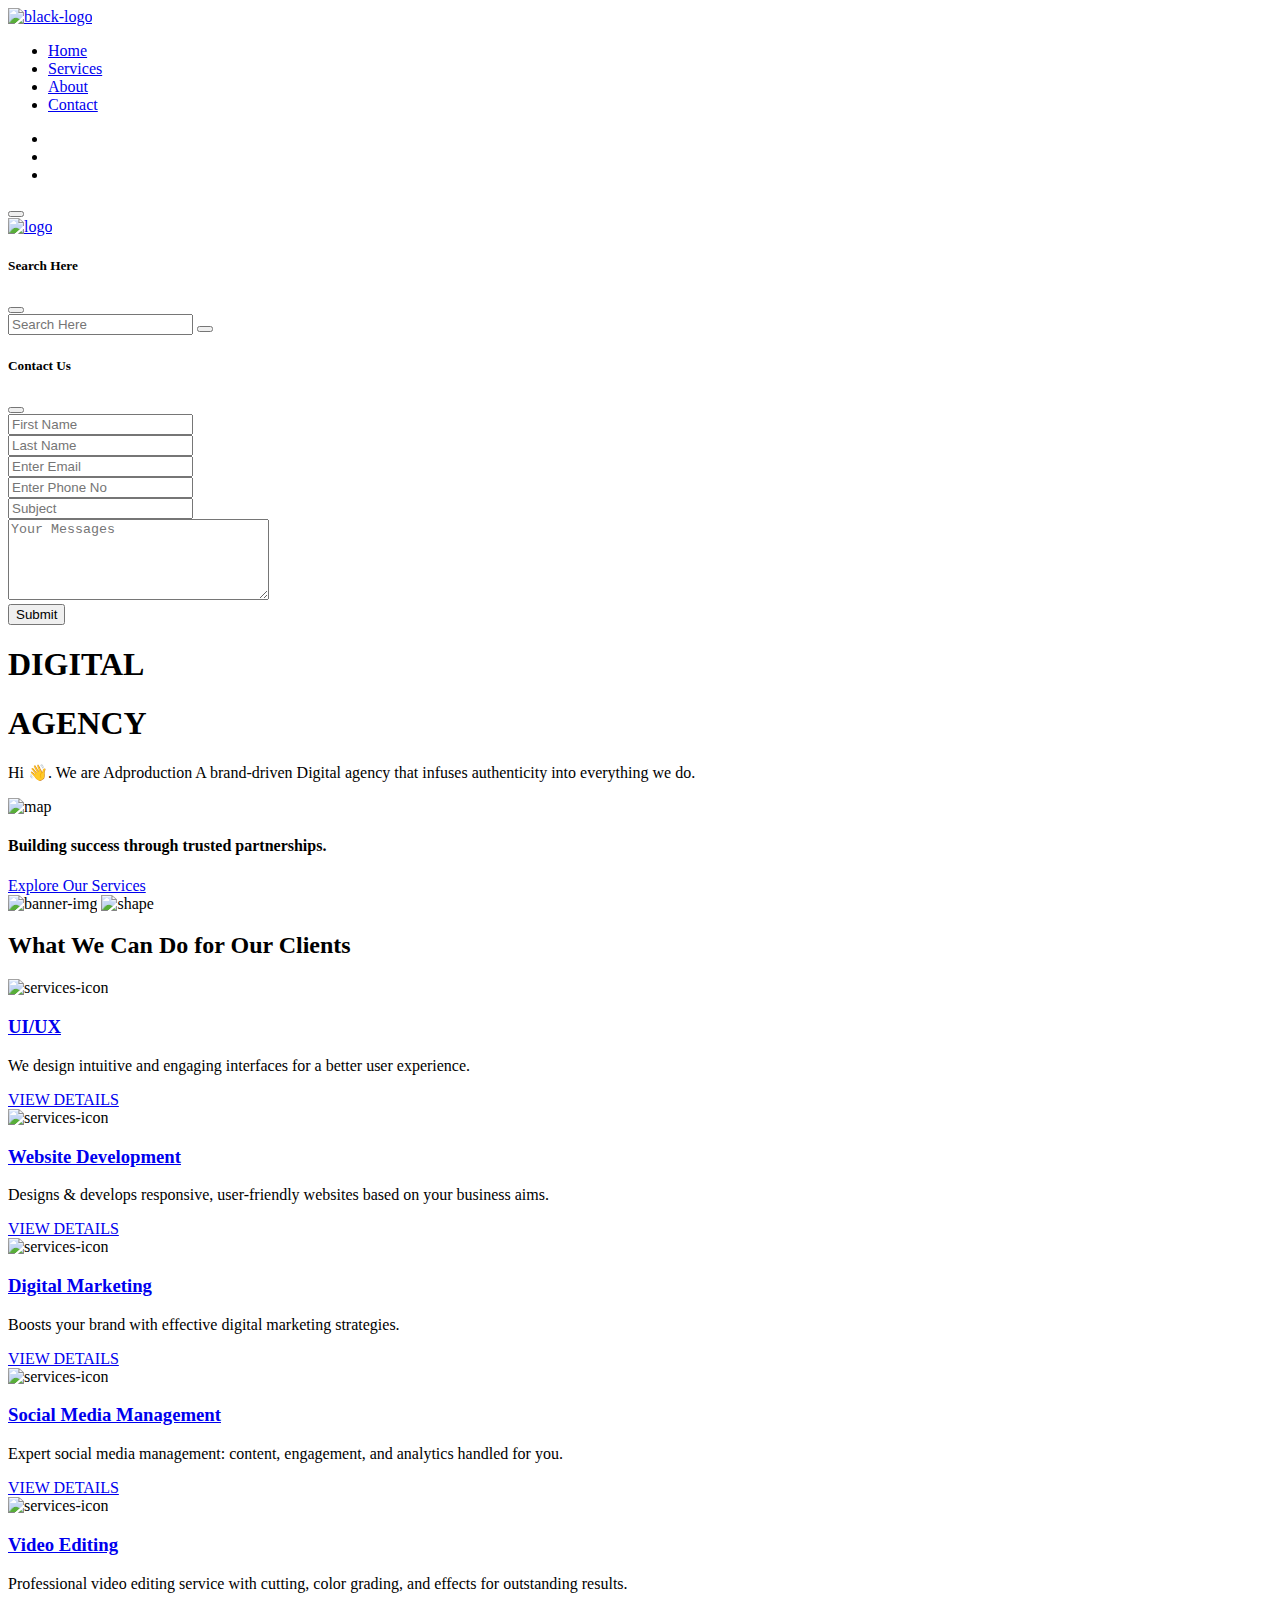
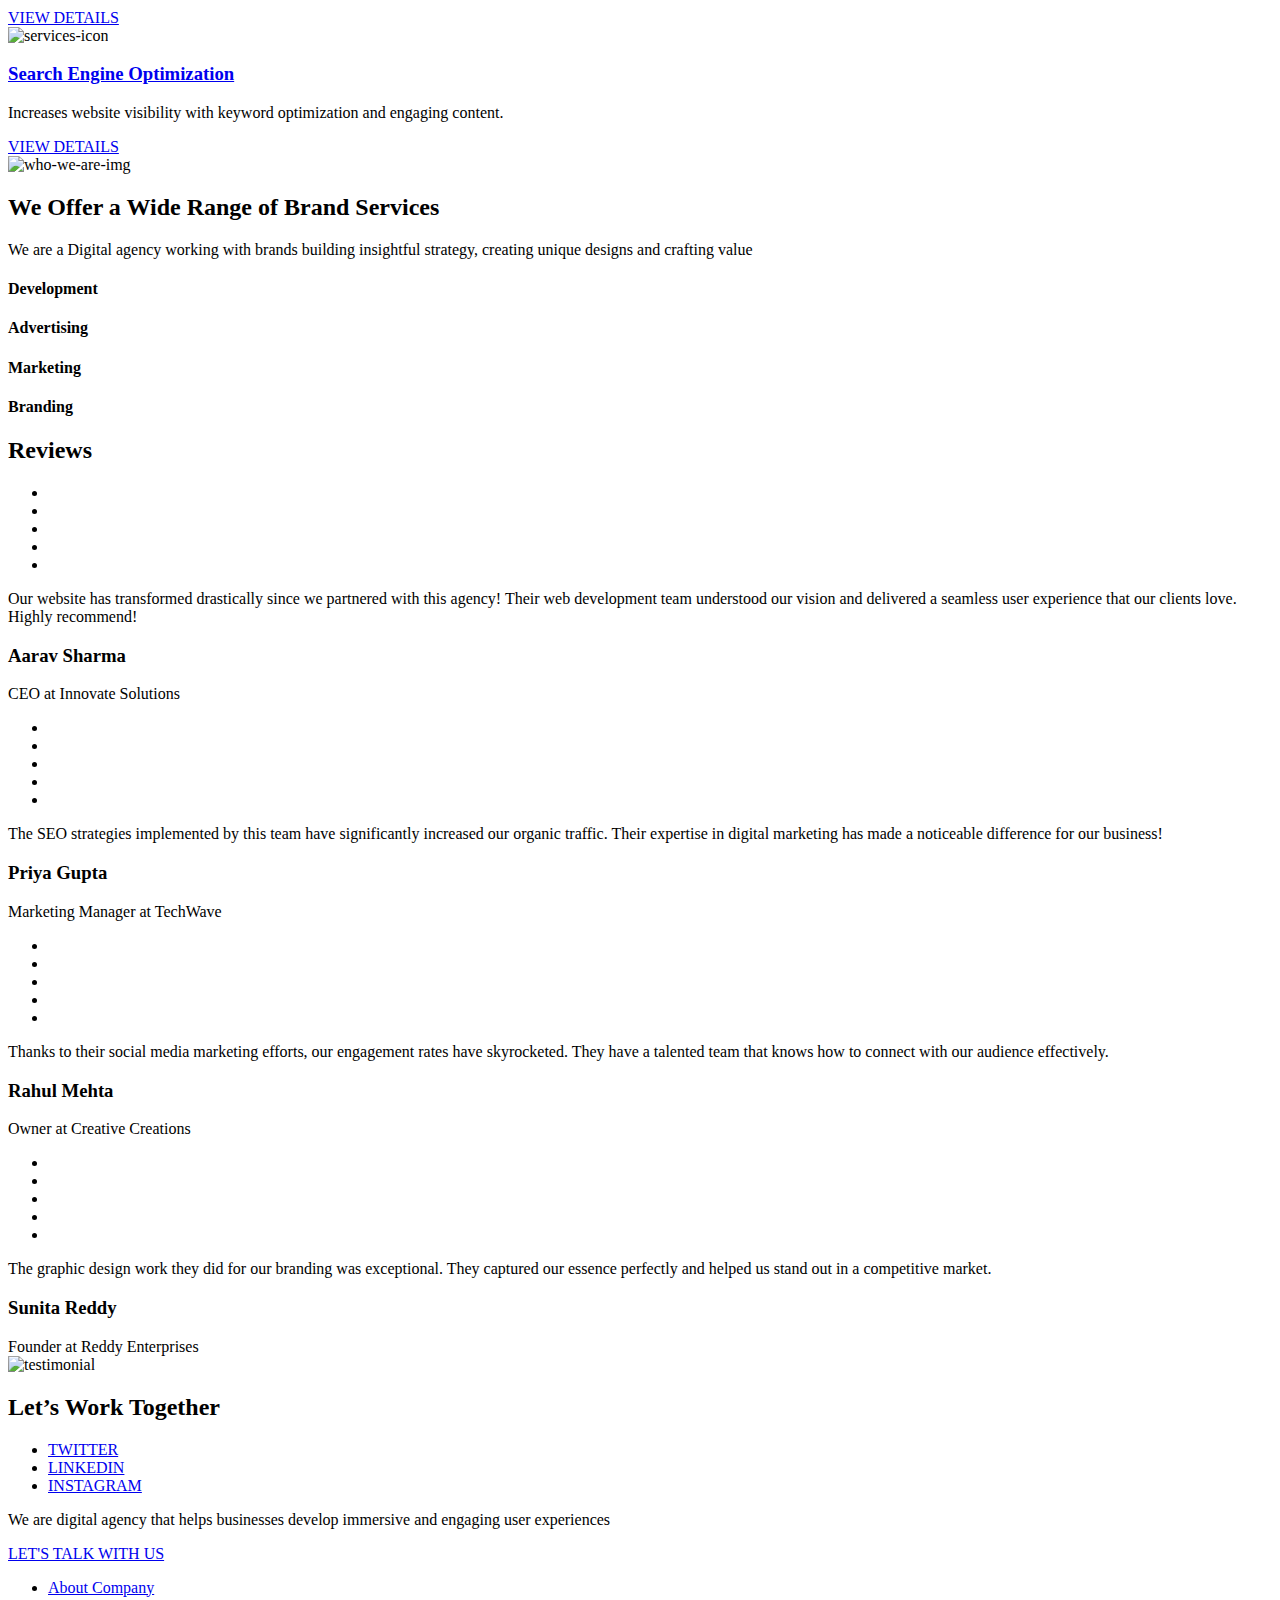
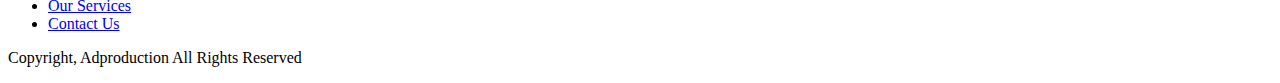
==== commit a7d4ab0b: "starting from basic html" ====
--- a/index.html
+++ b/index.html
@@ -1,15783 +1,1004 @@
-<!DOCTYPE html>
-<html lang="en-US">
-  <head>
-    <meta charset="UTF-8" />
-    <meta name="viewport" content="width=device-width, initial-scale=1" />
-    <link rel="profile" href="https://gmpg.org/xfn/11" />
-    <script type="text/javascript">
-      var isInIFrame = window.self !== window.top ? true : false;
-
-      if (!isInIFrame) {
-        var jsData = [
-          "showcase-cta",
-          "https:\/\/websitedemos.net\/web-developer-portfolio-04\/wp-content\/plugins\/astra-sites-server\/admin\/showcase-cta\/switcher\/dist\/style-main.css?ver=308d53dc52d1fcf8ca1e",
-        ];
-        var style = document.createElement("link");
-        style.setAttribute("id", jsData[0]);
-        style.setAttribute("rel", "stylesheet");
-        style.setAttribute("type", "text/css");
-        style.setAttribute("media", "all");
-        style.setAttribute("href", jsData[1]);
-
-        document.head.appendChild(style);
-      }
-    </script>
-    <script type="text/javascript">
-      var isInIFrame = window.self !== window.top ? true : false;
-
-      if (!isInIFrame) {
-        var jsData = [
-          "showcase-cta-google-fonts",
-          "\/\/fonts.googleapis.com\/css?family=DM%20Sans%3A400%2C500%2C700&subset=latin%2Clatin-ext",
-        ];
-        var style = document.createElement("link");
-        style.setAttribute("id", jsData[0]);
-        style.setAttribute("rel", "stylesheet");
-        style.setAttribute("type", "text/css");
-        style.setAttribute("media", "all");
-        style.setAttribute("href", jsData[1]);
-
-        document.head.appendChild(style);
-      }
-    </script>
-    <meta name="robots" content="noindex, nofollow" />
-
-    <title>_home - Web Developer Portfolio</title>
-    <meta property="og:locale" content="en_US" />
-    <meta property="og:type" content="website" />
-    <meta property="og:title" content="_home - Web Developer Portfolio" />
-    <meta
-      property="og:description"
-      content="// hi, I&#8217;m Abhishek, a&#8230; {&#8221; . &#8220;} ==&gt; {/} &lt;about_me&gt; &#8230;lorem ipsum dolor sit amet, consectetur adipiscing elit. Ut elit tellus, luctus nec ullamcorper mattis. &#8230;I have over 12 years of experience in web development, with a strong background in both front-end and back-end technologies; &#8230;curabitur sit amet luctus tortor, sit amet ultrices ante. [&hellip;]"
-    />
-    <meta
-      property="og:url"
-      content="https://websitedemos.net/web-developer-portfolio-04/"
-    />
-    <meta property="og:site_name" content="Web Developer Portfolio" />
-    <meta
-      property="article:modified_time"
-      content="2024-01-10T08:15:52+00:00"
-    />
-    <meta
-      property="og:image"
-      content="https://websitedemos.net/web-developer-portfolio-04/wp-content/uploads/sites/1212/2023/03/work-07.jpg"
-    />
-    <meta name="twitter:card" content="summary_large_image" />
-    <script type="application/ld+json" class="yoast-schema-graph">
-      {
-        "@context": "https://schema.org",
-        "@graph": [
-          {
-            "@type": "WebPage",
-            "@id": "https://websitedemos.net/web-developer-portfolio-04/",
-            "url": "https://websitedemos.net/web-developer-portfolio-04/",
-            "name": "_home - Web Developer Portfolio",
-            "isPartOf": {
-              "@id": "https://websitedemos.net/web-developer-portfolio-04/#website"
-            },
-            "about": {
-              "@id": "https://websitedemos.net/web-developer-portfolio-04/#organization"
-            },
-            "primaryImageOfPage": {
-              "@id": "https://websitedemos.net/web-developer-portfolio-04/#primaryimage"
-            },
-            "image": {
-              "@id": "https://websitedemos.net/web-developer-portfolio-04/#primaryimage"
-            },
-            "thumbnailUrl": "https://websitedemos.net/web-developer-portfolio-04/wp-content/uploads/sites/1212/2023/03/work-07.jpg",
-            "datePublished": "2023-03-17T11:53:20+00:00",
-            "dateModified": "2024-01-10T08:15:52+00:00",
-            "breadcrumb": {
-              "@id": "https://websitedemos.net/web-developer-portfolio-04/#breadcrumb"
-            },
-            "inLanguage": "en-US",
-            "potentialAction": [
-              {
-                "@type": "ReadAction",
-                "target": [
-                  "https://websitedemos.net/web-developer-portfolio-04/"
-                ]
-              }
-            ]
-          },
-          {
-            "@type": "ImageObject",
-            "inLanguage": "en-US",
-            "@id": "https://websitedemos.net/web-developer-portfolio-04/#primaryimage",
-            "url": "https://websitedemos.net/web-developer-portfolio-04/wp-content/uploads/sites/1212/2023/03/work-07.jpg",
-            "contentUrl": "https://websitedemos.net/web-developer-portfolio-04/wp-content/uploads/sites/1212/2023/03/work-07.jpg",
-            "width": 475,
-            "height": 760
-          },
-          {
-            "@type": "BreadcrumbList",
-            "@id": "https://websitedemos.net/web-developer-portfolio-04/#breadcrumb",
-            "itemListElement": [
-              { "@type": "ListItem", "position": 1, "name": "Home" }
-            ]
-          },
-          {
-            "@type": "WebSite",
-            "@id": "https://websitedemos.net/web-developer-portfolio-04/#website",
-            "url": "https://websitedemos.net/web-developer-portfolio-04/",
-            "name": "Web Developer Portfolio",
-            "description": "",
-            "publisher": {
-              "@id": "https://websitedemos.net/web-developer-portfolio-04/#organization"
-            },
-            "potentialAction": [
-              {
-                "@type": "SearchAction",
-                "target": {
-                  "@type": "EntryPoint",
-                  "urlTemplate": "https://websitedemos.net/web-developer-portfolio-04/?s={search_term_string}"
-                },
-                "query-input": "required name=search_term_string"
-              }
-            ],
-            "inLanguage": "en-US"
-          },
-          {
-            "@type": "Organization",
-            "@id": "https://websitedemos.net/web-developer-portfolio-04/#organization",
-            "name": "Web Developer Portfolio",
-            "url": "https://websitedemos.net/web-developer-portfolio-04/",
-            "logo": {
-              "@type": "ImageObject",
-              "inLanguage": "en-US",
-              "@id": "https://websitedemos.net/web-developer-portfolio-04/#/schema/logo/image/",
-              "url": "https://websitedemos.net/web-developer-portfolio-04/wp-content/uploads/sites/1212/2023/03/logo-regular.png",
-              "contentUrl": "https://websitedemos.net/web-developer-portfolio-04/wp-content/uploads/sites/1212/2023/03/logo-regular.png",
-              "width": 111,
-              "height": 44,
-              "caption": "Web Developer Portfolio"
-            },
-            "image": {
-              "@id": "https://websitedemos.net/web-developer-portfolio-04/#/schema/logo/image/"
-            }
-          }
-        ]
-      }
-    </script>
-
-    <link rel="dns-prefetch" href="//fonts.googleapis.com" />
-    <link
-      rel="alternate"
-      type="application/rss+xml"
-      title="Web Developer Portfolio &raquo; Feed"
-      href="https://websitedemos.net/web-developer-portfolio-04/feed/"
-    />
-    <link
-      rel="alternate"
-      type="application/rss+xml"
-      title="Web Developer Portfolio &raquo; Comments Feed"
-      href="https://websitedemos.net/web-developer-portfolio-04/comments/feed/"
-    />
-    <script>
-      window._wpemojiSettings = {
-        baseUrl: "https:\/\/s.w.org\/images\/core\/emoji\/15.0.3\/72x72\/",
-        ext: ".png",
-        svgUrl: "https:\/\/s.w.org\/images\/core\/emoji\/15.0.3\/svg\/",
-        svgExt: ".svg",
-        source: {
-          concatemoji:
-            "https:\/\/websitedemos.net\/web-developer-portfolio-04\/wp-includes\/js\/wp-emoji-release.min.js?ver=6.6.1",
-        },
-      };
-      /*! This file is auto-generated */
-      !(function (i, n) {
-        var o, s, e;
-        function c(e) {
-          try {
-            var t = { supportTests: e, timestamp: new Date().valueOf() };
-            sessionStorage.setItem(o, JSON.stringify(t));
-          } catch (e) {}
-        }
-        function p(e, t, n) {
-          e.clearRect(0, 0, e.canvas.width, e.canvas.height),
-            e.fillText(t, 0, 0);
-          var t = new Uint32Array(
-              e.getImageData(0, 0, e.canvas.width, e.canvas.height).data
-            ),
-            r =
-              (e.clearRect(0, 0, e.canvas.width, e.canvas.height),
-              e.fillText(n, 0, 0),
-              new Uint32Array(
-                e.getImageData(0, 0, e.canvas.width, e.canvas.height).data
-              ));
-          return t.every(function (e, t) {
-            return e === r[t];
-          });
-        }
-        function u(e, t, n) {
-          switch (t) {
-            case "flag":
-              return n(
-                e,
-                "\ud83c\udff3\ufe0f\u200d\u26a7\ufe0f",
-                "\ud83c\udff3\ufe0f\u200b\u26a7\ufe0f"
-              )
-                ? !1
-                : !n(
-                    e,
-                    "\ud83c\uddfa\ud83c\uddf3",
-                    "\ud83c\uddfa\u200b\ud83c\uddf3"
-                  ) &&
-                    !n(
-                      e,
-                      "\ud83c\udff4\udb40\udc67\udb40\udc62\udb40\udc65\udb40\udc6e\udb40\udc67\udb40\udc7f",
-                      "\ud83c\udff4\u200b\udb40\udc67\u200b\udb40\udc62\u200b\udb40\udc65\u200b\udb40\udc6e\u200b\udb40\udc67\u200b\udb40\udc7f"
-                    );
-            case "emoji":
-              return !n(
-                e,
-                "\ud83d\udc26\u200d\u2b1b",
-                "\ud83d\udc26\u200b\u2b1b"
-              );
-          }
-          return !1;
-        }
-        function f(e, t, n) {
-          var r =
-              "undefined" != typeof WorkerGlobalScope &&
-              self instanceof WorkerGlobalScope
-                ? new OffscreenCanvas(300, 150)
-                : i.createElement("canvas"),
-            a = r.getContext("2d", { willReadFrequently: !0 }),
-            o = ((a.textBaseline = "top"), (a.font = "600 32px Arial"), {});
-          return (
-            e.forEach(function (e) {
-              o[e] = t(a, e, n);
-            }),
-            o
-          );
-        }
-        function t(e) {
-          var t = i.createElement("script");
-          (t.src = e), (t.defer = !0), i.head.appendChild(t);
-        }
-        "undefined" != typeof Promise &&
-          ((o = "wpEmojiSettingsSupports"),
-          (s = ["flag", "emoji"]),
-          (n.supports = { everything: !0, everythingExceptFlag: !0 }),
-          (e = new Promise(function (e) {
-            i.addEventListener("DOMContentLoaded", e, { once: !0 });
-          })),
-          new Promise(function (t) {
-            var n = (function () {
-              try {
-                var e = JSON.parse(sessionStorage.getItem(o));
-                if (
-                  "object" == typeof e &&
-                  "number" == typeof e.timestamp &&
-                  new Date().valueOf() < e.timestamp + 604800 &&
-                  "object" == typeof e.supportTests
-                )
-                  return e.supportTests;
-              } catch (e) {}
-              return null;
-            })();
-            if (!n) {
-              if (
-                "undefined" != typeof Worker &&
-                "undefined" != typeof OffscreenCanvas &&
-                "undefined" != typeof URL &&
-                URL.createObjectURL &&
-                "undefined" != typeof Blob
-              )
-                try {
-                  var e =
-                      "postMessage(" +
-                      f.toString() +
-                      "(" +
-                      [JSON.stringify(s), u.toString(), p.toString()].join(
-                        ","
-                      ) +
-                      "));",
-                    r = new Blob([e], { type: "text/javascript" }),
-                    a = new Worker(URL.createObjectURL(r), {
-                      name: "wpTestEmojiSupports",
-                    });
-                  return void (a.onmessage = function (e) {
-                    c((n = e.data)), a.terminate(), t(n);
-                  });
-                } catch (e) {}
-              c((n = f(s, u, p)));
-            }
-            t(n);
-          })
-            .then(function (e) {
-              for (var t in e)
-                (n.supports[t] = e[t]),
-                  (n.supports.everything =
-                    n.supports.everything && n.supports[t]),
-                  "flag" !== t &&
-                    (n.supports.everythingExceptFlag =
-                      n.supports.everythingExceptFlag && n.supports[t]);
-              (n.supports.everythingExceptFlag =
-                n.supports.everythingExceptFlag && !n.supports.flag),
-                (n.DOMReady = !1),
-                (n.readyCallback = function () {
-                  n.DOMReady = !0;
-                });
-            })
-            .then(function () {
-              return e;
-            })
-            .then(function () {
-              var e;
-              n.supports.everything ||
-                (n.readyCallback(),
-                (e = n.source || {}).concatemoji
-                  ? t(e.concatemoji)
-                  : e.wpemoji && e.twemoji && (t(e.twemoji), t(e.wpemoji)));
-            }));
-      })((window, document), window._wpemojiSettings);
-    </script>
-    <link
-      rel="stylesheet"
-      id="astra-theme-css-css"
-      href="https://websitedemos.net/web-developer-portfolio-04/wp-content/themes/astra/assets/css/minified/main.min.css?ver=4.7.3"
-      media="all"
-    />
-    <style id="astra-theme-css-inline-css">
-      :root {
-        --ast-post-nav-space: 0;
-        --ast-container-default-xlg-padding: 3em;
-        --ast-container-default-lg-padding: 3em;
-        --ast-container-default-slg-padding: 2em;
-        --ast-container-default-md-padding: 3em;
-        --ast-container-default-sm-padding: 3em;
-        --ast-container-default-xs-padding: 2.4em;
-        --ast-container-default-xxs-padding: 1.8em;
-        --ast-code-block-background: #eeeeee;
-        --ast-comment-inputs-background: #fafafa;
-        --ast-normal-container-width: 1280px;
-        --ast-narrow-container-width: 750px;
-        --ast-blog-title-font-weight: normal;
-        --ast-blog-meta-weight: inherit;
-      }
-      html {
-        font-size: 156.25%;
-      }
-      a {
-        color: var(--ast-global-color-0);
-      }
-      a:hover,
-      a:focus {
-        color: var(--ast-global-color-1);
-      }
-      body,
-      button,
-      input,
-      select,
-      textarea,
-      .ast-button,
-      .ast-custom-button {
-        font-family: "VT323", monospace;
-        font-weight: 400;
-        font-size: 25px;
-        font-size: 1rem;
-        line-height: var(--ast-body-line-height, 1em);
-      }
-      blockquote {
-        color: var(--ast-global-color-3);
-      }
-      h1,
-      .entry-content h1,
-      h2,
-      .entry-content h2,
-      h3,
-      .entry-content h3,
-      h4,
-      .entry-content h4,
-      h5,
-      .entry-content h5,
-      h6,
-      .entry-content h6,
-      .site-title,
-      .site-title a {
-        font-family: "VT323", monospace;
-        font-weight: normal;
-      }
-      .site-title {
-        font-size: 26px;
-        font-size: 1.04rem;
-        display: none;
-      }
-      .site-header .site-description {
-        font-size: 15px;
-        font-size: 0.6rem;
-        display: none;
-      }
-      .entry-title {
-        font-size: 26px;
-        font-size: 1.04rem;
-      }
-      .archive .ast-article-post .ast-article-inner,
-      .blog .ast-article-post .ast-article-inner,
-      .archive .ast-article-post .ast-article-inner:hover,
-      .blog .ast-article-post .ast-article-inner:hover {
-        overflow: hidden;
-      }
-      h1,
-      .entry-content h1 {
-        font-size: 100px;
-        font-size: 4rem;
-        font-weight: normal;
-        font-family: "VT323", monospace;
-        line-height: 0.8em;
-      }
-      h2,
-      .entry-content h2 {
-        font-size: 90px;
-        font-size: 3.6rem;
-        font-weight: normal;
-        font-family: "VT323", monospace;
-        line-height: 0.8em;
-      }
-      h3,
-      .entry-content h3 {
-        font-size: 60px;
-        font-size: 2.4rem;
-        font-weight: normal;
-        font-family: "VT323", monospace;
-        line-height: 1em;
-      }
-      h4,
-      .entry-content h4 {
-        font-size: 50px;
-        font-size: 2rem;
-        line-height: 1em;
-        font-weight: normal;
-        font-family: "VT323", monospace;
-      }
-      h5,
-      .entry-content h5 {
-        font-size: 40px;
-        font-size: 1.6rem;
-        line-height: 1em;
-        font-weight: normal;
-        font-family: "VT323", monospace;
-      }
-      h6,
-      .entry-content h6 {
-        font-size: 22px;
-        font-size: 0.88rem;
-        line-height: 1em;
-        font-weight: normal;
-        font-family: "VT323", monospace;
-        text-transform: uppercase;
-        letter-spacing: 2px;
-      }
-      ::selection {
-        background-color: var(--ast-global-color-0);
-        color: #000000;
-      }
-      body,
-      h1,
-      .entry-title a,
-      .entry-content h1,
-      h2,
-      .entry-content h2,
-      h3,
-      .entry-content h3,
-      h4,
-      .entry-content h4,
-      h5,
-      .entry-content h5,
-      h6,
-      .entry-content h6 {
-        color: var(--ast-global-color-3);
-      }
-      .tagcloud a:hover,
-      .tagcloud a:focus,
-      .tagcloud a.current-item {
-        color: #000000;
-        border-color: var(--ast-global-color-0);
-        background-color: var(--ast-global-color-0);
-      }
-      input:focus,
-      input[type="text"]:focus,
-      input[type="email"]:focus,
-      input[type="url"]:focus,
-      input[type="password"]:focus,
-      input[type="reset"]:focus,
-      input[type="search"]:focus,
-      textarea:focus {
-        border-color: var(--ast-global-color-0);
-      }
-      input[type="radio"]:checked,
-      input[type="reset"],
-      input[type="checkbox"]:checked,
-      input[type="checkbox"]:hover:checked,
-      input[type="checkbox"]:focus:checked,
-      input[type="range"]::-webkit-slider-thumb {
-        border-color: var(--ast-global-color-0);
-        background-color: var(--ast-global-color-0);
-        box-shadow: none;
-      }
-      .site-footer a:hover + .post-count,
-      .site-footer a:focus + .post-count {
-        background: var(--ast-global-color-0);
-        border-color: var(--ast-global-color-0);
-      }
-      .single .nav-links .nav-previous,
-      .single .nav-links .nav-next {
-        color: var(--ast-global-color-0);
-      }
-      .entry-meta,
-      .entry-meta * {
-        line-height: 1.45;
-        color: var(--ast-global-color-0);
-      }
-      .entry-meta a:not(.ast-button):hover,
-      .entry-meta a:not(.ast-button):hover *,
-      .entry-meta a:not(.ast-button):focus,
-      .entry-meta a:not(.ast-button):focus *,
-      .page-links > .page-link,
-      .page-links .page-link:hover,
-      .post-navigation a:hover {
-        color: var(--ast-global-color-1);
-      }
-      #cat option,
-      .secondary .calendar_wrap thead a,
-      .secondary .calendar_wrap thead a:visited {
-        color: var(--ast-global-color-0);
-      }
-      .secondary .calendar_wrap #today,
-      .ast-progress-val span {
-        background: var(--ast-global-color-0);
-      }
-      .secondary a:hover + .post-count,
-      .secondary a:focus + .post-count {
-        background: var(--ast-global-color-0);
-        border-color: var(--ast-global-color-0);
-      }
-      .calendar_wrap #today > a {
-        color: #000000;
-      }
-      .page-links .page-link,
-      .single .post-navigation a {
-        color: var(--ast-global-color-0);
-      }
-      .ast-search-menu-icon .search-form button.search-submit {
-        padding: 0 4px;
-      }
-      .ast-search-menu-icon form.search-form {
-        padding-right: 0;
-      }
-      .ast-search-menu-icon.slide-search input.search-field {
-        width: 0;
-      }
-      .ast-header-search .ast-search-menu-icon.ast-dropdown-active .search-form,
-      .ast-header-search
-        .ast-search-menu-icon.ast-dropdown-active
-        .search-field:focus {
-        transition: all 0.2s;
-      }
-      .search-form input.search-field:focus {
-        outline: none;
-      }
-      .ast-archive-title {
-        color: var(--ast-global-color-2);
-      }
-      .widget-title,
-      .widget .wp-block-heading {
-        font-size: 35px;
-        font-size: 1.4rem;
-        color: var(--ast-global-color-2);
-      }
-      .ast-search-menu-icon.slide-search a:focus-visible:focus-visible,
-      .astra-search-icon:focus-visible,
-      #close:focus-visible,
-      a:focus-visible,
-      .ast-menu-toggle:focus-visible,
-      .site .skip-link:focus-visible,
-      .wp-block-loginout input:focus-visible,
-      .wp-block-search.wp-block-search__button-inside
-        .wp-block-search__inside-wrapper,
-      .ast-header-navigation-arrow:focus-visible,
-      .woocommerce .wc-proceed-to-checkout > .checkout-button:focus-visible,
-      .woocommerce .woocommerce-MyAccount-navigation ul li a:focus-visible,
-      .ast-orders-table__row .ast-orders-table__cell:focus-visible,
-      .woocommerce
-        .woocommerce-order-details
-        .order-again
-        > .button:focus-visible,
-      .woocommerce .woocommerce-message a.button.wc-forward:focus-visible,
-      .woocommerce #minus_qty:focus-visible,
-      .woocommerce #plus_qty:focus-visible,
-      a#ast-apply-coupon:focus-visible,
-      .woocommerce .woocommerce-info a:focus-visible,
-      .woocommerce .astra-shop-summary-wrap a:focus-visible,
-      .woocommerce a.wc-forward:focus-visible,
-      #ast-apply-coupon:focus-visible,
-      .woocommerce-js .woocommerce-mini-cart-item a.remove:focus-visible,
-      #close:focus-visible,
-      .button.search-submit:focus-visible,
-      #search_submit:focus,
-      .normal-search:focus-visible,
-      .ast-header-account-wrap:focus-visible {
-        outline-style: dotted;
-        outline-color: inherit;
-        outline-width: thin;
-      }
-      input:focus,
-      input[type="text"]:focus,
-      input[type="email"]:focus,
-      input[type="url"]:focus,
-      input[type="password"]:focus,
-      input[type="reset"]:focus,
-      input[type="search"]:focus,
-      input[type="number"]:focus,
-      textarea:focus,
-      .wp-block-search__input:focus,
-      [data-section="section-header-mobile-trigger"]
-        .ast-button-wrap
-        .ast-mobile-menu-trigger-minimal:focus,
-      .ast-mobile-popup-drawer.active .menu-toggle-close:focus,
-      .woocommerce-ordering select.orderby:focus,
-      #ast-scroll-top:focus,
-      #coupon_code:focus,
-      .woocommerce-page #comment:focus,
-      .woocommerce #reviews #respond input#submit:focus,
-      .woocommerce a.add_to_cart_button:focus,
-      .woocommerce .button.single_add_to_cart_button:focus,
-      .woocommerce .woocommerce-cart-form button:focus,
-      .woocommerce .woocommerce-cart-form__cart-item .quantity .qty:focus,
-      .woocommerce
-        .woocommerce-billing-fields
-        .woocommerce-billing-fields__field-wrapper
-        .woocommerce-input-wrapper
-        > .input-text:focus,
-      .woocommerce #order_comments:focus,
-      .woocommerce #place_order:focus,
-      .woocommerce
-        .woocommerce-address-fields
-        .woocommerce-address-fields__field-wrapper
-        .woocommerce-input-wrapper
-        > .input-text:focus,
-      .woocommerce .woocommerce-MyAccount-content form button:focus,
-      .woocommerce
-        .woocommerce-MyAccount-content
-        .woocommerce-EditAccountForm
-        .woocommerce-form-row
-        .woocommerce-Input.input-text:focus,
-      .woocommerce
-        .ast-woocommerce-container
-        .woocommerce-pagination
-        ul.page-numbers
-        li
-        a:focus,
-      body
-        #content
-        .woocommerce
-        form
-        .form-row
-        .select2-container--default
-        .select2-selection--single:focus,
-      #ast-coupon-code:focus,
-      .woocommerce.woocommerce-js .quantity input[type="number"]:focus,
-      .woocommerce-js
-        .woocommerce-mini-cart-item
-        .quantity
-        input[type="number"]:focus,
-      .woocommerce p#ast-coupon-trigger:focus {
-        border-style: dotted;
-        border-color: inherit;
-        border-width: thin;
-      }
-      input {
-        outline: none;
-      }
-      .site-logo-img img {
-        transition: all 0.2s linear;
-      }
-      body .ast-oembed-container * {
-        position: absolute;
-        top: 0;
-        width: 100%;
-        height: 100%;
-        left: 0;
-      }
-      body .wp-block-embed-pocket-casts .ast-oembed-container * {
-        position: unset;
-      }
-      .ast-single-post-featured-section + article {
-        margin-top: 2em;
-      }
-      .site-content .ast-single-post-featured-section img {
-        width: 100%;
-        overflow: hidden;
-        object-fit: cover;
-      }
-      .site > .ast-single-related-posts-container {
-        margin-top: 0;
-      }
-      @media (min-width: 922px) {
-        .ast-desktop .ast-container--narrow {
-          max-width: var(--ast-narrow-container-width);
-          margin: 0 auto;
-        }
-      }
-      .ast-page-builder-template .hentry {
-        margin: 0;
-      }
-      .ast-page-builder-template .site-content > .ast-container {
-        max-width: 100%;
-        padding: 0;
-      }
-      .ast-page-builder-template .site .site-content #primary {
-        padding: 0;
-        margin: 0;
-      }
-      .ast-page-builder-template .no-results {
-        text-align: center;
-        margin: 4em auto;
-      }
-      .ast-page-builder-template .ast-pagination {
-        padding: 2em;
-      }
-      .ast-page-builder-template .entry-header.ast-no-title.ast-no-thumbnail {
-        margin-top: 0;
-      }
-      .ast-page-builder-template .entry-header.ast-header-without-markup {
-        margin-top: 0;
-        margin-bottom: 0;
-      }
-      .ast-page-builder-template .entry-header.ast-no-title.ast-no-meta {
-        margin-bottom: 0;
-      }
-      .ast-page-builder-template.single .post-navigation {
-        padding-bottom: 2em;
-      }
-      .ast-page-builder-template.single-post .site-content > .ast-container {
-        max-width: 100%;
-      }
-      .ast-page-builder-template .entry-header {
-        margin-top: 2em;
-        margin-left: auto;
-        margin-right: auto;
-      }
-      .ast-page-builder-template .ast-archive-description {
-        margin: 2em auto 0;
-        padding-left: 20px;
-        padding-right: 20px;
-      }
-      .ast-page-builder-template .ast-row {
-        margin-left: 0;
-        margin-right: 0;
-      }
-      .single.ast-page-builder-template .entry-header + .entry-content,
-      .single.ast-page-builder-template
-        .ast-single-entry-banner
-        + .site-content
-        article
-        .entry-content {
-        margin-bottom: 2em;
-      }
-      @media (min-width: 921px) {
-        .ast-page-builder-template.archive.ast-right-sidebar .ast-row article,
-        .ast-page-builder-template.archive.ast-left-sidebar .ast-row article {
-          padding-left: 0;
-          padding-right: 0;
-        }
-      }
-      @media (max-width: 921.9px) {
-        #ast-desktop-header {
-          display: none;
-        }
-      }
-      @media (min-width: 922px) {
-        #ast-mobile-header {
-          display: none;
-        }
-      }
-      .wp-block-buttons.aligncenter {
-        justify-content: center;
-      }
-      @media (max-width: 921px) {
-        .ast-theme-transparent-header #primary,
-        .ast-theme-transparent-header #secondary {
-          padding: 0;
-        }
-      }
-      @media (max-width: 921px) {
-        .ast-plain-container.ast-no-sidebar #primary {
-          padding: 0;
-        }
-      }
-      .ast-plain-container.ast-no-sidebar #primary {
-        margin-top: 0;
-        margin-bottom: 0;
-      }
-      .wp-block-button.is-style-outline .wp-block-button__link {
-        border-color: var(--ast-global-color-0);
-        border-top-width: 0;
-        border-right-width: 0;
-        border-bottom-width: 0;
-        border-left-width: 0;
-      }
-      div.wp-block-button.is-style-outline
-        > .wp-block-button__link:not(.has-text-color),
-      div.wp-block-button.wp-block-button__link.is-style-outline:not(
-          .has-text-color
-        ) {
-        color: var(--ast-global-color-0);
-      }
-      .wp-block-button.is-style-outline .wp-block-button__link:hover,
-      .wp-block-buttons
-        .wp-block-button.is-style-outline
-        .wp-block-button__link:focus,
-      .wp-block-buttons
-        .wp-block-button.is-style-outline
-        > .wp-block-button__link:not(.has-text-color):hover,
-      .wp-block-buttons
-        .wp-block-button.wp-block-button__link.is-style-outline:not(
-          .has-text-color
-        ):hover {
-        color: var(--ast-global-color-2);
-        background-color: var(--ast-global-color-1);
-        border-color: var(--ast-global-color-1);
-      }
-      .post-page-numbers.current .page-link,
-      .ast-pagination .page-numbers.current {
-        color: #000000;
-        border-color: var(--ast-global-color-0);
-        background-color: var(--ast-global-color-0);
-      }
-      .wp-block-button.is-style-outline .wp-block-button__link {
-        border-top-width: 0;
-        border-right-width: 0;
-        border-bottom-width: 0;
-        border-left-width: 0;
-      }
-      .wp-block-button.is-style-outline
-        .wp-block-button__link.wp-element-button,
-      .ast-outline-button {
-        border-color: var(--ast-global-color-0);
-        font-family: inherit;
-        font-weight: 500;
-        font-size: 22px;
-        font-size: 0.88rem;
-        line-height: 1em;
-        border-top-left-radius: 0;
-        border-top-right-radius: 0;
-        border-bottom-right-radius: 0;
-        border-bottom-left-radius: 0;
-      }
-      .wp-block-buttons
-        .wp-block-button.is-style-outline
-        > .wp-block-button__link:not(.has-text-color),
-      .wp-block-buttons
-        .wp-block-button.wp-block-button__link.is-style-outline:not(
-          .has-text-color
-        ),
-      .ast-outline-button {
-        color: var(--ast-global-color-0);
-      }
-      .wp-block-button.is-style-outline .wp-block-button__link:hover,
-      .wp-block-buttons
-        .wp-block-button.is-style-outline
-        .wp-block-button__link:focus,
-      .wp-block-buttons
-        .wp-block-button.is-style-outline
-        > .wp-block-button__link:not(.has-text-color):hover,
-      .wp-block-buttons
-        .wp-block-button.wp-block-button__link.is-style-outline:not(
-          .has-text-color
-        ):hover,
-      .ast-outline-button:hover,
-      .ast-outline-button:focus,
-      .wp-block-uagb-buttons-child
-        .uagb-buttons-repeater.ast-outline-button:hover,
-      .wp-block-uagb-buttons-child
-        .uagb-buttons-repeater.ast-outline-button:focus {
-        color: var(--ast-global-color-2);
-        background-color: var(--ast-global-color-1);
-        border-color: var(--ast-global-color-1);
-      }
-      .entry-content[ast-blocks-layout] > figure {
-        margin-bottom: 1em;
-      }
-      h1.widget-title {
-        font-weight: normal;
-      }
-      h2.widget-title {
-        font-weight: normal;
-      }
-      h3.widget-title {
-        font-weight: normal;
-      }
-      #page {
-        display: flex;
-        flex-direction: column;
-        min-height: 100vh;
-      }
-      .ast-404-layout-1 h1.page-title {
-        color: var(--ast-global-color-2);
-      }
-      .single .post-navigation a {
-        line-height: 1em;
-        height: inherit;
-      }
-      .error-404 .page-sub-title {
-        font-size: 1.5rem;
-        font-weight: inherit;
-      }
-      .search .site-content .content-area .search-form {
-        margin-bottom: 0;
-      }
-      #page .site-content {
-        flex-grow: 1;
-      }
-      .widget {
-        margin-bottom: 1.25em;
-      }
-      #secondary li {
-        line-height: 1.5em;
-      }
-      #secondary .wp-block-group h2 {
-        margin-bottom: 0.7em;
-      }
-      #secondary h2 {
-        font-size: 1.7rem;
-      }
-      .ast-separate-container .ast-article-post,
-      .ast-separate-container .ast-article-single,
-      .ast-separate-container .comment-respond {
-        padding: 3em;
-      }
-      .ast-separate-container .ast-article-single .ast-article-single {
-        padding: 0;
-      }
-      .ast-article-single .wp-block-post-template-is-layout-grid {
-        padding-left: 0;
-      }
-      .ast-separate-container .comments-title,
-      .ast-narrow-container .comments-title {
-        padding: 1.5em 2em;
-      }
-      .ast-page-builder-template .comment-form-textarea,
-      .ast-comment-formwrap .ast-grid-common-col {
-        padding: 0;
-      }
-      .ast-comment-formwrap {
-        padding: 0;
-        display: inline-flex;
-        column-gap: 20px;
-        width: 100%;
-        margin-left: 0;
-        margin-right: 0;
-      }
-      .comments-area textarea#comment:focus,
-      .comments-area textarea#comment:active,
-      .comments-area .ast-comment-formwrap input[type="text"]:focus,
-      .comments-area .ast-comment-formwrap input[type="text"]:active {
-        box-shadow: none;
-        outline: none;
-      }
-      .archive.ast-page-builder-template .entry-header {
-        margin-top: 2em;
-      }
-      .ast-page-builder-template .ast-comment-formwrap {
-        width: 100%;
-      }
-      .entry-title {
-        margin-bottom: 0.5em;
-      }
-      .ast-archive-description p {
-        font-size: inherit;
-        font-weight: inherit;
-        line-height: inherit;
-      }
-      .ast-separate-container .ast-comment-list li.depth-1,
-      .hentry {
-        margin-bottom: 2em;
-      }
-      @media (min-width: 921px) {
-        .ast-left-sidebar.ast-page-builder-template #secondary,
-        .archive.ast-right-sidebar.ast-page-builder-template .site-main {
-          padding-left: 20px;
-          padding-right: 20px;
-        }
-      }
-      @media (max-width: 544px) {
-        .ast-comment-formwrap.ast-row {
-          column-gap: 10px;
-          display: inline-block;
-        }
-        #ast-commentform .ast-grid-common-col {
-          position: relative;
-          width: 100%;
-        }
-      }
-      @media (min-width: 1201px) {
-        .ast-separate-container .ast-article-post,
-        .ast-separate-container .ast-article-single,
-        .ast-separate-container .ast-author-box,
-        .ast-separate-container .ast-404-layout-1,
-        .ast-separate-container .no-results {
-          padding: 3em;
-        }
-      }
-      @media (max-width: 921px) {
-        .ast-separate-container #primary,
-        .ast-separate-container #secondary {
-          padding: 1.5em 0;
-        }
-        #primary,
-        #secondary {
-          padding: 1.5em 0;
-          margin: 0;
-        }
-        .ast-left-sidebar #content > .ast-container {
-          display: flex;
-          flex-direction: column-reverse;
-          width: 100%;
-        }
-      }
-      @media (min-width: 922px) {
-        .ast-separate-container.ast-right-sidebar #primary,
-        .ast-separate-container.ast-left-sidebar #primary {
-          border: 0;
-        }
-        .search-no-results.ast-separate-container #primary {
-          margin-bottom: 4em;
-        }
-      }
-      .elementor-button-wrapper .elementor-button {
-        border-style: solid;
-        text-decoration: none;
-        border-top-width: 0;
-        border-right-width: 0;
-        border-left-width: 0;
-        border-bottom-width: 0;
-      }
-      body .elementor-button.elementor-size-sm,
-      body .elementor-button.elementor-size-xs,
-      body .elementor-button.elementor-size-md,
-      body .elementor-button.elementor-size-lg,
-      body .elementor-button.elementor-size-xl,
-      body .elementor-button {
-        border-top-left-radius: 0;
-        border-top-right-radius: 0;
-        border-bottom-right-radius: 0;
-        border-bottom-left-radius: 0;
-        padding-top: 20px;
-        padding-right: 40px;
-        padding-bottom: 20px;
-        padding-left: 40px;
-      }
-      .elementor-button-wrapper .elementor-button {
-        border-color: var(--ast-global-color-0);
-        background-color: var(--ast-global-color-0);
-      }
-      .elementor-button-wrapper .elementor-button:hover,
-      .elementor-button-wrapper .elementor-button:focus {
-        color: var(--ast-global-color-2);
-        background-color: var(--ast-global-color-1);
-        border-color: var(--ast-global-color-1);
-      }
-      .wp-block-button .wp-block-button__link,
-      .elementor-button-wrapper .elementor-button,
-      .elementor-button-wrapper .elementor-button:visited {
-        color: var(--ast-global-color-2);
-      }
-      .elementor-button-wrapper .elementor-button {
-        font-weight: 500;
-        font-size: 22px;
-        font-size: 0.88rem;
-        line-height: 1em;
-      }
-      body .elementor-button.elementor-size-sm,
-      body .elementor-button.elementor-size-xs,
-      body .elementor-button.elementor-size-md,
-      body .elementor-button.elementor-size-lg,
-      body .elementor-button.elementor-size-xl,
-      body .elementor-button {
-        font-size: 22px;
-        font-size: 0.88rem;
-      }
-      .wp-block-button .wp-block-button__link:hover,
-      .wp-block-button .wp-block-button__link:focus {
-        color: var(--ast-global-color-2);
-        background-color: var(--ast-global-color-1);
-        border-color: var(--ast-global-color-1);
-      }
-      .elementor-widget-heading h1.elementor-heading-title {
-        line-height: 0.8em;
-      }
-      .elementor-widget-heading h2.elementor-heading-title {
-        line-height: 0.8em;
-      }
-      .elementor-widget-heading h3.elementor-heading-title {
-        line-height: 1em;
-      }
-      .elementor-widget-heading h4.elementor-heading-title {
-        line-height: 1em;
-      }
-      .elementor-widget-heading h5.elementor-heading-title {
-        line-height: 1em;
-      }
-      .elementor-widget-heading h6.elementor-heading-title {
-        line-height: 1em;
-      }
-      .wp-block-button .wp-block-button__link,
-      .wp-block-search .wp-block-search__button,
-      body .wp-block-file .wp-block-file__button {
-        border-top-width: 0;
-        border-right-width: 0;
-        border-left-width: 0;
-        border-bottom-width: 0;
-        border-color: var(--ast-global-color-0);
-        background-color: var(--ast-global-color-0);
-        color: var(--ast-global-color-2);
-        font-family: inherit;
-        font-weight: 500;
-        line-height: 1em;
-        font-size: 22px;
-        font-size: 0.88rem;
-        border-top-left-radius: 0;
-        border-top-right-radius: 0;
-        border-bottom-right-radius: 0;
-        border-bottom-left-radius: 0;
-        padding-top: 20px;
-        padding-right: 40px;
-        padding-bottom: 20px;
-        padding-left: 40px;
-      }
-      .menu-toggle,
-      button,
-      .ast-button,
-      .ast-custom-button,
-      .button,
-      input#submit,
-      input[type="button"],
-      input[type="submit"],
-      input[type="reset"],
-      form[CLASS*="wp-block-search__"].wp-block-search
-        .wp-block-search__inside-wrapper
-        .wp-block-search__button,
-      body .wp-block-file .wp-block-file__button,
-      .search .search-submit,
-      .woocommerce-js a.button,
-      .woocommerce button.button,
-      .woocommerce .woocommerce-message a.button,
-      .woocommerce #respond input#submit.alt,
-      .woocommerce input.button.alt,
-      .woocommerce input.button,
-      .woocommerce input.button:disabled,
-      .woocommerce input.button:disabled[disabled],
-      .woocommerce input.button:disabled:hover,
-      .woocommerce input.button:disabled[disabled]:hover,
-      .woocommerce #respond input#submit,
-      .woocommerce button.button.alt.disabled,
-      .wc-block-grid__products .wc-block-grid__product .wp-block-button__link,
-      .wc-block-grid__product-onsale,
-      [CLASS*="wc-block"] button,
-      .woocommerce-js
-        .astra-cart-drawer
-        .astra-cart-drawer-content
-        .woocommerce-mini-cart__buttons
-        .button:not(.checkout):not(.ast-continue-shopping),
-      .woocommerce-js
-        .astra-cart-drawer
-        .astra-cart-drawer-content
-        .woocommerce-mini-cart__buttons
-        a.checkout,
-      .woocommerce button.button.alt.disabled.wc-variation-selection-needed,
-      [CLASS*="wc-block"] .wc-block-components-button {
-        border-style: solid;
-        border-top-width: 0;
-        border-right-width: 0;
-        border-left-width: 0;
-        border-bottom-width: 0;
-        color: var(--ast-global-color-2);
-        border-color: var(--ast-global-color-0);
-        background-color: var(--ast-global-color-0);
-        padding-top: 20px;
-        padding-right: 40px;
-        padding-bottom: 20px;
-        padding-left: 40px;
-        font-family: inherit;
-        font-weight: 500;
-        font-size: 22px;
-        font-size: 0.88rem;
-        line-height: 1em;
-        border-top-left-radius: 0;
-        border-top-right-radius: 0;
-        border-bottom-right-radius: 0;
-        border-bottom-left-radius: 0;
-      }
-      button:focus,
-      .menu-toggle:hover,
-      button:hover,
-      .ast-button:hover,
-      .ast-custom-button:hover .button:hover,
-      .ast-custom-button:hover,
-      input[type="reset"]:hover,
-      input[type="reset"]:focus,
-      input#submit:hover,
-      input#submit:focus,
-      input[type="button"]:hover,
-      input[type="button"]:focus,
-      input[type="submit"]:hover,
-      input[type="submit"]:focus,
-      form[CLASS*="wp-block-search__"].wp-block-search
-        .wp-block-search__inside-wrapper
-        .wp-block-search__button:hover,
-      form[CLASS*="wp-block-search__"].wp-block-search
-        .wp-block-search__inside-wrapper
-        .wp-block-search__button:focus,
-      body .wp-block-file .wp-block-file__button:hover,
-      body .wp-block-file .wp-block-file__button:focus,
-      .woocommerce-js a.button:hover,
-      .woocommerce button.button:hover,
-      .woocommerce .woocommerce-message a.button:hover,
-      .woocommerce #respond input#submit:hover,
-      .woocommerce #respond input#submit.alt:hover,
-      .woocommerce input.button.alt:hover,
-      .woocommerce input.button:hover,
-      .woocommerce button.button.alt.disabled:hover,
-      .wc-block-grid__products
-        .wc-block-grid__product
-        .wp-block-button__link:hover,
-      [CLASS*="wc-block"] button:hover,
-      .woocommerce-js
-        .astra-cart-drawer
-        .astra-cart-drawer-content
-        .woocommerce-mini-cart__buttons
-        .button:not(.checkout):not(.ast-continue-shopping):hover,
-      .woocommerce-js
-        .astra-cart-drawer
-        .astra-cart-drawer-content
-        .woocommerce-mini-cart__buttons
-        a.checkout:hover,
-      .woocommerce
-        button.button.alt.disabled.wc-variation-selection-needed:hover,
-      [CLASS*="wc-block"] .wc-block-components-button:hover,
-      [CLASS*="wc-block"] .wc-block-components-button:focus {
-        color: var(--ast-global-color-2);
-        background-color: var(--ast-global-color-1);
-        border-color: var(--ast-global-color-1);
-      }
-      form[CLASS*="wp-block-search__"].wp-block-search
-        .wp-block-search__inside-wrapper
-        .wp-block-search__button.has-icon {
-        padding-top: calc(20px - 3px);
-        padding-right: calc(40px - 3px);
-        padding-bottom: calc(20px - 3px);
-        padding-left: calc(40px - 3px);
-      }
-      @media (max-width: 921px) {
-        .ast-mobile-header-stack .main-header-bar .ast-search-menu-icon {
-          display: inline-block;
-        }
-        .ast-header-break-point.ast-header-custom-item-outside
-          .ast-mobile-header-stack
-          .main-header-bar
-          .ast-search-icon {
-          margin: 0;
-        }
-        .ast-comment-avatar-wrap img {
-          max-width: 2.5em;
-        }
-        .ast-comment-meta {
-          padding: 0 1.8888em 1.3333em;
-        }
-        .ast-separate-container .ast-comment-list li.depth-1 {
-          padding: 1.5em 2.14em;
-        }
-        .ast-separate-container .comment-respond {
-          padding: 2em 2.14em;
-        }
-      }
-      @media (min-width: 544px) {
-        .ast-container {
-          max-width: 100%;
-        }
-      }
-      @media (max-width: 544px) {
-        .ast-separate-container .ast-article-post,
-        .ast-separate-container .ast-article-single,
-        .ast-separate-container .comments-title,
-        .ast-separate-container .ast-archive-description {
-          padding: 1.5em 1em;
-        }
-        .ast-separate-container #content .ast-container {
-          padding-left: 0.54em;
-          padding-right: 0.54em;
-        }
-        .ast-separate-container .ast-comment-list .bypostauthor {
-          padding: 0.5em;
-        }
-        .ast-search-menu-icon.ast-dropdown-active .search-field {
-          width: 170px;
-        }
-      }
-      #ast-mobile-header .ast-site-header-cart-li a {
-        pointer-events: none;
-      }
-      #ast-desktop-header .ast-site-header-cart-li a {
-        pointer-events: none;
-      }
-      .ast-separate-container {
-        background-color: var(--ast-global-color-4);
-        background-image: none;
-      }
-      @media (max-width: 921px) {
-        .site-title {
-          display: none;
-        }
-        .site-header .site-description {
-          display: none;
-        }
-        h1,
-        .entry-content h1 {
-          font-size: 30px;
-        }
-        h2,
-        .entry-content h2 {
-          font-size: 25px;
-        }
-        h3,
-        .entry-content h3 {
-          font-size: 20px;
-        }
-        body,
-        .ast-separate-container {
-          background-color: var(--ast-global-color-4);
-          background-image: none;
-        }
-      }
-      @media (max-width: 544px) {
-        .site-title {
-          display: none;
-        }
-        .site-header .site-description {
-          display: none;
-        }
-        h1,
-        .entry-content h1 {
-          font-size: 30px;
-        }
-        h2,
-        .entry-content h2 {
-          font-size: 25px;
-        }
-        h3,
-        .entry-content h3 {
-          font-size: 20px;
-        }
-        body,
-        .ast-separate-container {
-          background-color: var(--ast-global-color-4);
-          background-image: none;
-        }
-      }
-      @media (max-width: 921px) {
-        html {
-          font-size: 142.5%;
-        }
-      }
-      @media (max-width: 544px) {
-        html {
-          font-size: 142.5%;
-        }
-      }
-      @media (min-width: 922px) {
-        .ast-container {
-          max-width: 1320px;
-        }
-      }
-      @media (min-width: 922px) {
-        .site-content .ast-container {
-          display: flex;
-        }
-      }
-      @media (max-width: 921px) {
-        .site-content .ast-container {
-          flex-direction: column;
-        }
-      }
-      @media (min-width: 922px) {
-        .main-header-menu
-          .sub-menu
-          .menu-item.ast-left-align-sub-menu:hover
-          > .sub-menu,
-        .main-header-menu
-          .sub-menu
-          .menu-item.ast-left-align-sub-menu.focus
-          > .sub-menu {
-          margin-left: -0px;
-        }
-      }
-      .ast-theme-transparent-header
-        [data-section="section-header-mobile-trigger"]
-        .ast-button-wrap
-        .ast-mobile-menu-trigger-minimal {
-        background: transparent;
-      }
-      .site .comments-area {
-        padding-bottom: 3em;
-      }
-      .wp-block-file {
-        display: flex;
-        align-items: center;
-        flex-wrap: wrap;
-        justify-content: space-between;
-      }
-      .wp-block-pullquote {
-        border: none;
-      }
-      .wp-block-pullquote blockquote::before {
-        content: "\201D";
-        font-family: "Helvetica", sans-serif;
-        display: flex;
-        transform: rotate(180deg);
-        font-size: 6rem;
-        font-style: normal;
-        line-height: 1;
-        font-weight: bold;
-        align-items: center;
-        justify-content: center;
-      }
-      .has-text-align-right > blockquote::before {
-        justify-content: flex-start;
-      }
-      .has-text-align-left > blockquote::before {
-        justify-content: flex-end;
-      }
-      figure.wp-block-pullquote.is-style-solid-color blockquote {
-        max-width: 100%;
-        text-align: inherit;
-      }
-      html body {
-        --wp--custom--ast-default-block-top-padding: 3em;
-        --wp--custom--ast-default-block-right-padding: 3em;
-        --wp--custom--ast-default-block-bottom-padding: 3em;
-        --wp--custom--ast-default-block-left-padding: 3em;
-        --wp--custom--ast-container-width: 1280px;
-        --wp--custom--ast-content-width-size: 1280px;
-        --wp--custom--ast-wide-width-size: calc(
-          1280px + var(--wp--custom--ast-default-block-left-padding) +
-            var(--wp--custom--ast-default-block-right-padding)
-        );
-      }
-      .ast-narrow-container {
-        --wp--custom--ast-content-width-size: 750px;
-        --wp--custom--ast-wide-width-size: 750px;
-      }
-      @media (max-width: 921px) {
-        html body {
-          --wp--custom--ast-default-block-top-padding: 3em;
-          --wp--custom--ast-default-block-right-padding: 2em;
-          --wp--custom--ast-default-block-bottom-padding: 3em;
-          --wp--custom--ast-default-block-left-padding: 2em;
-        }
-      }
-      @media (max-width: 544px) {
-        html body {
-          --wp--custom--ast-default-block-top-padding: 3em;
-          --wp--custom--ast-default-block-right-padding: 1.5em;
-          --wp--custom--ast-default-block-bottom-padding: 3em;
-          --wp--custom--ast-default-block-left-padding: 1.5em;
-        }
-      }
-      .entry-content > .wp-block-group,
-      .entry-content > .wp-block-cover,
-      .entry-content > .wp-block-columns {
-        padding-top: var(--wp--custom--ast-default-block-top-padding);
-        padding-right: var(--wp--custom--ast-default-block-right-padding);
-        padding-bottom: var(--wp--custom--ast-default-block-bottom-padding);
-        padding-left: var(--wp--custom--ast-default-block-left-padding);
-      }
-      .ast-plain-container.ast-no-sidebar .entry-content > .alignfull,
-      .ast-page-builder-template .ast-no-sidebar .entry-content > .alignfull {
-        margin-left: calc(-50vw + 50%);
-        margin-right: calc(-50vw + 50%);
-        max-width: 100vw;
-        width: 100vw;
-      }
-      .ast-plain-container.ast-no-sidebar .entry-content .alignfull .alignfull,
-      .ast-page-builder-template.ast-no-sidebar
-        .entry-content
-        .alignfull
-        .alignfull,
-      .ast-plain-container.ast-no-sidebar .entry-content .alignfull .alignwide,
-      .ast-page-builder-template.ast-no-sidebar
-        .entry-content
-        .alignfull
-        .alignwide,
-      .ast-plain-container.ast-no-sidebar .entry-content .alignwide .alignfull,
-      .ast-page-builder-template.ast-no-sidebar
-        .entry-content
-        .alignwide
-        .alignfull,
-      .ast-plain-container.ast-no-sidebar .entry-content .alignwide .alignwide,
-      .ast-page-builder-template.ast-no-sidebar
-        .entry-content
-        .alignwide
-        .alignwide,
-      .ast-plain-container.ast-no-sidebar
-        .entry-content
-        .wp-block-column
-        .alignfull,
-      .ast-page-builder-template.ast-no-sidebar
-        .entry-content
-        .wp-block-column
-        .alignfull,
-      .ast-plain-container.ast-no-sidebar
-        .entry-content
-        .wp-block-column
-        .alignwide,
-      .ast-page-builder-template.ast-no-sidebar
-        .entry-content
-        .wp-block-column
-        .alignwide {
-        margin-left: auto;
-        margin-right: auto;
-        width: 100%;
-      }
-      [ast-blocks-layout] .wp-block-separator:not(.is-style-dots) {
-        height: 0;
-      }
-      [ast-blocks-layout] .wp-block-separator {
-        margin: 20px auto;
-      }
-      [ast-blocks-layout]
-        .wp-block-separator:not(.is-style-wide):not(.is-style-dots) {
-        max-width: 100px;
-      }
-      [ast-blocks-layout] .wp-block-separator.has-background {
-        padding: 0;
-      }
-      .entry-content[ast-blocks-layout] > * {
-        max-width: var(--wp--custom--ast-content-width-size);
-        margin-left: auto;
-        margin-right: auto;
-      }
-      .entry-content[ast-blocks-layout] > .alignwide {
-        max-width: var(--wp--custom--ast-wide-width-size);
-      }
-      .entry-content[ast-blocks-layout] .alignfull {
-        max-width: none;
-      }
-      .entry-content .wp-block-columns {
-        margin-bottom: 0;
-      }
-      blockquote {
-        margin: 1.5em;
-        border-color: rgba(0, 0, 0, 0.05);
-      }
-      .wp-block-quote:not(.has-text-align-right):not(.has-text-align-center) {
-        border-left: 5px solid rgba(0, 0, 0, 0.05);
-      }
-      .has-text-align-right > blockquote,
-      blockquote.has-text-align-right {
-        border-right: 5px solid rgba(0, 0, 0, 0.05);
-      }
-      .has-text-align-left > blockquote,
-      blockquote.has-text-align-left {
-        border-left: 5px solid rgba(0, 0, 0, 0.05);
-      }
-      .wp-block-site-tagline,
-      .wp-block-latest-posts .read-more {
-        margin-top: 15px;
-      }
-      .wp-block-loginout p label {
-        display: block;
-      }
-      .wp-block-loginout p:not(.login-remember):not(.login-submit) input {
-        width: 100%;
-      }
-      .wp-block-loginout input:focus {
-        border-color: transparent;
-      }
-      .wp-block-loginout input:focus {
-        outline: thin dotted;
-      }
-      .entry-content .wp-block-media-text .wp-block-media-text__content {
-        padding: 0 0 0 8%;
-      }
-      .entry-content
-        .wp-block-media-text.has-media-on-the-right
-        .wp-block-media-text__content {
-        padding: 0 8% 0 0;
-      }
-      .entry-content
-        .wp-block-media-text.has-background
-        .wp-block-media-text__content {
-        padding: 8%;
-      }
-      .entry-content
-        .wp-block-cover:not([class*="background-color"])
-        .wp-block-cover__inner-container,
-      .entry-content
-        .wp-block-cover:not([class*="background-color"])
-        .wp-block-cover-image-text,
-      .entry-content
-        .wp-block-cover:not([class*="background-color"])
-        .wp-block-cover-text,
-      .entry-content
-        .wp-block-cover-image:not([class*="background-color"])
-        .wp-block-cover__inner-container,
-      .entry-content
-        .wp-block-cover-image:not([class*="background-color"])
-        .wp-block-cover-image-text,
-      .entry-content
-        .wp-block-cover-image:not([class*="background-color"])
-        .wp-block-cover-text {
-        color: var(--ast-global-color-5);
-      }
-      .wp-block-loginout .login-remember input {
-        width: 1.1rem;
-        height: 1.1rem;
-        margin: 0 5px 4px 0;
-        vertical-align: middle;
-      }
-      .wp-block-latest-posts > li > *:first-child,
-      .wp-block-latest-posts:not(.is-grid) > li:first-child {
-        margin-top: 0;
-      }
-      .entry-content .wp-block-buttons,
-      .entry-content .wp-block-uagb-buttons {
-        margin-bottom: 1.5em;
-      }
-      .wp-block-search__inside-wrapper .wp-block-search__input {
-        padding: 0 10px;
-        color: var(--ast-global-color-3);
-        background: var(--ast-global-color-5);
-        border-color: var(--ast-border-color);
-      }
-      .wp-block-latest-posts .read-more {
-        margin-bottom: 1.5em;
-      }
-      .wp-block-search__no-button
-        .wp-block-search__inside-wrapper
-        .wp-block-search__input {
-        padding-top: 5px;
-        padding-bottom: 5px;
-      }
-      .wp-block-latest-posts .wp-block-latest-posts__post-date,
-      .wp-block-latest-posts .wp-block-latest-posts__post-author {
-        font-size: 1rem;
-      }
-      .wp-block-latest-posts > li > *,
-      .wp-block-latest-posts:not(.is-grid) > li {
-        margin-top: 12px;
-        margin-bottom: 12px;
-      }
-      .ast-page-builder-template .entry-content[ast-blocks-layout] > *,
-      .ast-page-builder-template
-        .entry-content[ast-blocks-layout]
-        > .alignfull
-        > * {
-        max-width: none;
-      }
-      .ast-page-builder-template
-        .entry-content[ast-blocks-layout]
-        > .alignwide
-        > * {
-        max-width: var(--wp--custom--ast-wide-width-size);
-      }
-      .ast-page-builder-template
-        .entry-content[ast-blocks-layout]
-        > .inherit-container-width
-        > *,
-      .ast-page-builder-template .entry-content[ast-blocks-layout] > * > *,
-      .entry-content[ast-blocks-layout]
-        > .wp-block-cover
-        .wp-block-cover__inner-container {
-        max-width: var(--wp--custom--ast-content-width-size);
-        margin-left: auto;
-        margin-right: auto;
-      }
-      .entry-content[ast-blocks-layout]
-        .wp-block-cover:not(.alignleft):not(.alignright) {
-        width: auto;
-      }
-      @media (max-width: 1200px) {
-        .ast-separate-container .entry-content > .alignfull,
-        .ast-separate-container .entry-content[ast-blocks-layout] > .alignwide,
-        .ast-plain-container .entry-content[ast-blocks-layout] > .alignwide,
-        .ast-plain-container .entry-content .alignfull {
-          margin-left: calc(
-            -1 * min(var(--ast-container-default-xlg-padding), 20px)
-          );
-          margin-right: calc(
-            -1 * min(var(--ast-container-default-xlg-padding), 20px)
-          );
-        }
-      }
-      @media (min-width: 1201px) {
-        .ast-separate-container .entry-content > .alignfull {
-          margin-left: calc(-1 * var(--ast-container-default-xlg-padding));
-          margin-right: calc(-1 * var(--ast-container-default-xlg-padding));
-        }
-        .ast-separate-container .entry-content[ast-blocks-layout] > .alignwide,
-        .ast-plain-container .entry-content[ast-blocks-layout] > .alignwide {
-          margin-left: calc(
-            -1 * var(--wp--custom--ast-default-block-left-padding)
-          );
-          margin-right: calc(
-            -1 * var(--wp--custom--ast-default-block-right-padding)
-          );
-        }
-      }
-      @media (min-width: 921px) {
-        .ast-separate-container
-          .entry-content
-          .wp-block-group.alignwide:not(.inherit-container-width)
-          > :where(:not(.alignleft):not(.alignright)),
-        .ast-plain-container
-          .entry-content
-          .wp-block-group.alignwide:not(.inherit-container-width)
-          > :where(:not(.alignleft):not(.alignright)) {
-          max-width: calc(var(--wp--custom--ast-content-width-size) + 80px);
-        }
-        .ast-plain-container.ast-right-sidebar
-          .entry-content[ast-blocks-layout]
-          .alignfull,
-        .ast-plain-container.ast-left-sidebar
-          .entry-content[ast-blocks-layout]
-          .alignfull {
-          margin-left: -60px;
-          margin-right: -60px;
-        }
-      }
-      @media (min-width: 544px) {
-        .entry-content > .alignleft {
-          margin-right: 20px;
-        }
-        .entry-content > .alignright {
-          margin-left: 20px;
-        }
-      }
-      @media (max-width: 544px) {
-        .wp-block-columns .wp-block-column:not(:last-child) {
-          margin-bottom: 20px;
-        }
-        .wp-block-latest-posts {
-          margin: 0;
-        }
-      }
-      @media (max-width: 600px) {
-        .entry-content .wp-block-media-text .wp-block-media-text__content,
-        .entry-content
-          .wp-block-media-text.has-media-on-the-right
-          .wp-block-media-text__content {
-          padding: 8% 0 0;
-        }
-        .entry-content
-          .wp-block-media-text.has-background
-          .wp-block-media-text__content {
-          padding: 8%;
-        }
-      }
-      .ast-page-builder-template .entry-header {
-        padding-left: 0;
-      }
-      .ast-narrow-container
-        .site-content
-        .wp-block-uagb-image--align-full
-        .wp-block-uagb-image__figure {
-        max-width: 100%;
-        margin-left: auto;
-        margin-right: auto;
-      }
-      :root .has-ast-global-color-0-color {
-        color: var(--ast-global-color-0);
-      }
-      :root .has-ast-global-color-0-background-color {
-        background-color: var(--ast-global-color-0);
-      }
-      :root .wp-block-button .has-ast-global-color-0-color {
-        color: var(--ast-global-color-0);
-      }
-      :root .wp-block-button .has-ast-global-color-0-background-color {
-        background-color: var(--ast-global-color-0);
-      }
-      :root .has-ast-global-color-1-color {
-        color: var(--ast-global-color-1);
-      }
-      :root .has-ast-global-color-1-background-color {
-        background-color: var(--ast-global-color-1);
-      }
-      :root .wp-block-button .has-ast-global-color-1-color {
-        color: var(--ast-global-color-1);
-      }
-      :root .wp-block-button .has-ast-global-color-1-background-color {
-        background-color: var(--ast-global-color-1);
-      }
-      :root .has-ast-global-color-2-color {
-        color: var(--ast-global-color-2);
-      }
-      :root .has-ast-global-color-2-background-color {
-        background-color: var(--ast-global-color-2);
-      }
-      :root .wp-block-button .has-ast-global-color-2-color {
-        color: var(--ast-global-color-2);
-      }
-      :root .wp-block-button .has-ast-global-color-2-background-color {
-        background-color: var(--ast-global-color-2);
-      }
-      :root .has-ast-global-color-3-color {
-        color: var(--ast-global-color-3);
-      }
-      :root .has-ast-global-color-3-background-color {
-        background-color: var(--ast-global-color-3);
-      }
-      :root .wp-block-button .has-ast-global-color-3-color {
-        color: var(--ast-global-color-3);
-      }
-      :root .wp-block-button .has-ast-global-color-3-background-color {
-        background-color: var(--ast-global-color-3);
-      }
-      :root .has-ast-global-color-4-color {
-        color: var(--ast-global-color-4);
-      }
-      :root .has-ast-global-color-4-background-color {
-        background-color: var(--ast-global-color-4);
-      }
-      :root .wp-block-button .has-ast-global-color-4-color {
-        color: var(--ast-global-color-4);
-      }
-      :root .wp-block-button .has-ast-global-color-4-background-color {
-        background-color: var(--ast-global-color-4);
-      }
-      :root .has-ast-global-color-5-color {
-        color: var(--ast-global-color-5);
-      }
-      :root .has-ast-global-color-5-background-color {
-        background-color: var(--ast-global-color-5);
-      }
-      :root .wp-block-button .has-ast-global-color-5-color {
-        color: var(--ast-global-color-5);
-      }
-      :root .wp-block-button .has-ast-global-color-5-background-color {
-        background-color: var(--ast-global-color-5);
-      }
-      :root .has-ast-global-color-6-color {
-        color: var(--ast-global-color-6);
-      }
-      :root .has-ast-global-color-6-background-color {
-        background-color: var(--ast-global-color-6);
-      }
-      :root .wp-block-button .has-ast-global-color-6-color {
-        color: var(--ast-global-color-6);
-      }
-      :root .wp-block-button .has-ast-global-color-6-background-color {
-        background-color: var(--ast-global-color-6);
-      }
-      :root .has-ast-global-color-7-color {
-        color: var(--ast-global-color-7);
-      }
-      :root .has-ast-global-color-7-background-color {
-        background-color: var(--ast-global-color-7);
-      }
-      :root .wp-block-button .has-ast-global-color-7-color {
-        color: var(--ast-global-color-7);
-      }
-      :root .wp-block-button .has-ast-global-color-7-background-color {
-        background-color: var(--ast-global-color-7);
-      }
-      :root .has-ast-global-color-8-color {
-        color: var(--ast-global-color-8);
-      }
-      :root .has-ast-global-color-8-background-color {
-        background-color: var(--ast-global-color-8);
-      }
-      :root .wp-block-button .has-ast-global-color-8-color {
-        color: var(--ast-global-color-8);
-      }
-      :root .wp-block-button .has-ast-global-color-8-background-color {
-        background-color: var(--ast-global-color-8);
-      }
-      :root {
-        --ast-global-color-0: #2fcbef;
-        --ast-global-color-1: #9a99ff;
-        --ast-global-color-2: #ffffff;
-        --ast-global-color-3: #e6db74;
-        --ast-global-color-4: #212121;
-        --ast-global-color-5: #292929;
-        --ast-global-color-6: rgba(255, 255, 255, 0.12);
-        --ast-global-color-7: #9a99ff;
-        --ast-global-color-8: #94a3b8;
-      }
-      :root {
-        --ast-border-color: var(--ast-global-color-6);
-      }
-      .ast-single-entry-banner {
-        -js-display: flex;
-        display: flex;
-        flex-direction: column;
-        justify-content: center;
-        text-align: center;
-        position: relative;
-        background: #eeeeee;
-      }
-      .ast-single-entry-banner[data-banner-layout="layout-1"] {
-        max-width: 1280px;
-        background: inherit;
-        padding: 20px 0;
-      }
-      .ast-single-entry-banner[data-banner-width-type="custom"] {
-        margin: 0 auto;
-        width: 100%;
-      }
-      .ast-single-entry-banner + .site-content .entry-header {
-        margin-bottom: 0;
-      }
-      .site .ast-author-avatar {
-        --ast-author-avatar-size: ;
-      }
-      a.ast-underline-text {
-        text-decoration: underline;
-      }
-      .ast-container > .ast-terms-link {
-        position: relative;
-        display: block;
-      }
-      a.ast-button.ast-badge-tax {
-        padding: 4px 8px;
-        border-radius: 3px;
-        font-size: inherit;
-      }
-      header.entry-header > *:not(:last-child) {
-        margin-bottom: 10px;
-      }
-      .ast-archive-entry-banner {
-        -js-display: flex;
-        display: flex;
-        flex-direction: column;
-        justify-content: center;
-        text-align: center;
-        position: relative;
-        background: #eeeeee;
-      }
-      .ast-archive-entry-banner[data-banner-width-type="custom"] {
-        margin: 0 auto;
-        width: 100%;
-      }
-      .ast-archive-entry-banner[data-banner-layout="layout-1"] {
-        background: inherit;
-        padding: 20px 0;
-        text-align: left;
-      }
-      body.archive .ast-archive-description {
-        max-width: 1280px;
-        width: 100%;
-        text-align: left;
-        padding-top: 3em;
-        padding-right: 3em;
-        padding-bottom: 3em;
-        padding-left: 3em;
-      }
-      body.archive .ast-archive-description .ast-archive-title,
-      body.archive .ast-archive-description .ast-archive-title * {
-        font-size: 40px;
-        font-size: 1.6rem;
-      }
-      body.archive .ast-archive-description > *:not(:last-child) {
-        margin-bottom: 10px;
-      }
-      @media (max-width: 921px) {
-        body.archive .ast-archive-description {
-          text-align: left;
-        }
-      }
-      @media (max-width: 544px) {
-        body.archive .ast-archive-description {
-          text-align: left;
-        }
-      }
-      .ast-theme-transparent-header
-        #masthead
-        .site-logo-img
-        .transparent-custom-logo
-        .astra-logo-svg {
-        width: 150px;
-      }
-      .ast-theme-transparent-header
-        #masthead
-        .site-logo-img
-        .transparent-custom-logo
-        img {
-        max-width: 150px;
-      }
-      @media (max-width: 921px) {
-        .ast-theme-transparent-header
-          #masthead
-          .site-logo-img
-          .transparent-custom-logo
-          .astra-logo-svg {
-          width: 120px;
-        }
-        .ast-theme-transparent-header
-          #masthead
-          .site-logo-img
-          .transparent-custom-logo
-          img {
-          max-width: 120px;
-        }
-      }
-      @media (max-width: 543px) {
-        .ast-theme-transparent-header
-          #masthead
-          .site-logo-img
-          .transparent-custom-logo
-          .astra-logo-svg {
-          width: 100px;
-        }
-        .ast-theme-transparent-header
-          #masthead
-          .site-logo-img
-          .transparent-custom-logo
-          img {
-          max-width: 100px;
-        }
-      }
-      @media (min-width: 921px) {
-        .ast-theme-transparent-header #masthead {
-          position: absolute;
-          left: 0;
-          right: 0;
-        }
-        .ast-theme-transparent-header .main-header-bar,
-        .ast-theme-transparent-header.ast-header-break-point .main-header-bar {
-          background: none;
-        }
-        body.elementor-editor-active.ast-theme-transparent-header #masthead,
-        .fl-builder-edit .ast-theme-transparent-header #masthead,
-        body.vc_editor.ast-theme-transparent-header #masthead,
-        body.brz-ed.ast-theme-transparent-header #masthead {
-          z-index: 0;
-        }
-        .ast-header-break-point.ast-replace-site-logo-transparent.ast-theme-transparent-header
-          .custom-mobile-logo-link {
-          display: none;
-        }
-        .ast-header-break-point.ast-replace-site-logo-transparent.ast-theme-transparent-header
-          .transparent-custom-logo {
-          display: inline-block;
-        }
-        .ast-theme-transparent-header .ast-above-header,
-        .ast-theme-transparent-header .ast-above-header.ast-above-header-bar {
-          background-image: none;
-          background-color: transparent;
-        }
-        .ast-theme-transparent-header .ast-below-header,
-        .ast-theme-transparent-header .ast-below-header.ast-below-header-bar {
-          background-image: none;
-          background-color: transparent;
-        }
-      }
-      .ast-theme-transparent-header
-        .ast-builder-menu
-        .main-header-menu
-        .menu-item
-        .sub-menu
-        .menu-link,
-      .ast-theme-transparent-header
-        .main-header-menu
-        .menu-item
-        .sub-menu
-        .menu-link {
-        background-color: transparent;
-      }
-      @media (max-width: 921px) {
-        .ast-theme-transparent-header #masthead {
-          position: absolute;
-          left: 0;
-          right: 0;
-        }
-        .ast-theme-transparent-header .main-header-bar,
-        .ast-theme-transparent-header.ast-header-break-point .main-header-bar {
-          background: none;
-        }
-        body.elementor-editor-active.ast-theme-transparent-header #masthead,
-        .fl-builder-edit .ast-theme-transparent-header #masthead,
-        body.vc_editor.ast-theme-transparent-header #masthead,
-        body.brz-ed.ast-theme-transparent-header #masthead {
-          z-index: 0;
-        }
-        .ast-header-break-point.ast-replace-site-logo-transparent.ast-theme-transparent-header
-          .custom-mobile-logo-link {
-          display: none;
-        }
-        .ast-header-break-point.ast-replace-site-logo-transparent.ast-theme-transparent-header
-          .transparent-custom-logo {
-          display: inline-block;
-        }
-        .ast-theme-transparent-header .ast-above-header,
-        .ast-theme-transparent-header .ast-above-header.ast-above-header-bar {
-          background-image: none;
-          background-color: transparent;
-        }
-        .ast-theme-transparent-header .ast-below-header,
-        .ast-theme-transparent-header .ast-below-header.ast-below-header-bar {
-          background-image: none;
-          background-color: transparent;
-        }
-      }
-      .ast-theme-transparent-header
-        #ast-desktop-header
-        > .ast-main-header-wrap
-        > .main-header-bar,
-      .ast-theme-transparent-header.ast-header-break-point
-        #ast-mobile-header
-        > .ast-main-header-wrap
-        > .main-header-bar {
-        border-bottom-width: 0;
-        border-bottom-style: solid;
-      }
-      .ast-breadcrumbs .trail-browse,
-      .ast-breadcrumbs .trail-items,
-      .ast-breadcrumbs .trail-items li {
-        display: inline-block;
-        margin: 0;
-        padding: 0;
-        border: none;
-        background: inherit;
-        text-indent: 0;
-        text-decoration: none;
-      }
-      .ast-breadcrumbs .trail-browse {
-        font-size: inherit;
-        font-style: inherit;
-        font-weight: inherit;
-        color: inherit;
-      }
-      .ast-breadcrumbs .trail-items {
-        list-style: none;
-      }
-      .trail-items li::after {
-        padding: 0 0.3em;
-        content: "\00bb";
-      }
-      .trail-items li:last-of-type::after {
-        display: none;
-      }
-      h1,
-      .entry-content h1,
-      h2,
-      .entry-content h2,
-      h3,
-      .entry-content h3,
-      h4,
-      .entry-content h4,
-      h5,
-      .entry-content h5,
-      h6,
-      .entry-content h6 {
-        color: var(--ast-global-color-2);
-      }
-      .entry-title a {
-        color: var(--ast-global-color-2);
-      }
-      @media (max-width: 921px) {
-        .ast-builder-grid-row-container.ast-builder-grid-row-tablet-3-firstrow
-          .ast-builder-grid-row
-          > *:first-child,
-        .ast-builder-grid-row-container.ast-builder-grid-row-tablet-3-lastrow
-          .ast-builder-grid-row
-          > *:last-child {
-          grid-column: 1 / -1;
-        }
-      }
-      @media (max-width: 544px) {
-        .ast-builder-grid-row-container.ast-builder-grid-row-mobile-3-firstrow
-          .ast-builder-grid-row
-          > *:first-child,
-        .ast-builder-grid-row-container.ast-builder-grid-row-mobile-3-lastrow
-          .ast-builder-grid-row
-          > *:last-child {
-          grid-column: 1 / -1;
-        }
-      }
-      .ast-builder-layout-element[data-section="title_tagline"] {
-        display: flex;
-      }
-      @media (max-width: 921px) {
-        .ast-header-break-point
-          .ast-builder-layout-element[data-section="title_tagline"] {
-          display: flex;
-        }
-      }
-      @media (max-width: 544px) {
-        .ast-header-break-point
-          .ast-builder-layout-element[data-section="title_tagline"] {
-          display: flex;
-        }
-      }
-      .ast-builder-menu-1 {
-        font-family: inherit;
-        font-weight: inherit;
-      }
-      .ast-builder-menu-1 .menu-item > .menu-link {
-        font-size: 22px;
-        font-size: 0.88rem;
-        color: var(--ast-global-color-3);
-      }
-      .ast-builder-menu-1 .menu-item > .ast-menu-toggle {
-        color: var(--ast-global-color-3);
-      }
-      .ast-builder-menu-1 .menu-item:hover > .menu-link,
-      .ast-builder-menu-1
-        .inline-on-mobile
-        .menu-item:hover
-        > .ast-menu-toggle {
-        color: var(--ast-global-color-1);
-      }
-      .ast-builder-menu-1 .menu-item:hover > .ast-menu-toggle {
-        color: var(--ast-global-color-1);
-      }
-      .ast-builder-menu-1 .menu-item.current-menu-item > .menu-link,
-      .ast-builder-menu-1
-        .inline-on-mobile
-        .menu-item.current-menu-item
-        > .ast-menu-toggle,
-      .ast-builder-menu-1 .current-menu-ancestor > .menu-link {
-        color: var(--ast-global-color-0);
-      }
-      .ast-builder-menu-1 .menu-item.current-menu-item > .ast-menu-toggle {
-        color: var(--ast-global-color-0);
-      }
-      .ast-builder-menu-1 .sub-menu,
-      .ast-builder-menu-1 .inline-on-mobile .sub-menu {
-        border-top-width: 2px;
-        border-bottom-width: 0;
-        border-right-width: 0;
-        border-left-width: 0;
-        border-color: var(--ast-global-color-0);
-        border-style: solid;
-      }
-      .ast-builder-menu-1 .main-header-menu > .menu-item > .sub-menu,
-      .ast-builder-menu-1
-        .main-header-menu
-        > .menu-item
-        > .astra-full-megamenu-wrapper {
-        margin-top: 0;
-      }
-      .ast-desktop
-        .ast-builder-menu-1
-        .main-header-menu
-        > .menu-item
-        > .sub-menu:before,
-      .ast-desktop
-        .ast-builder-menu-1
-        .main-header-menu
-        > .menu-item
-        > .astra-full-megamenu-wrapper:before {
-        height: calc(0px + 5px);
-      }
-      .ast-desktop .ast-builder-menu-1 .menu-item .sub-menu .menu-link {
-        border-style: none;
-      }
-      @media (max-width: 921px) {
-        .ast-header-break-point
-          .ast-builder-menu-1
-          .menu-item.menu-item-has-children
-          > .ast-menu-toggle {
-          top: 0;
-        }
-        .ast-builder-menu-1
-          .inline-on-mobile
-          .menu-item.menu-item-has-children
-          > .ast-menu-toggle {
-          right: -15px;
-        }
-        .ast-builder-menu-1 .menu-item-has-children > .menu-link:after {
-          content: unset;
-        }
-        .ast-builder-menu-1 .main-header-menu > .menu-item > .sub-menu,
-        .ast-builder-menu-1
-          .main-header-menu
-          > .menu-item
-          > .astra-full-megamenu-wrapper {
-          margin-top: 0;
-        }
-      }
-      @media (max-width: 544px) {
-        .ast-header-break-point
-          .ast-builder-menu-1
-          .menu-item.menu-item-has-children
-          > .ast-menu-toggle {
-          top: 0;
-        }
-        .ast-builder-menu-1 .main-header-menu > .menu-item > .sub-menu,
-        .ast-builder-menu-1
-          .main-header-menu
-          > .menu-item
-          > .astra-full-megamenu-wrapper {
-          margin-top: 0;
-        }
-      }
-      .ast-builder-menu-1 {
-        display: flex;
-      }
-      @media (max-width: 921px) {
-        .ast-header-break-point .ast-builder-menu-1 {
-          display: flex;
-        }
-      }
-      @media (max-width: 544px) {
-        .ast-header-break-point .ast-builder-menu-1 {
-          display: flex;
-        }
-      }
-      .site-below-footer-wrap {
-        padding-top: 20px;
-        padding-bottom: 20px;
-      }
-      .site-below-footer-wrap[data-section="section-below-footer-builder"] {
-        background-color: rgba(33, 33, 33, 0);
-        background-image: none;
-        min-height: 80px;
-        border-style: solid;
-        border-width: 0px;
-        border-top-width: 1px;
-        border-top-color: var(--ast-global-color-6);
-      }
-      .site-below-footer-wrap[data-section="section-below-footer-builder"]
-        .ast-builder-grid-row {
-        max-width: 100%;
-        padding-left: 35px;
-        padding-right: 35px;
-      }
-      .site-below-footer-wrap[data-section="section-below-footer-builder"]
-        .ast-builder-grid-row,
-      .site-below-footer-wrap[data-section="section-below-footer-builder"]
-        .site-footer-section {
-        align-items: flex-start;
-      }
-      .site-below-footer-wrap[data-section="section-below-footer-builder"].ast-footer-row-inline
-        .site-footer-section {
-        display: flex;
-        margin-bottom: 0;
-      }
-      .ast-builder-grid-row-3-equal .ast-builder-grid-row {
-        grid-template-columns: repeat(3, 1fr);
-      }
-      @media (max-width: 921px) {
-        .site-below-footer-wrap[data-section="section-below-footer-builder"].ast-footer-row-tablet-inline
-          .site-footer-section {
-          display: flex;
-          margin-bottom: 0;
-        }
-        .site-below-footer-wrap[data-section="section-below-footer-builder"].ast-footer-row-tablet-stack
-          .site-footer-section {
-          display: block;
-          margin-bottom: 10px;
-        }
-        .ast-builder-grid-row-container.ast-builder-grid-row-tablet-full
-          .ast-builder-grid-row {
-          grid-template-columns: 1fr;
-        }
-      }
-      @media (max-width: 544px) {
-        .site-below-footer-wrap[data-section="section-below-footer-builder"].ast-footer-row-mobile-inline
-          .site-footer-section {
-          display: flex;
-          margin-bottom: 0;
-        }
-        .site-below-footer-wrap[data-section="section-below-footer-builder"].ast-footer-row-mobile-stack
-          .site-footer-section {
-          display: block;
-          margin-bottom: 10px;
-        }
-        .ast-builder-grid-row-container.ast-builder-grid-row-mobile-full
-          .ast-builder-grid-row {
-          grid-template-columns: 1fr;
-        }
-      }
-      .site-below-footer-wrap[data-section="section-below-footer-builder"] {
-        padding-left: 2.5%;
-        padding-right: 2.5%;
-      }
-      .site-below-footer-wrap[data-section="section-below-footer-builder"] {
-        display: grid;
-      }
-      @media (max-width: 921px) {
-        .ast-header-break-point
-          .site-below-footer-wrap[data-section="section-below-footer-builder"] {
-          display: grid;
-        }
-      }
-      @media (max-width: 544px) {
-        .ast-header-break-point
-          .site-below-footer-wrap[data-section="section-below-footer-builder"] {
-          display: grid;
-        }
-      }
-      .ast-footer-copyright {
-        text-align: right;
-      }
-      .ast-footer-copyright {
-        color: var(--ast-global-color-3);
-      }
-      @media (max-width: 921px) {
-        .ast-footer-copyright {
-          text-align: center;
-        }
-      }
-      @media (max-width: 544px) {
-        .ast-footer-copyright {
-          text-align: center;
-        }
-      }
-      .ast-footer-copyright {
-        font-size: 16px;
-        font-size: 0.64rem;
-      }
-      .ast-footer-copyright.ast-builder-layout-element {
-        display: flex;
-      }
-      @media (max-width: 921px) {
-        .ast-header-break-point
-          .ast-footer-copyright.ast-builder-layout-element {
-          display: flex;
-        }
-      }
-      @media (max-width: 544px) {
-        .ast-header-break-point
-          .ast-footer-copyright.ast-builder-layout-element {
-          display: flex;
-        }
-      }
-      .ast-social-stack-desktop .ast-builder-social-element,
-      .ast-social-stack-tablet .ast-builder-social-element,
-      .ast-social-stack-mobile .ast-builder-social-element {
-        margin-top: 6px;
-        margin-bottom: 6px;
-      }
-      .social-show-label-true .ast-builder-social-element {
-        width: auto;
-        padding: 0 0.4em;
-      }
-      [data-section^="section-fb-social-icons-"] .footer-social-inner-wrap {
-        text-align: center;
-      }
-      .ast-footer-social-wrap {
-        width: 100%;
-      }
-      .ast-footer-social-wrap .ast-builder-social-element:first-child {
-        margin-left: 0;
-      }
-      .ast-footer-social-wrap .ast-builder-social-element:last-child {
-        margin-right: 0;
-      }
-      .ast-header-social-wrap .ast-builder-social-element:first-child {
-        margin-left: 0;
-      }
-      .ast-header-social-wrap .ast-builder-social-element:last-child {
-        margin-right: 0;
-      }
-      .ast-builder-social-element {
-        line-height: 1;
-        color: #3a3a3a;
-        background: transparent;
-        vertical-align: middle;
-        transition: all 0.01s;
-        margin-left: 6px;
-        margin-right: 6px;
-        justify-content: center;
-        align-items: center;
-      }
-      .ast-builder-social-element {
-        line-height: 1;
-        color: #3a3a3a;
-        background: transparent;
-        vertical-align: middle;
-        transition: all 0.01s;
-        margin-left: 6px;
-        margin-right: 6px;
-        justify-content: center;
-        align-items: center;
-      }
-      .ast-builder-social-element .social-item-label {
-        padding-left: 6px;
-      }
-      .ast-footer-social-1-wrap .ast-builder-social-element,
-      .ast-footer-social-1-wrap
-        .social-show-label-true
-        .ast-builder-social-element {
-        margin-left: 12.5px;
-        margin-right: 12.5px;
-      }
-      .ast-footer-social-1-wrap .ast-builder-social-element svg {
-        width: 18px;
-        height: 18px;
-      }
-      .ast-footer-social-1-wrap .ast-social-color-type-custom svg {
-        fill: var(--ast-global-color-1);
-      }
-      .ast-footer-social-1-wrap
-        .ast-social-color-type-custom
-        .ast-builder-social-element:hover {
-        color: var(--ast-global-color-0);
-      }
-      .ast-footer-social-1-wrap
-        .ast-social-color-type-custom
-        .ast-builder-social-element:hover
-        svg {
-        fill: var(--ast-global-color-0);
-      }
-      .ast-footer-social-1-wrap
-        .ast-social-color-type-custom
-        .social-item-label {
-        color: var(--ast-global-color-1);
-      }
-      .ast-footer-social-1-wrap
-        .ast-builder-social-element:hover
-        .social-item-label {
-        color: var(--ast-global-color-0);
-      }
-      [data-section="section-fb-social-icons-1"] .footer-social-inner-wrap {
-        text-align: center;
-      }
-      @media (max-width: 921px) {
-        [data-section="section-fb-social-icons-1"] .footer-social-inner-wrap {
-          text-align: center;
-        }
-      }
-      @media (max-width: 544px) {
-        [data-section="section-fb-social-icons-1"] .footer-social-inner-wrap {
-          text-align: center;
-        }
-      }
-      .ast-builder-layout-element[data-section="section-fb-social-icons-1"] {
-        display: flex;
-      }
-      @media (max-width: 921px) {
-        .ast-header-break-point
-          .ast-builder-layout-element[data-section="section-fb-social-icons-1"] {
-          display: flex;
-        }
-      }
-      @media (max-width: 544px) {
-        .ast-header-break-point
-          .ast-builder-layout-element[data-section="section-fb-social-icons-1"] {
-          display: flex;
-        }
-      }
-      .footer-widget-area.widget-area.site-footer-focus-item {
-        width: auto;
-      }
-      .elementor-widget-heading .elementor-heading-title {
-        margin: 0;
-      }
-      .elementor-page .ast-menu-toggle {
-        color: unset !important;
-        background: unset !important;
-      }
-      .elementor-post.elementor-grid-item.hentry {
-        margin-bottom: 0;
-      }
-      .woocommerce
-        div.product
-        .elementor-element.elementor-products-grid
-        .related.products
-        ul.products
-        li.product,
-      .elementor-element
-        .elementor-wc-products
-        .woocommerce[class*="columns-"]
-        ul.products
-        li.product {
-        width: auto;
-        margin: 0;
-        float: none;
-      }
-      .elementor-toc__list-wrapper {
-        margin: 0;
-      }
-      body .elementor hr {
-        background-color: #ccc;
-        margin: 0;
-      }
-      .ast-left-sidebar .elementor-section.elementor-section-stretched,
-      .ast-right-sidebar .elementor-section.elementor-section-stretched {
-        max-width: 100%;
-        left: 0 !important;
-      }
-      .elementor-posts-container [CLASS*="ast-width-"] {
-        width: 100%;
-      }
-      .elementor-template-full-width .ast-container {
-        display: block;
-      }
-      .elementor-screen-only,
-      .screen-reader-text,
-      .screen-reader-text span,
-      .ui-helper-hidden-accessible {
-        top: 0 !important;
-      }
-      @media (max-width: 544px) {
-        .elementor-element
-          .elementor-wc-products
-          .woocommerce[class*="columns-"]
-          ul.products
-          li.product {
-          width: auto;
-          margin: 0;
-        }
-        .elementor-element .woocommerce .woocommerce-result-count {
-          float: none;
-        }
-      }
-      .ast-header-break-point .main-header-bar {
-        border-bottom-width: 1px;
-      }
-      @media (min-width: 922px) {
-        .main-header-bar {
-          border-bottom-width: 1px;
-        }
-      }
-      .main-header-menu .menu-item,
-      #astra-footer-menu .menu-item,
-      .main-header-bar .ast-masthead-custom-menu-items {
-        -js-display: flex;
-        display: flex;
-        -webkit-box-pack: center;
-        -webkit-justify-content: center;
-        -moz-box-pack: center;
-        -ms-flex-pack: center;
-        justify-content: center;
-        -webkit-box-orient: vertical;
-        -webkit-box-direction: normal;
-        -webkit-flex-direction: column;
-        -moz-box-orient: vertical;
-        -moz-box-direction: normal;
-        -ms-flex-direction: column;
-        flex-direction: column;
-      }
-      .main-header-menu > .menu-item > .menu-link,
-      #astra-footer-menu > .menu-item > .menu-link {
-        height: 100%;
-        -webkit-box-align: center;
-        -webkit-align-items: center;
-        -moz-box-align: center;
-        -ms-flex-align: center;
-        align-items: center;
-        -js-display: flex;
-        display: flex;
-      }
-      .ast-header-break-point
-        .main-navigation
-        ul
-        .menu-item
-        .menu-link
-        .icon-arrow:first-of-type
-        svg {
-        top: 0.2em;
-        margin-top: 0px;
-        margin-left: 0px;
-        width: 0.65em;
-        transform: translate(0, -2px) rotateZ(270deg);
-      }
-      .ast-mobile-popup-content .ast-submenu-expanded > .ast-menu-toggle {
-        transform: rotateX(180deg);
-        overflow-y: auto;
-      }
-      @media (min-width: 922px) {
-        .ast-builder-menu .main-navigation > ul > li:last-child a {
-          margin-right: 0;
-        }
-      }
-      .ast-separate-container .ast-article-inner {
-        background-color: transparent;
-        background-image: none;
-      }
-      .ast-separate-container .ast-article-post {
-        background-color: var(--ast-global-color-4);
-        background-image: none;
-      }
-      @media (max-width: 921px) {
-        .ast-separate-container .ast-article-post {
-          background-color: var(--ast-global-color-4);
-          background-image: none;
-        }
-      }
-      @media (max-width: 544px) {
-        .ast-separate-container .ast-article-post {
-          background-color: var(--ast-global-color-4);
-          background-image: none;
-        }
-      }
-      .ast-separate-container .ast-article-single:not(.ast-related-post),
-      .woocommerce.ast-separate-container .ast-woocommerce-container,
-      .ast-separate-container .error-404,
-      .ast-separate-container .no-results,
-      .single.ast-separate-container .site-main .ast-author-meta,
-      .ast-separate-container .related-posts-title-wrapper,
-      .ast-separate-container .comments-count-wrapper,
-      .ast-box-layout.ast-plain-container .site-content,
-      .ast-padded-layout.ast-plain-container .site-content,
-      .ast-separate-container .ast-archive-description,
-      .ast-separate-container .comments-area .comment-respond,
-      .ast-separate-container .comments-area .ast-comment-list li,
-      .ast-separate-container .comments-area .comments-title {
-        background-color: var(--ast-global-color-4);
-        background-image: none;
-      }
-      @media (max-width: 921px) {
-        .ast-separate-container .ast-article-single:not(.ast-related-post),
-        .woocommerce.ast-separate-container .ast-woocommerce-container,
-        .ast-separate-container .error-404,
-        .ast-separate-container .no-results,
-        .single.ast-separate-container .site-main .ast-author-meta,
-        .ast-separate-container .related-posts-title-wrapper,
-        .ast-separate-container .comments-count-wrapper,
-        .ast-box-layout.ast-plain-container .site-content,
-        .ast-padded-layout.ast-plain-container .site-content,
-        .ast-separate-container .ast-archive-description {
-          background-color: var(--ast-global-color-4);
-          background-image: none;
-        }
-      }
-      @media (max-width: 544px) {
-        .ast-separate-container .ast-article-single:not(.ast-related-post),
-        .woocommerce.ast-separate-container .ast-woocommerce-container,
-        .ast-separate-container .error-404,
-        .ast-separate-container .no-results,
-        .single.ast-separate-container .site-main .ast-author-meta,
-        .ast-separate-container .related-posts-title-wrapper,
-        .ast-separate-container .comments-count-wrapper,
-        .ast-box-layout.ast-plain-container .site-content,
-        .ast-padded-layout.ast-plain-container .site-content,
-        .ast-separate-container .ast-archive-description {
-          background-color: var(--ast-global-color-4);
-          background-image: none;
-        }
-      }
-      .ast-separate-container.ast-two-container #secondary .widget {
-        background-color: var(--ast-global-color-4);
-        background-image: none;
-      }
-      @media (max-width: 921px) {
-        .ast-separate-container.ast-two-container #secondary .widget {
-          background-color: var(--ast-global-color-4);
-          background-image: none;
-        }
-      }
-      @media (max-width: 544px) {
-        .ast-separate-container.ast-two-container #secondary .widget {
-          background-color: var(--ast-global-color-4);
-          background-image: none;
-        }
-      }
-      .ast-plain-container,
-      .ast-page-builder-template {
-        background-color: var(--ast-global-color-4);
-        background-image: none;
-      }
-      @media (max-width: 921px) {
-        .ast-plain-container,
-        .ast-page-builder-template {
-          background-color: var(--ast-global-color-4);
-          background-image: none;
-        }
-      }
-      @media (max-width: 544px) {
-        .ast-plain-container,
-        .ast-page-builder-template {
-          background-color: var(--ast-global-color-4);
-          background-image: none;
-        }
-      }
-      .ast-mobile-header-content > *,
-      .ast-desktop-header-content > * {
-        padding: 10px 0;
-        height: auto;
-      }
-      .ast-mobile-header-content > *:first-child,
-      .ast-desktop-header-content > *:first-child {
-        padding-top: 10px;
-      }
-      .ast-mobile-header-content > .ast-builder-menu,
-      .ast-desktop-header-content > .ast-builder-menu {
-        padding-top: 0;
-      }
-      .ast-mobile-header-content > *:last-child,
-      .ast-desktop-header-content > *:last-child {
-        padding-bottom: 0;
-      }
-      .ast-mobile-header-content .ast-search-menu-icon.ast-inline-search label,
-      .ast-desktop-header-content
-        .ast-search-menu-icon.ast-inline-search
-        label {
-        width: 100%;
-      }
-      .ast-desktop-header-content
-        .main-header-bar-navigation
-        .ast-submenu-expanded
-        > .ast-menu-toggle::before {
-        transform: rotateX(180deg);
-      }
-      #ast-desktop-header .ast-desktop-header-content,
-      .ast-mobile-header-content .ast-search-icon,
-      .ast-desktop-header-content .ast-search-icon,
-      .ast-mobile-header-wrap .ast-mobile-header-content,
-      .ast-main-header-nav-open.ast-popup-nav-open
-        .ast-mobile-header-wrap
-        .ast-mobile-header-content,
-      .ast-main-header-nav-open.ast-popup-nav-open .ast-desktop-header-content {
-        display: none;
-      }
-      .ast-main-header-nav-open.ast-header-break-point
-        #ast-desktop-header
-        .ast-desktop-header-content,
-      .ast-main-header-nav-open.ast-header-break-point
-        .ast-mobile-header-wrap
-        .ast-mobile-header-content {
-        display: block;
-      }
-      .ast-desktop
-        .ast-desktop-header-content
-        .astra-menu-animation-slide-up
-        > .menu-item
-        > .sub-menu,
-      .ast-desktop
-        .ast-desktop-header-content
-        .astra-menu-animation-slide-up
-        > .menu-item
-        .menu-item
-        > .sub-menu,
-      .ast-desktop
-        .ast-desktop-header-content
-        .astra-menu-animation-slide-down
-        > .menu-item
-        > .sub-menu,
-      .ast-desktop
-        .ast-desktop-header-content
-        .astra-menu-animation-slide-down
-        > .menu-item
-        .menu-item
-        > .sub-menu,
-      .ast-desktop
-        .ast-desktop-header-content
-        .astra-menu-animation-fade
-        > .menu-item
-        > .sub-menu,
-      .ast-desktop
-        .ast-desktop-header-content
-        .astra-menu-animation-fade
-        > .menu-item
-        .menu-item
-        > .sub-menu {
-        opacity: 1;
-        visibility: visible;
-      }
-      .ast-hfb-header.ast-default-menu-enable.ast-header-break-point
-        .ast-mobile-header-wrap
-        .ast-mobile-header-content
-        .main-header-bar-navigation {
-        width: unset;
-        margin: unset;
-      }
-      .ast-mobile-header-content.content-align-flex-end
-        .main-header-bar-navigation
-        .menu-item-has-children
-        > .ast-menu-toggle,
-      .ast-desktop-header-content.content-align-flex-end
-        .main-header-bar-navigation
-        .menu-item-has-children
-        > .ast-menu-toggle {
-        left: calc(20px - 0.907em);
-        right: auto;
-      }
-      .ast-mobile-header-content .ast-search-menu-icon,
-      .ast-mobile-header-content .ast-search-menu-icon.slide-search,
-      .ast-desktop-header-content .ast-search-menu-icon,
-      .ast-desktop-header-content .ast-search-menu-icon.slide-search {
-        width: 100%;
-        position: relative;
-        display: block;
-        right: auto;
-        transform: none;
-      }
-      .ast-mobile-header-content
-        .ast-search-menu-icon.slide-search
-        .search-form,
-      .ast-mobile-header-content .ast-search-menu-icon .search-form,
-      .ast-desktop-header-content
-        .ast-search-menu-icon.slide-search
-        .search-form,
-      .ast-desktop-header-content .ast-search-menu-icon .search-form {
-        right: 0;
-        visibility: visible;
-        opacity: 1;
-        position: relative;
-        top: auto;
-        transform: none;
-        padding: 0;
-        display: block;
-        overflow: hidden;
-      }
-      .ast-mobile-header-content
-        .ast-search-menu-icon.ast-inline-search
-        .search-field,
-      .ast-mobile-header-content .ast-search-menu-icon .search-field,
-      .ast-desktop-header-content
-        .ast-search-menu-icon.ast-inline-search
-        .search-field,
-      .ast-desktop-header-content .ast-search-menu-icon .search-field {
-        width: 100%;
-        padding-right: 5.5em;
-      }
-      .ast-mobile-header-content .ast-search-menu-icon .search-submit,
-      .ast-desktop-header-content .ast-search-menu-icon .search-submit {
-        display: block;
-        position: absolute;
-        height: 100%;
-        top: 0;
-        right: 0;
-        padding: 0 1em;
-        border-radius: 0;
-      }
-      .ast-hfb-header.ast-default-menu-enable.ast-header-break-point
-        .ast-mobile-header-wrap
-        .ast-mobile-header-content
-        .main-header-bar-navigation
-        ul
-        .sub-menu
-        .menu-link {
-        padding-left: 30px;
-      }
-      .ast-hfb-header.ast-default-menu-enable.ast-header-break-point
-        .ast-mobile-header-wrap
-        .ast-mobile-header-content
-        .main-header-bar-navigation
-        .sub-menu
-        .menu-item
-        .menu-item
-        .menu-link {
-        padding-left: 40px;
-      }
-      .ast-mobile-popup-drawer.active .ast-mobile-popup-inner {
-        background-color: var(--ast-global-color-4);
-      }
-      .ast-mobile-header-wrap .ast-mobile-header-content,
-      .ast-desktop-header-content {
-        background-color: var(--ast-global-color-4);
-      }
-      .ast-mobile-popup-content > *,
-      .ast-mobile-header-content > *,
-      .ast-desktop-popup-content > *,
-      .ast-desktop-header-content > * {
-        padding-top: 0;
-        padding-bottom: 0;
-      }
-      .content-align-flex-start .ast-builder-layout-element {
-        justify-content: flex-start;
-      }
-      .content-align-flex-start .main-header-menu {
-        text-align: left;
-      }
-      .ast-mobile-popup-drawer.active .menu-toggle-close {
-        color: var(--ast-global-color-0);
-      }
-      .ast-mobile-header-wrap .ast-primary-header-bar,
-      .ast-primary-header-bar .site-primary-header-wrap {
-        min-height: 80px;
-      }
-      .ast-desktop .ast-primary-header-bar .main-header-menu > .menu-item {
-        line-height: 80px;
-      }
-      #masthead .ast-container,
-      .site-header-focus-item + .ast-breadcrumbs-wrapper {
-        max-width: 100%;
-        padding-left: 35px;
-        padding-right: 35px;
-      }
-      .ast-header-break-point
-        #masthead
-        .ast-mobile-header-wrap
-        .ast-primary-header-bar,
-      .ast-header-break-point
-        #masthead
-        .ast-mobile-header-wrap
-        .ast-below-header-bar,
-      .ast-header-break-point
-        #masthead
-        .ast-mobile-header-wrap
-        .ast-above-header-bar {
-        padding-left: 20px;
-        padding-right: 20px;
-      }
-      .ast-header-break-point .ast-primary-header-bar {
-        border-bottom-width: 1px;
-        border-bottom-color: #eaeaea;
-        border-bottom-style: solid;
-      }
-      @media (min-width: 922px) {
-        .ast-primary-header-bar {
-          border-bottom-width: 1px;
-          border-bottom-color: #eaeaea;
-          border-bottom-style: solid;
-        }
-      }
-      .ast-primary-header-bar {
-        background-color: #ffffff;
-        background-image: none;
-      }
-      .ast-primary-header-bar {
-        display: block;
-      }
-      @media (max-width: 921px) {
-        .ast-header-break-point .ast-primary-header-bar {
-          display: grid;
-        }
-      }
-      @media (max-width: 544px) {
-        .ast-header-break-point .ast-primary-header-bar {
-          display: grid;
-        }
-      }
-      .ast-hfb-header .site-header {
-        margin-top: 0%;
-        margin-bottom: 0%;
-        margin-left: 2.5%;
-        margin-right: 2.5%;
-      }
-      @media (max-width: 921px) {
-        .ast-hfb-header .site-header {
-          margin-left: 4%;
-          margin-right: 4%;
-        }
-      }
-      @media (max-width: 544px) {
-        .ast-hfb-header .site-header {
-          margin-left: 8%;
-          margin-right: 8%;
-        }
-      }
-      [data-section="section-header-mobile-trigger"]
-        .ast-button-wrap
-        .ast-mobile-menu-trigger-minimal {
-        color: var(--ast-global-color-0);
-        border: none;
-        background: transparent;
-      }
-      [data-section="section-header-mobile-trigger"]
-        .ast-button-wrap
-        .mobile-menu-toggle-icon
-        .ast-mobile-svg {
-        width: 20px;
-        height: 20px;
-        fill: var(--ast-global-color-0);
-      }
-      [data-section="section-header-mobile-trigger"]
-        .ast-button-wrap
-        .mobile-menu-wrap
-        .mobile-menu {
-        color: var(--ast-global-color-0);
-      }
-      .ast-builder-menu-mobile
-        .main-navigation
-        .main-header-menu
-        .menu-item
-        > .menu-link {
-        color: var(--ast-global-color-3);
-      }
-      .ast-builder-menu-mobile
-        .main-navigation
-        .main-header-menu
-        .menu-item
-        > .ast-menu-toggle {
-        color: var(--ast-global-color-3);
-      }
-      .ast-builder-menu-mobile .main-navigation .menu-item:hover > .menu-link,
-      .ast-builder-menu-mobile
-        .main-navigation
-        .inline-on-mobile
-        .menu-item:hover
-        > .ast-menu-toggle {
-        color: var(--ast-global-color-1);
-      }
-      .ast-builder-menu-mobile
-        .main-navigation
-        .menu-item:hover
-        > .ast-menu-toggle {
-        color: var(--ast-global-color-1);
-      }
-      .ast-builder-menu-mobile
-        .main-navigation
-        .menu-item.current-menu-item
-        > .menu-link,
-      .ast-builder-menu-mobile
-        .main-navigation
-        .inline-on-mobile
-        .menu-item.current-menu-item
-        > .ast-menu-toggle,
-      .ast-builder-menu-mobile
-        .main-navigation
-        .menu-item.current-menu-ancestor
-        > .menu-link,
-      .ast-builder-menu-mobile
-        .main-navigation
-        .menu-item.current-menu-ancestor
-        > .ast-menu-toggle {
-        color: var(--ast-global-color-1);
-      }
-      .ast-builder-menu-mobile
-        .main-navigation
-        .menu-item.current-menu-item
-        > .ast-menu-toggle {
-        color: var(--ast-global-color-1);
-      }
-      .ast-builder-menu-mobile
-        .main-navigation
-        .menu-item.menu-item-has-children
-        > .ast-menu-toggle {
-        top: 0;
-      }
-      .ast-builder-menu-mobile
-        .main-navigation
-        .menu-item-has-children
-        > .menu-link:after {
-        content: unset;
-      }
-      .ast-hfb-header
-        .ast-builder-menu-mobile
-        .main-navigation
-        .main-header-menu,
-      .ast-hfb-header
-        .ast-builder-menu-mobile
-        .main-navigation
-        .main-header-menu,
-      .ast-hfb-header
-        .ast-mobile-header-content
-        .ast-builder-menu-mobile
-        .main-navigation
-        .main-header-menu,
-      .ast-hfb-header
-        .ast-mobile-popup-content
-        .ast-builder-menu-mobile
-        .main-navigation
-        .main-header-menu {
-        border-top-width: 1px;
-        border-color: var(--ast-global-color-6);
-      }
-      .ast-hfb-header
-        .ast-builder-menu-mobile
-        .main-navigation
-        .menu-item
-        .sub-menu
-        .menu-link,
-      .ast-hfb-header
-        .ast-builder-menu-mobile
-        .main-navigation
-        .menu-item
-        .menu-link,
-      .ast-hfb-header
-        .ast-builder-menu-mobile
-        .main-navigation
-        .menu-item
-        .sub-menu
-        .menu-link,
-      .ast-hfb-header
-        .ast-builder-menu-mobile
-        .main-navigation
-        .menu-item
-        .menu-link,
-      .ast-hfb-header
-        .ast-mobile-header-content
-        .ast-builder-menu-mobile
-        .main-navigation
-        .menu-item
-        .sub-menu
-        .menu-link,
-      .ast-hfb-header
-        .ast-mobile-header-content
-        .ast-builder-menu-mobile
-        .main-navigation
-        .menu-item
-        .menu-link,
-      .ast-hfb-header
-        .ast-mobile-popup-content
-        .ast-builder-menu-mobile
-        .main-navigation
-        .menu-item
-        .sub-menu
-        .menu-link,
-      .ast-hfb-header
-        .ast-mobile-popup-content
-        .ast-builder-menu-mobile
-        .main-navigation
-        .menu-item
-        .menu-link {
-        border-bottom-width: 1px;
-        border-color: var(--ast-global-color-6);
-        border-style: solid;
-      }
-      .ast-builder-menu-mobile
-        .main-navigation
-        .menu-item.menu-item-has-children
-        > .ast-menu-toggle {
-        top: 0;
-      }
-      @media (max-width: 921px) {
-        .ast-builder-menu-mobile
-          .main-navigation
-          .main-header-menu
-          .menu-item
-          > .menu-link {
-          color: var(--ast-global-color-3);
-        }
-        .ast-builder-menu-mobile
-          .main-navigation
-          .main-header-menu
-          .menu-item
-          > .ast-menu-toggle {
-          color: var(--ast-global-color-3);
-        }
-        .ast-builder-menu-mobile .main-navigation .menu-item:hover > .menu-link,
-        .ast-builder-menu-mobile
-          .main-navigation
-          .inline-on-mobile
-          .menu-item:hover
-          > .ast-menu-toggle {
-          color: var(--ast-global-color-1);
-          background: var(--ast-global-color-4);
-        }
-        .ast-builder-menu-mobile
-          .main-navigation
-          .menu-item:hover
-          > .ast-menu-toggle {
-          color: var(--ast-global-color-1);
-        }
-        .ast-builder-menu-mobile
-          .main-navigation
-          .menu-item.current-menu-item
-          > .menu-link,
-        .ast-builder-menu-mobile
-          .main-navigation
-          .inline-on-mobile
-          .menu-item.current-menu-item
-          > .ast-menu-toggle,
-        .ast-builder-menu-mobile
-          .main-navigation
-          .menu-item.current-menu-ancestor
-          > .menu-link,
-        .ast-builder-menu-mobile
-          .main-navigation
-          .menu-item.current-menu-ancestor
-          > .ast-menu-toggle {
-          color: var(--ast-global-color-1);
-          background: var(--ast-global-color-5);
-        }
-        .ast-builder-menu-mobile
-          .main-navigation
-          .menu-item.current-menu-item
-          > .ast-menu-toggle {
-          color: var(--ast-global-color-1);
-        }
-        .ast-builder-menu-mobile
-          .main-navigation
-          .menu-item.menu-item-has-children
-          > .ast-menu-toggle {
-          top: 0;
-        }
-        .ast-builder-menu-mobile
-          .main-navigation
-          .menu-item-has-children
-          > .menu-link:after {
-          content: unset;
-        }
-        .ast-builder-menu-mobile .main-navigation .main-header-menu,
-        .ast-builder-menu-mobile .main-navigation .main-header-menu .sub-menu {
-          background-color: var(--ast-global-color-4);
-          background-image: none;
-        }
-      }
-      @media (max-width: 544px) {
-        .ast-builder-menu-mobile
-          .main-navigation
-          .menu-item.menu-item-has-children
-          > .ast-menu-toggle {
-          top: 0;
-        }
-      }
-      .ast-builder-menu-mobile .main-navigation {
-        display: block;
-      }
-      @media (max-width: 921px) {
-        .ast-header-break-point .ast-builder-menu-mobile .main-navigation {
-          display: block;
-        }
-      }
-      @media (max-width: 544px) {
-        .ast-header-break-point .ast-builder-menu-mobile .main-navigation {
-          display: block;
-        }
-      }
-      .footer-nav-wrap .astra-footer-vertical-menu {
-        display: grid;
-      }
-      @media (min-width: 769px) {
-        .footer-nav-wrap .astra-footer-horizontal-menu li {
-          margin: 0;
-        }
-        .footer-nav-wrap .astra-footer-horizontal-menu a {
-          padding: 0 0.5em;
-        }
-      }
-      @media (min-width: 769px) {
-        .footer-nav-wrap .astra-footer-horizontal-menu li:first-child a {
-          padding-left: 0;
-        }
-        .footer-nav-wrap .astra-footer-horizontal-menu li:last-child a {
-          padding-right: 0;
-        }
-      }
-      .footer-widget-area[data-section="section-footer-menu"]
-        .astra-footer-horizontal-menu {
-        justify-content: flex-start;
-      }
-      .footer-widget-area[data-section="section-footer-menu"]
-        .astra-footer-vertical-menu
-        .menu-item {
-        align-items: flex-start;
-      }
-      #astra-footer-menu .menu-item > a {
-        color: var(--ast-global-color-3);
-        font-size: 19px;
-        font-size: 0.76rem;
-      }
-      #astra-footer-menu .menu-item:hover > a {
-        color: var(--ast-global-color-1);
-      }
-      #astra-footer-menu .menu-item.current-menu-item > a {
-        color: var(--ast-global-color-0);
-      }
-      @media (max-width: 921px) {
-        .footer-widget-area[data-section="section-footer-menu"]
-          .astra-footer-tablet-horizontal-menu {
-          justify-content: center;
-          display: flex;
-        }
-        .footer-widget-area[data-section="section-footer-menu"]
-          .astra-footer-tablet-vertical-menu {
-          display: grid;
-          justify-content: center;
-        }
-        .footer-widget-area[data-section="section-footer-menu"]
-          .astra-footer-tablet-vertical-menu
-          .menu-item {
-          align-items: center;
-        }
-        #astra-footer-menu .menu-item > a {
-          padding-top: 0px;
-          padding-bottom: 0px;
-          padding-left: 20px;
-          padding-right: 20px;
-        }
-      }
-      @media (max-width: 544px) {
-        .footer-widget-area[data-section="section-footer-menu"]
-          .astra-footer-mobile-horizontal-menu {
-          justify-content: center;
-          display: flex;
-        }
-        .footer-widget-area[data-section="section-footer-menu"]
-          .astra-footer-mobile-vertical-menu {
-          display: grid;
-          justify-content: center;
-        }
-        .footer-widget-area[data-section="section-footer-menu"]
-          .astra-footer-mobile-vertical-menu
-          .menu-item {
-          align-items: center;
-        }
-        #astra-footer-menu .menu-item > a {
-          padding-top: 5px;
-          padding-bottom: 5px;
-          padding-left: 5px;
-          padding-right: 5px;
-        }
-      }
-      .footer-widget-area[data-section="section-footer-menu"] {
-        display: block;
-      }
-      @media (max-width: 921px) {
-        .ast-header-break-point
-          .footer-widget-area[data-section="section-footer-menu"] {
-          display: block;
-        }
-      }
-      @media (max-width: 544px) {
-        .ast-header-break-point
-          .footer-widget-area[data-section="section-footer-menu"] {
-          display: block;
-        }
-      }
-      :root {
-        --e-global-color-astglobalcolor0: #2fcbef;
-        --e-global-color-astglobalcolor1: #9a99ff;
-        --e-global-color-astglobalcolor2: #ffffff;
-        --e-global-color-astglobalcolor3: #e6db74;
-        --e-global-color-astglobalcolor4: #212121;
-        --e-global-color-astglobalcolor5: #292929;
-        --e-global-color-astglobalcolor6: rgba(255, 255, 255, 0.12);
-        --e-global-color-astglobalcolor7: #9a99ff;
-        --e-global-color-astglobalcolor8: #94a3b8;
-      }
-    </style>
-    <style id="astra-google-fonts-css" media="all">
-      @font-face {
-        font-family: "VT323";
-        font-style: normal;
-        font-weight: 400;
-        font-display: fallback;
-        src: url(/fonts.gstatic.com/s/vt323/v17/pxiKyp0ihIEF2isfFJA.ttf)
-          format("truetype");
-      }
-    </style>
-    <style id="wp-emoji-styles-inline-css">
-      img.wp-smiley,
-      img.emoji {
-        display: inline !important;
-        border: none !important;
-        box-shadow: none !important;
-        height: 1em !important;
-        width: 1em !important;
-        margin: 0 0.07em !important;
-        vertical-align: -0.1em !important;
-        background: none !important;
-        padding: 0 !important;
-      }
-    </style>
-    <style id="global-styles-inline-css">
-      :root {
-        --wp--preset--aspect-ratio--square: 1;
-        --wp--preset--aspect-ratio--4-3: 4/3;
-        --wp--preset--aspect-ratio--3-4: 3/4;
-        --wp--preset--aspect-ratio--3-2: 3/2;
-        --wp--preset--aspect-ratio--2-3: 2/3;
-        --wp--preset--aspect-ratio--16-9: 16/9;
-        --wp--preset--aspect-ratio--9-16: 9/16;
-        --wp--preset--color--black: #000000;
-        --wp--preset--color--cyan-bluish-gray: #abb8c3;
-        --wp--preset--color--white: #ffffff;
-        --wp--preset--color--pale-pink: #f78da7;
-        --wp--preset--color--vivid-red: #cf2e2e;
-        --wp--preset--color--luminous-vivid-orange: #ff6900;
-        --wp--preset--color--luminous-vivid-amber: #fcb900;
-        --wp--preset--color--light-green-cyan: #7bdcb5;
-        --wp--preset--color--vivid-green-cyan: #00d084;
-        --wp--preset--color--pale-cyan-blue: #8ed1fc;
-        --wp--preset--color--vivid-cyan-blue: #0693e3;
-        --wp--preset--color--vivid-purple: #9b51e0;
-        --wp--preset--color--ast-global-color-0: var(--ast-global-color-0);
-        --wp--preset--color--ast-global-color-1: var(--ast-global-color-1);
-        --wp--preset--color--ast-global-color-2: var(--ast-global-color-2);
-        --wp--preset--color--ast-global-color-3: var(--ast-global-color-3);
-        --wp--preset--color--ast-global-color-4: var(--ast-global-color-4);
-        --wp--preset--color--ast-global-color-5: var(--ast-global-color-5);
-        --wp--preset--color--ast-global-color-6: var(--ast-global-color-6);
-        --wp--preset--color--ast-global-color-7: var(--ast-global-color-7);
-        --wp--preset--color--ast-global-color-8: var(--ast-global-color-8);
-        --wp--preset--gradient--vivid-cyan-blue-to-vivid-purple: linear-gradient(
-          135deg,
-          rgba(6, 147, 227, 1) 0%,
-          rgb(155, 81, 224) 100%
-        );
-        --wp--preset--gradient--light-green-cyan-to-vivid-green-cyan: linear-gradient(
-          135deg,
-          rgb(122, 220, 180) 0%,
-          rgb(0, 208, 130) 100%
-        );
-        --wp--preset--gradient--luminous-vivid-amber-to-luminous-vivid-orange: linear-gradient(
-          135deg,
-          rgba(252, 185, 0, 1) 0%,
-          rgba(255, 105, 0, 1) 100%
-        );
-        --wp--preset--gradient--luminous-vivid-orange-to-vivid-red: linear-gradient(
-          135deg,
-          rgba(255, 105, 0, 1) 0%,
-          rgb(207, 46, 46) 100%
-        );
-        --wp--preset--gradient--very-light-gray-to-cyan-bluish-gray: linear-gradient(
-          135deg,
-          rgb(238, 238, 238) 0%,
-          rgb(169, 184, 195) 100%
-        );
-        --wp--preset--gradient--cool-to-warm-spectrum: linear-gradient(
-          135deg,
-          rgb(74, 234, 220) 0%,
-          rgb(151, 120, 209) 20%,
-          rgb(207, 42, 186) 40%,
-          rgb(238, 44, 130) 60%,
-          rgb(251, 105, 98) 80%,
-          rgb(254, 248, 76) 100%
-        );
-        --wp--preset--gradient--blush-light-purple: linear-gradient(
-          135deg,
-          rgb(255, 206, 236) 0%,
-          rgb(152, 150, 240) 100%
-        );
-        --wp--preset--gradient--blush-bordeaux: linear-gradient(
-          135deg,
-          rgb(254, 205, 165) 0%,
-          rgb(254, 45, 45) 50%,
-          rgb(107, 0, 62) 100%
-        );
-        --wp--preset--gradient--luminous-dusk: linear-gradient(
-          135deg,
-          rgb(255, 203, 112) 0%,
-          rgb(199, 81, 192) 50%,
-          rgb(65, 88, 208) 100%
-        );
-        --wp--preset--gradient--pale-ocean: linear-gradient(
-          135deg,
-          rgb(255, 245, 203) 0%,
-          rgb(182, 227, 212) 50%,
-          rgb(51, 167, 181) 100%
-        );
-        --wp--preset--gradient--electric-grass: linear-gradient(
-          135deg,
-          rgb(202, 248, 128) 0%,
-          rgb(113, 206, 126) 100%
-        );
-        --wp--preset--gradient--midnight: linear-gradient(
-          135deg,
-          rgb(2, 3, 129) 0%,
-          rgb(40, 116, 252) 100%
-        );
-        --wp--preset--font-size--small: 13px;
-        --wp--preset--font-size--medium: 20px;
-        --wp--preset--font-size--large: 36px;
-        --wp--preset--font-size--x-large: 42px;
-        --wp--preset--spacing--20: 0.44rem;
-        --wp--preset--spacing--30: 0.67rem;
-        --wp--preset--spacing--40: 1rem;
-        --wp--preset--spacing--50: 1.5rem;
-        --wp--preset--spacing--60: 2.25rem;
-        --wp--preset--spacing--70: 3.38rem;
-        --wp--preset--spacing--80: 5.06rem;
-        --wp--preset--shadow--natural: 6px 6px 9px rgba(0, 0, 0, 0.2);
-        --wp--preset--shadow--deep: 12px 12px 50px rgba(0, 0, 0, 0.4);
-        --wp--preset--shadow--sharp: 6px 6px 0px rgba(0, 0, 0, 0.2);
-        --wp--preset--shadow--outlined: 6px 6px 0px -3px rgba(255, 255, 255, 1),
-          6px 6px rgba(0, 0, 0, 1);
-        --wp--preset--shadow--crisp: 6px 6px 0px rgba(0, 0, 0, 1);
-      }
-      :root {
-        --wp--style--global--content-size: var(
-          --wp--custom--ast-content-width-size
-        );
-        --wp--style--global--wide-size: var(--wp--custom--ast-wide-width-size);
-      }
-      :where(body) {
-        margin: 0;
-      }
-      .wp-site-blocks > .alignleft {
-        float: left;
-        margin-right: 2em;
-      }
-      .wp-site-blocks > .alignright {
-        float: right;
-        margin-left: 2em;
-      }
-      .wp-site-blocks > .aligncenter {
-        justify-content: center;
-        margin-left: auto;
-        margin-right: auto;
-      }
-      :where(.wp-site-blocks) > * {
-        margin-block-start: 24px;
-        margin-block-end: 0;
-      }
-      :where(.wp-site-blocks) > :first-child {
-        margin-block-start: 0;
-      }
-      :where(.wp-site-blocks) > :last-child {
-        margin-block-end: 0;
-      }
-      :root {
-        --wp--style--block-gap: 24px;
-      }
-      .is-layout-flow > :first-child {
-        margin-block-start: 0;
-      }
-      .is-layout-flow > :last-child {
-        margin-block-end: 0;
-      }
-      .is-layout-flow > * {
-        margin-block-start: 24px;
-        margin-block-end: 0;
-      }
-      .is-layout-constrained > :first-child {
-        margin-block-start: 0;
-      }
-      .is-layout-constrained > :last-child {
-        margin-block-end: 0;
-      }
-      .is-layout-constrained > * {
-        margin-block-start: 24px;
-        margin-block-end: 0;
-      }
-      .is-layout-flex {
-        gap: 24px;
-      }
-      .is-layout-grid {
-        gap: 24px;
-      }
-      .is-layout-flow > .alignleft {
-        float: left;
-        margin-inline-start: 0;
-        margin-inline-end: 2em;
-      }
-      .is-layout-flow > .alignright {
-        float: right;
-        margin-inline-start: 2em;
-        margin-inline-end: 0;
-      }
-      .is-layout-flow > .aligncenter {
-        margin-left: auto !important;
-        margin-right: auto !important;
-      }
-      .is-layout-constrained > .alignleft {
-        float: left;
-        margin-inline-start: 0;
-        margin-inline-end: 2em;
-      }
-      .is-layout-constrained > .alignright {
-        float: right;
-        margin-inline-start: 2em;
-        margin-inline-end: 0;
-      }
-      .is-layout-constrained > .aligncenter {
-        margin-left: auto !important;
-        margin-right: auto !important;
-      }
-      .is-layout-constrained
-        > :where(:not(.alignleft):not(.alignright):not(.alignfull)) {
-        max-width: var(--wp--style--global--content-size);
-        margin-left: auto !important;
-        margin-right: auto !important;
-      }
-      .is-layout-constrained > .alignwide {
-        max-width: var(--wp--style--global--wide-size);
-      }
-      body .is-layout-flex {
-        display: flex;
-      }
-      .is-layout-flex {
-        flex-wrap: wrap;
-        align-items: center;
-      }
-      .is-layout-flex > :is(*, div) {
-        margin: 0;
-      }
-      body .is-layout-grid {
-        display: grid;
-      }
-      .is-layout-grid > :is(*, div) {
-        margin: 0;
-      }
-      :root :where(body) {
-        padding-top: 0px;
-        padding-right: 0px;
-        padding-bottom: 0px;
-        padding-left: 0px;
-      }
-      a:where(:not(.wp-element-button)) {
-        text-decoration: none;
-      }
-      :root :where(.wp-element-button, .wp-block-button__link) {
-        background-color: #32373c;
-        border-width: 0;
-        color: #fff;
-        font-family: inherit;
-        font-size: inherit;
-        line-height: inherit;
-        padding: calc(0.667em + 2px) calc(1.333em + 2px);
-        text-decoration: none;
-      }
-      .has-black-color {
-        color: var(--wp--preset--color--black) !important;
-      }
-      .has-cyan-bluish-gray-color {
-        color: var(--wp--preset--color--cyan-bluish-gray) !important;
-      }
-      .has-white-color {
-        color: var(--wp--preset--color--white) !important;
-      }
-      .has-pale-pink-color {
-        color: var(--wp--preset--color--pale-pink) !important;
-      }
-      .has-vivid-red-color {
-        color: var(--wp--preset--color--vivid-red) !important;
-      }
-      .has-luminous-vivid-orange-color {
-        color: var(--wp--preset--color--luminous-vivid-orange) !important;
-      }
-      .has-luminous-vivid-amber-color {
-        color: var(--wp--preset--color--luminous-vivid-amber) !important;
-      }
-      .has-light-green-cyan-color {
-        color: var(--wp--preset--color--light-green-cyan) !important;
-      }
-      .has-vivid-green-cyan-color {
-        color: var(--wp--preset--color--vivid-green-cyan) !important;
-      }
-      .has-pale-cyan-blue-color {
-        color: var(--wp--preset--color--pale-cyan-blue) !important;
-      }
-      .has-vivid-cyan-blue-color {
-        color: var(--wp--preset--color--vivid-cyan-blue) !important;
-      }
-      .has-vivid-purple-color {
-        color: var(--wp--preset--color--vivid-purple) !important;
-      }
-      .has-ast-global-color-0-color {
-        color: var(--wp--preset--color--ast-global-color-0) !important;
-      }
-      .has-ast-global-color-1-color {
-        color: var(--wp--preset--color--ast-global-color-1) !important;
-      }
-      .has-ast-global-color-2-color {
-        color: var(--wp--preset--color--ast-global-color-2) !important;
-      }
-      .has-ast-global-color-3-color {
-        color: var(--wp--preset--color--ast-global-color-3) !important;
-      }
-      .has-ast-global-color-4-color {
-        color: var(--wp--preset--color--ast-global-color-4) !important;
-      }
-      .has-ast-global-color-5-color {
-        color: var(--wp--preset--color--ast-global-color-5) !important;
-      }
-      .has-ast-global-color-6-color {
-        color: var(--wp--preset--color--ast-global-color-6) !important;
-      }
-      .has-ast-global-color-7-color {
-        color: var(--wp--preset--color--ast-global-color-7) !important;
-      }
-      .has-ast-global-color-8-color {
-        color: var(--wp--preset--color--ast-global-color-8) !important;
-      }
-      .has-black-background-color {
-        background-color: var(--wp--preset--color--black) !important;
-      }
-      .has-cyan-bluish-gray-background-color {
-        background-color: var(--wp--preset--color--cyan-bluish-gray) !important;
-      }
-      .has-white-background-color {
-        background-color: var(--wp--preset--color--white) !important;
-      }
-      .has-pale-pink-background-color {
-        background-color: var(--wp--preset--color--pale-pink) !important;
-      }
-      .has-vivid-red-background-color {
-        background-color: var(--wp--preset--color--vivid-red) !important;
-      }
-      .has-luminous-vivid-orange-background-color {
-        background-color: var(
-          --wp--preset--color--luminous-vivid-orange
-        ) !important;
-      }
-      .has-luminous-vivid-amber-background-color {
-        background-color: var(
-          --wp--preset--color--luminous-vivid-amber
-        ) !important;
-      }
-      .has-light-green-cyan-background-color {
-        background-color: var(--wp--preset--color--light-green-cyan) !important;
-      }
-      .has-vivid-green-cyan-background-color {
-        background-color: var(--wp--preset--color--vivid-green-cyan) !important;
-      }
-      .has-pale-cyan-blue-background-color {
-        background-color: var(--wp--preset--color--pale-cyan-blue) !important;
-      }
-      .has-vivid-cyan-blue-background-color {
-        background-color: var(--wp--preset--color--vivid-cyan-blue) !important;
-      }
-      .has-vivid-purple-background-color {
-        background-color: var(--wp--preset--color--vivid-purple) !important;
-      }
-      .has-ast-global-color-0-background-color {
-        background-color: var(
-          --wp--preset--color--ast-global-color-0
-        ) !important;
-      }
-      .has-ast-global-color-1-background-color {
-        background-color: var(
-          --wp--preset--color--ast-global-color-1
-        ) !important;
-      }
-      .has-ast-global-color-2-background-color {
-        background-color: var(
-          --wp--preset--color--ast-global-color-2
-        ) !important;
-      }
-      .has-ast-global-color-3-background-color {
-        background-color: var(
-          --wp--preset--color--ast-global-color-3
-        ) !important;
-      }
-      .has-ast-global-color-4-background-color {
-        background-color: var(
-          --wp--preset--color--ast-global-color-4
-        ) !important;
-      }
-      .has-ast-global-color-5-background-color {
-        background-color: var(
-          --wp--preset--color--ast-global-color-5
-        ) !important;
-      }
-      .has-ast-global-color-6-background-color {
-        background-color: var(
-          --wp--preset--color--ast-global-color-6
-        ) !important;
-      }
-      .has-ast-global-color-7-background-color {
-        background-color: var(
-          --wp--preset--color--ast-global-color-7
-        ) !important;
-      }
-      .has-ast-global-color-8-background-color {
-        background-color: var(
-          --wp--preset--color--ast-global-color-8
-        ) !important;
-      }
-      .has-black-border-color {
-        border-color: var(--wp--preset--color--black) !important;
-      }
-      .has-cyan-bluish-gray-border-color {
-        border-color: var(--wp--preset--color--cyan-bluish-gray) !important;
-      }
-      .has-white-border-color {
-        border-color: var(--wp--preset--color--white) !important;
-      }
-      .has-pale-pink-border-color {
-        border-color: var(--wp--preset--color--pale-pink) !important;
-      }
-      .has-vivid-red-border-color {
-        border-color: var(--wp--preset--color--vivid-red) !important;
-      }
-      .has-luminous-vivid-orange-border-color {
-        border-color: var(
-          --wp--preset--color--luminous-vivid-orange
-        ) !important;
-      }
-      .has-luminous-vivid-amber-border-color {
-        border-color: var(--wp--preset--color--luminous-vivid-amber) !important;
-      }
-      .has-light-green-cyan-border-color {
-        border-color: var(--wp--preset--color--light-green-cyan) !important;
-      }
-      .has-vivid-green-cyan-border-color {
-        border-color: var(--wp--preset--color--vivid-green-cyan) !important;
-      }
-      .has-pale-cyan-blue-border-color {
-        border-color: var(--wp--preset--color--pale-cyan-blue) !important;
-      }
-      .has-vivid-cyan-blue-border-color {
-        border-color: var(--wp--preset--color--vivid-cyan-blue) !important;
-      }
-      .has-vivid-purple-border-color {
-        border-color: var(--wp--preset--color--vivid-purple) !important;
-      }
-      .has-ast-global-color-0-border-color {
-        border-color: var(--wp--preset--color--ast-global-color-0) !important;
-      }
-      .has-ast-global-color-1-border-color {
-        border-color: var(--wp--preset--color--ast-global-color-1) !important;
-      }
-      .has-ast-global-color-2-border-color {
-        border-color: var(--wp--preset--color--ast-global-color-2) !important;
-      }
-      .has-ast-global-color-3-border-color {
-        border-color: var(--wp--preset--color--ast-global-color-3) !important;
-      }
-      .has-ast-global-color-4-border-color {
-        border-color: var(--wp--preset--color--ast-global-color-4) !important;
-      }
-      .has-ast-global-color-5-border-color {
-        border-color: var(--wp--preset--color--ast-global-color-5) !important;
-      }
-      .has-ast-global-color-6-border-color {
-        border-color: var(--wp--preset--color--ast-global-color-6) !important;
-      }
-      .has-ast-global-color-7-border-color {
-        border-color: var(--wp--preset--color--ast-global-color-7) !important;
-      }
-      .has-ast-global-color-8-border-color {
-        border-color: var(--wp--preset--color--ast-global-color-8) !important;
-      }
-      .has-vivid-cyan-blue-to-vivid-purple-gradient-background {
-        background: var(
-          --wp--preset--gradient--vivid-cyan-blue-to-vivid-purple
-        ) !important;
-      }
-      .has-light-green-cyan-to-vivid-green-cyan-gradient-background {
-        background: var(
-          --wp--preset--gradient--light-green-cyan-to-vivid-green-cyan
-        ) !important;
-      }
-      .has-luminous-vivid-amber-to-luminous-vivid-orange-gradient-background {
-        background: var(
-          --wp--preset--gradient--luminous-vivid-amber-to-luminous-vivid-orange
-        ) !important;
-      }
-      .has-luminous-vivid-orange-to-vivid-red-gradient-background {
-        background: var(
-          --wp--preset--gradient--luminous-vivid-orange-to-vivid-red
-        ) !important;
-      }
-      .has-very-light-gray-to-cyan-bluish-gray-gradient-background {
-        background: var(
-          --wp--preset--gradient--very-light-gray-to-cyan-bluish-gray
-        ) !important;
-      }
-      .has-cool-to-warm-spectrum-gradient-background {
-        background: var(
-          --wp--preset--gradient--cool-to-warm-spectrum
-        ) !important;
-      }
-      .has-blush-light-purple-gradient-background {
-        background: var(--wp--preset--gradient--blush-light-purple) !important;
-      }
-      .has-blush-bordeaux-gradient-background {
-        background: var(--wp--preset--gradient--blush-bordeaux) !important;
-      }
-      .has-luminous-dusk-gradient-background {
-        background: var(--wp--preset--gradient--luminous-dusk) !important;
-      }
-      .has-pale-ocean-gradient-background {
-        background: var(--wp--preset--gradient--pale-ocean) !important;
-      }
-      .has-electric-grass-gradient-background {
-        background: var(--wp--preset--gradient--electric-grass) !important;
-      }
-      .has-midnight-gradient-background {
-        background: var(--wp--preset--gradient--midnight) !important;
-      }
-      .has-small-font-size {
-        font-size: var(--wp--preset--font-size--small) !important;
-      }
-      .has-medium-font-size {
-        font-size: var(--wp--preset--font-size--medium) !important;
-      }
-      .has-large-font-size {
-        font-size: var(--wp--preset--font-size--large) !important;
-      }
-      .has-x-large-font-size {
-        font-size: var(--wp--preset--font-size--x-large) !important;
-      }
-      :root :where(.wp-block-pullquote) {
-        font-size: 1.5em;
-        line-height: 1.6;
-      }
-    </style>
-    <link
-      rel="stylesheet"
-      id="elementor-icons-css"
-      href="https://websitedemos.net/web-developer-portfolio-04/wp-content/plugins/elementor/assets/lib/eicons/css/elementor-icons.min.css?ver=5.30.0"
-      media="all"
-    />
-    <link
-      rel="stylesheet"
-      id="elementor-frontend-css"
-      href="https://websitedemos.net/web-developer-portfolio-04/wp-content/plugins/elementor/assets/css/frontend-lite.min.css?ver=3.23.4"
-      media="all"
-    />
-    <link
-      rel="stylesheet"
-      id="swiper-css"
-      href="https://websitedemos.net/web-developer-portfolio-04/wp-content/plugins/elementor/assets/lib/swiper/v8/css/swiper.min.css?ver=8.4.5"
-      media="all"
-    />
-    <link
-      rel="stylesheet"
-      id="elementor-post-9-css"
-      href="https://websitedemos.net/web-developer-portfolio-04/wp-content/uploads/sites/1212/elementor/css/post-9.css?ver=1722929741"
-      media="all"
-    />
-    <link
-      rel="stylesheet"
-      id="astra-sites-showcase-blocks-css"
-      href="https://websitedemos.net/web-developer-portfolio-04/wp-content/plugins/astra-sites-showcase/assets/css/blocks.css?ver=2.4.3"
-      media="all"
-    />
-    <link
-      rel="stylesheet"
-      id="uael-frontend-css"
-      href="https://websitedemos.net/web-developer-portfolio-04/wp-content/plugins/ultimate-elementor/assets/min-css/uael-frontend.min.css?ver=1.36.36"
-      media="all"
-    />
-    <link
-      rel="stylesheet"
-      id="wpforms-classic-base-css"
-      href="https://websitedemos.net/web-developer-portfolio-04/wp-content/plugins/wpforms-lite/assets/css/frontend/classic/wpforms-base.min.css?ver=1.8.9.6"
-      media="all"
-    />
-    <link
-      rel="stylesheet"
-      id="elementor-post-17-css"
-      href="https://websitedemos.net/web-developer-portfolio-04/wp-content/uploads/sites/1212/elementor/css/post-17.css?ver=1722932611"
-      media="all"
-    />
-    <style id="google-fonts-1-css" media="all">
-      @font-face {
-        font-family: "Roboto";
-        font-style: italic;
-        font-weight: 100;
-        font-display: swap;
-        src: url(/fonts.gstatic.com/s/roboto/v32/KFOiCnqEu92Fr1Mu51QrEzAdKg.ttf)
-          format("truetype");
-      }
-      @font-face {
-        font-family: "Roboto";
-        font-style: italic;
-        font-weight: 300;
-        font-display: swap;
-        src: url(/fonts.gstatic.com/s/roboto/v32/KFOjCnqEu92Fr1Mu51TjASc6CsE.ttf)
-          format("truetype");
-      }
-      @font-face {
-        font-family: "Roboto";
-        font-style: italic;
-        font-weight: 400;
-        font-display: swap;
-        src: url(/fonts.gstatic.com/s/roboto/v32/KFOkCnqEu92Fr1Mu51xIIzc.ttf)
-          format("truetype");
-      }
-      @font-face {
-        font-family: "Roboto";
-        font-style: italic;
-        font-weight: 500;
-        font-display: swap;
-        src: url(/fonts.gstatic.com/s/roboto/v32/KFOjCnqEu92Fr1Mu51S7ACc6CsE.ttf)
-          format("truetype");
-      }
-      @font-face {
-        font-family: "Roboto";
-        font-style: italic;
-        font-weight: 700;
-        font-display: swap;
-        src: url(/fonts.gstatic.com/s/roboto/v32/KFOjCnqEu92Fr1Mu51TzBic6CsE.ttf)
-          format("truetype");
-      }
-      @font-face {
-        font-family: "Roboto";
-        font-style: italic;
-        font-weight: 900;
-        font-display: swap;
-        src: url(/fonts.gstatic.com/s/roboto/v32/KFOjCnqEu92Fr1Mu51TLBCc6CsE.ttf)
-          format("truetype");
-      }
-      @font-face {
-        font-family: "Roboto";
-        font-style: normal;
-        font-weight: 100;
-        font-display: swap;
-        src: url(/fonts.gstatic.com/s/roboto/v32/KFOkCnqEu92Fr1MmgVxIIzc.ttf)
-          format("truetype");
-      }
-      @font-face {
-        font-family: "Roboto";
-        font-style: normal;
-        font-weight: 300;
-        font-display: swap;
-        src: url(/fonts.gstatic.com/s/roboto/v32/KFOlCnqEu92Fr1MmSU5fBBc9.ttf)
-          format("truetype");
-      }
-      @font-face {
-        font-family: "Roboto";
-        font-style: normal;
-        font-weight: 400;
-        font-display: swap;
-        src: url(/fonts.gstatic.com/s/roboto/v32/KFOmCnqEu92Fr1Mu4mxP.ttf)
-          format("truetype");
-      }
-      @font-face {
-        font-family: "Roboto";
-        font-style: normal;
-        font-weight: 500;
-        font-display: swap;
-        src: url(/fonts.gstatic.com/s/roboto/v32/KFOlCnqEu92Fr1MmEU9fBBc9.ttf)
-          format("truetype");
-      }
-      @font-face {
-        font-family: "Roboto";
-        font-style: normal;
-        font-weight: 700;
-        font-display: swap;
-        src: url(/fonts.gstatic.com/s/roboto/v32/KFOlCnqEu92Fr1MmWUlfBBc9.ttf)
-          format("truetype");
-      }
-      @font-face {
-        font-family: "Roboto";
-        font-style: normal;
-        font-weight: 900;
-        font-display: swap;
-        src: url(/fonts.gstatic.com/s/roboto/v32/KFOlCnqEu92Fr1MmYUtfBBc9.ttf)
-          format("truetype");
-      }
-      @font-face {
-        font-family: "Roboto Slab";
-        font-style: normal;
-        font-weight: 100;
-        font-display: swap;
-        src: url(/fonts.gstatic.com/s/robotoslab/v34/BngbUXZYTXPIvIBgJJSb6s3BzlRRfKOFbvjojIWmb2Rm.ttf)
-          format("truetype");
-      }
-      @font-face {
-        font-family: "Roboto Slab";
-        font-style: normal;
-        font-weight: 200;
-        font-display: swap;
-        src: url(/fonts.gstatic.com/s/robotoslab/v34/BngbUXZYTXPIvIBgJJSb6s3BzlRRfKOFbvjoDISmb2Rm.ttf)
-          format("truetype");
-      }
-      @font-face {
-        font-family: "Roboto Slab";
-        font-style: normal;
-        font-weight: 300;
-        font-display: swap;
-        src: url(/fonts.gstatic.com/s/robotoslab/v34/BngbUXZYTXPIvIBgJJSb6s3BzlRRfKOFbvjo0oSmb2Rm.ttf)
-          format("truetype");
-      }
-      @font-face {
-        font-family: "Roboto Slab";
-        font-style: normal;
-        font-weight: 400;
-        font-display: swap;
-        src: url(/fonts.gstatic.com/s/robotoslab/v34/BngbUXZYTXPIvIBgJJSb6s3BzlRRfKOFbvjojISmb2Rm.ttf)
-          format("truetype");
-      }
-      @font-face {
-        font-family: "Roboto Slab";
-        font-style: normal;
-        font-weight: 500;
-        font-display: swap;
-        src: url(/fonts.gstatic.com/s/robotoslab/v34/BngbUXZYTXPIvIBgJJSb6s3BzlRRfKOFbvjovoSmb2Rm.ttf)
-          format("truetype");
-      }
-      @font-face {
-        font-family: "Roboto Slab";
-        font-style: normal;
-        font-weight: 600;
-        font-display: swap;
-        src: url(/fonts.gstatic.com/s/robotoslab/v34/BngbUXZYTXPIvIBgJJSb6s3BzlRRfKOFbvjoUoOmb2Rm.ttf)
-          format("truetype");
-      }
-      @font-face {
-        font-family: "Roboto Slab";
-        font-style: normal;
-        font-weight: 700;
-        font-display: swap;
-        src: url(/fonts.gstatic.com/s/robotoslab/v34/BngbUXZYTXPIvIBgJJSb6s3BzlRRfKOFbvjoa4Omb2Rm.ttf)
-          format("truetype");
-      }
-      @font-face {
-        font-family: "Roboto Slab";
-        font-style: normal;
-        font-weight: 800;
-        font-display: swap;
-        src: url(/fonts.gstatic.com/s/robotoslab/v34/BngbUXZYTXPIvIBgJJSb6s3BzlRRfKOFbvjoDIOmb2Rm.ttf)
-          format("truetype");
-      }
-      @font-face {
-        font-family: "Roboto Slab";
-        font-style: normal;
-        font-weight: 900;
-        font-display: swap;
-        src: url(/fonts.gstatic.com/s/robotoslab/v34/BngbUXZYTXPIvIBgJJSb6s3BzlRRfKOFbvjoJYOmb2Rm.ttf)
-          format("truetype");
-      }
-    </style>
-    <link rel="preconnect" href="https://fonts.gstatic.com/" crossorigin />
-    <script
-      src="https://websitedemos.net/web-developer-portfolio-04/wp-includes/js/jquery/jquery.min.js?ver=3.7.1"
-      id="jquery-core-js"
-    ></script>
-    <script
-      src="https://websitedemos.net/web-developer-portfolio-04/wp-includes/js/jquery/jquery-migrate.min.js?ver=3.4.1"
-      id="jquery-migrate-js"
-    ></script>
-    <!--[if IE]>
-      <script
-        src="https://websitedemos.net/web-developer-portfolio-04/wp-content/themes/astra/assets/js/minified/flexibility.min.js?ver=4.7.3"
-        id="astra-flexibility-js"
-      ></script>
-      <script id="astra-flexibility-js-after">
-        flexibility(document.documentElement);
-      </script>
-    <![endif]-->
-    <script
-      src="https://websitedemos.net/web-developer-portfolio-04/wp-includes/js/dist/dom-ready.min.js?ver=f77871ff7694fffea381"
-      id="wp-dom-ready-js"
-    ></script>
-    <script
-      src="https://websitedemos.net/web-developer-portfolio-04/wp-includes/js/dist/url.min.js?ver=36ae0e4dd9043bb8749b"
-      id="wp-url-js"
-    ></script>
-    <script id="showcase-cta-preview-js-js-after">
-      window.self !== window.top ||
-        document.write(
-          '<script src="https://websitedemos.net/web-developer-portfolio-04/wp-content/plugins/astra-sites-server/dist/template-preview/main.js?ver=ae2e87f495819b6e9f4f"></scr' +
-            "ipt>"
-        );
-    </script>
-    <script id="starter-templates-preview-js-js-extra">
-      var starterTemplatesPreview = {
-        site_url: "https:\/\/websitedemos.net\/web-developer-portfolio-04",
-        AstColorPaletteVarPrefix: "--ast-global-color-",
-        AstEleColorPaletteVarPrefix: [
-          "ast-global-color-0",
-          "ast-global-color-1",
-          "ast-global-color-2",
-          "ast-global-color-3",
-          "ast-global-color-4",
-          "ast-global-color-5",
-          "ast-global-color-6",
-          "ast-global-color-7",
-          "ast-global-color-8",
-        ],
-        templateTheme: "astra",
-      };
-    </script>
-    <script id="starter-templates-preview-js-js-after">
-      window.self === window.top ||
-        document.write(
-          '<script src="https://websitedemos.net/web-developer-portfolio-04/wp-content/plugins/astra-sites-server/dist/template-preview/main.js?ver=ae2e87f495819b6e9f4f"></scr' +
-            "ipt>"
-        );
-    </script>
-    <link
-      rel="https://api.w.org/"
-      href="https://websitedemos.net/web-developer-portfolio-04/wp-json/"
-    />
-    <link
-      rel="alternate"
-      title="JSON"
-      type="application/json"
-      href="https://websitedemos.net/web-developer-portfolio-04/wp-json/wp/v2/pages/17"
-    />
-    <link
-      rel="EditURI"
-      type="application/rsd+xml"
-      title="RSD"
-      href="https://websitedemos.net/web-developer-portfolio-04/xmlrpc.php?rsd"
-    />
-    <meta name="generator" content="WordPress 6.6.1" />
-    <link
-      rel="shortlink"
-      href="https://websitedemos.net/web-developer-portfolio-04/"
-    />
-    <link
-      rel="alternate"
-      title="oEmbed (JSON)"
-      type="application/json+oembed"
-      href="https://websitedemos.net/web-developer-portfolio-04/wp-json/oembed/1.0/embed?url=https%3A%2F%2Fwebsitedemos.net%2Fweb-developer-portfolio-04%2F"
-    />
-    <link
-      rel="alternate"
-      title="oEmbed (XML)"
-      type="text/xml+oembed"
-      href="https://websitedemos.net/web-developer-portfolio-04/wp-json/oembed/1.0/embed?url=https%3A%2F%2Fwebsitedemos.net%2Fweb-developer-portfolio-04%2F&#038;format=xml"
-    />
-
-    <script>
-      (function (w, d, s, l, i) {
-        w[l] = w[l] || [];
-        w[l].push({ "gtm.start": new Date().getTime(), event: "gtm.js" });
-        var f = d.getElementsByTagName(s)[0],
-          j = d.createElement(s),
-          dl = l != "dataLayer" ? "&l=" + l : "";
-        j.async = true;
-        j.src = "https://www.googletagmanager.com/gtm.js?id=" + i + dl;
-        f.parentNode.insertBefore(j, f);
-      })(window, document, "script", "dataLayer", "GTM-PW78FQ8");
-    </script>
-
-    <meta
-      name="generator"
-      content="Elementor 3.23.4; features: e_optimized_css_loading, additional_custom_breakpoints, e_lazyload; settings: css_print_method-external, google_font-enabled, font_display-swap"
-    />
-    <style>
-      .e-con.e-parent:nth-of-type(n + 4):not(.e-lazyloaded):not(.e-no-lazyload),
-      .e-con.e-parent:nth-of-type(n + 4):not(.e-lazyloaded):not(.e-no-lazyload)
-        * {
-        background-image: none !important;
-      }
-      @media screen and (max-height: 1024px) {
-        .e-con.e-parent:nth-of-type(n + 3):not(.e-lazyloaded):not(
-            .e-no-lazyload
-          ),
-        .e-con.e-parent:nth-of-type(n + 3):not(.e-lazyloaded):not(
-            .e-no-lazyload
-          )
-          * {
-          background-image: none !important;
-        }
-      }
-      @media screen and (max-height: 640px) {
-        .e-con.e-parent:nth-of-type(n + 2):not(.e-lazyloaded):not(
-            .e-no-lazyload
-          ),
-        .e-con.e-parent:nth-of-type(n + 2):not(.e-lazyloaded):not(
-            .e-no-lazyload
-          )
-          * {
-          background-image: none !important;
-        }
-      }
-    </style>
-  </head>
-  <body
-    itemtype="https://schema.org/WebPage"
-    itemscope="itemscope"
-    class="home page-template-default page page-id-17 wp-custom-logo ast-desktop ast-page-builder-template ast-no-sidebar astra-4.7.3 ast-single-post ast-inherit-site-logo-transparent ast-theme-transparent-header ast-hfb-header ast-full-width-primary-header elementor-default elementor-kit-9 elementor-page elementor-page-17"
-  >
-    <noscript
-      ><iframe
-        src="https://www.googletagmanager.com/ns.html?id=GTM-PW78FQ8"
-        height="0"
-        width="0"
-        style="display: none; visibility: hidden"
-      ></iframe
-    ></noscript>
-
-    <a
-      class="skip-link screen-reader-text"
-      href="#content"
-      role="link"
-      title="Skip to content"
-    >
-      Skip to content</a
-    >
-    <div class="hfeed site" id="page">
-      <header
-        class="site-header header-main-layout-1 ast-primary-menu-enabled ast-hide-custom-menu-mobile ast-builder-menu-toggle-icon ast-mobile-header-inline"
-        id="masthead"
-        itemtype="https://schema.org/WPHeader"
-        itemscope="itemscope"
-        itemid="#masthead"
-      >
-        <div id="ast-desktop-header" data-toggle-type="dropdown">
-          <div class="ast-main-header-wrap main-header-bar-wrap">
-            <div
-              class="ast-primary-header-bar ast-primary-header main-header-bar site-header-focus-item"
-              data-section="section-primary-header-builder"
-            >
-              <div
-                class="site-primary-header-wrap ast-builder-grid-row-container site-header-focus-item ast-container"
-                data-section="section-primary-header-builder"
-              >
-                <div
-                  class="ast-builder-grid-row ast-builder-grid-row-has-sides ast-builder-grid-row-no-center"
-                >
-                  <div
-                    class="site-header-primary-section-left site-header-section ast-flex site-header-section-left"
-                  >
-                    <div
-                      class="ast-builder-layout-element ast-flex site-header-focus-item"
-                      data-section="title_tagline"
-                    >
-                      <div
-                        class="site-branding ast-site-identity"
-                        itemtype="https://schema.org/Organization"
-                        itemscope="itemscope"
-                      >
-                        <span class="site-logo-img"
-                          ><a
-                            href="https://websitedemos.net/web-developer-portfolio-04/"
-                            class="custom-logo-link"
-                            rel="home"
-                            aria-current="page"
-                            ><img
-                              width="111"
-                              height="44"
-                              src="https://websitedemos.net/web-developer-portfolio-04/wp-content/uploads/sites/1212/2023/03/logo-regular.png"
-                              class="custom-logo"
-                              alt="Web Developer Portfolio"
-                              decoding="async"
-                              srcset="
-                                https://websitedemos.net/web-developer-portfolio-04/wp-content/uploads/sites/1212/2023/03/logo-regular.png 1x,
-                                https://websitedemos.net/web-developer-portfolio-04/wp-content/uploads/sites/1212/2023/03/logo-retina.png  2x
-                              " /></a
-                        ></span>
-                      </div>
-                    </div>
-                  </div>
-                  <div
-                    class="site-header-primary-section-right site-header-section ast-flex ast-grid-right-section"
-                  >
-                    <div
-                      class="ast-builder-menu-1 ast-builder-menu ast-flex ast-builder-menu-1-focus-item ast-builder-layout-element site-header-focus-item"
-                      data-section="section-hb-menu-1"
-                    >
-                      <div class="ast-main-header-bar-alignment">
-                        <div class="main-header-bar-navigation">
-                          <nav
-                            class="site-navigation ast-flex-grow-1 navigation-accessibility site-header-focus-item"
-                            id="primary-site-navigation-desktop"
-                            aria-label="Site Navigation: Menu"
-                            itemtype="https://schema.org/SiteNavigationElement"
-                            itemscope="itemscope"
-                          >
-                            <div class="main-navigation ast-inline-flex">
-                              <ul
-                                id="ast-hf-menu-1"
-                                class="main-header-menu ast-menu-shadow ast-nav-menu ast-flex submenu-with-border stack-on-mobile"
-                              >
-                                <li
-                                  id="menu-item-28"
-                                  class="menu-item menu-item-type-post_type menu-item-object-page menu-item-home current-menu-item page_item page-item-17 current_page_item menu-item-28"
-                                >
-                                  <a
-                                    href="https://websitedemos.net/web-developer-portfolio-04/"
-                                    aria-current="page"
-                                    class="menu-link"
-                                    >_home</a
-                                  >
-                                </li>
-                                <li
-                                  id="menu-item-30"
-                                  class="menu-item menu-item-type-post_type menu-item-object-page menu-item-30"
-                                >
-                                  <a href="\about.html" class="menu-link"
-                                    >_about</a
-                                  >
-                                </li>
-                                <li
-                                  id="menu-item-27"
-                                  class="menu-item menu-item-type-post_type menu-item-object-page menu-item-27"
-                                >
-                                  <a
-                                    href="https://websitedemos.net/web-developer-portfolio-04/portfolio/"
-                                    class="menu-link"
-                                    >_portfolio</a
-                                  >
-                                </li>
-                                <li
-                                  id="menu-item-25"
-                                  class="menu-item menu-item-type-post_type menu-item-object-page menu-item-25"
-                                >
-                                  <a
-                                    href="https://websitedemos.net/web-developer-portfolio-04/services/"
-                                    class="menu-link"
-                                    >_services</a
-                                  >
-                                </li>
-                                <li
-                                  id="menu-item-26"
-                                  class="menu-item menu-item-type-post_type menu-item-object-page menu-item-26"
-                                >
-                                  <a
-                                    href="https://websitedemos.net/web-developer-portfolio-04/resume/"
-                                    class="menu-link"
-                                    >_resume</a
-                                  >
-                                </li>
-                                <li
-                                  id="menu-item-29"
-                                  class="menu-item menu-item-type-post_type menu-item-object-page menu-item-29"
-                                >
-                                  <a
-                                    href="https://websitedemos.net/web-developer-portfolio-04/contact/"
-                                    class="menu-link"
-                                    >_contact</a
-                                  >
-                                </li>
-                              </ul>
-                            </div>
-                          </nav>
-                        </div>
-                      </div>
-                    </div>
-                  </div>
-                </div>
-              </div>
-            </div>
-          </div>
-        </div>
-        <div
-          id="ast-mobile-header"
-          class="ast-mobile-header-wrap"
-          data-type="dropdown"
-        >
-          <div class="ast-main-header-wrap main-header-bar-wrap">
-            <div
-              class="ast-primary-header-bar ast-primary-header main-header-bar site-primary-header-wrap site-header-focus-item ast-builder-grid-row-layout-default ast-builder-grid-row-tablet-layout-default ast-builder-grid-row-mobile-layout-default"
-              data-section="section-primary-header-builder"
-            >
-              <div
-                class="ast-builder-grid-row ast-builder-grid-row-has-sides ast-builder-grid-row-no-center"
-              >
-                <div
-                  class="site-header-primary-section-left site-header-section ast-flex site-header-section-left"
-                >
-                  <div
-                    class="ast-builder-layout-element ast-flex site-header-focus-item"
-                    data-section="title_tagline"
-                  >
-                    <div
-                      class="site-branding ast-site-identity"
-                      itemtype="https://schema.org/Organization"
-                      itemscope="itemscope"
-                    >
-                      <span class="site-logo-img"
-                        ><a
-                          href="https://websitedemos.net/web-developer-portfolio-04/"
-                          class="custom-logo-link"
-                          rel="home"
-                          aria-current="page"
-                          ><img
-                            width="111"
-                            height="44"
-                            src="https://websitedemos.net/web-developer-portfolio-04/wp-content/uploads/sites/1212/2023/03/logo-regular.png"
-                            class="custom-logo"
-                            alt="Web Developer Portfolio"
-                            decoding="async"
-                            srcset="
-                              https://websitedemos.net/web-developer-portfolio-04/wp-content/uploads/sites/1212/2023/03/logo-regular.png 1x,
-                              https://websitedemos.net/web-developer-portfolio-04/wp-content/uploads/sites/1212/2023/03/logo-retina.png  2x
-                            " /></a
-                      ></span>
-                    </div>
-                  </div>
-                </div>
-                <div
-                  class="site-header-primary-section-right site-header-section ast-flex ast-grid-right-section"
-                >
-                  <div
-                    class="ast-builder-layout-element ast-flex site-header-focus-item"
-                    data-section="section-header-mobile-trigger"
-                  >
-                    <div class="ast-button-wrap">
-                      <button
-                        type="button"
-                        class="menu-toggle main-header-menu-toggle ast-mobile-menu-trigger-minimal"
-                        aria-expanded="false"
-                      >
-                        <span class="screen-reader-text">Main Menu</span>
-                        <span class="mobile-menu-toggle-icon">
-                          <span
-                            class="ahfb-svg-iconset ast-inline-flex svg-baseline"
-                            ><svg
-                              class="ast-mobile-svg ast-menu-svg"
-                              fill="currentColor"
-                              version="1.1"
-                              xmlns="http://www.w3.org/2000/svg"
-                              width="24"
-                              height="24"
-                              viewBox="0 0 24 24"
-                            >
-                              <path
-                                d="M3 13h18c0.552 0 1-0.448 1-1s-0.448-1-1-1h-18c-0.552 0-1 0.448-1 1s0.448 1 1 1zM3 7h18c0.552 0 1-0.448 1-1s-0.448-1-1-1h-18c-0.552 0-1 0.448-1 1s0.448 1 1 1zM3 19h18c0.552 0 1-0.448 1-1s-0.448-1-1-1h-18c-0.552 0-1 0.448-1 1s0.448 1 1 1z"
-                              ></path></svg></span
-                          ><span
-                            class="ahfb-svg-iconset ast-inline-flex svg-baseline"
-                            ><svg
-                              class="ast-mobile-svg ast-close-svg"
-                              fill="currentColor"
-                              version="1.1"
-                              xmlns="http://www.w3.org/2000/svg"
-                              width="24"
-                              height="24"
-                              viewBox="0 0 24 24"
-                            >
-                              <path
-                                d="M5.293 6.707l5.293 5.293-5.293 5.293c-0.391 0.391-0.391 1.024 0 1.414s1.024 0.391 1.414 0l5.293-5.293 5.293 5.293c0.391 0.391 1.024 0.391 1.414 0s0.391-1.024 0-1.414l-5.293-5.293 5.293-5.293c0.391-0.391 0.391-1.024 0-1.414s-1.024-0.391-1.414 0l-5.293 5.293-5.293-5.293c-0.391-0.391-1.024-0.391-1.414 0s-0.391 1.024 0 1.414z"
-                              ></path></svg
-                          ></span>
-                        </span>
-                      </button>
-                    </div>
-                  </div>
-                </div>
-              </div>
-            </div>
-          </div>
-          <div class="ast-mobile-header-content content-align-flex-start">
-            <div
-              class="ast-builder-menu-mobile ast-builder-menu ast-builder-menu-mobile-focus-item ast-builder-layout-element site-header-focus-item"
-              data-section="section-header-mobile-menu"
-            >
-              <div class="ast-main-header-bar-alignment">
-                <div class="main-header-bar-navigation">
-                  <nav
-                    class="site-navigation ast-flex-grow-1 navigation-accessibility site-header-focus-item"
-                    id="ast-mobile-site-navigation"
-                    aria-label="Site Navigation: Menu"
-                    itemtype="https://schema.org/SiteNavigationElement"
-                    itemscope="itemscope"
-                  >
-                    <div class="main-navigation">
-                      <ul
-                        id="ast-hf-mobile-menu"
-                        class="main-header-menu ast-nav-menu ast-flex submenu-with-border astra-menu-animation-fade stack-on-mobile"
-                      >
-                        <li
-                          class="menu-item menu-item-type-post_type menu-item-object-page menu-item-home current-menu-item page_item page-item-17 current_page_item menu-item-28"
-                        >
-                          <a
-                            href="https://websitedemos.net/web-developer-portfolio-04/"
-                            aria-current="page"
-                            class="menu-link"
-                            >_home</a
-                          >
-                        </li>
-                        <li
-                          class="menu-item menu-item-type-post_type menu-item-object-page menu-item-30"
-                        >
-                          <a href="\about.html" class="menu-link">_about</a>
-                        </li>
-                        <li
-                          class="menu-item menu-item-type-post_type menu-item-object-page menu-item-27"
-                        >
-                          <a
-                            href="https://websitedemos.net/web-developer-portfolio-04/portfolio/"
-                            class="menu-link"
-                            >_portfolio</a
-                          >
-                        </li>
-                        <li
-                          class="menu-item menu-item-type-post_type menu-item-object-page menu-item-25"
-                        >
-                          <a
-                            href="https://websitedemos.net/web-developer-portfolio-04/services/"
-                            class="menu-link"
-                            >_services</a
-                          >
-                        </li>
-                        <li
-                          class="menu-item menu-item-type-post_type menu-item-object-page menu-item-26"
-                        >
-                          <a
-                            href="https://websitedemos.net/web-developer-portfolio-04/resume/"
-                            class="menu-link"
-                            >_resume</a
-                          >
-                        </li>
-                        <li
-                          class="menu-item menu-item-type-post_type menu-item-object-page menu-item-29"
-                        >
-                          <a
-                            href="https://websitedemos.net/web-developer-portfolio-04/contact/"
-                            class="menu-link"
-                            >_contact</a
-                          >
-                        </li>
-                      </ul>
-                    </div>
-                  </nav>
-                </div>
-              </div>
-            </div>
-          </div>
-        </div>
-      </header>
-      <div id="content" class="site-content">
-        <div class="ast-container">
-          <div id="primary" class="content-area primary">
-            <main id="main" class="site-main">
-              <article
-                class="post-17 page type-page status-publish ast-article-single"
-                id="post-17"
-                itemtype="https://schema.org/CreativeWork"
-                itemscope="itemscope"
-              >
-                <header
-                  class="entry-header ast-no-title ast-header-without-markup"
-                ></header>
-                <div class="entry-content clear" itemprop="text">
-                  <div
-                    data-elementor-type="wp-page"
-                    data-elementor-id="17"
-                    class="elementor elementor-17"
-                  >
-                    <section
-                      class="elementor-section elementor-top-section elementor-element elementor-element-50760a45 elementor-section-full_width elementor-section-height-min-height elementor-section-items-stretch elementor-section-height-default"
-                      data-id="50760a45"
-                      data-element_type="section"
-                    >
-                      <div class="elementor-container elementor-column-gap-no">
-                        <div
-                          class="elementor-column elementor-col-100 elementor-top-column elementor-element elementor-element-6e7b3d6"
-                          data-id="6e7b3d6"
-                          data-element_type="column"
-                        >
-                          <div
-                            class="elementor-widget-wrap elementor-element-populated"
-                          >
-                            <section
-                              class="elementor-section elementor-inner-section elementor-element elementor-element-62a9df13 elementor-section-full_width elementor-section-height-default elementor-section-height-default"
-                              data-id="62a9df13"
-                              data-element_type="section"
-                            >
-                              <div
-                                class="elementor-container elementor-column-gap-no"
-                              >
-                                <div
-                                  class="elementor-column elementor-col-100 elementor-inner-column elementor-element elementor-element-3e5e4e2e"
-                                  data-id="3e5e4e2e"
-                                  data-element_type="column"
-                                >
-                                  <div
-                                    class="elementor-widget-wrap elementor-element-populated"
-                                  >
-                                    <div
-                                      class="elementor-element elementor-element-482aae41 elementor-widget elementor-widget-heading"
-                                      data-id="482aae41"
-                                      data-element_type="widget"
-                                      data-widget_type="heading.default"
-                                    >
-                                      <div class="elementor-widget-container">
-                                        <style>
-                                          /*! elementor - v3.23.0 - 05-08-2024 */
-                                          .elementor-heading-title {
-                                            padding: 0;
-                                            margin: 0;
-                                            line-height: 1;
-                                          }
-                                          .elementor-widget-heading
-                                            .elementor-heading-title[class*="elementor-size-"]
-                                            > a {
-                                            color: inherit;
-                                            font-size: inherit;
-                                            line-height: inherit;
-                                          }
-                                          .elementor-widget-heading
-                                            .elementor-heading-title.elementor-size-small {
-                                            font-size: 15px;
-                                          }
-                                          .elementor-widget-heading
-                                            .elementor-heading-title.elementor-size-medium {
-                                            font-size: 19px;
-                                          }
-                                          .elementor-widget-heading
-                                            .elementor-heading-title.elementor-size-large {
-                                            font-size: 29px;
-                                          }
-                                          .elementor-widget-heading
-                                            .elementor-heading-title.elementor-size-xl {
-                                            font-size: 39px;
-                                          }
-                                          .elementor-widget-heading
-                                            .elementor-heading-title.elementor-size-xxl {
-                                            font-size: 59px;
-                                          }
-                                        </style>
-                                        <h6
-                                          class="elementor-heading-title elementor-size-default"
-                                        >
-                                          // hi, I'm Abhishek
-                                        </h6>
-                                      </div>
-                                    </div>
-                                    <div
-                                      class="elementor-element elementor-element-741cd785 uael-show-cursor-yes uael-fancytext-stack-no elementor-widget elementor-widget-uael-fancy-heading"
-                                      data-id="741cd785"
-                                      data-element_type="widget"
-                                      data-settings='{"fancytext_space_prefix":{"unit":"px","size":"0","sizes":[]},"fancytext_space_prefix_tablet":{"unit":"px","size":"","sizes":[]},"fancytext_space_prefix_mobile":{"unit":"px","size":"","sizes":[]},"fancytext_space_suffix":{"unit":"px","size":"0","sizes":[]},"fancytext_space_suffix_tablet":{"unit":"px","size":"","sizes":[]},"fancytext_space_suffix_mobile":{"unit":"px","size":"","sizes":[]},"fancytext_min_height":{"unit":"px","size":"","sizes":[]},"fancytext_min_height_tablet":{"unit":"px","size":"","sizes":[]},"fancytext_min_height_mobile":{"unit":"px","size":"","sizes":[]}}'
-                                      data-widget_type="uael-fancy-heading.default"
-                                    >
-                                      <div class="elementor-widget-container">
-                                        <div
-                                          class="uael-module-content uael-fancy-text-node uael-clip-cursor-yes"
-                                          data-type-speed="120"
-                                          data-animation="type"
-                                          data-back-speed="60"
-                                          data-start-delay="0"
-                                          data-back-delay="1200"
-                                          data-loop="true"
-                                          data-show-cursor="true"
-                                          data-cursor-char="|"
-                                          data-strings='["_web designer","_front-end developer","_full stack engineer"]'
-                                        >
-                                          <h1
-                                            class="uael-fancy-text-wrap uael-fancy-text-type"
-                                          >
-                                            <span
-                                              class="uael-fancy-heading uael-fancy-text-prefix"
-                                              >{"</span
-                                            >
-                                            <span class="uael-fancy-stack">
-                                              <span
-                                                class="uael-fancy-heading uael-fancy-text-main uael-typed-main-wrap"
-                                                ><span
-                                                  class="uael-typed-main"
-                                                ></span
-                                                ><span class="uael-text-holder"
-                                                  >.</span
-                                                ></span
-                                              >
-                                            </span>
-                                            <span
-                                              class="uael-fancy-heading uael-fancy-text-suffix"
-                                              >"}
-                                            </span>
-                                          </h1>
-                                        </div>
-                                      </div>
-                                    </div>
-                                    <div
-                                      class="elementor-element elementor-element-57ee8eda e-transform elementor-widget elementor-widget-heading"
-                                      data-id="57ee8eda"
-                                      data-element_type="widget"
-                                      data-settings='{"_transform_rotateZ_effect":{"unit":"px","size":90,"sizes":[]},"_transform_rotateZ_effect_tablet":{"unit":"deg","size":"","sizes":[]},"_transform_rotateZ_effect_mobile":{"unit":"deg","size":"","sizes":[]}}'
-                                      data-widget_type="heading.default"
-                                    >
-                                      <div class="elementor-widget-container">
-                                        <h5
-                                          class="elementor-heading-title elementor-size-default"
-                                        >
-                                          <a href="#about">==></a>
-                                        </h5>
-                                      </div>
-                                    </div>
-                                  </div>
-                                </div>
-                              </div>
-                            </section>
-                            <section
-                              class="elementor-section elementor-inner-section elementor-element elementor-element-71550d1e elementor-section-full_width elementor-section-height-min-height elementor-section-height-default"
-                              data-id="71550d1e"
-                              data-element_type="section"
-                              data-settings='{"background_background":"classic"}'
-                            >
-                              <div class="elementor-background-overlay"></div>
-                              <div
-                                class="elementor-container elementor-column-gap-no"
-                              >
-                                <div
-                                  class="elementor-column elementor-col-100 elementor-inner-column elementor-element elementor-element-577620f1"
-                                  data-id="577620f1"
-                                  data-element_type="column"
-                                >
-                                  <div class="elementor-widget-wrap"></div>
-                                </div>
-                              </div>
-                            </section>
-                          </div>
-                        </div>
-                      </div>
-                    </section>
-                    <section
-                      class="elementor-section elementor-top-section elementor-element elementor-element-1f1715e elementor-section-full_width elementor-section-height-default elementor-section-height-default"
-                      data-id="1f1715e"
-                      data-element_type="section"
-                      data-settings='{"background_background":"classic"}'
-                    >
-                      <div class="elementor-background-overlay"></div>
-                      <div class="elementor-container elementor-column-gap-no">
-                        <div
-                          class="elementor-column elementor-col-100 elementor-top-column elementor-element elementor-element-43a07ff3"
-                          data-id="43a07ff3"
-                          data-element_type="column"
-                        >
-                          <div
-                            class="elementor-widget-wrap elementor-element-populated"
-                          >
-                            <div
-                              class="elementor-element elementor-element-33884a89 elementor-widget elementor-widget-menu-anchor"
-                              data-id="33884a89"
-                              data-element_type="widget"
-                              data-widget_type="menu-anchor.default"
-                            >
-                              <div class="elementor-widget-container">
-                                <style>
-                                  /*! elementor - v3.23.0 - 05-08-2024 */
-                                  body.elementor-page
-                                    .elementor-widget-menu-anchor {
-                                    margin-bottom: 0;
-                                  }
-                                </style>
-                                <div
-                                  class="elementor-menu-anchor"
-                                  id="about"
-                                ></div>
-                              </div>
-                            </div>
-                            <div
-                              class="elementor-element elementor-element-7f229c1f elementor-widget elementor-widget-heading"
-                              data-id="7f229c1f"
-                              data-element_type="widget"
-                              data-widget_type="heading.default"
-                            >
-                              <div class="elementor-widget-container">
-                                <h5
-                                  class="elementor-heading-title elementor-size-default"
-                                >
-                                  {/}
-                                </h5>
-                              </div>
-                            </div>
-                            <div
-                              class="elementor-element elementor-element-42e2c7a8 elementor-widget elementor-widget-icon-box"
-                              data-id="42e2c7a8"
-                              data-element_type="widget"
-                              data-widget_type="icon-box.default"
-                            >
-                              <div class="elementor-widget-container">
-                                <link
-                                  rel="stylesheet"
-                                  href="https://websitedemos.net/web-developer-portfolio-04/wp-content/plugins/elementor/assets/css/widget-icon-box.min.css"
-                                />
-                                <div class="elementor-icon-box-wrapper">
-                                  <div class="elementor-icon-box-content">
-                                    <h2 class="elementor-icon-box-title">
-                                      <span> &lt;about_me&gt; </span>
-                                    </h2>
-                                    <p class="elementor-icon-box-description">
-                                      ...lorem ipsum dolor sit amet, consectetur
-                                      adipiscing elit. Ut elit tellus, luctus
-                                      nec ullamcorper mattis.
-                                    </p>
-                                  </div>
-                                </div>
-                              </div>
-                            </div>
-                            <section
-                              class="elementor-section elementor-inner-section elementor-element elementor-element-5e6e135b elementor-section-boxed elementor-section-height-default elementor-section-height-default"
-                              data-id="5e6e135b"
-                              data-element_type="section"
-                            >
-                              <div
-                                class="elementor-container elementor-column-gap-no"
-                              >
-                                <div
-                                  class="elementor-column elementor-col-50 elementor-inner-column elementor-element elementor-element-5f9a84f"
-                                  data-id="5f9a84f"
-                                  data-element_type="column"
-                                >
-                                  <div
-                                    class="elementor-widget-wrap elementor-element-populated"
-                                  >
-                                    <div
-                                      class="elementor-element elementor-element-7fdcaa19 elementor-widget elementor-widget-heading"
-                                      data-id="7fdcaa19"
-                                      data-element_type="widget"
-                                      data-widget_type="heading.default"
-                                    >
-                                      <div class="elementor-widget-container">
-                                        <h4
-                                          class="elementor-heading-title elementor-size-default"
-                                        >
-                                          ...I have over 12 years of experience
-                                          in web development, with a strong
-                                          background in both front-end and
-                                          back-end technologies;
-                                        </h4>
-                                      </div>
-                                    </div>
-                                  </div>
-                                </div>
-                                <div
-                                  class="elementor-column elementor-col-50 elementor-inner-column elementor-element elementor-element-856f5ed"
-                                  data-id="856f5ed"
-                                  data-element_type="column"
-                                >
-                                  <div
-                                    class="elementor-widget-wrap elementor-element-populated"
-                                  >
-                                    <div
-                                      class="elementor-element elementor-element-695e8f4f elementor-widget elementor-widget-text-editor"
-                                      data-id="695e8f4f"
-                                      data-element_type="widget"
-                                      data-widget_type="text-editor.default"
-                                    >
-                                      <div class="elementor-widget-container">
-                                        <style>
-                                          /*! elementor - v3.23.0 - 05-08-2024 */
-                                          .elementor-widget-text-editor.elementor-drop-cap-view-stacked
-                                            .elementor-drop-cap {
-                                            background-color: #69727d;
-                                            color: #fff;
-                                          }
-                                          .elementor-widget-text-editor.elementor-drop-cap-view-framed
-                                            .elementor-drop-cap {
-                                            color: #69727d;
-                                            border: 3px solid;
-                                            background-color: transparent;
-                                          }
-                                          .elementor-widget-text-editor:not(
-                                              .elementor-drop-cap-view-default
-                                            )
-                                            .elementor-drop-cap {
-                                            margin-top: 8px;
-                                          }
-                                          .elementor-widget-text-editor:not(
-                                              .elementor-drop-cap-view-default
-                                            )
-                                            .elementor-drop-cap-letter {
-                                            width: 1em;
-                                            height: 1em;
-                                          }
-                                          .elementor-widget-text-editor
-                                            .elementor-drop-cap {
-                                            float: left;
-                                            text-align: center;
-                                            line-height: 1;
-                                            font-size: 50px;
-                                          }
-                                          .elementor-widget-text-editor
-                                            .elementor-drop-cap-letter {
-                                            display: inline-block;
-                                          }
-                                        </style>
-                                        <p>
-                                          &#8230;curabitur sit amet luctus
-                                          tortor, sit amet ultrices ante.
-                                          Maecenas convallis dui arcu, et tempor
-                                          felis consectetur vel. Vestibulum ante
-                                          ipsum primis in faucibus orci luctus
-                                          et ultrices posuere cubilia curae; Sed
-                                          id velit ex. Cras ultricies nisi eget
-                                          sem mollis, a maximus felis laoreet.
-                                          Nam eget ultricies urna, vel
-                                          ullamcorper arcu. Quisque feugiat
-                                          rhoncus arcu, a tincidunt arcu lacinia
-                                          ac. Maecenas molestie vel ante in
-                                          finibus. Sed sit amet ligula eros. In
-                                          hac habitasse platea dictumst;
-                                        </p>
-                                      </div>
-                                    </div>
-                                  </div>
-                                </div>
-                              </div>
-                            </section>
-                            <div
-                              class="elementor-element elementor-element-1ff09be5 elementor-widget elementor-widget-button"
-                              data-id="1ff09be5"
-                              data-element_type="widget"
-                              data-widget_type="button.default"
-                            >
-                              <div class="elementor-widget-container">
-                                <div class="elementor-button-wrapper">
-                                  <a
-                                    class="elementor-button elementor-button-link elementor-size-sm"
-                                    href="#"
-                                  >
-                                    <span
-                                      class="elementor-button-content-wrapper"
-                                    >
-                                      <span class="elementor-button-text"
-                                        >{read_more}</span
-                                      >
-                                    </span>
-                                  </a>
-                                </div>
-                              </div>
-                            </div>
-                          </div>
-                        </div>
-                      </div>
-                    </section>
-                    <section
-                      class="elementor-section elementor-top-section elementor-element elementor-element-4c5b4a30 elementor-section-full_width elementor-section-height-min-height elementor-section-items-stretch elementor-section-height-default"
-                      data-id="4c5b4a30"
-                      data-element_type="section"
-                    >
-                      <div class="elementor-container elementor-column-gap-no">
-                        <div
-                          class="elementor-column elementor-col-100 elementor-top-column elementor-element elementor-element-1db117ee"
-                          data-id="1db117ee"
-                          data-element_type="column"
-                        >
-                          <div
-                            class="elementor-widget-wrap elementor-element-populated"
-                          >
-                            <div
-                              class="elementor-element elementor-element-be98379 elementor-widget elementor-widget-heading"
-                              data-id="be98379"
-                              data-element_type="widget"
-                              data-widget_type="heading.default"
-                            >
-                              <div class="elementor-widget-container">
-                                <h5
-                                  class="elementor-heading-title elementor-size-default"
-                                >
-                                  (!)
-                                </h5>
-                              </div>
-                            </div>
-                            <div
-                              class="elementor-element elementor-element-771a9685 elementor-widget elementor-widget-icon-box"
-                              data-id="771a9685"
-                              data-element_type="widget"
-                              data-widget_type="icon-box.default"
-                            >
-                              <div class="elementor-widget-container">
-                                <div class="elementor-icon-box-wrapper">
-                                  <div class="elementor-icon-box-content">
-                                    <h2 class="elementor-icon-box-title">
-                                      <span> &lt;portfolio&gt; </span>
-                                    </h2>
-                                    <p class="elementor-icon-box-description">
-                                      ...lorem ipsum dolor sit amet, consectetur
-                                      adipiscing elit. Ut elit tellus, luctus
-                                      nec ullamcorper mattis ullamcorper arcu.
-                                    </p>
-                                  </div>
-                                </div>
-                              </div>
-                            </div>
-                            <section
-                              class="elementor-section elementor-inner-section elementor-element elementor-element-76a2f80a elementor-section-full_width elementor-section-height-default elementor-section-height-default"
-                              data-id="76a2f80a"
-                              data-element_type="section"
-                            >
-                              <div
-                                class="elementor-container elementor-column-gap-no"
-                              >
-                                <div
-                                  class="elementor-column elementor-col-25 elementor-inner-column elementor-element elementor-element-6d05c823"
-                                  data-id="6d05c823"
-                                  data-element_type="column"
-                                >
-                                  <div
-                                    class="elementor-widget-wrap elementor-element-populated"
-                                  >
-                                    <div
-                                      class="elementor-element elementor-element-59a7ec43 elementor-position-top elementor-widget elementor-widget-image-box"
-                                      data-id="59a7ec43"
-                                      data-element_type="widget"
-                                      data-widget_type="image-box.default"
-                                    >
-                                      <div class="elementor-widget-container">
-                                        <style>
-                                          /*! elementor - v3.23.0 - 05-08-2024 */
-                                          .elementor-widget-image-box
-                                            .elementor-image-box-content {
-                                            width: 100%;
-                                          }
-                                          @media (min-width: 768px) {
-                                            .elementor-widget-image-box.elementor-position-left
-                                              .elementor-image-box-wrapper,
-                                            .elementor-widget-image-box.elementor-position-right
-                                              .elementor-image-box-wrapper {
-                                              display: flex;
-                                            }
-                                            .elementor-widget-image-box.elementor-position-right
-                                              .elementor-image-box-wrapper {
-                                              text-align: end;
-                                              flex-direction: row-reverse;
-                                            }
-                                            .elementor-widget-image-box.elementor-position-left
-                                              .elementor-image-box-wrapper {
-                                              text-align: start;
-                                              flex-direction: row;
-                                            }
-                                            .elementor-widget-image-box.elementor-position-top
-                                              .elementor-image-box-img {
-                                              margin: auto;
-                                            }
-                                            .elementor-widget-image-box.elementor-vertical-align-top
-                                              .elementor-image-box-wrapper {
-                                              align-items: flex-start;
-                                            }
-                                            .elementor-widget-image-box.elementor-vertical-align-middle
-                                              .elementor-image-box-wrapper {
-                                              align-items: center;
-                                            }
-                                            .elementor-widget-image-box.elementor-vertical-align-bottom
-                                              .elementor-image-box-wrapper {
-                                              align-items: flex-end;
-                                            }
-                                          }
-                                          @media (max-width: 767px) {
-                                            .elementor-widget-image-box
-                                              .elementor-image-box-img {
-                                              margin-left: auto !important;
-                                              margin-right: auto !important;
-                                              margin-bottom: 15px;
-                                            }
-                                          }
-                                          .elementor-widget-image-box
-                                            .elementor-image-box-img {
-                                            display: inline-block;
-                                          }
-                                          .elementor-widget-image-box
-                                            .elementor-image-box-title
-                                            a {
-                                            color: inherit;
-                                          }
-                                          .elementor-widget-image-box
-                                            .elementor-image-box-wrapper {
-                                            text-align: center;
-                                          }
-                                          .elementor-widget-image-box
-                                            .elementor-image-box-description {
-                                            margin: 0;
-                                          }
-                                        </style>
-                                        <div
-                                          class="elementor-image-box-wrapper"
-                                        >
-                                          <figure
-                                            class="elementor-image-box-img"
-                                          >
-                                            <a href="#" tabindex="-1"
-                                              ><img
-                                                fetchpriority="high"
-                                                decoding="async"
-                                                width="475"
-                                                height="760"
-                                                src="https://websitedemos.net/web-developer-portfolio-04/wp-content/uploads/sites/1212/2023/03/work-07.jpg"
-                                                class="attachment-full size-full wp-image-32"
-                                                alt
-                                                srcset="
-                                                  https://websitedemos.net/web-developer-portfolio-04/wp-content/uploads/sites/1212/2023/03/work-07.jpg         475w,
-                                                  https://websitedemos.net/web-developer-portfolio-04/wp-content/uploads/sites/1212/2023/03/work-07-188x300.jpg 188w,
-                                                  https://websitedemos.net/web-developer-portfolio-04/wp-content/uploads/sites/1212/2023/03/work-07-400x640.jpg 400w
-                                                "
-                                                sizes="(max-width: 475px) 100vw, 475px"
-                                            /></a>
-                                          </figure>
-                                          <div
-                                            class="elementor-image-box-content"
-                                          >
-                                            <h5
-                                              class="elementor-image-box-title"
-                                            >
-                                              <a href="#">{ jane blogger }</a>
-                                            </h5>
-                                            <p
-                                              class="elementor-image-box-description"
-                                            >
-                                              //...website design &amp; lorem
-                                              ipsum dolor sit amet, consectetur
-                                              adipiscing elit; ut elit tellus,
-                                              luctus nec ullamcorper mattis;
-                                            </p>
-                                          </div>
-                                        </div>
-                                      </div>
-                                    </div>
-                                  </div>
-                                </div>
-                                <div
-                                  class="elementor-column elementor-col-25 elementor-inner-column elementor-element elementor-element-3c975086"
-                                  data-id="3c975086"
-                                  data-element_type="column"
-                                >
-                                  <div
-                                    class="elementor-widget-wrap elementor-element-populated"
-                                  >
-                                    <div
-                                      class="elementor-element elementor-element-5bc4b137 elementor-position-top elementor-widget elementor-widget-image-box"
-                                      data-id="5bc4b137"
-                                      data-element_type="widget"
-                                      data-widget_type="image-box.default"
-                                    >
-                                      <div class="elementor-widget-container">
-                                        <div
-                                          class="elementor-image-box-wrapper"
-                                        >
-                                          <figure
-                                            class="elementor-image-box-img"
-                                          >
-                                            <a href="#" tabindex="-1"
-                                              ><img
-                                                decoding="async"
-                                                width="475"
-                                                height="610"
-                                                src="https://websitedemos.net/web-developer-portfolio-04/wp-content/uploads/sites/1212/2023/03/work-04.jpg"
-                                                class="attachment-full size-full wp-image-33"
-                                                alt
-                                                srcset="
-                                                  https://websitedemos.net/web-developer-portfolio-04/wp-content/uploads/sites/1212/2023/03/work-04.jpg         475w,
-                                                  https://websitedemos.net/web-developer-portfolio-04/wp-content/uploads/sites/1212/2023/03/work-04-234x300.jpg 234w,
-                                                  https://websitedemos.net/web-developer-portfolio-04/wp-content/uploads/sites/1212/2023/03/work-04-400x514.jpg 400w
-                                                "
-                                                sizes="(max-width: 475px) 100vw, 475px"
-                                            /></a>
-                                          </figure>
-                                          <div
-                                            class="elementor-image-box-content"
-                                          >
-                                            <h5
-                                              class="elementor-image-box-title"
-                                            >
-                                              <a href="#">{ patisserie }</a>
-                                            </h5>
-                                            <p
-                                              class="elementor-image-box-description"
-                                            >
-                                              //...front-end development &amp;
-                                              lorem ipsum dolor sit amet,
-                                              consectetur adipiscing elit;
-                                            </p>
-                                          </div>
-                                        </div>
-                                      </div>
-                                    </div>
-                                  </div>
-                                </div>
-                                <div
-                                  class="elementor-column elementor-col-50 elementor-inner-column elementor-element elementor-element-2d2888c6"
-                                  data-id="2d2888c6"
-                                  data-element_type="column"
-                                >
-                                  <div
-                                    class="elementor-widget-wrap elementor-element-populated"
-                                  >
-                                    <div
-                                      class="elementor-element elementor-element-17ea4344 elementor-position-top elementor-widget elementor-widget-image-box"
-                                      data-id="17ea4344"
-                                      data-element_type="widget"
-                                      data-widget_type="image-box.default"
-                                    >
-                                      <div class="elementor-widget-container">
-                                        <div
-                                          class="elementor-image-box-wrapper"
-                                        >
-                                          <figure
-                                            class="elementor-image-box-img"
-                                          >
-                                            <a href="#" tabindex="-1"
-                                              ><img
-                                                decoding="async"
-                                                width="660"
-                                                height="850"
-                                                src="https://websitedemos.net/web-developer-portfolio-04/wp-content/uploads/sites/1212/2023/03/work-03.jpg"
-                                                class="attachment-full size-full wp-image-34"
-                                                alt
-                                                srcset="
-                                                  https://websitedemos.net/web-developer-portfolio-04/wp-content/uploads/sites/1212/2023/03/work-03.jpg         660w,
-                                                  https://websitedemos.net/web-developer-portfolio-04/wp-content/uploads/sites/1212/2023/03/work-03-233x300.jpg 233w,
-                                                  https://websitedemos.net/web-developer-portfolio-04/wp-content/uploads/sites/1212/2023/03/work-03-600x773.jpg 600w,
-                                                  https://websitedemos.net/web-developer-portfolio-04/wp-content/uploads/sites/1212/2023/03/work-03-400x515.jpg 400w
-                                                "
-                                                sizes="(max-width: 660px) 100vw, 660px"
-                                            /></a>
-                                          </figure>
-                                          <div
-                                            class="elementor-image-box-content"
-                                          >
-                                            <h3
-                                              class="elementor-image-box-title"
-                                            >
-                                              <a href="#">{ game_studio }</a>
-                                            </h3>
-                                            <p
-                                              class="elementor-image-box-description"
-                                            >
-                                              //...website design &amp; lorem
-                                              ipsum dolor sit amet, consectetur
-                                              adipiscing elit; ut elit tellus,
-                                              luctus nec ullamcorper mattis;
-                                            </p>
-                                          </div>
-                                        </div>
-                                      </div>
-                                    </div>
-                                  </div>
-                                </div>
-                              </div>
-                            </section>
-                            <section
-                              class="elementor-section elementor-inner-section elementor-element elementor-element-2aa9ad0d elementor-section-full_width elementor-section-height-default elementor-section-height-default"
-                              data-id="2aa9ad0d"
-                              data-element_type="section"
-                            >
-                              <div
-                                class="elementor-container elementor-column-gap-no"
-                              >
-                                <div
-                                  class="elementor-column elementor-col-50 elementor-inner-column elementor-element elementor-element-52f7ddf2"
-                                  data-id="52f7ddf2"
-                                  data-element_type="column"
-                                >
-                                  <div
-                                    class="elementor-widget-wrap elementor-element-populated"
-                                  >
-                                    <div
-                                      class="elementor-element elementor-element-4b5130a4 elementor-position-top elementor-widget elementor-widget-image-box"
-                                      data-id="4b5130a4"
-                                      data-element_type="widget"
-                                      data-widget_type="image-box.default"
-                                    >
-                                      <div class="elementor-widget-container">
-                                        <div
-                                          class="elementor-image-box-wrapper"
-                                        >
-                                          <figure
-                                            class="elementor-image-box-img"
-                                          >
-                                            <a href="#" tabindex="-1"
-                                              ><img
-                                                loading="lazy"
-                                                decoding="async"
-                                                width="660"
-                                                height="850"
-                                                src="https://websitedemos.net/web-developer-portfolio-04/wp-content/uploads/sites/1212/2023/03/work-06.jpg"
-                                                class="attachment-full size-full wp-image-35"
-                                                alt
-                                                srcset="
-                                                  https://websitedemos.net/web-developer-portfolio-04/wp-content/uploads/sites/1212/2023/03/work-06.jpg         660w,
-                                                  https://websitedemos.net/web-developer-portfolio-04/wp-content/uploads/sites/1212/2023/03/work-06-233x300.jpg 233w,
-                                                  https://websitedemos.net/web-developer-portfolio-04/wp-content/uploads/sites/1212/2023/03/work-06-600x773.jpg 600w,
-                                                  https://websitedemos.net/web-developer-portfolio-04/wp-content/uploads/sites/1212/2023/03/work-06-400x515.jpg 400w
-                                                "
-                                                sizes="(max-width: 660px) 100vw, 660px"
-                                            /></a>
-                                          </figure>
-                                          <div
-                                            class="elementor-image-box-content"
-                                          >
-                                            <h3
-                                              class="elementor-image-box-title"
-                                            >
-                                              <a href="#">{ restaurant }</a>
-                                            </h3>
-                                            <p
-                                              class="elementor-image-box-description"
-                                            >
-                                              //...website design &amp; lorem
-                                              ipsum dolor sit amet, consectetur
-                                              adipiscing elit;
-                                            </p>
-                                          </div>
-                                        </div>
-                                      </div>
-                                    </div>
-                                  </div>
-                                </div>
-                                <div
-                                  class="elementor-column elementor-col-25 elementor-inner-column elementor-element elementor-element-e8d2772"
-                                  data-id="e8d2772"
-                                  data-element_type="column"
-                                >
-                                  <div
-                                    class="elementor-widget-wrap elementor-element-populated"
-                                  >
-                                    <div
-                                      class="elementor-element elementor-element-655b0f5c elementor-position-top elementor-widget elementor-widget-image-box"
-                                      data-id="655b0f5c"
-                                      data-element_type="widget"
-                                      data-widget_type="image-box.default"
-                                    >
-                                      <div class="elementor-widget-container">
-                                        <div
-                                          class="elementor-image-box-wrapper"
-                                        >
-                                          <figure
-                                            class="elementor-image-box-img"
-                                          >
-                                            <a href="#" tabindex="-1"
-                                              ><img
-                                                loading="lazy"
-                                                decoding="async"
-                                                width="475"
-                                                height="610"
-                                                src="https://websitedemos.net/web-developer-portfolio-04/wp-content/uploads/sites/1212/2023/03/work-01.jpg"
-                                                class="attachment-full size-full wp-image-36"
-                                                alt
-                                                srcset="
-                                                  https://websitedemos.net/web-developer-portfolio-04/wp-content/uploads/sites/1212/2023/03/work-01.jpg         475w,
-                                                  https://websitedemos.net/web-developer-portfolio-04/wp-content/uploads/sites/1212/2023/03/work-01-234x300.jpg 234w,
-                                                  https://websitedemos.net/web-developer-portfolio-04/wp-content/uploads/sites/1212/2023/03/work-01-400x514.jpg 400w
-                                                "
-                                                sizes="(max-width: 475px) 100vw, 475px"
-                                            /></a>
-                                          </figure>
-                                          <div
-                                            class="elementor-image-box-content"
-                                          >
-                                            <h5
-                                              class="elementor-image-box-title"
-                                            >
-                                              <a href="#">{ aecer fincorp }</a>
-                                            </h5>
-                                            <p
-                                              class="elementor-image-box-description"
-                                            >
-                                              //...website design &amp; lorem
-                                              ipsum dolor sit amet, consectetur
-                                              adipiscing elit;
-                                            </p>
-                                          </div>
-                                        </div>
-                                      </div>
-                                    </div>
-                                  </div>
-                                </div>
-                                <div
-                                  class="elementor-column elementor-col-25 elementor-inner-column elementor-element elementor-element-56bc5c76"
-                                  data-id="56bc5c76"
-                                  data-element_type="column"
-                                >
-                                  <div
-                                    class="elementor-widget-wrap elementor-element-populated"
-                                  >
-                                    <div
-                                      class="elementor-element elementor-element-913cb98 elementor-position-top elementor-widget elementor-widget-image-box"
-                                      data-id="913cb98"
-                                      data-element_type="widget"
-                                      data-widget_type="image-box.default"
-                                    >
-                                      <div class="elementor-widget-container">
-                                        <div
-                                          class="elementor-image-box-wrapper"
-                                        >
-                                          <figure
-                                            class="elementor-image-box-img"
-                                          >
-                                            <a href="#" tabindex="-1"
-                                              ><img
-                                                loading="lazy"
-                                                decoding="async"
-                                                width="475"
-                                                height="760"
-                                                src="https://websitedemos.net/web-developer-portfolio-04/wp-content/uploads/sites/1212/2023/03/work-02.jpg"
-                                                class="attachment-full size-full wp-image-37"
-                                                alt
-                                                srcset="
-                                                  https://websitedemos.net/web-developer-portfolio-04/wp-content/uploads/sites/1212/2023/03/work-02.jpg         475w,
-                                                  https://websitedemos.net/web-developer-portfolio-04/wp-content/uploads/sites/1212/2023/03/work-02-188x300.jpg 188w,
-                                                  https://websitedemos.net/web-developer-portfolio-04/wp-content/uploads/sites/1212/2023/03/work-02-400x640.jpg 400w
-                                                "
-                                                sizes="(max-width: 475px) 100vw, 475px"
-                                            /></a>
-                                          </figure>
-                                          <div
-                                            class="elementor-image-box-content"
-                                          >
-                                            <h5
-                                              class="elementor-image-box-title"
-                                            >
-                                              <a href="#">{ blockchain }</a>
-                                            </h5>
-                                            <p
-                                              class="elementor-image-box-description"
-                                            >
-                                              //...website design &amp; lorem
-                                              ipsum dolor sit amet, consectetur
-                                              adipiscing elit; ut elit tellus,
-                                              luctus nec ullamcorper mattis;
-                                            </p>
-                                          </div>
-                                        </div>
-                                      </div>
-                                    </div>
-                                  </div>
-                                </div>
-                              </div>
-                            </section>
-                          </div>
-                        </div>
-                      </div>
-                    </section>
-                    <section
-                      class="elementor-section elementor-top-section elementor-element elementor-element-504a1742 elementor-section-full_width elementor-section-height-default elementor-section-height-default"
-                      data-id="504a1742"
-                      data-element_type="section"
-                    >
-                      <div class="elementor-container elementor-column-gap-no">
-                        <div
-                          class="elementor-column elementor-col-100 elementor-top-column elementor-element elementor-element-7694790d"
-                          data-id="7694790d"
-                          data-element_type="column"
-                        >
-                          <div
-                            class="elementor-widget-wrap elementor-element-populated"
-                          >
-                            <div
-                              class="elementor-element elementor-element-1dadc9a7 elementor-widget elementor-widget-heading"
-                              data-id="1dadc9a7"
-                              data-element_type="widget"
-                              data-widget_type="heading.default"
-                            >
-                              <div class="elementor-widget-container">
-                                <h5
-                                  class="elementor-heading-title elementor-size-default"
-                                >
-                                  {#}
-                                </h5>
-                              </div>
-                            </div>
-                            <div
-                              class="elementor-element elementor-element-1c4e8b6 elementor-widget elementor-widget-icon-box"
-                              data-id="1c4e8b6"
-                              data-element_type="widget"
-                              data-widget_type="icon-box.default"
-                            >
-                              <div class="elementor-widget-container">
-                                <div class="elementor-icon-box-wrapper">
-                                  <div class="elementor-icon-box-content">
-                                    <h4 class="elementor-icon-box-title">
-                                      <span> &lt;services&gt; </span>
-                                    </h4>
-                                    <p class="elementor-icon-box-description">
-                                      ...lorem ipsum dolor sit amet, consectetur
-                                      adipiscing elit. Ut elit tellus, luctus
-                                      nec ullamcorper mattis.
-                                    </p>
-                                  </div>
-                                </div>
-                              </div>
-                            </div>
-                            <div
-                              class="elementor-element elementor-element-5ebf365b uael-show-cursor-yes elementor-widget elementor-widget-uael-fancy-heading"
-                              data-id="5ebf365b"
-                              data-element_type="widget"
-                              data-settings='{"fancytext_space_prefix":{"unit":"px","size":0,"sizes":[]},"fancytext_min_height":{"unit":"px","size":0,"sizes":[]},"fancytext_space_prefix_tablet":{"unit":"px","size":"","sizes":[]},"fancytext_space_prefix_mobile":{"unit":"px","size":"","sizes":[]},"fancytext_space_suffix":{"unit":"px","size":"0","sizes":[]},"fancytext_space_suffix_tablet":{"unit":"px","size":"","sizes":[]},"fancytext_space_suffix_mobile":{"unit":"px","size":"","sizes":[]},"fancytext_min_height_tablet":{"unit":"px","size":"","sizes":[]},"fancytext_min_height_mobile":{"unit":"px","size":"","sizes":[]}}'
-                              data-widget_type="uael-fancy-heading.default"
-                            >
-                              <div class="elementor-widget-container">
-                                <div
-                                  class="uael-module-content uael-fancy-text-node uael-clip-cursor-yes"
-                                  data-type-speed="120"
-                                  data-animation="type"
-                                  data-back-speed="60"
-                                  data-start-delay="0"
-                                  data-back-delay="10000"
-                                  data-loop="false"
-                                  data-show-cursor="true"
-                                  data-cursor-char="|"
-                                  data-strings='["_web designer"]'
-                                >
-                                  <h2
-                                    class="uael-fancy-text-wrap uael-fancy-text-type"
-                                  >
-                                    <span
-                                      class="uael-fancy-heading uael-fancy-text-prefix"
-                                      >{"</span
-                                    >
-                                    <span class="uael-fancy-stack">
-                                      <span
-                                        class="uael-fancy-heading uael-fancy-text-main uael-typed-main-wrap"
-                                        ><span class="uael-typed-main"></span
-                                        ><span class="uael-text-holder"
-                                          >.</span
-                                        ></span
-                                      >
-                                    </span>
-                                    <span
-                                      class="uael-fancy-heading uael-fancy-text-suffix"
-                                      >"}
-                                    </span>
-                                  </h2>
-                                </div>
-                              </div>
-                            </div>
-                            <div
-                              class="elementor-element elementor-element-95fb530 uael-show-cursor-yes elementor-widget elementor-widget-uael-fancy-heading"
-                              data-id="95fb530"
-                              data-element_type="widget"
-                              data-settings='{"fancytext_space_prefix":{"unit":"px","size":0,"sizes":[]},"fancytext_min_height":{"unit":"px","size":0,"sizes":[]},"fancytext_space_prefix_tablet":{"unit":"px","size":"","sizes":[]},"fancytext_space_prefix_mobile":{"unit":"px","size":"","sizes":[]},"fancytext_space_suffix":{"unit":"px","size":"0","sizes":[]},"fancytext_space_suffix_tablet":{"unit":"px","size":"","sizes":[]},"fancytext_space_suffix_mobile":{"unit":"px","size":"","sizes":[]},"fancytext_min_height_tablet":{"unit":"px","size":"","sizes":[]},"fancytext_min_height_mobile":{"unit":"px","size":"","sizes":[]}}'
-                              data-widget_type="uael-fancy-heading.default"
-                            >
-                              <div class="elementor-widget-container">
-                                <div
-                                  class="uael-module-content uael-fancy-text-node uael-clip-cursor-yes"
-                                  data-type-speed="120"
-                                  data-animation="type"
-                                  data-back-speed="60"
-                                  data-start-delay="0"
-                                  data-back-delay="10000"
-                                  data-loop="false"
-                                  data-show-cursor="true"
-                                  data-cursor-char="|"
-                                  data-strings='["_front-end developer"]'
-                                >
-                                  <h2
-                                    class="uael-fancy-text-wrap uael-fancy-text-type"
-                                  >
-                                    <span
-                                      class="uael-fancy-heading uael-fancy-text-prefix"
-                                      >{"</span
-                                    >
-                                    <span class="uael-fancy-stack">
-                                      <span
-                                        class="uael-fancy-heading uael-fancy-text-main uael-typed-main-wrap"
-                                        ><span class="uael-typed-main"></span
-                                        ><span class="uael-text-holder"
-                                          >.</span
-                                        ></span
-                                      >
-                                    </span>
-                                    <span
-                                      class="uael-fancy-heading uael-fancy-text-suffix"
-                                      >"}
-                                    </span>
-                                  </h2>
-                                </div>
-                              </div>
-                            </div>
-                            <div
-                              class="elementor-element elementor-element-3a51a707 uael-show-cursor-yes elementor-widget elementor-widget-uael-fancy-heading"
-                              data-id="3a51a707"
-                              data-element_type="widget"
-                              data-settings='{"fancytext_space_prefix":{"unit":"px","size":0,"sizes":[]},"fancytext_min_height":{"unit":"px","size":0,"sizes":[]},"fancytext_space_prefix_tablet":{"unit":"px","size":"","sizes":[]},"fancytext_space_prefix_mobile":{"unit":"px","size":"","sizes":[]},"fancytext_space_suffix":{"unit":"px","size":"0","sizes":[]},"fancytext_space_suffix_tablet":{"unit":"px","size":"","sizes":[]},"fancytext_space_suffix_mobile":{"unit":"px","size":"","sizes":[]},"fancytext_min_height_tablet":{"unit":"px","size":"","sizes":[]},"fancytext_min_height_mobile":{"unit":"px","size":"","sizes":[]}}'
-                              data-widget_type="uael-fancy-heading.default"
-                            >
-                              <div class="elementor-widget-container">
-                                <div
-                                  class="uael-module-content uael-fancy-text-node uael-clip-cursor-yes"
-                                  data-type-speed="120"
-                                  data-animation="type"
-                                  data-back-speed="60"
-                                  data-start-delay="0"
-                                  data-back-delay="10000"
-                                  data-loop="false"
-                                  data-show-cursor="true"
-                                  data-cursor-char="|"
-                                  data-strings='["_full-stack engineer"]'
-                                >
-                                  <h2
-                                    class="uael-fancy-text-wrap uael-fancy-text-type"
-                                  >
-                                    <span
-                                      class="uael-fancy-heading uael-fancy-text-prefix"
-                                      >{"</span
-                                    >
-                                    <span class="uael-fancy-stack">
-                                      <span
-                                        class="uael-fancy-heading uael-fancy-text-main uael-typed-main-wrap"
-                                        ><span class="uael-typed-main"></span
-                                        ><span class="uael-text-holder"
-                                          >.</span
-                                        ></span
-                                      >
-                                    </span>
-                                    <span
-                                      class="uael-fancy-heading uael-fancy-text-suffix"
-                                      >"}
-                                    </span>
-                                  </h2>
-                                </div>
-                              </div>
-                            </div>
-                            <div
-                              class="elementor-element elementor-element-74925c40 elementor-widget elementor-widget-button"
-                              data-id="74925c40"
-                              data-element_type="widget"
-                              data-widget_type="button.default"
-                            >
-                              <div class="elementor-widget-container">
-                                <div class="elementor-button-wrapper">
-                                  <a
-                                    class="elementor-button elementor-button-link elementor-size-sm"
-                                    href="#"
-                                  >
-                                    <span
-                                      class="elementor-button-content-wrapper"
-                                    >
-                                      <span class="elementor-button-text"
-                                        >{all_services}</span
-                                      >
-                                    </span>
-                                  </a>
-                                </div>
-                              </div>
-                            </div>
-                          </div>
-                        </div>
-                      </div>
-                    </section>
-                    <section
-                      class="elementor-section elementor-top-section elementor-element elementor-element-644c7fd0 elementor-section-full_width elementor-section-height-min-height elementor-section-items-stretch elementor-section-height-default"
-                      data-id="644c7fd0"
-                      data-element_type="section"
-                    >
-                      <div class="elementor-container elementor-column-gap-no">
-                        <div
-                          class="elementor-column elementor-col-100 elementor-top-column elementor-element elementor-element-68196ec"
-                          data-id="68196ec"
-                          data-element_type="column"
-                          data-settings='{"background_background":"classic"}'
-                        >
-                          <div
-                            class="elementor-widget-wrap elementor-element-populated"
-                          >
-                            <div class="elementor-background-overlay"></div>
-                            <div
-                              class="elementor-element elementor-element-6740438e elementor-widget elementor-widget-spacer"
-                              data-id="6740438e"
-                              data-element_type="widget"
-                              data-widget_type="spacer.default"
-                            >
-                              <div class="elementor-widget-container">
-                                <style>
-                                  /*! elementor - v3.23.0 - 05-08-2024 */
-                                  .elementor-column .elementor-spacer-inner {
-                                    height: var(--spacer-size);
-                                  }
-                                  .e-con {
-                                    --container-widget-width: 100%;
-                                  }
-                                  .e-con-inner > .elementor-widget-spacer,
-                                  .e-con > .elementor-widget-spacer {
-                                    width: var(
-                                      --container-widget-width,
-                                      var(--spacer-size)
-                                    );
-                                    --align-self: var(
-                                      --container-widget-align-self,
-                                      initial
-                                    );
-                                    --flex-shrink: 0;
-                                  }
-                                  .e-con-inner
-                                    > .elementor-widget-spacer
-                                    > .elementor-widget-container,
-                                  .e-con
-                                    > .elementor-widget-spacer
-                                    > .elementor-widget-container {
-                                    height: 100%;
-                                    width: 100%;
-                                  }
-                                  .e-con-inner
-                                    > .elementor-widget-spacer
-                                    > .elementor-widget-container
-                                    > .elementor-spacer,
-                                  .e-con
-                                    > .elementor-widget-spacer
-                                    > .elementor-widget-container
-                                    > .elementor-spacer {
-                                    height: 100%;
-                                  }
-                                  .e-con-inner
-                                    > .elementor-widget-spacer
-                                    > .elementor-widget-container
-                                    > .elementor-spacer
-                                    > .elementor-spacer-inner,
-                                  .e-con
-                                    > .elementor-widget-spacer
-                                    > .elementor-widget-container
-                                    > .elementor-spacer
-                                    > .elementor-spacer-inner {
-                                    height: var(
-                                      --container-widget-height,
-                                      var(--spacer-size)
-                                    );
-                                  }
-                                  .e-con-inner
-                                    > .elementor-widget-spacer.elementor-widget-empty,
-                                  .e-con
-                                    > .elementor-widget-spacer.elementor-widget-empty {
-                                    position: relative;
-                                    min-height: 22px;
-                                    min-width: 22px;
-                                  }
-                                  .e-con-inner
-                                    > .elementor-widget-spacer.elementor-widget-empty
-                                    .elementor-widget-empty-icon,
-                                  .e-con
-                                    > .elementor-widget-spacer.elementor-widget-empty
-                                    .elementor-widget-empty-icon {
-                                    position: absolute;
-                                    top: 0;
-                                    bottom: 0;
-                                    left: 0;
-                                    right: 0;
-                                    margin: auto;
-                                    padding: 0;
-                                    width: 22px;
-                                    height: 22px;
-                                  }
-                                </style>
-                                <div class="elementor-spacer">
-                                  <div class="elementor-spacer-inner"></div>
-                                </div>
-                              </div>
-                            </div>
-                          </div>
-                        </div>
-                      </div>
-                    </section>
-                    <section
-                      class="elementor-section elementor-top-section elementor-element elementor-element-2911ae25 elementor-section-full_width elementor-section-height-default elementor-section-height-default"
-                      data-id="2911ae25"
-                      data-element_type="section"
-                      data-settings='{"background_background":"classic"}'
-                    >
-                      <div class="elementor-background-overlay"></div>
-                      <div class="elementor-container elementor-column-gap-no">
-                        <div
-                          class="elementor-column elementor-col-100 elementor-top-column elementor-element elementor-element-78159e8b"
-                          data-id="78159e8b"
-                          data-element_type="column"
-                        >
-                          <div
-                            class="elementor-widget-wrap elementor-element-populated"
-                          >
-                            <div
-                              class="elementor-element elementor-element-535d719 elementor-widget elementor-widget-heading"
-                              data-id="535d719"
-                              data-element_type="widget"
-                              data-widget_type="heading.default"
-                            >
-                              <div class="elementor-widget-container">
-                                <h5
-                                  class="elementor-heading-title elementor-size-default"
-                                >
-                                  {*}
-                                </h5>
-                              </div>
-                            </div>
-                            <div
-                              class="elementor-element elementor-element-3fe113bc elementor-widget elementor-widget-icon-box"
-                              data-id="3fe113bc"
-                              data-element_type="widget"
-                              data-widget_type="icon-box.default"
-                            >
-                              <div class="elementor-widget-container">
-                                <div class="elementor-icon-box-wrapper">
-                                  <div class="elementor-icon-box-content">
-                                    <h2 class="elementor-icon-box-title">
-                                      <span> &lt;contact_me&gt; </span>
-                                    </h2>
-                                    <p class="elementor-icon-box-description">
-                                      ...lorem ipsum dolor sit amet, consectetur
-                                      adipiscing elit. Ut elit tellus, luctus
-                                      nec ullamcorper mattis.
-                                    </p>
-                                  </div>
-                                </div>
-                              </div>
-                            </div>
-                            <section
-                              class="elementor-section elementor-inner-section elementor-element elementor-element-5cb293fd elementor-section-boxed elementor-section-height-default elementor-section-height-default"
-                              data-id="5cb293fd"
-                              data-element_type="section"
-                            >
-                              <div
-                                class="elementor-container elementor-column-gap-no"
-                              >
-                                <div
-                                  class="elementor-column elementor-col-100 elementor-inner-column elementor-element elementor-element-1b8b2e95"
-                                  data-id="1b8b2e95"
-                                  data-element_type="column"
-                                >
-                                  <div
-                                    class="elementor-widget-wrap elementor-element-populated"
-                                  >
-                                    <div
-                                      class="elementor-element elementor-element-4c9cd277 uael-wpf-style-underline uael-wpf-input-size-xl uael-wpf-button-center uael-wpf-btn-size-lg uael-wpf-highlight-style-default elementor-widget elementor-widget-uael-wpf-styler"
-                                      data-id="4c9cd277"
-                                      data-element_type="widget"
-                                      data-settings='{"wpf_border_bottom":{"unit":"px","size":1,"sizes":[]},"wpf_button_align":"center","btn_border_radius":{"unit":"px","top":"0","right":"0","bottom":"0","left":"0","isLinked":true},"wpf_input_padding":{"unit":"px","top":"","right":"","bottom":"","left":"","isLinked":true},"wpf_input_padding_tablet":{"unit":"px","top":"","right":"","bottom":"","left":"","isLinked":true},"wpf_input_padding_mobile":{"unit":"px","top":"","right":"","bottom":"","left":"","isLinked":true},"wpf_border_bottom_tablet":{"unit":"px","size":"","sizes":[]},"wpf_border_bottom_mobile":{"unit":"px","size":"","sizes":[]},"wpf_input_radius":{"unit":"px","top":"0","right":"0","bottom":"0","left":"0","isLinked":true},"wpf_input_radius_tablet":{"unit":"px","top":"","right":"","bottom":"","left":"","isLinked":true},"wpf_input_radius_mobile":{"unit":"px","top":"","right":"","bottom":"","left":"","isLinked":true},"wpf_button_padding":{"unit":"px","top":"","right":"","bottom":"","left":"","isLinked":true},"wpf_button_padding_tablet":{"unit":"px","top":"","right":"","bottom":"","left":"","isLinked":true},"wpf_button_padding_mobile":{"unit":"px","top":"","right":"","bottom":"","left":"","isLinked":true},"btn_border_radius_tablet":{"unit":"px","top":"","right":"","bottom":"","left":"","isLinked":true},"btn_border_radius_mobile":{"unit":"px","top":"","right":"","bottom":"","left":"","isLinked":true},"form_fields_margin":{"unit":"px","size":"","sizes":[]},"form_fields_margin_tablet":{"unit":"px","size":"","sizes":[]},"form_fields_margin_mobile":{"unit":"px","size":"","sizes":[]},"form_label_margin_bottom":{"unit":"px","size":"","sizes":[]},"form_label_margin_bottom_tablet":{"unit":"px","size":"","sizes":[]},"form_label_margin_bottom_mobile":{"unit":"px","size":"","sizes":[]},"form_desc_margin_top":{"unit":"px","size":"","sizes":[]},"form_desc_margin_top_tablet":{"unit":"px","size":"","sizes":[]},"form_desc_margin_top_mobile":{"unit":"px","size":"","sizes":[]},"check_radio_items_spacing":{"unit":"px","size":"","sizes":[]},"check_radio_items_spacing_tablet":{"unit":"px","size":"","sizes":[]},"check_radio_items_spacing_mobile":{"unit":"px","size":"","sizes":[]},"submit_spacing":{"unit":"px","size":"","sizes":[]},"submit_spacing_tablet":{"unit":"px","size":"","sizes":[]},"submit_spacing_mobile":{"unit":"px","size":"","sizes":[]}}'
-                                      data-widget_type="uael-wpf-styler.default"
-                                    >
-                                      <div class="elementor-widget-container">
-                                        <div class="uael-wpf-container">
-                                          <div
-                                            class="uael-wpf uael-wpf-style elementor-clickable"
-                                          >
-                                            <div
-                                              class="wpforms-container"
-                                              id="wpforms-5"
-                                            >
-                                              <form
-                                                id="wpforms-form-5"
-                                                class="wpforms-validate wpforms-form wpforms-ajax-form"
-                                                data-formid="5"
-                                                method="post"
-                                                enctype="multipart/form-data"
-                                                action="/web-developer-portfolio-04/"
-                                                data-token="4d17abebf5bffe7d6034af86f759c17e"
-                                                data-token-time="1724596508"
-                                              >
-                                                <noscript
-                                                  class="wpforms-error-noscript"
-                                                  >Please enable JavaScript in
-                                                  your browser to complete this
-                                                  form.</noscript
-                                                >
-                                                <div
-                                                  class="wpforms-field-container"
-                                                >
-                                                  <div
-                                                    id="wpforms-5-field_3-container"
-                                                    class="wpforms-field wpforms-field-text"
-                                                    data-field-id="3"
-                                                  >
-                                                    <label
-                                                      class="wpforms-field-label wpforms-label-hide"
-                                                      for="wpforms-5-field_3"
-                                                      >Name</label
-                                                    ><input
-                                                      type="text"
-                                                      id="wpforms-5-field_3"
-                                                      class="wpforms-field-large"
-                                                      name="wpforms[fields][3]"
-                                                      placeholder="_name*"
-                                                    />
-                                                  </div>
-                                                  <div
-                                                    id="wpforms-5-field_1-container"
-                                                    class="wpforms-field wpforms-field-email"
-                                                    data-field-id="1"
-                                                  >
-                                                    <label
-                                                      class="wpforms-field-label wpforms-label-hide"
-                                                      for="wpforms-5-field_1"
-                                                      >Email
-                                                      <span
-                                                        class="wpforms-required-label"
-                                                        >*</span
-                                                      ></label
-                                                    ><input
-                                                      type="email"
-                                                      id="wpforms-5-field_1"
-                                                      class="wpforms-field-large wpforms-field-required"
-                                                      name="wpforms[fields][1]"
-                                                      placeholder="_email*"
-                                                      spellcheck="false"
-                                                      required
-                                                    />
-                                                  </div>
-                                                  <div
-                                                    id="wpforms-5-field_2-container"
-                                                    class="wpforms-field wpforms-field-textarea"
-                                                    data-field-id="2"
-                                                  >
-                                                    <label
-                                                      class="wpforms-field-label wpforms-label-hide"
-                                                      for="wpforms-5-field_2"
-                                                      >_message
-                                                      <span
-                                                        class="wpforms-required-label"
-                                                        >*</span
-                                                      ></label
-                                                    ><textarea
-                                                      id="wpforms-5-field_2"
-                                                      class="wpforms-field-large wpforms-field-required"
-                                                      name="wpforms[fields][2]"
-                                                      placeholder="_message*"
-                                                      required
-                                                    ></textarea>
-                                                  </div>
-                                                </div>
-                                                <div
-                                                  class="wpforms-submit-container"
-                                                >
-                                                  <input
-                                                    type="hidden"
-                                                    name="wpforms[id]"
-                                                    value="5"
-                                                  /><input
-                                                    type="hidden"
-                                                    name="page_title"
-                                                    value="_home"
-                                                  /><input
-                                                    type="hidden"
-                                                    name="page_url"
-                                                    value="https://websitedemos.net/web-developer-portfolio-04/"
-                                                  /><input
-                                                    type="hidden"
-                                                    name="page_id"
-                                                    value="17"
-                                                  /><input
-                                                    type="hidden"
-                                                    name="wpforms[post_id]"
-                                                    value="17"
-                                                  /><button
-                                                    type="submit"
-                                                    name="wpforms[submit]"
-                                                    id="wpforms-submit-5"
-                                                    class="wpforms-submit"
-                                                    data-alt-text="sending..."
-                                                    data-submit-text="{send}"
-                                                    aria-live="assertive"
-                                                    value="wpforms-submit"
-                                                  >
-                                                    {send}</button
-                                                  ><img
-                                                    loading="lazy"
-                                                    decoding="async"
-                                                    src="https://websitedemos.net/web-developer-portfolio-04/wp-content/plugins/wpforms-lite/assets/images/submit-spin.svg"
-                                                    class="wpforms-submit-spinner"
-                                                    style="display: none"
-                                                    width="26"
-                                                    height="26"
-                                                    alt="Loading"
-                                                  />
-                                                </div>
-                                              </form>
-                                            </div>
-                                          </div>
-                                        </div>
-                                      </div>
-                                    </div>
-                                  </div>
-                                </div>
-                              </div>
-                            </section>
-                          </div>
-                        </div>
-                      </div>
-                    </section>
-                  </div>
-                </div>
-              </article>
-            </main>
-          </div>
-        </div>
-      </div>
-      <footer
-        class="site-footer"
-        id="colophon"
-        itemtype="https://schema.org/WPFooter"
-        itemscope="itemscope"
-        itemid="#colophon"
-      >
-        <div
-          class="site-below-footer-wrap ast-builder-grid-row-container site-footer-focus-item ast-builder-grid-row-3-equal ast-builder-grid-row-tablet-full ast-builder-grid-row-mobile-full ast-footer-row-stack ast-footer-row-tablet-stack ast-footer-row-mobile-stack"
-          data-section="section-below-footer-builder"
-        >
-          <div class="ast-builder-grid-row-container-inner">
-            <div
-              class="ast-builder-footer-grid-columns site-below-footer-inner-wrap ast-builder-grid-row"
-            >
-              <div
-                class="site-footer-below-section-1 site-footer-section site-footer-section-1"
-              >
-                <div
-                  class="footer-widget-area widget-area site-footer-focus-item"
-                  data-section="section-footer-menu"
-                >
-                  <div class="footer-bar-navigation">
-                    <nav
-                      class="site-navigation ast-flex-grow-1 navigation-accessibility footer-navigation"
-                      id="footer-site-navigation"
-                      aria-label="Site Navigation: Menu"
-                      itemtype="https://schema.org/SiteNavigationElement"
-                      itemscope="itemscope"
-                    >
-                      <div class="footer-nav-wrap">
-                        <ul
-                          id="astra-footer-menu"
-                          class="ast-nav-menu ast-flex astra-footer-horizontal-menu astra-footer-tablet-horizontal-menu astra-footer-mobile-vertical-menu"
-                        >
-                          <li
-                            class="menu-item menu-item-type-post_type menu-item-object-page menu-item-home current-menu-item page_item page-item-17 current_page_item menu-item-28"
-                          >
-                            <a
-                              href="https://websitedemos.net/web-developer-portfolio-04/"
-                              aria-current="page"
-                              class="menu-link"
-                              >_home</a
-                            >
-                          </li>
-                          <li
-                            class="menu-item menu-item-type-post_type menu-item-object-page menu-item-30"
-                          >
-                            <a href="\about.html" class="menu-link">_about</a>
-                          </li>
-                          <li
-                            class="menu-item menu-item-type-post_type menu-item-object-page menu-item-27"
-                          >
-                            <a
-                              href="https://websitedemos.net/web-developer-portfolio-04/portfolio/"
-                              class="menu-link"
-                              >_portfolio</a
-                            >
-                          </li>
-                          <li
-                            class="menu-item menu-item-type-post_type menu-item-object-page menu-item-25"
-                          >
-                            <a
-                              href="https://websitedemos.net/web-developer-portfolio-04/services/"
-                              class="menu-link"
-                              >_services</a
-                            >
-                          </li>
-                          <li
-                            class="menu-item menu-item-type-post_type menu-item-object-page menu-item-26"
-                          >
-                            <a
-                              href="https://websitedemos.net/web-developer-portfolio-04/resume/"
-                              class="menu-link"
-                              >_resume</a
-                            >
-                          </li>
-                          <li
-                            class="menu-item menu-item-type-post_type menu-item-object-page menu-item-29"
-                          >
-                            <a
-                              href="https://websitedemos.net/web-developer-portfolio-04/contact/"
-                              class="menu-link"
-                              >_contact</a
-                            >
-                          </li>
-                        </ul>
-                      </div>
-                    </nav>
-                  </div>
-                </div>
-              </div>
-              <div
-                class="site-footer-below-section-2 site-footer-section site-footer-section-2"
-              >
-                <div
-                  class="ast-builder-layout-element ast-flex site-footer-focus-item"
-                  data-section="section-fb-social-icons-1"
-                >
-                  <div class="ast-footer-social-1-wrap ast-footer-social-wrap">
-                    <div
-                      class="footer-social-inner-wrap element-social-inner-wrap social-show-label-false ast-social-color-type-custom ast-social-stack-none ast-social-element-style-filled"
-                    >
-                      <a
-                        href
-                        aria-label="Facebook"
-                        target="_blank"
-                        rel="noopener noreferrer"
-                        style="
-                          --color: #557dbc;
-                          --background-color: transparent;
-                        "
-                        class="ast-builder-social-element ast-inline-flex ast-facebook footer-social-item"
-                        ><span
-                          class="ahfb-svg-iconset ast-inline-flex svg-baseline"
-                          ><svg
-                            xmlns="http://www.w3.org/2000/svg"
-                            viewBox="0 0 320 512"
-                          >
-                            <path
-                              d="M279.14 288l14.22-92.66h-88.91v-60.13c0-25.35 12.42-50.06 52.24-50.06h40.42V6.26S260.43 0 225.36 0c-73.22 0-121.08 44.38-121.08 124.72v70.62H22.89V288h81.39v224h100.17V288z"
-                            ></path></svg></span></a
-                      ><a
-                        href
-                        aria-label="Instagram"
-                        target="_blank"
-                        rel="noopener noreferrer"
-                        style="
-                          --color: #8a3ab9;
-                          --background-color: transparent;
-                        "
-                        class="ast-builder-social-element ast-inline-flex ast-instagram footer-social-item"
-                        ><span
-                          class="ahfb-svg-iconset ast-inline-flex svg-baseline"
-                          ><svg
-                            xmlns="http://www.w3.org/2000/svg"
-                            viewBox="0 0 448 512"
-                          >
-                            <path
-                              d="M224.1 141c-63.6 0-114.9 51.3-114.9 114.9s51.3 114.9 114.9 114.9S339 319.5 339 255.9 287.7 141 224.1 141zm0 189.6c-41.1 0-74.7-33.5-74.7-74.7s33.5-74.7 74.7-74.7 74.7 33.5 74.7 74.7-33.6 74.7-74.7 74.7zm146.4-194.3c0 14.9-12 26.8-26.8 26.8-14.9 0-26.8-12-26.8-26.8s12-26.8 26.8-26.8 26.8 12 26.8 26.8zm76.1 27.2c-1.7-35.9-9.9-67.7-36.2-93.9-26.2-26.2-58-34.4-93.9-36.2-37-2.1-147.9-2.1-184.9 0-35.8 1.7-67.6 9.9-93.9 36.1s-34.4 58-36.2 93.9c-2.1 37-2.1 147.9 0 184.9 1.7 35.9 9.9 67.7 36.2 93.9s58 34.4 93.9 36.2c37 2.1 147.9 2.1 184.9 0 35.9-1.7 67.7-9.9 93.9-36.2 26.2-26.2 34.4-58 36.2-93.9 2.1-37 2.1-147.8 0-184.8zM398.8 388c-7.8 19.6-22.9 34.7-42.6 42.6-29.5 11.7-99.5 9-132.1 9s-102.7 2.6-132.1-9c-19.6-7.8-34.7-22.9-42.6-42.6-11.7-29.5-9-99.5-9-132.1s-2.6-102.7 9-132.1c7.8-19.6 22.9-34.7 42.6-42.6 29.5-11.7 99.5-9 132.1-9s102.7-2.6 132.1 9c19.6 7.8 34.7 22.9 42.6 42.6 11.7 29.5 9 99.5 9 132.1s2.7 102.7-9 132.1z"
-                            ></path></svg></span></a
-                      ><a
-                        href
-                        aria-label="Twitter"
-                        target="_blank"
-                        rel="noopener noreferrer"
-                        style="
-                          --color: #7acdee;
-                          --background-color: transparent;
-                        "
-                        class="ast-builder-social-element ast-inline-flex ast-twitter footer-social-item"
-                        ><span
-                          class="ahfb-svg-iconset ast-inline-flex svg-baseline"
-                          ><svg
-                            xmlns="http://www.w3.org/2000/svg"
-                            viewBox="0 0 512 512"
-                          >
-                            <path
-                              d="M459.37 151.716c.325 4.548.325 9.097.325 13.645 0 138.72-105.583 298.558-298.558 298.558-59.452 0-114.68-17.219-161.137-47.106 8.447.974 16.568 1.299 25.34 1.299 49.055 0 94.213-16.568 130.274-44.832-46.132-.975-84.792-31.188-98.112-72.772 6.498.974 12.995 1.624 19.818 1.624 9.421 0 18.843-1.3 27.614-3.573-48.081-9.747-84.143-51.98-84.143-102.985v-1.299c13.969 7.797 30.214 12.67 47.431 13.319-28.264-18.843-46.781-51.005-46.781-87.391 0-19.492 5.197-37.36 14.294-52.954 51.655 63.675 129.3 105.258 216.365 109.807-1.624-7.797-2.599-15.918-2.599-24.04 0-57.828 46.782-104.934 104.934-104.934 30.213 0 57.502 12.67 76.67 33.137 23.715-4.548 46.456-13.32 66.599-25.34-7.798 24.366-24.366 44.833-46.132 57.827 21.117-2.273 41.584-8.122 60.426-16.243-14.292 20.791-32.161 39.308-52.628 54.253z"
-                            ></path></svg></span
-                      ></a>
-                    </div>
-                  </div>
-                </div>
-              </div>
-              <div
-                class="site-footer-below-section-3 site-footer-section site-footer-section-3"
-              >
-                <div
-                  class="ast-builder-layout-element ast-flex site-footer-focus-item ast-footer-copyright"
-                  data-section="section-footer-builder"
-                >
-                  <div class="ast-footer-copyright">
-                    <p>
-                      <span style="font-size: 14pt"
-                        >Copyright &copy; 2024 Web Developer Portfolio</span
-                      >
-                    </p>
-                  </div>
-                </div>
-              </div>
-            </div>
-          </div>
-        </div>
-      </footer>
-    </div>
-    <div
-      id="showcase-cta-entry-root"
-      class="st-customizer-cta st-section-root"
-    ></div>
-    <script type="text/javascript">
-      const lazyloadRunObserver = () => {
-        const lazyloadBackgrounds = document.querySelectorAll(
-          `.e-con.e-parent:not(.e-lazyloaded)`
-        );
-        const lazyloadBackgroundObserver = new IntersectionObserver(
-          (entries) => {
-            entries.forEach((entry) => {
-              if (entry.isIntersecting) {
-                let lazyloadBackground = entry.target;
-                if (lazyloadBackground) {
-                  lazyloadBackground.classList.add("e-lazyloaded");
-                }
-                lazyloadBackgroundObserver.unobserve(entry.target);
-              }
-            });
-          },
-          { rootMargin: "200px 0px 200px 0px" }
-        );
-        lazyloadBackgrounds.forEach((lazyloadBackground) => {
-          lazyloadBackgroundObserver.observe(lazyloadBackground);
-        });
-      };
-      const events = ["DOMContentLoaded", "elementor/lazyload/observe"];
-      events.forEach((event) => {
-        document.addEventListener(event, lazyloadRunObserver);
-      });
-    </script>
-    <script id="astra-theme-js-js-extra">
-      var astra = {
-        break_point: "921",
-        isRtl: "",
-        is_scroll_to_id: "1",
-        is_scroll_to_top: "",
-        is_header_footer_builder_active: "1",
-        responsive_cart_click: "flyout",
-      };
-    </script>
-    <script
-      src="https://websitedemos.net/web-developer-portfolio-04/wp-content/themes/astra/assets/js/minified/frontend.min.js?ver=4.7.3"
-      id="astra-theme-js-js"
-    ></script>
-    <script
-      src="https://websitedemos.net/web-developer-portfolio-04/wp-includes/js/dist/vendor/react.min.js?ver=18.3.1"
-      id="react-js"
-    ></script>
-    <script
-      src="https://websitedemos.net/web-developer-portfolio-04/wp-includes/js/dist/vendor/react-dom.min.js?ver=18.3.1"
-      id="react-dom-js"
-    ></script>
-    <script
-      src="https://websitedemos.net/web-developer-portfolio-04/wp-includes/js/dist/escape-html.min.js?ver=6561a406d2d232a6fbd2"
-      id="wp-escape-html-js"
-    ></script>
-    <script
-      src="https://websitedemos.net/web-developer-portfolio-04/wp-includes/js/dist/element.min.js?ver=cb762d190aebbec25b27"
-      id="wp-element-js"
-    ></script>
-    <script
-      src="https://websitedemos.net/web-developer-portfolio-04/wp-includes/js/dist/hooks.min.js?ver=2810c76e705dd1a53b18"
-      id="wp-hooks-js"
-    ></script>
-    <script
-      src="https://websitedemos.net/web-developer-portfolio-04/wp-includes/js/dist/i18n.min.js?ver=5e580eb46a90c2b997e6"
-      id="wp-i18n-js"
-    ></script>
-    <script id="wp-i18n-js-after">
-      wp.i18n.setLocaleData({ "text direction\u0004ltr": ["ltr"] });
-    </script>
-    <script id="showcase-cta-js-js-extra">
-      var showcaseCTA = {
-        adminUrl:
-          "https:\/\/websitedemos.net\/web-developer-portfolio-04\/wp-admin\/",
-        networkSiteURL: "https:\/\/websitedemos.net\/",
-        templateName: "Web Developer Portfolio",
-        isMainSite: "",
-        templateColorScheme: "dark",
-        path: "\/web-developer-portfolio-04\/",
-        pageBuilder: ["elementor"],
-        customizerData: {
-          "astra-settings": {
-            "blog-single-width": "default",
-            "blog-single-max-width": 1200,
-            "single-content-images-shadow": false,
-            "single-post-ast-content-layout": "default",
-            "single-post-sidebar-style": "default",
-            "ast-dynamic-single-post-elements-gap": 10,
-            "ast-dynamic-single-post-meta-font-size": {
-              desktop: "",
-              tablet: "",
-              mobile: "",
-              "desktop-unit": "px",
-              "tablet-unit": "px",
-              "mobile-unit": "px",
-            },
-            "ast-dynamic-single-post-meta-font-weight": "",
-            "ast-dynamic-single-post-metadata": [
-              "comments",
-              "ast-dynamic-single-post-taxonomy",
-              "author",
-            ],
-            "section-search-page-title-structure": [
-              "section-search-page-title-title",
-            ],
-            "section-search-page-title-custom-title": "Search Results for:",
-            "section-search-page-title-found-custom-description":
-              "Here are the search results for your search.",
-            "section-search-page-title-not-found-custom-description":
-              "Sorry, but we could not find anything related to your search terms. Please try again.",
-            "section-search-page-title-title-font-weight": "",
-            "section-search-page-title-title-font-size": {
-              desktop: "",
-              tablet: "",
-              mobile: "",
-              "desktop-unit": "px",
-              "tablet-unit": "px",
-              "mobile-unit": "px",
-            },
-            "ast-search-results-per-page": 10,
-            "section-search-page-title-horizontal-alignment": {
-              desktop: "",
-              tablet: "",
-              mobile: "",
-            },
-            "ast-search-live-search": false,
-            "ast-search-live-search-post-types": { post: 1, page: 1 },
-            "blog-post-structure": [
-              "image",
-              "title",
-              "title-meta",
-              "excerpt",
-              "read-more",
-            ],
-            "blog-post-per-page": 10,
-            "blog-hover-effect": "none",
-            "blog-layout": "blog-layout-classic",
-            "blog-width": "default",
-            "blog-meta-date-type": "published",
-            "blog-meta-date-format": "",
-            "blog-max-width": 1200,
-            "blog-post-content": "excerpt",
-            "blog-meta": ["comments", "category", "author"],
-            "post-card-border-radius": {
-              desktop: { top: "", right: "", bottom: "", left: "" },
-              tablet: { top: "", right: "", bottom: "", left: "" },
-              mobile: { top: "", right: "", bottom: "", left: "" },
-              "desktop-unit": "px",
-              "tablet-unit": "px",
-              "mobile-unit": "px",
-            },
-            "post-card-featured-overlay": "",
-            "blog-category-style": "default",
-            "blog-tag-style": "default",
-            "blog-post-meta-divider-type": "\/",
-            "blog-meta-category-style": "default",
-            "blog-meta-tag-style": "default",
-            "blog-image-ratio-type": "",
-            "blog-image-ratio-pre-scale": "16\/9",
-            "blog-image-custom-scale-width": 16,
-            "blog-image-custom-scale-height": 9,
-            "text-color": "var(--ast-global-color-3)",
-            "link-color": "var(--ast-global-color-0)",
-            "theme-color": "var(--ast-global-color-0)",
-            "link-h-color": "var(--ast-global-color-1)",
-            "heading-base-color": "var(--ast-global-color-2)",
-            "border-color": "var(--ast-global-color-6)",
-            "footer-bg-obj": {
-              "background-color": "",
-              "background-image": "",
-              "background-repeat": "repeat",
-              "background-position": "center center",
-              "background-size": "auto",
-              "background-attachment": "scroll",
-              "background-type": "",
-              "background-media": "",
-              "overlay-type": "none",
-              "overlay-color": "",
-              "overlay-gradient": "",
-            },
-            "footer-color": "",
-            "footer-link-color": "",
-            "footer-link-h-color": "",
-            "footer-adv-bg-obj": {
-              "background-color": "",
-              "background-image": "",
-              "background-repeat": "repeat",
-              "background-position": "center center",
-              "background-size": "auto",
-              "background-attachment": "scroll",
-              "background-type": "",
-              "background-media": "",
-              "overlay-type": "none",
-              "overlay-color": "",
-              "overlay-gradient": "",
-            },
-            "footer-adv-text-color": "",
-            "footer-adv-link-color": "",
-            "footer-adv-link-h-color": "",
-            "footer-adv-wgt-title-color": "",
-            "button-color": "var(--ast-global-color-2)",
-            "button-h-color": "var(--ast-global-color-2)",
-            "button-bg-color": "",
-            "button-bg-h-color": "",
-            "secondary-button-bg-h-color": "",
-            "secondary-button-bg-color": "",
-            "secondary-button-color": "",
-            "secondary-button-h-color": "",
-            "theme-button-padding": {
-              desktop: { top: "20", right: "40", bottom: "20", left: "40" },
-              tablet: { top: "", right: "", bottom: "", left: "" },
-              mobile: { top: "", right: "", bottom: "", left: "" },
-              "desktop-unit": "px",
-              "tablet-unit": "px",
-              "mobile-unit": "px",
-            },
-            "secondary-theme-button-padding": {
-              desktop: { top: "", right: "", bottom: "", left: "" },
-              tablet: { top: "", right: "", bottom: "", left: "" },
-              mobile: { top: "", right: "", bottom: "", left: "" },
-              "desktop-unit": "px",
-              "tablet-unit": "px",
-              "mobile-unit": "px",
-            },
-            "button-radius-fields": {
-              desktop: { top: 0, right: 0, bottom: 0, left: 0 },
-              tablet: { top: "", right: "", bottom: "", left: "" },
-              mobile: { top: "", right: "", bottom: "", left: "" },
-              "desktop-unit": "px",
-              "tablet-unit": "px",
-              "mobile-unit": "px",
-            },
-            "secondary-button-radius-fields": {
-              desktop: { top: 0, right: 0, bottom: 0, left: 0 },
-              tablet: { top: "", right: "", bottom: "", left: "" },
-              mobile: { top: "", right: "", bottom: "", left: "" },
-              "desktop-unit": "px",
-              "tablet-unit": "px",
-              "mobile-unit": "px",
-            },
-            "theme-button-border-group-border-size": {
-              top: 0,
-              right: 0,
-              bottom: 0,
-              left: 0,
-            },
-            "secondary-theme-button-border-group-border-size": {
-              top: "",
-              right: "",
-              bottom: "",
-              left: "",
-            },
-            "footer-sml-layout": "footer-sml-layout-1",
-            "footer-sml-section-1": "custom",
-            "footer-sml-section-1-credit":
-              "Copyright &copy; [current_year] [site_title] | Powered by [theme_author]",
-            "footer-sml-section-2": "",
-            "footer-sml-section-2-credit":
-              "Copyright &copy; [current_year] [site_title] | Powered by [theme_author]",
-            "footer-sml-dist-equal-align": true,
-            "footer-sml-divider": 1,
-            "footer-sml-divider-color": "#7a7a7a",
-            "footer-layout-width": "content",
-            "ast-header-retina-logo":
-              "https:\/\/websitedemos.net\/web-developer-portfolio-04\/wp-content\/uploads\/sites\/1212\/2023\/03\/logo-retina.png",
-            "ast-header-logo-width": "",
-            "ast-header-responsive-logo-width": {
-              desktop: "",
-              tablet: "",
-              mobile: "",
-            },
-            "header-color-site-title": "",
-            "header-color-h-site-title": "",
-            "header-color-site-tagline": "",
-            "display-site-title-responsive": {
-              desktop: 0,
-              tablet: 0,
-              mobile: 0,
-            },
-            "display-site-tagline-responsive": {
-              desktop: 0,
-              tablet: 0,
-              mobile: 0,
-            },
-            "logo-title-inline": false,
-            "disable-primary-nav": false,
-            "header-layouts": "header-main-layout-1",
-            "header-main-rt-section": "none",
-            "header-display-outside-menu": false,
-            "header-main-rt-section-html": "<button>Contact Us<\/button>",
-            "header-main-rt-section-button-text": "Button",
-            "header-main-rt-section-button-link": "https:\/\/www.wpastra.com",
-            "header-main-rt-section-button-link-option": {
-              url: "https:\/\/www.wpastra.com",
-              new_tab: false,
-              link_rel: "",
-            },
-            "header-main-rt-section-button-style": "theme-button",
-            "header-main-rt-section-button-text-color": "",
-            "header-main-rt-section-button-back-color": "",
-            "header-main-rt-section-button-text-h-color": "",
-            "header-main-rt-section-button-back-h-color": "",
-            "header-main-rt-section-button-padding": {
-              desktop: { top: "", right: "", bottom: "", left: "" },
-              tablet: { top: "", right: "", bottom: "", left: "" },
-              mobile: { top: "", right: "", bottom: "", left: "" },
-            },
-            "header-main-rt-section-button-border-size": {
-              top: "",
-              right: "",
-              bottom: "",
-              left: "",
-            },
-            "header-main-sep": 1,
-            "header-main-sep-color": "",
-            "header-main-layout-width": "content",
-            "primary-submenu-border": {
-              top: "2",
-              right: "0",
-              bottom: "0",
-              left: "0",
-            },
-            "primary-submenu-item-border": false,
-            "primary-submenu-b-color": "",
-            "primary-submenu-item-b-color": "",
-            "primary-header-button-font-family": "inherit",
-            "primary-header-button-font-weight": "inherit",
-            "primary-header-button-font-size": {
-              desktop: "",
-              tablet: "",
-              mobile: "",
-              "desktop-unit": "px",
-              "tablet-unit": "px",
-              "mobile-unit": "px",
-            },
-            "primary-header-button-text-transform": "",
-            "primary-header-button-line-height": 1,
-            "primary-header-button-letter-spacing": "",
-            "header-main-menu-label": "",
-            "header-main-menu-align": "inline",
-            "header-main-submenu-container-animation": "",
-            "mobile-header-breakpoint": "",
-            "mobile-header-logo": "",
-            "mobile-header-logo-width": "",
-            "site-layout": "ast-full-width-layout",
-            "site-content-width": 1280,
-            "narrow-container-max-width": 750,
-            "site-layout-outside-bg-obj-responsive": {
-              desktop: {
-                "background-color": "var(--ast-global-color-4)",
-                "background-image": "",
-                "background-repeat": "repeat",
-                "background-position": "center center",
-                "background-size": "auto",
-                "background-attachment": "scroll",
-                "background-type": "color",
-                "background-media": "",
-                "overlay-type": "",
-                "overlay-color": "",
-                "overlay-gradient": "",
-              },
-              tablet: {
-                "background-color": "var(--ast-global-color-4)",
-                "background-image": "",
-                "background-repeat": "repeat",
-                "background-position": "center center",
-                "background-size": "auto",
-                "background-attachment": "scroll",
-                "background-type": "color",
-                "background-media": "",
-                "overlay-type": "",
-                "overlay-color": "",
-                "overlay-gradient": "",
-              },
-              mobile: {
-                "background-color": "var(--ast-global-color-4)",
-                "background-image": "",
-                "background-repeat": "repeat",
-                "background-position": "center center",
-                "background-size": "auto",
-                "background-attachment": "scroll",
-                "background-type": "color",
-                "background-media": "",
-                "overlay-type": "",
-                "overlay-color": "",
-                "overlay-gradient": "",
-              },
-            },
-            "content-bg-obj-responsive": {
-              desktop: {
-                "background-color": "var(--ast-global-color-4)",
-                "background-image": "",
-                "background-repeat": "repeat",
-                "background-position": "center center",
-                "background-size": "auto",
-                "background-attachment": "scroll",
-                "background-type": "color",
-                "background-media": "",
-                "overlay-type": "",
-                "overlay-color": "",
-                "overlay-gradient": "",
-              },
-              tablet: {
-                "background-color": "var(--ast-global-color-4)",
-                "background-image": "",
-                "background-repeat": "repeat",
-                "background-position": "center center",
-                "background-size": "auto",
-                "background-attachment": "scroll",
-                "background-type": "color",
-                "background-media": "",
-                "overlay-type": "",
-                "overlay-color": "",
-                "overlay-gradient": "",
-              },
-              mobile: {
-                "background-color": "var(--ast-global-color-4)",
-                "background-image": "",
-                "background-repeat": "repeat",
-                "background-position": "center center",
-                "background-size": "auto",
-                "background-attachment": "scroll",
-                "background-type": "color",
-                "background-media": "",
-                "overlay-type": "",
-                "overlay-color": "",
-                "overlay-gradient": "",
-              },
-            },
-            "wp-blocks-ui": "comfort",
-            "wp-blocks-global-padding": {
-              desktop: { top: "", right: "", bottom: "", left: "" },
-              tablet: { top: "", right: "", bottom: "", left: "" },
-              mobile: { top: "", right: "", bottom: "", left: "" },
-              "desktop-unit": "em",
-              "tablet-unit": "em",
-              "mobile-unit": "em",
-            },
-            "enable-comments-area": true,
-            "comments-box-placement": "",
-            "comment-form-position": "below",
-            "comments-box-container-width": "",
-            "ast-sub-section-comments-margin": {
-              desktop: { top: "", right: "", bottom: "", left: "" },
-              tablet: { top: "", right: "", bottom: "", left: "" },
-              mobile: { top: "", right: "", bottom: "", left: "" },
-              "desktop-unit": "em",
-              "tablet-unit": "em",
-              "mobile-unit": "em",
-            },
-            "ast-sub-section-comments-padding": {
-              desktop: { top: "", right: "", bottom: 3, left: "" },
-              tablet: { top: "", right: "", bottom: "", left: "" },
-              mobile: { top: "", right: "", bottom: "", left: "" },
-              "desktop-unit": "em",
-              "tablet-unit": "em",
-              "mobile-unit": "em",
-            },
-            "single-page-ast-content-layout": "normal-width-container",
-            "single-page-content-style": "unboxed",
-            "single-post-content-style": "default",
-  